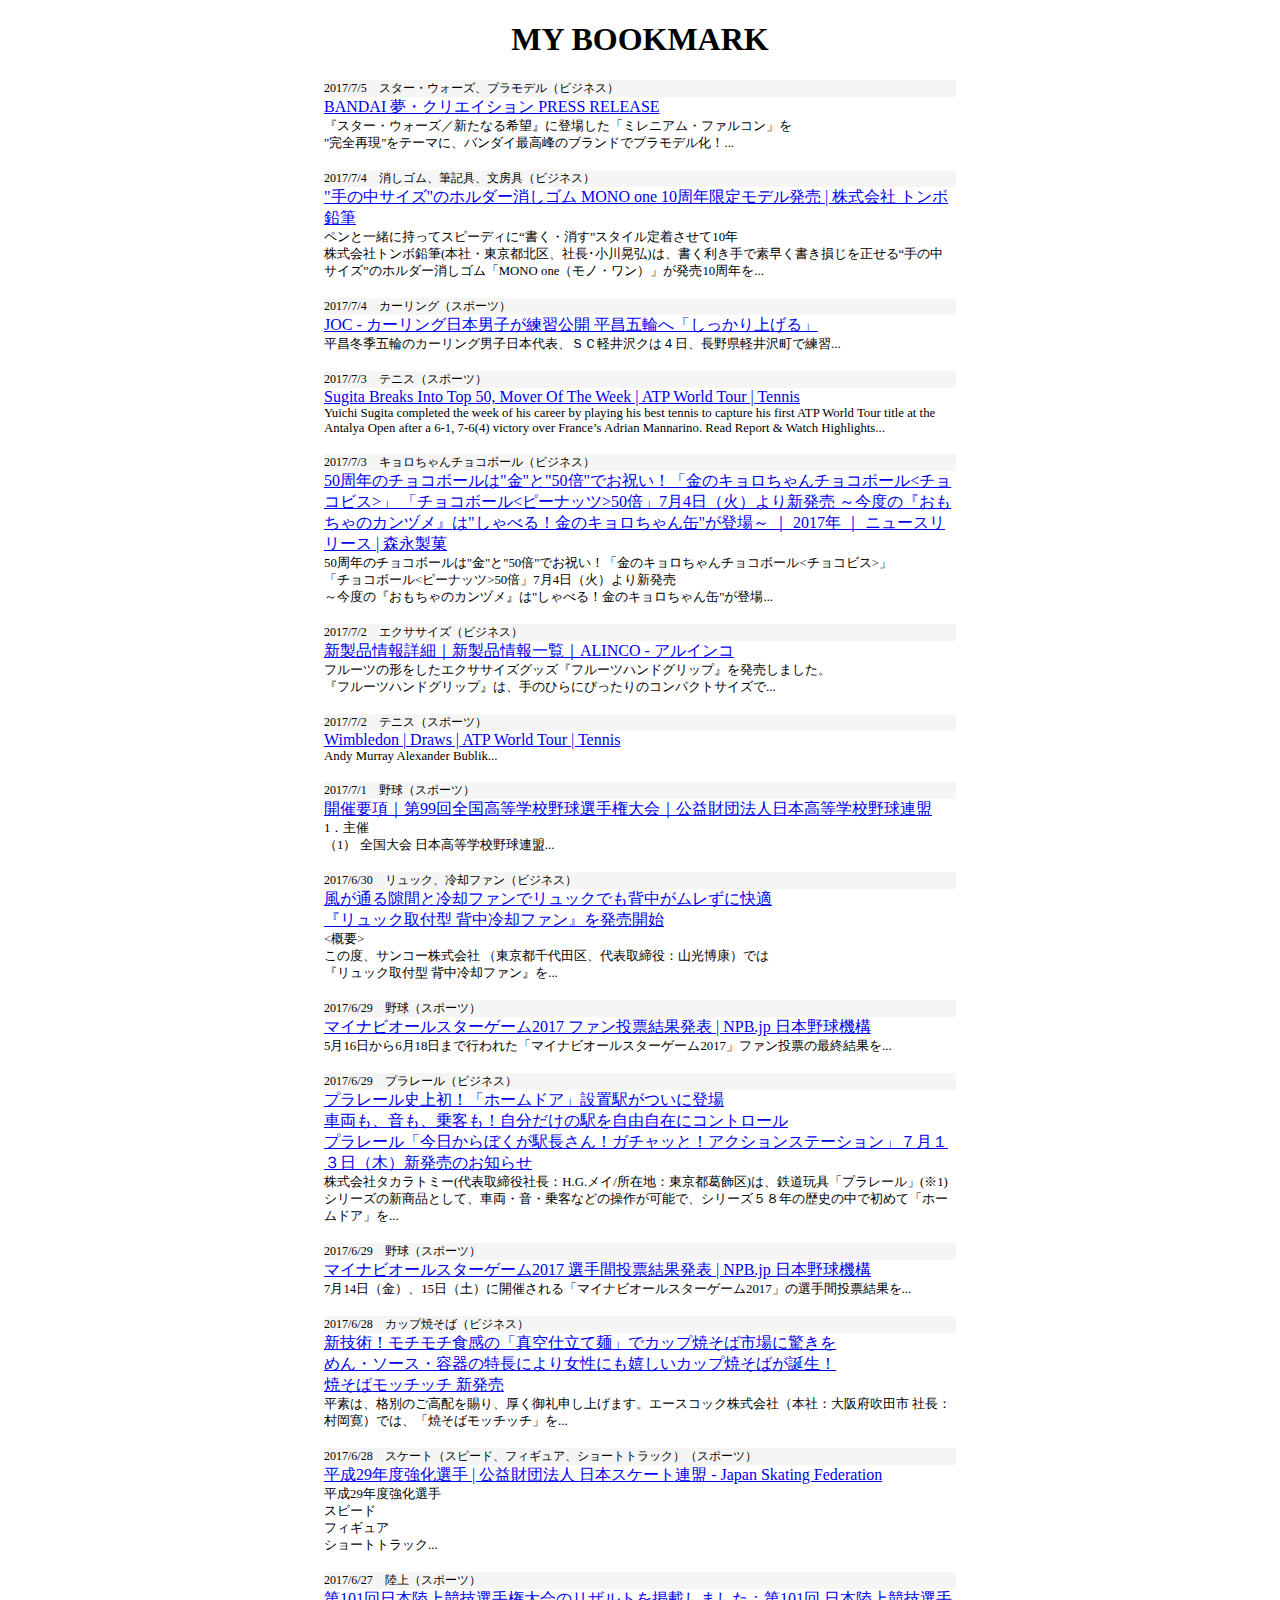
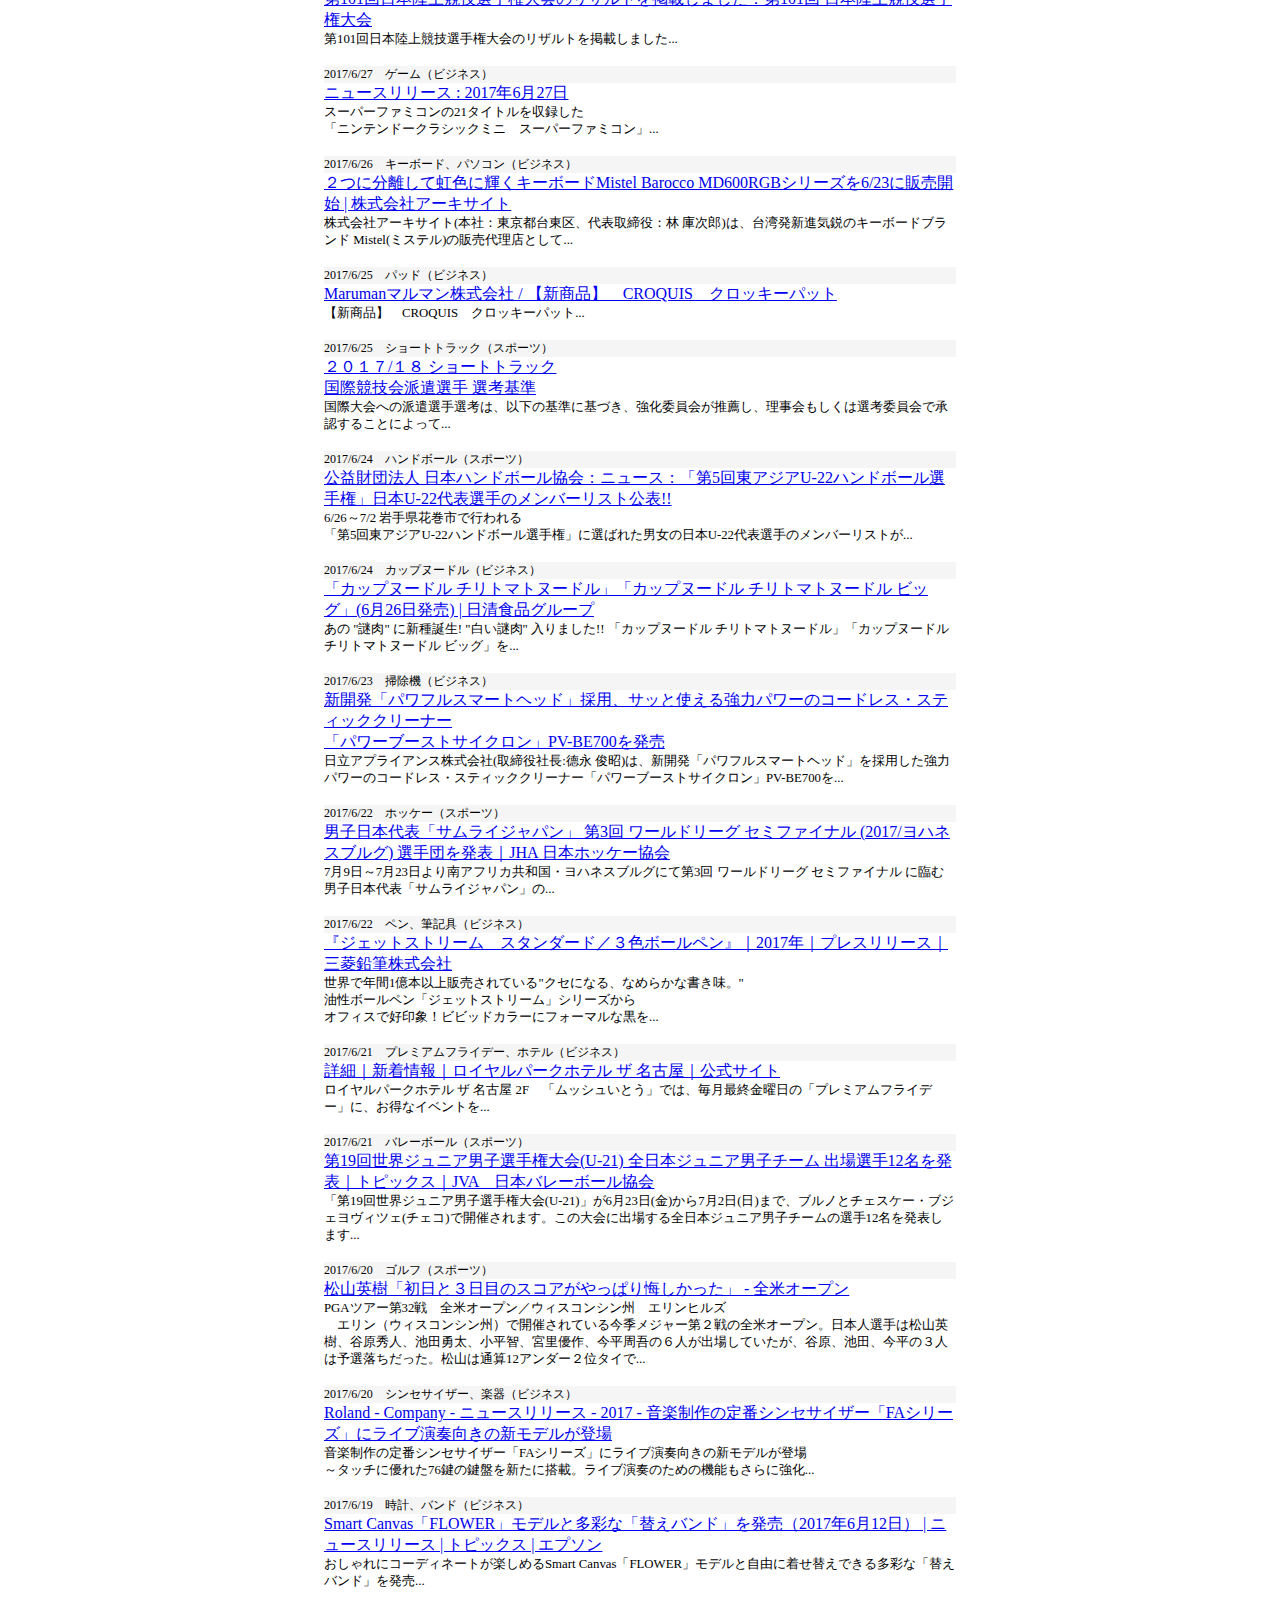
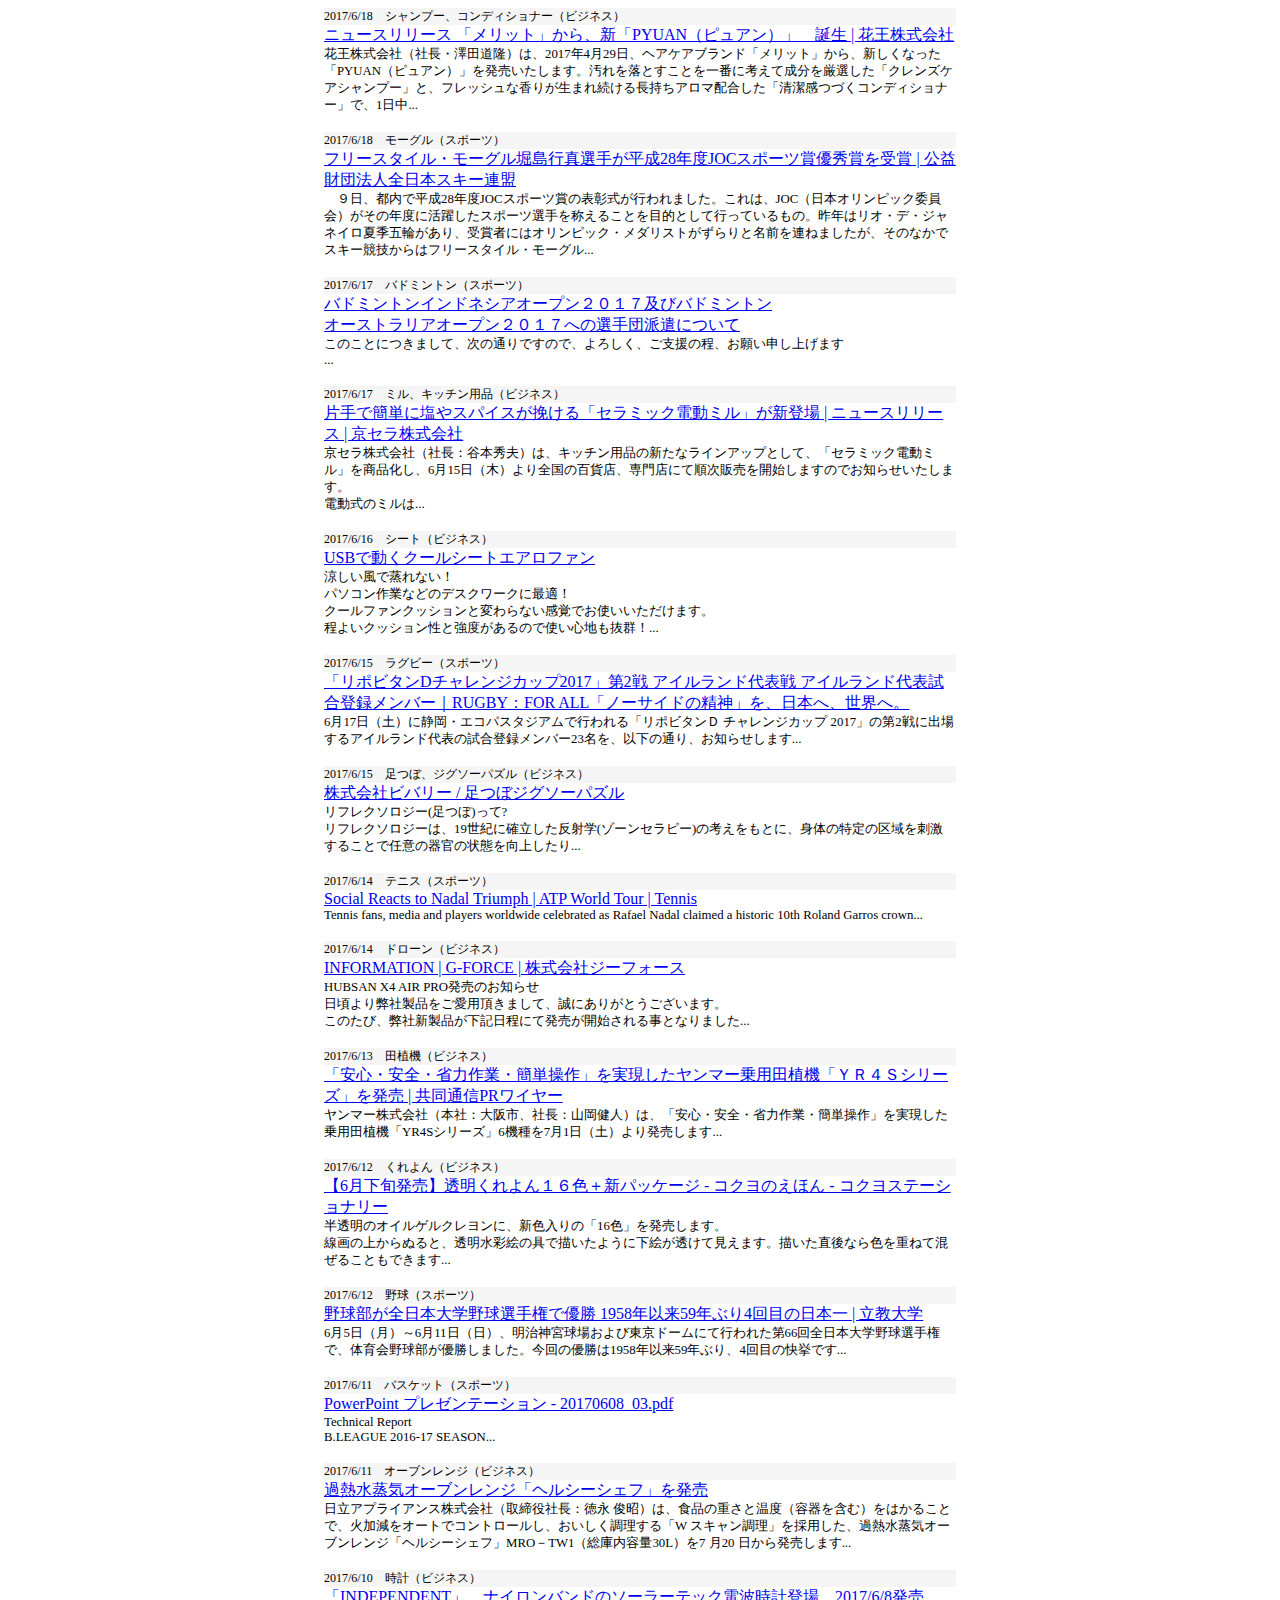
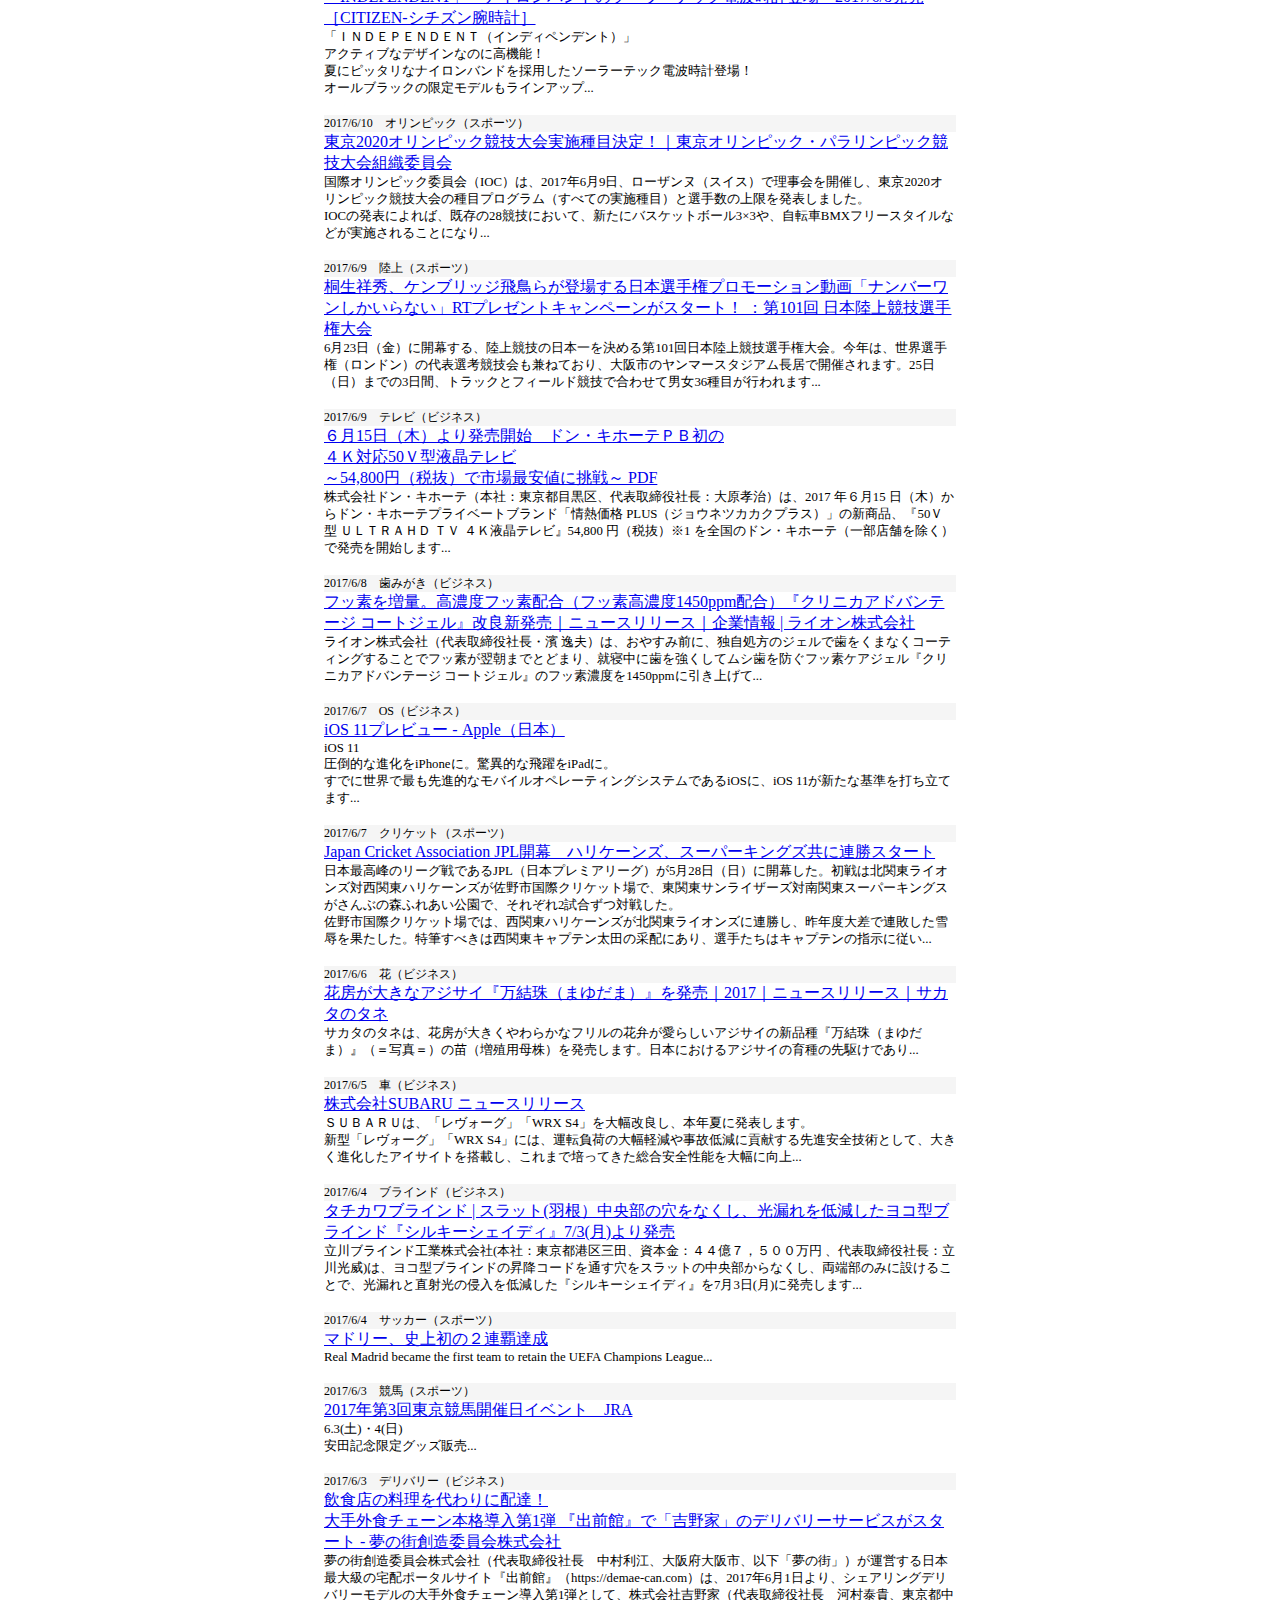
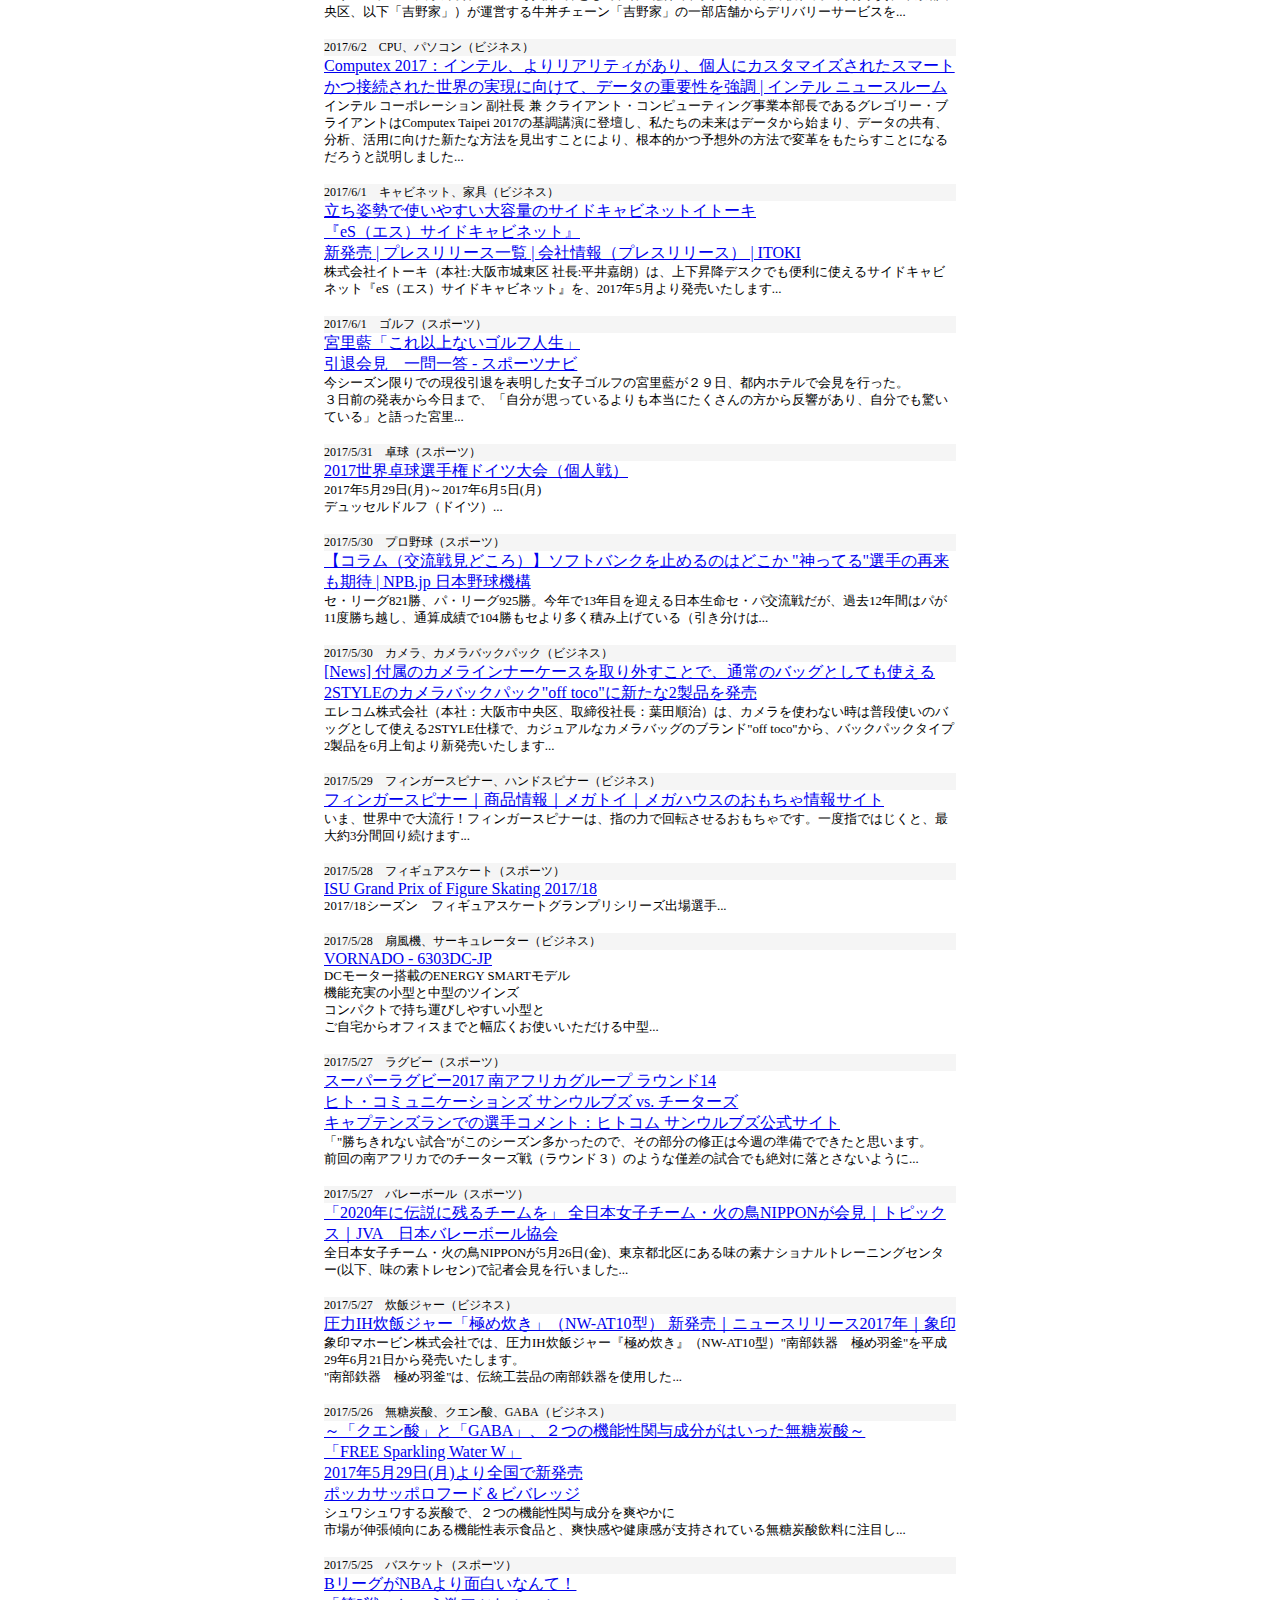
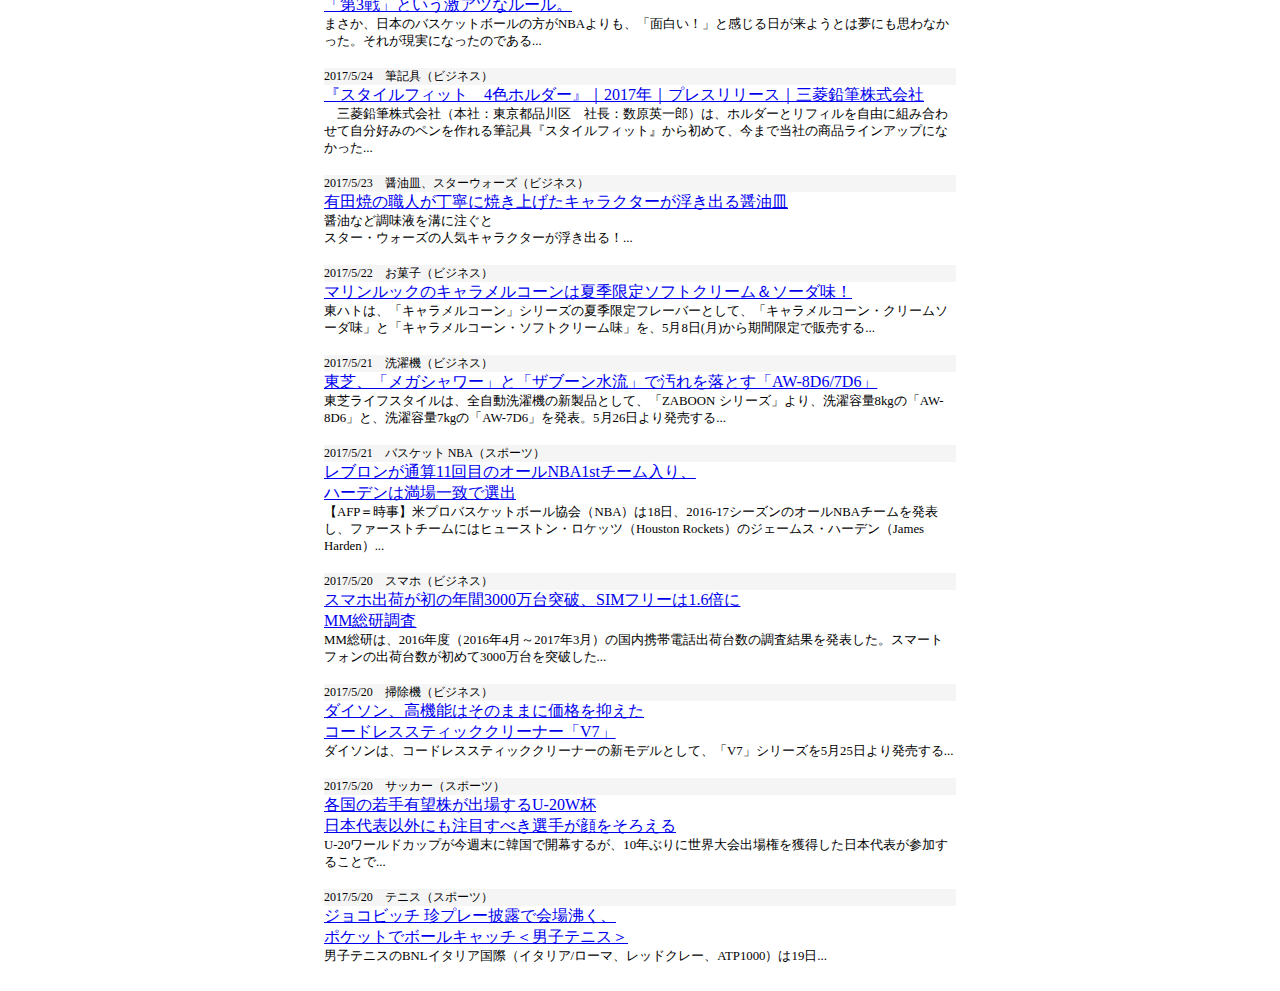
==== index.html @ 1d39c4dc "update" ====
<!DOCTYPE html>
<html>
<head>
<meta http-equiv="Content-Type" content="text/html; charset=UTF-8">
<link rel="stylesheet" type="text/css" href="./bookmark.css" media="all">
<title>MY BOOKMARK - yoshi's 記録</title>
</head>

<body>
<center>

<h1>MY BOOKMARK</h1>

<div class="bookmark-style">
<div class="category-style">2017/7/5&emsp;スター・ウォーズ、プラモデル（ビジネス）</div>
<div class="title-style"><a href="http://bandai-a.akamaihd.net/corp/press/100000569490130.pdf">BANDAI 夢・クリエイション PRESS RELEASE</a></div>
<div class="comment-style">『スター・ウォーズ／新たなる希望』に登場した「ミレニアム・ファルコン」を<br>&quot;完全再現&quot;をテーマに、バンダイ最高峰のブランドでプラモデル化！...</div>
</div>
<br>
<div class="bookmark-style">
<div class="category-style">2017/7/4&emsp;消しゴム、筆記具、文房具（ビジネス）</div>
<div class="title-style"><a href="http://www.tombow.com/press/170614/">&quot;手の中サイズ&quot;のホルダー消しゴム MONO one 10周年限定モデル発売 | 株式会社 トンボ鉛筆</a></div>
<div class="comment-style">ペンと一緒に持ってスピーディに“書く・消す”スタイル定着させて10年<br>株式会社トンボ鉛筆(本社・東京都北区、社長･小川晃弘)は、書く利き手で素早く書き損じを正せる“手の中サイズ”のホルダー消しゴム「MONO one（モノ・ワン）」が発売10周年を...</div>
</div>
<br>
<div class="bookmark-style">
<div class="category-style">2017/7/4&emsp;カーリング（スポーツ）</div>
<div class="title-style"><a href="http://www.joc.or.jp/news/detail.html?id=9106">JOC - カーリング日本男子が練習公開 平昌五輪へ「しっかり上げる」</a></div>
<div class="comment-style">平昌冬季五輪のカーリング男子日本代表、ＳＣ軽井沢クは４日、長野県軽井沢町で練習...</div>
</div>
<br>
<div class="bookmark-style">
<div class="category-style">2017/7/3&emsp;テニス（スポーツ）</div>
<div class="title-style"><a href="https://www.atpworldtour.com/en/news/sugita-emirates-atp-rankings-movers-3-july-2017">Sugita Breaks Into Top 50, Mover Of The Week | ATP World Tour | Tennis</a></div>
<div class="comment-style">Yuichi Sugita completed the week of his career by playing his best tennis to capture his first ATP World Tour title at the Antalya Open after a 6-1, 7-6(4) victory over France’s Adrian Mannarino. Read Report & Watch Highlights...</div>
</div>
<br>
<div class="bookmark-style">
<div class="category-style">2017/7/3&emsp;キョロちゃんチョコボール（ビジネス）</div>
<div class="title-style"><a href="http://www.morinaga.co.jp/company/newsrelease/detail.php?no=1478">50周年のチョコボールは&quot;金&quot;と&quot;50倍&quot;でお祝い！「金のキョロちゃんチョコボール&lt;チョコビス&gt;」 「チョコボール&lt;ピーナッツ&gt;50倍」7月4日（火）より新発売 ～今度の『おもちゃのカンヅメ』は&quot;しゃべる！金のキョロちゃん缶&quot;が登場～ ｜ 2017年 ｜ ニュースリリース | 森永製菓</a></div>
<div class="comment-style">50周年のチョコボールは&quot;金&quot;と&quot;50倍&quot;でお祝い！「金のキョロちゃんチョコボール&lt;チョコビス&gt;」<br>「チョコボール&lt;ピーナッツ&gt;50倍」7月4日（火）より新発売<br>～今度の『おもちゃのカンヅメ』は&quot;しゃべる！金のキョロちゃん缶&quot;が登場...</div>
</div>
<br>
<div class="bookmark-style">
<div class="category-style">2017/7/2&emsp;エクササイズ（ビジネス）</div>
<div class="title-style"><a href="https://www.alinco.co.jp/topic/detail.html?topicsId=T20170524001&y=2017">新製品情報詳細｜新製品情報一覧｜ALINCO - アルインコ</a></div>
<div class="comment-style">フルーツの形をしたエクササイズグッズ『フルーツハンドグリップ』を発売しました。<br>『フルーツハンドグリップ』は、手のひらにぴったりのコンパクトサイズで...</div>
</div>
<br>
<div class="bookmark-style">
<div class="category-style">2017/7/2&emsp;テニス（スポーツ）</div>
<div class="title-style"><a href="https://www.atpworldtour.com/en/scores/current/wimbledon/540/draws">Wimbledon | Draws | ATP World Tour | Tennis</a></div>
<div class="comment-style">Andy Murray Alexander Bublik...</div>
</div>
<br>
<div class="bookmark-style">
<div class="category-style">2017/7/1&emsp;野球（スポーツ）</div>
<div class="title-style"><a href="http://www.jhbf.or.jp/sensyuken/2017/guidance/">開催要項｜第99回全国高等学校野球選手権大会｜公益財団法人日本高等学校野球連盟</a></div>
<div class="comment-style">1．主催<br>（1） 全国大会 日本高等学校野球連盟...</div>
</div>
<br>
<div class="bookmark-style">
<div class="category-style">2017/6/30&emsp;リュック、冷却ファン（ビジネス）</div>
<div class="title-style"><a href="http://data.thanko.jp/media/170629BAKPKCL3.pdf">風が通る隙間と冷却ファンでリュックでも背中がムレずに快適<br>『リュック取付型 背中冷却ファン』を発売開始</a></div>
<div class="comment-style">&lt;概要&gt;<br>この度、サンコー株式会社 （東京都千代田区、代表取締役：山光博康）では<br>『リュック取付型 背中冷却ファン』を...</div>
</div>
<br>
<div class="bookmark-style">
<div class="category-style">2017/6/29&emsp;野球（スポーツ）</div>
<div class="title-style"><a href="http://npb.jp/news/detail/20170626_09.html">マイナビオールスターゲーム2017 ファン投票結果発表 | NPB.jp 日本野球機構</a></div>
<div class="comment-style">5月16日から6月18日まで行われた「マイナビオールスターゲーム2017」ファン投票の最終結果を...</div>
</div>
<br>
<div class="bookmark-style">
<div class="category-style">2017/6/29&emsp;プラレール（ビジネス）</div>
<div class="title-style"><a href="http://www.takaratomy.co.jp/product_release/pdf/p170626.pdf">プラレール史上初！「ホームドア」設置駅がついに登場<br>車両も、音も、乗客も！自分だけの駅を自由自在にコントロール<br>プラレール「今日からぼくが駅長さん！ガチャッと！アクションステーション」７月１３日（木）新発売のお知らせ </a></div>
<div class="comment-style">株式会社タカラトミー(代表取締役社長：H.G.メイ/所在地：東京都葛飾区)は、鉄道玩具「プラレール」(※1)シリーズの新商品として、車両・音・乗客などの操作が可能で、シリーズ５８年の歴史の中で初めて「ホームドア」を...</div>
</div>
<br>
<div class="bookmark-style">
<div class="category-style">2017/6/29&emsp;野球（スポーツ）</div>
<div class="title-style"><a href="http://npb.jp/news/detail/20170629_01.html">マイナビオールスターゲーム2017 選手間投票結果発表 | NPB.jp 日本野球機構</a></div>
<div class="comment-style">7月14日（金）、15日（土）に開催される「マイナビオールスターゲーム2017」の選手間投票結果を...</div>
</div>
<br>
<div class="bookmark-style">
<div class="category-style">2017/6/28&emsp;カップ焼そば（ビジネス）</div>
<div class="title-style"><a href="http://www.acecook.co.jp/news/pdf/1706_mocchi.pdf">新技術！モチモチ食感の「真空仕立て麺」でカップ焼そば市場に驚きを<br>めん・ソース・容器の特長により女性にも嬉しいカップ焼そばが誕生！<br>焼そばモッチッチ 新発売</a></div>
<div class="comment-style">平素は、格別のご高配を賜り、厚く御礼申し上げます。エースコック株式会社（本社：大阪府吹田市 社長：村岡寛）では、「焼そばモッチッチ」を...</div>
</div>
<br>
<div class="bookmark-style">
<div class="category-style">2017/6/28&emsp;スケート（スピード、フィギュア、ショートトラック）（スポーツ）</div>
<div class="title-style"><a href="http://www.skatingjapan.or.jp/whatsnew/detail.php?id=3301&kyodo=0&sports_id=2">平成29年度強化選手 | 公益財団法人 日本スケート連盟 - Japan Skating Federation</a></div>
<div class="comment-style">平成29年度強化選手<br>スピード<br>フィギュア<br>ショートトラック...</div>
</div>
<br>
<div class="bookmark-style">
<div class="category-style">2017/6/27&emsp;陸上（スポーツ）</div>
<div class="title-style"><a href="http://www.jaaf.or.jp/jch/101/news/article/10377/">第101回日本陸上競技選手権大会のリザルトを掲載しました：第101回 日本陸上競技選手権大会</a></div>
<div class="comment-style">第101回日本陸上競技選手権大会のリザルトを掲載しました...</div>
</div>
<br>
<div class="bookmark-style">
<div class="category-style">2017/6/27&emsp;ゲーム（ビジネス）</div>
<div class="title-style"><a href="https://www.nintendo.co.jp/corporate/release/2017/170627.html">ニュースリリース : 2017年6月27日</a></div>
<div class="comment-style">スーパーファミコンの21タイトルを収録した<br>「ニンテンドークラシックミニ　スーパーファミコン」...</div>
</div>
<br>
<div class="bookmark-style">
<div class="category-style">2017/6/26&emsp;キーボード、パソコン（ビジネス）</div>
<div class="title-style"><a href="http://www.archisite.co.jp/2017/06/23/baroccorgb-new/">２つに分離して虹色に輝くキーボードMistel Barocco MD600RGBシリーズを6/23に販売開始 | 株式会社アーキサイト</a></div>
<div class="comment-style">株式会社アーキサイト(本社：東京都台東区、代表取締役：林 庫次郎)は、台湾発新進気鋭のキーボードブランド Mistel(ミステル)の販売代理店として...</div>
</div>
<br>
<div class="bookmark-style">
<div class="category-style">2017/6/25&emsp;パッド（ビジネス）</div>
<div class="title-style"><a href="http://www.e-maruman.co.jp/news/detail.php?id=464">Marumanマルマン株式会社 / 【新商品】　CROQUIS　クロッキーパット</a></div>
<div class="comment-style">【新商品】　CROQUIS　クロッキーパット...</div>
</div>
<br>
<div class="bookmark-style">
<div class="category-style">2017/6/25&emsp;ショートトラック（スポーツ）</div>
<div class="title-style"><a href="http://www.skatingjapan.or.jp/image_data/fck/file/2017/170623_ST_Senkokijun.pdf">２０１７/１８ ショートトラック<br>国際競技会派遣選手 選考基準</a></div>
<div class="comment-style">国際大会への派遣選手選考は、以下の基準に基づき、強化委員会が推薦し、理事会もしくは選考委員会で承認することによって...</div>
</div>
<br>
<div class="bookmark-style">
<div class="category-style">2017/6/24&emsp;ハンドボール（スポーツ）</div>
<div class="title-style"><a href="http://www.handball.or.jp/system/prog/content.php?sd=g&c=1&sc=1&article_idno=54">公益財団法人 日本ハンドボール協会：ニュース：「第5回東アジアU-22ハンドボール選手権」日本U-22代表選手のメンバーリスト公表!!</a></div>
<div class="comment-style">6/26～7/2 岩手県花巻市で行われる<br>「第5回東アジアU-22ハンドボール選手権」に選ばれた男女の日本U-22代表選手のメンバーリストが...</div>
</div>
<br>
<div class="bookmark-style">
<div class="category-style">2017/6/24&emsp;カップヌードル（ビジネス）</div>
<div class="title-style"><a href="https://www.nissin.com/jp/news/6076">「カップヌードル チリトマトヌードル」「カップヌードル チリトマトヌードル ビッグ」(6月26日発売) | 日清食品グループ</a></div>
<div class="comment-style">あの &quot;謎肉&quot; に新種誕生! &quot;白い謎肉&quot; 入りました!! 「カップヌードル チリトマトヌードル」「カップヌードル チリトマトヌードル ビッグ」を...</div>
</div>
<br>
<div class="bookmark-style">
<div class="category-style">2017/6/23&emsp;掃除機（ビジネス）</div>
<div class="title-style"><a href="http://www.hitachi.co.jp/New/cnews/month/2017/06/0622.html">新開発「パワフルスマートヘッド」採用、サッと使える強力パワーのコードレス・スティッククリーナー<br>「パワーブーストサイクロン」PV-BE700を発売</a></div>
<div class="comment-style">日立アプライアンス株式会社(取締役社長:德永 俊昭)は、新開発「パワフルスマートヘッド」を採用した強力パワーのコードレス・スティッククリーナー「パワーブーストサイクロン」PV-BE700を...</div>
</div>
<br>
<div class="bookmark-style">
<div class="category-style">2017/6/22&emsp;ホッケー（スポーツ）</div>
<div class="title-style"><a href="http://www.hockey.or.jp/news/nt/me/smri/pt20170622112016.html">男子日本代表「サムライジャパン」 第3回 ワールドリーグ セミファイナル (2017/ヨハネスブルグ) 選手団を発表｜JHA 日本ホッケー協会</a></div>
<div class="comment-style">7月9日～7月23日より南アフリカ共和国・ヨハネスブルグにて第3回 ワールドリーグ セミファイナル に臨む男子日本代表「サムライジャパン」の...</div>
</div>
<br>
<div class="bookmark-style">
<div class="category-style">2017/6/22&emsp;ペン、筆記具（ビジネス）</div>
<div class="title-style"><a href="http://www.mpuni.co.jp/news/pressrelease/detail/20170530093647.html">『ジェットストリーム　スタンダード／３色ボールペン』｜2017年｜プレスリリース｜三菱鉛筆株式会社</a></div>
<div class="comment-style">世界で年間1億本以上販売されている&quot;クセになる、なめらかな書き味。&quot;<br>油性ボールペン「ジェットストリーム」シリーズから<br>オフィスで好印象！ビビッドカラーにフォーマルな黒を...</div>
</div>
<br>
<div class="bookmark-style">
<div class="category-style">2017/6/21&emsp;プレミアムフライデー、ホテル（ビジネス）</div>
<div class="title-style"><a href="https://www.rph-the.co.jp/nagoya/information/details.php?id=88">詳細｜新着情報｜ロイヤルパークホテル ザ 名古屋｜公式サイト</a></div>
<div class="comment-style">ロイヤルパークホテル ザ 名古屋 2F　「ムッシュいとう」では、毎月最終金曜日の「プレミアムフライデー」に、お得なイベントを...</div>
</div>
<br>
<div class="bookmark-style">
<div class="category-style">2017/6/21&emsp;バレーボール（スポーツ）</div>
<div class="title-style"><a href="https://www.jva.or.jp/index.php/topics/20170621-1">第19回世界ジュニア男子選手権大会(U-21) 全日本ジュニア男子チーム 出場選手12名を発表｜トピックス｜JVA　日本バレーボール協会</a></div>
<div class="comment-style">「第19回世界ジュニア男子選手権大会(U-21)」が6月23日(金)から7月2日(日)まで、ブルノとチェスケー・ブジェヨヴィツェ(チェコ)で開催されます。この大会に出場する全日本ジュニア男子チームの選手12名を発表します...</div>
</div>
<br>
<div class="bookmark-style">
<div class="category-style">2017/6/20&emsp;ゴルフ（スポーツ）</div>
<div class="title-style"><a href="https://jp.pgatour.com/pgatour/tournament/2017-r026/news/7606/">松山英樹「初日と３日目のスコアがやっぱり悔しかった」 - 全米オープン</a></div>
<div class="comment-style">PGAツアー第32戦　全米オープン／ウィスコンシン州　エリンヒルズ<br>　エリン（ウィスコンシン州）で開催されている今季メジャー第２戦の全米オープン。日本人選手は松山英樹、谷原秀人、池田勇太、小平智、宮里優作、今平周吾の６人が出場していたが、谷原、池田、今平の３人は予選落ちだった。松山は通算12アンダー２位タイで...</div>
</div>
<br>
<div class="bookmark-style">
<div class="category-style">2017/6/20&emsp;シンセサイザー、楽器（ビジネス）</div>
<div class="title-style"><a href="https://www.roland.com/jp/news/0750/">Roland - Company - ニュースリリース - 2017 - 音楽制作の定番シンセサイザー「FAシリーズ」にライブ演奏向きの新モデルが登場</a></div>
<div class="comment-style">音楽制作の定番シンセサイザー「FAシリーズ」にライブ演奏向きの新モデルが登場<br>～タッチに優れた76鍵の鍵盤を新たに搭載。ライブ演奏のための機能もさらに強化...</div>
</div>
<br>
<div class="bookmark-style">
<div class="category-style">2017/6/19&emsp;時計、バンド（ビジネス）</div>
<div class="title-style"><a href="http://www.epson.jp/osirase/2017/170612.htm">Smart Canvas「FLOWER」モデルと多彩な「替えバンド」を発売（2017年6月12日） | ニュースリリース | トピックス | エプソン</a></div>
<div class="comment-style">おしゃれにコーディネートが楽しめるSmart Canvas「FLOWER」モデルと自由に着せ替えできる多彩な「替えバンド」を発売...</div>
</div>
<br>
<div class="bookmark-style">
<div class="category-style">2017/6/18&emsp;シャンプー、コンディショナー（ビジネス）</div>
<div class="title-style"><a href="http://www.kao.com/jp/corp_news/2017/20170403_002.html">ニュースリリース 「メリット」から、新「PYUAN（ピュアン）」　誕生 | 花王株式会社</a></div>
<div class="comment-style">花王株式会社（社長・澤田道隆）は、2017年4月29日、ヘアケアブランド「メリット」から、新しくなった「PYUAN（ピュアン）」を発売いたします。汚れを落とすことを一番に考えて成分を厳選した「クレンズケアシャンプー」と、フレッシュな香りが生まれ続ける長持ちアロマ配合した「清潔感つづくコンディショナー」で、1日中...</div>
</div>
<br>
<div class="bookmark-style">
<div class="category-style">2017/6/18&emsp;モーグル（スポーツ）</div>
<div class="title-style"><a href="http://www.ski-japan.or.jp/game/16807/">フリースタイル・モーグル堀島行真選手が平成28年度JOCスポーツ賞優秀賞を受賞 | 公益財団法人全日本スキー連盟</a></div>
<div class="comment-style">　９日、都内で平成28年度JOCスポーツ賞の表彰式が行われました。これは、JOC（日本オリンピック委員会）がその年度に活躍したスポーツ選手を称えることを目的として行っているもの。昨年はリオ・デ・ジャネイロ夏季五輪があり、受賞者にはオリンピック・メダリストがずらりと名前を連ねましたが、そのなかでスキー競技からはフリースタイル・モーグル...</div>
</div>
<br>
<div class="bookmark-style">
<div class="category-style">2017/6/17&emsp;バドミントン（スポーツ）</div>
<div class="title-style"><a href="https://www.badminton.or.jp/news/2017/20170620_ina_aus.pdf">バドミントンインドネシアオープン２０１７及びバドミントン<br>オーストラリアオープン２０１７への選手団派遣について</a></div>
<div class="comment-style">このことにつきまして、次の通りですので、よろしく、ご支援の程、お願い申し上げます<br>...</div>
</div>
<br>
<div class="bookmark-style">
<div class="category-style">2017/6/17&emsp;ミル、キッチン用品（ビジネス）</div>
<div class="title-style"><a href="http://www.kyocera.co.jp/news/2017/0603_fpwa.html">片手で簡単に塩やスパイスが挽ける「セラミック電動ミル」が新登場 | ニュースリリース | 京セラ株式会社</a></div>
<div class="comment-style">京セラ株式会社（社長：谷本秀夫）は、キッチン用品の新たなラインアップとして、「セラミック電動ミル」を商品化し、6月15日（木）より全国の百貨店、専門店にて順次販売を開始しますのでお知らせいたします。 <br>電動式のミルは...</div>
</div>
<br>
<div class="bookmark-style">
<div class="category-style">2017/6/16&emsp;シート（ビジネス）</div>
<div class="title-style"><a href="http://www.e-balan.com/product/rm12g.html">USBで動くクールシートエアロファン</a></div>
<div class="comment-style">涼しい風で蒸れない！<br>パソコン作業などのデスクワークに最適！<br>クールファンクッションと変わらない感覚でお使いいただけます。<br>程よいクッション性と強度があるので使い心地も抜群！...</div>
</div>
<br>
<div class="bookmark-style">
<div class="category-style">2017/6/15&emsp;ラグビー（スポーツ）</div>
<div class="title-style"><a href="https://www.rugby-japan.jp/2017/06/15/irelandmember_0615/">「リポビタンDチャレンジカップ2017」第2戦 アイルランド代表戦 アイルランド代表試合登録メンバー｜RUGBY：FOR ALL「ノーサイドの精神」を、日本へ、世界へ。</a></div>
<div class="comment-style">6月17日（土）に静岡・エコパスタジアムで行われる「リポビタンＤ チャレンジカップ 2017」の第2戦に出場するアイルランド代表の試合登録メンバー23名を、以下の通り、お知らせします...</div>
</div>
<br>
<div class="bookmark-style">
<div class="category-style">2017/6/15&emsp;足つぼ、ジグソーパズル（ビジネス）</div>
<div class="title-style"><a href="https://www.be-en.co.jp/products/detail.php?product_id=3383">株式会社ビバリー / 足つぼジグソーパズル</a></div>
<div class="comment-style">リフレクソロジー(足つぼ)って?<br>リフレクソロジーは、19世紀に確立した反射学(ゾーンセラピー)の考えをもとに、身体の特定の区域を刺激することで任意の器官の状態を向上したり...</div>
</div>
<br>
<div class="bookmark-style">
<div class="category-style">2017/6/14&emsp;テニス（スポーツ）</div>
<div class="title-style"><a href="http://www.atpworldtour.com/en/news/social-reacts-to-nadal-triumph">Social Reacts to Nadal Triumph | ATP World Tour | Tennis</a></div>
<div class="comment-style">Tennis fans, media and players worldwide celebrated as Rafael Nadal claimed a historic 10th Roland Garros crown...</div>
</div>
<br>
<div class="bookmark-style">
<div class="category-style">2017/6/14&emsp;ドローン（ビジネス）</div>
<div class="title-style"><a href="http://www.gforce-hobby.jp/info/news/20170427.html">INFORMATION | G-FORCE | 株式会社ジーフォース</a></div>
<div class="comment-style">HUBSAN X4 AIR PRO発売のお知らせ<br>日頃より弊社製品をご愛用頂きまして、誠にありがとうございます。<br>このたび、弊社新製品が下記日程にて発売が開始される事となりました...</div>
</div>
<br>
<div class="bookmark-style">
<div class="category-style">2017/6/13&emsp;田植機（ビジネス）</div>
<div class="title-style"><a href="http://prw.kyodonews.jp/opn/release/201706122650/">「安心・安全・省力作業・簡単操作」を実現したヤンマー乗用田植機「ＹＲ４Ｓシリーズ」を発売 | 共同通信PRワイヤー</a></div>
<div class="comment-style">ヤンマー株式会社（本社：大阪市、社長：山岡健人）は、「安心・安全・省力作業・簡単操作」を実現した乗用田植機「YR4Sシリーズ」6機種を7月1日（土）より発売します...</div>
</div>
<br>
<div class="bookmark-style">
<div class="category-style">2017/6/12&emsp;くれよん（ビジネス）</div>
<div class="title-style"><a href="http://www.kokuyo-st.co.jp/stationery/ehon/artscrafts/post-keac26-28.html">【6月下旬発売】透明くれよん１６色＋新パッケージ - コクヨのえほん - コクヨステーショナリー</a></div>
<div class="comment-style">半透明のオイルゲルクレヨンに、新色入りの「16色」を発売します。<br>線画の上からぬると、透明水彩絵の具で描いたように下絵が透けて見えます。描いた直後なら色を重ねて混ぜることもできます...</div>
</div>
<br>
<div class="bookmark-style">
<div class="category-style">2017/6/12&emsp;野球（スポーツ）</div>
<div class="title-style"><a href="https://www.rikkyo.ac.jp/news/2017/06/qo9edr000000nwac.html">野球部が全日本大学野球選手権で優勝 1958年以来59年ぶり4回目の日本一 | 立教大学</a></div>
<div class="comment-style">6月5日（月）～6月11日（日）、明治神宮球場および東京ドームにて行われた第66回全日本大学野球選手権で、体育会野球部が優勝しました。今回の優勝は1958年以来59年ぶり、4回目の快挙です...</div>
</div>
<br>
<div class="bookmark-style">
<div class="category-style">2017/6/11&emsp;バスケット（スポーツ）</div>
<div class="title-style"><a href="https://www.bleague.jp/news/pdf/20170608_03.pdf">PowerPoint プレゼンテーション - 20170608_03.pdf</a></div>
<div class="comment-style">Technical Report<br>B.LEAGUE 2016-17 SEASON...</div>
</div>
<br>
<div class="bookmark-style">
<div class="category-style">2017/6/11&emsp;オーブンレンジ（ビジネス）</div>
<div class="title-style"><a href="http://www.hitachi.co.jp/New/cnews/month/2017/06/0609a.pdf">過熱水蒸気オーブンレンジ「ヘルシーシェフ」を発売</a></div>
<div class="comment-style">日立アプライアンス株式会社（取締役社長：徳永 俊昭）は、食品の重さと温度（容器を含む）をはかることで、火加減をオートでコントロールし、おいしく調理する「W スキャン調理」を採用した、過熱水蒸気オーブンレンジ「ヘルシーシェフ」MRO－TW1（総庫内容量30L）を7 月20 日から発売します...</div>
</div>
<br>
<div class="bookmark-style">
<div class="category-style">2017/6/10&emsp;時計（ビジネス）</div>
<div class="title-style"><a href="http://citizen.jp/news/2017/20170606.html">「INDEPENDENT」　ナイロンバンドのソーラーテック電波時計登場　2017/6/8発売 ［CITIZEN-シチズン腕時計］</a></div>
<div class="comment-style">「ＩＮＤＥＰＥＮＤＥＮＴ（インディペンデント）」<br>アクティブなデザインなのに高機能！<br>夏にピッタリなナイロンバンドを採用したソーラーテック電波時計登場！<br>オールブラックの限定モデルもラインアップ...</div>
</div>
<br>
<div class="bookmark-style">
<div class="category-style">2017/6/10&emsp;オリンピック（スポーツ）</div>
<div class="title-style"><a href="https://tokyo2020.jp/jp/news/notice/20170610-01.html">東京2020オリンピック競技大会実施種目決定！｜東京オリンピック・パラリンピック競技大会組織委員会</a></div>
<div class="comment-style">国際オリンピック委員会（IOC）は、2017年6月9日、ローザンヌ（スイス）で理事会を開催し、東京2020オリンピック競技大会の種目プログラム（すべての実施種目）と選手数の上限を発表しました。<br>IOCの発表によれば、既存の28競技において、新たにバスケットボール3×3や、自転車BMXフリースタイルなどが実施されることになり...</div>
</div>
<br>
<div class="bookmark-style">
<div class="category-style">2017/6/9&emsp;陸上（スポーツ）</div>
<div class="title-style"><a href="http://www.jaaf.or.jp/jch/101/news/article/10209/">桐生祥秀、ケンブリッジ飛鳥らが登場する日本選手権プロモーション動画「ナンバーワンしかいらない」RTプレゼントキャンペーンがスタート！ ：第101回 日本陸上競技選手権大会</a></div>
<div class="comment-style">6月23日（金）に開幕する、陸上競技の日本一を決める第101回日本陸上競技選手権大会。今年は、世界選手権（ロンドン）の代表選考競技会も兼ねており、大阪市のヤンマースタジアム長居で開催されます。25日（日）までの3日間、トラックとフィールド競技で合わせて男女36種目が行われます...</div>
</div>
<br>
<div class="bookmark-style">
<div class="category-style">2017/6/9&emsp;テレビ（ビジネス）</div>
<div class="title-style"><a href="http://www.donki.com/updata/news/170608_3oRhC.pdf">６月15日（木）より発売開始　ドン・キホーテＰＢ初の<br>４Ｋ対応50Ｖ型液晶テレビ<br>～54,800円（税抜）で市場最安値に挑戦～ PDF</a></div>
<div class="comment-style">株式会社ドン・キホーテ（本社：東京都目黒区、代表取締役社長：大原孝治）は、2017 年６月15 日（木）からドン・キホーテプライベートブランド「情熱価格 PLUS（ジョウネツカカクプラス）」の新商品、『50Ｖ型 ＵＬＴＲＡＨＤ ＴＶ ４Ｋ液晶テレビ』54,800 円（税抜）※1 を全国のドン・キホーテ（一部店舗を除く）で発売を開始します...</div>
</div>
<br>
<div class="bookmark-style">
<div class="category-style">2017/6/8&emsp;歯みがき（ビジネス）</div>
<div class="title-style"><a href="http://www.lion.co.jp/ja/company/press/2017/2278">フッ素を増量。高濃度フッ素配合（フッ素高濃度1450ppm配合）『クリニカアドバンテージ コートジェル』改良新発売｜ニュースリリース｜企業情報 | ライオン株式会社</a></div>
<div class="comment-style">ライオン株式会社（代表取締役社長・濱 逸夫）は、おやすみ前に、独自処方のジェルで歯をくまなくコーティングすることでフッ素が翌朝までとどまり、就寝中に歯を強くしてムシ歯を防ぐフッ素ケアジェル『クリニカアドバンテージ コートジェル』のフッ素濃度を1450ppmに引き上げて...</div>
</div>
<br>
<div class="bookmark-style">
<div class="category-style">2017/6/7&emsp;OS（ビジネス）</div>
<div class="title-style"><a href="https://www.apple.com/jp/ios/ios-11-preview/">iOS 11プレビュー - Apple（日本）</a></div>
<div class="comment-style">iOS 11<br>圧倒的な進化をiPhoneに。驚異的な飛躍をiPadに。<br>すでに世界で最も先進的なモバイルオペレーティングシステムであるiOSに、iOS 11が新たな基準を打ち立てます...</div>
</div>
<br>
<div class="bookmark-style">
<div class="category-style">2017/6/7&emsp;クリケット（スポーツ）</div>
<div class="title-style"><a href="http://cricket.or.jp/archives/5557">Japan Cricket Association JPL開幕　ハリケーンズ、スーパーキングズ共に連勝スタート</a></div>
<div class="comment-style">日本最高峰のリーグ戦であるJPL（日本プレミアリーグ）が5月28日（日）に開幕した。初戦は北関東ライオンズ対西関東ハリケーンズが佐野市国際クリケット場で、東関東サンライザーズ対南関東スーパーキングスがさんぶの森ふれあい公園で、それぞれ2試合ずつ対戦した。<br>佐野市国際クリケット場では、西関東ハリケーンズが北関東ライオンズに連勝し、昨年度大差で連敗した雪辱を果たした。特筆すべきは西関東キャプテン太田の采配にあり、選手たちはキャプテンの指示に従い...</div>
</div>
<br>
<div class="bookmark-style">
<div class="category-style">2017/6/6&emsp;花（ビジネス）</div>
<div class="title-style"><a href="http://www.sakataseed.co.jp/corporate/news/20170605.html">花房が大きなアジサイ『万結珠（まゆだま）』を発売｜2017｜ニュースリリース｜サカタのタネ</a></div>
<div class="comment-style">サカタのタネは、花房が大きくやわらかなフリルの花弁が愛らしいアジサイの新品種『万結珠（まゆだま）』（＝写真＝）の苗（増殖用母株）を発売します。日本におけるアジサイの育種の先駆けであり...</div>
</div>
<br>
<div class="bookmark-style">
<div class="category-style">2017/6/5&emsp;車（ビジネス）</div>
<div class="title-style"><a href="https://www.subaru.co.jp/press/news/2017_06_05_4245/">株式会社SUBARU ニュースリリース</a></div>
<div class="comment-style">ＳＵＢＡＲＵは、「レヴォーグ」「WRX S4」を大幅改良し、本年夏に発表します。<br>新型「レヴォーグ」「WRX S4」には、運転負荷の大幅軽減や事故低減に貢献する先進安全技術として、大きく進化したアイサイトを搭載し、これまで培ってきた総合安全性能を大幅に向上...</div>
</div>
<br>
<div class="bookmark-style">
<div class="category-style">2017/6/4&emsp;ブラインド（ビジネス）</div>
<div class="title-style"><a href="http://www.news.blind.co.jp/news/index.php?itemid=463&ref=rss20">タチカワブラインド | スラット(羽根）中央部の穴をなくし、光漏れを低減したヨコ型ブラインド『シルキーシェイディ』7/3(月)より発売</a></div>
<div class="comment-style">立川ブラインド工業株式会社(本社：東京都港区三田、資本金：４４億７，５００万円 、代表取締役社長：立川光威)は、ヨコ型ブラインドの昇降コードを通す穴をスラットの中央部からなくし、両端部のみに設けることで、光漏れと直射光の侵入を低減した『シルキーシェイディ』を7月3日(月)に発売します...</div>
</div>
<br>
<div class="bookmark-style">
<div class="category-style">2017/6/4&emsp;サッカー（スポーツ）</div>
<div class="title-style"><a href="http://www.uefa.com/uefachampionsleague/season=2017/matches/round=2000787/match=2019641/postmatch/report/">マドリー、史上初の２連覇達成</a></div>
<div class="comment-style">Real Madrid became the first team to retain the UEFA Champions League...</div>
</div>
<br>
<div class="bookmark-style">
<div class="category-style">2017/6/3&emsp;競馬（スポーツ）</div>
<div class="title-style"><a href="http://jra.jp/news/201703tokyo/index.html#ysd05">2017年第3回東京競馬開催日イベント　JRA</a></div>
<div class="comment-style">6.3(土)・4(日)<br>安田記念限定グッズ販売...</div>
</div>
<br>
<div class="bookmark-style">
<div class="category-style">2017/6/3&emsp;デリバリー（ビジネス）</div>
<div class="title-style"><a href="http://www.yumenomachi.co.jp/news-release/press/20170601-00.html">飲食店の料理を代わりに配達！<br>大手外食チェーン本格導入第1弾 『出前館』で「吉野家」のデリバリーサービスがスタート - 夢の街創造委員会株式会社</a></div>
<div class="comment-style">夢の街創造委員会株式会社（代表取締役社長　中村利江、大阪府大阪市、以下「夢の街」）が運営する日本最大級の宅配ポータルサイト『出前館』（https://demae-can.com）は、2017年6月1日より、シェアリングデリバリーモデルの大手外食チェーン導入第1弾として、株式会社吉野家（代表取締役社長　河村泰貴、東京都中央区、以下「吉野家」）が運営する牛丼チェーン「吉野家」の一部店舗からデリバリーサービスを...</div>
</div>
<br>
<div class="bookmark-style">
<div class="category-style">2017/6/2&emsp;CPU、パソコン（ビジネス）</div>
<div class="title-style"><a href="https://newsroom.intel.co.jp/news/2017-computex-intel-starts-with-data-to-build-a-more-immersive-personal-smart-and-connected-world/">Computex 2017：インテル、よりリアリティがあり、個人にカスタマイズされたスマートかつ接続された世界の実現に向けて、データの重要性を強調 | インテル ニュースルーム</a></div>
<div class="comment-style">インテル コーポレーション 副社長 兼 クライアント・コンピューティング事業本部長であるグレゴリー・ブライアントはComputex Taipei 2017の基調講演に登壇し、私たちの未来はデータから始まり、データの共有、分析、活用に向けた新たな方法を見出すことにより、根本的かつ予想外の方法で変革をもたらすことになるだろうと説明しました...</div>
</div>
<br>
<div class="bookmark-style">
<div class="category-style">2017/6/1&emsp;キャビネット、家具（ビジネス）</div>
<div class="title-style"><a href="https://www.itoki.jp/press/2017/1705_es.html">立ち姿勢で使いやすい大容量のサイドキャビネットイトーキ<br>『eS（エス）サイドキャビネット』<br>新発売 | プレスリリース一覧 | 会社情報（プレスリリース） | ITOKI</a></div>
<div class="comment-style">株式会社イトーキ（本社:大阪市城東区 社長:平井嘉朗）は、上下昇降デスクでも便利に使えるサイドキャビネット『eS（エス）サイドキャビネット』を、2017年5月より発売いたします...</div>
</div>
<br>
<div class="bookmark-style">
<div class="category-style">2017/6/1&emsp;ゴルフ（スポーツ）</div>
<div class="title-style"><a href="https://sports.yahoo.co.jp/column/detail/201705290002-spnavi">宮里藍「これ以上ないゴルフ人生」<br>引退会見　一問一答 - スポーツナビ</a></div>
<div class="comment-style">今シーズン限りでの現役引退を表明した女子ゴルフの宮里藍が２９日、都内ホテルで会見を行った。<br>３日前の発表から今日まで、「自分が思っているよりも本当にたくさんの方から反響があり、自分でも驚いている」と語った宮里...</div>
</div>
<br>
<div class="bookmark-style">
<div class="category-style">2017/5/31&emsp;卓球（スポーツ）</div>
<div class="title-style"><a href="http://www.jtta.or.jp/tournament/tabid/125/rptid/104/Default.aspx">2017世界卓球選手権ドイツ大会（個人戦）</a></div>
<div class="comment-style">2017年5月29日(月)～2017年6月5日(月)<br>デュッセルドルフ（ドイツ）...</div>
</div>
<br>
<div class="bookmark-style">
<div class="category-style">2017/5/30&emsp;プロ野球（スポーツ）</div>
<div class="title-style"><a href="http://npb.jp/news/detail/20170530_03.html">【コラム（交流戦見どころ）】ソフトバンクを止めるのはどこか &quot;神ってる&quot;選手の再来も期待 | NPB.jp 日本野球機構</a></div>
<div class="comment-style">セ・リーグ821勝、パ・リーグ925勝。今年で13年目を迎える日本生命セ・パ交流戦だが、過去12年間はパが11度勝ち越し、通算成績で104勝もセより多く積み上げている（引き分けは...</div>
</div>
<br>
<div class="bookmark-style">
<div class="category-style">2017/5/30&emsp;カメラ、カメラバックパック（ビジネス）</div>
<div class="title-style"><a href="http://www.elecom.co.jp/news/201705/dgb-s035_s036/index.html">[News] 付属のカメラインナーケースを取り外すことで、通常のバッグとしても使える2STYLEのカメラバックパック&quot;off toco&quot;に新たな2製品を発売</a></div>
<div class="comment-style">エレコム株式会社（本社：大阪市中央区、取締役社長：葉田順治）は、カメラを使わない時は普段使いのバッグとして使える2STYLE仕様で、カジュアルなカメラバッグのブランド&quot;off toco&quot;から、バックパックタイプ2製品を6月上旬より新発売いたします...</div>
</div>
<br>
<div class="bookmark-style">
<div class="category-style">2017/5/29&emsp;フィンガースピナー、ハンドスピナー（ビジネス）</div>
<div class="title-style"><a href="http://www.megahouse.co.jp/megatoy/products/item/2280/">フィンガースピナー｜商品情報｜メガトイ｜メガハウスのおもちゃ情報サイト</a></div>
<div class="comment-style">いま、世界中で大流行！フィンガースピナーは、指の力で回転させるおもちゃです。一度指ではじくと、最大約3分間回り続けます...</div>
</div>
<br>
<div class="bookmark-style">
<div class="category-style">2017/5/28&emsp;フィギュアスケート（スポーツ）</div>
<div class="title-style"><a href="http://skatingjapan.or.jp/image_data/fck/file/2017_Figure/2017-18_GP.pdf">ISU Grand Prix of Figure Skating 2017/18</a></div>
<div class="comment-style">2017/18シーズン　フィギュアスケートグランプリシリーズ出場選手...</div>
</div>
<br>
<div class="bookmark-style">
<div class="category-style">2017/5/28&emsp;扇風機、サーキュレーター（ビジネス）</div>
<div class="title-style"><a href="http://vornado.jp/products_item/6303DC-JP_5303DC-JP">VORNADO - 6303DC-JP</a></div>
<div class="comment-style">DCモーター搭載のENERGY SMARTモデル<br>機能充実の小型と中型のツインズ<br>コンパクトで持ち運びしやすい小型と<br>ご自宅からオフィスまでと幅広くお使いいただける中型...</div>
</div>
<br>
<div class="bookmark-style">
<div class="category-style">2017/5/27&emsp;ラグビー（スポーツ）</div>
<div class="title-style"><a href="https://sunwolves.or.jp/information/article/4411/">スーパーラグビー2017 南アフリカグループ ラウンド14<br>ヒト・コミュニケーションズ サンウルブズ vs. チーターズ<br>キャプテンズランでの選手コメント：ヒトコム サンウルブズ公式サイト</a></div>
<div class="comment-style">「&quot;勝ちきれない試合&quot;がこのシーズン多かったので、その部分の修正は今週の準備でできたと思います。<br>前回の南アフリカでのチーターズ戦（ラウンド３）のような僅差の試合でも絶対に落とさないように...</div>
</div>
<br>
<div class="bookmark-style">
<div class="category-style">2017/5/27&emsp;バレーボール（スポーツ）</div>
<div class="title-style"><a href="https://www.jva.or.jp/index.php/topics/20170526-3">「2020年に伝説に残るチームを」 全日本女子チーム・火の鳥NIPPONが会見｜トピックス｜JVA　日本バレーボール協会</a></div>
<div class="comment-style">全日本女子チーム・火の鳥NIPPONが5月26日(金)、東京都北区にある味の素ナショナルトレーニングセンター(以下、味の素トレセン)で記者会見を行いました...</div>
</div>
<br>
<div class="bookmark-style">
<div class="category-style">2017/5/27&emsp;炊飯ジャー（ビジネス）</div>
<div class="title-style"><a href="https://www.zojirushi.co.jp/corp/news/2017/170523/NWAT.html">圧力IH炊飯ジャー「極め炊き」（NW-AT10型） 新発売｜ニュースリリース2017年｜象印</a></div>
<div class="comment-style">象印マホービン株式会社では、圧力IH炊飯ジャー『極め炊き』（NW-AT10型）&quot;南部鉄器　極め羽釜&quot;を平成29年6月21日から発売いたします。<br>&quot;南部鉄器　極め羽釜&quot;は、伝統工芸品の南部鉄器を使用した...</div>
</div>
<br>
<div class="bookmark-style">
<div class="category-style">2017/5/26&emsp;無糖炭酸、クエン酸、GABA（ビジネス）</div>
<div class="title-style"><a href="https://www.pokkasapporo-fb.jp/company/news/release/170525_01.html">～「クエン酸」と「GABA」、２つの機能性関与成分がはいった無糖炭酸～<br>「FREE Sparkling Water W」<br>2017年5月29日(月)より全国で新発売<br>ポッカサッポロフード＆ビバレッジ</a></div>
<div class="comment-style">シュワシュワする炭酸で、２つの機能性関与成分を爽やかに<br>市場が伸張傾向にある機能性表示食品と、爽快感や健康感が支持されている無糖炭酸飲料に注目し...</div>
</div>
<br>
<div class="bookmark-style">
<div class="category-style">2017/5/25&emsp;バスケット（スポーツ）</div>
<div class="title-style"><a href="http://number.bunshun.jp/articles/-/828108?utm_source=headline.yahoo.co.jp&utm_medium=referral&utm_campaign=directLink">BリーグがNBAより面白いなんて！<br>「第3戦」という激アツなルール。</a></div>
<div class="comment-style">まさか、日本のバスケットボールの方がNBAよりも、「面白い！」と感じる日が来ようとは夢にも思わなかった。それが現実になったのである...</div>
</div>
<br>
<div class="bookmark-style">
<div class="category-style">2017/5/24&emsp;筆記具（ビジネス）</div>
<div class="title-style"><a href="http://www.mpuni.co.jp/news/pressrelease/detail/20170427150259.html">『スタイルフィット　4色ホルダー』｜2017年｜プレスリリース｜三菱鉛筆株式会社</a></div>
<div class="comment-style">　三菱鉛筆株式会社（本社：東京都品川区　社長：数原英一郎）は、ホルダーとリフィルを自由に組み合わせて自分好みのペンを作れる筆記具『スタイルフィット』から初めて、今まで当社の商品ラインアップになかった...</div>
</div>
<br>
<div class="bookmark-style">
<div class="category-style">2017/5/23&emsp;醤油皿、スターウォーズ（ビジネス）</div>
<div class="title-style"><a href="http://www.rowendesign.co.jp/sw/ssd">有田焼の職人が丁寧に焼き上げたキャラクターが浮き出る醤油皿</a></div>
<div class="comment-style">醤油など調味液を溝に注ぐと<br>スター・ウォーズの人気キャラクターが浮き出る！...</div>
</div>
<br>
<div class="bookmark-style">
<div class="category-style">2017/5/22&emsp;お菓子（ビジネス）</div>
<div class="title-style"><a href="https://topics.smt.docomo.ne.jp/article/walkerplus/region/walkerplus-106824?fm=latestnews">マリンルックのキャラメルコーンは夏季限定ソフトクリーム＆ソーダ味！</a></div>
<div class="comment-style">東ハトは、「キャラメルコーン」シリーズの夏季限定フレーバーとして、「キャラメルコーン・クリームソーダ味」と「キャラメルコーン・ソフトクリーム味」を、5月8日(月)から期間限定で販売する...</div>
</div>
<br>
<div class="bookmark-style">
<div class="category-style">2017/5/21&emsp;洗濯機（ビジネス）</div>
<div class="title-style"><a href="http://news.kakaku.com/prdnews/cd=kaden/ctcd=2110/id=64611/">東芝、「メガシャワー」と「ザブーン水流」で汚れを落とす「AW-8D6/7D6」</a></div>
<div class="comment-style">東芝ライフスタイルは、全自動洗濯機の新製品として、「ZABOON シリーズ」より、洗濯容量8kgの「AW-8D6」と、洗濯容量7kgの「AW-7D6」を発表。5月26日より発売する...</div>
</div>
<br>
<div class="bookmark-style">
<div class="category-style">2017/5/21&emsp;バスケット NBA（スポーツ）</div>
<div class="title-style"><a href="https://www.msn.com/ja-jp/sports/news/%e3%83%ac%e3%83%96%e3%83%ad%e3%83%b3%e3%81%8c%e9%80%9a%e7%ae%9711%e5%9b%9e%e7%9b%ae%e3%81%ae%e3%82%aa%e3%83%bc%e3%83%abnba1st%e3%83%81%e3%83%bc%e3%83%a0%e5%85%a5%e3%82%8a%e3%80%81%e3%83%8f%e3%83%bc%e3%83%87%e3%83%b3%e3%81%af%e6%ba%80%e5%a0%b4%e4%b8%80%e8%87%b4%e3%81%a7%e9%81%b8%e5%87%ba/ar-BBBig5g#page=2">レブロンが通算11回目のオールNBA1stチーム入り、<br>ハーデンは満場一致で選出</a></div>
<div class="comment-style">【AFP＝時事】米プロバスケットボール協会（NBA）は18日、2016-17シーズンのオールNBAチームを発表し、ファーストチームにはヒューストン・ロケッツ（Houston Rockets）のジェームス・ハーデン（James Harden）...</div>
</div>
<br>
<div class="bookmark-style">
<div class="category-style">2017/5/20&emsp;スマホ（ビジネス）</div>
<div class="title-style"><a href="http://k-tai.watch.impress.co.jp/docs/news/1060549.html">スマホ出荷が初の年間3000万台突破、SIMフリーは1.6倍に<br>MM総研調査</a></div>
<div class="comment-style">MM総研は、2016年度（2016年4月～2017年3月）の国内携帯電話出荷台数の調査結果を発表した。スマートフォンの出荷台数が初めて3000万台を突破した...</div>
</div>
<br>
<div class="bookmark-style">
<div class="category-style">2017/5/20&emsp;掃除機（ビジネス）</div>
<div class="title-style"><a href="http://kaden.watch.impress.co.jp/docs/news/1060365.html">ダイソン、高機能はそのままに価格を抑えた<br>コードレススティッククリーナー「V7」</a></div>
<div class="comment-style">ダイソンは、コードレススティッククリーナーの新モデルとして、「V7」シリーズを5月25日より発売する...</div>
</div>
<br>
<div class="bookmark-style">
<div class="category-style">2017/5/20&emsp;サッカー（スポーツ）</div>
<div class="title-style"><a href="http://www.jsports.co.jp/press/article/N2017051901275402.html">各国の若手有望株が出場するU-20W杯<br>日本代表以外にも注目すべき選手が顔をそろえる</a></div>
<div class="comment-style">U-20ワールドカップが今週末に韓国で開幕するが、10年ぶりに世界大会出場権を獲得した日本代表が参加することで...</div>
</div>
<br>
<div class="bookmark-style">
<div class="category-style">2017/5/20&emsp;テニス（スポーツ）</div>
<div class="title-style"><a href="https://headlines.yahoo.co.jp/hl?a=20170520-00010008-tennisnet-spo">ジョコビッチ 珍プレー披露で会場沸く、<br>ポケットでボールキャッチ＜男子テニス＞</a></div>
<div class="comment-style">男子テニスのBNLイタリア国際（イタリア/ローマ、レッドクレー、ATP1000）は19日...</div>
</div>
<br>


</center>
</body>
</html>
---- bookmark.css ----
.link-style {
	font-size: 80%;
}

.bookmark-style {
	width: 50%;
	text-align: left;
}

.category-style {
	background-color: WhiteSmoke;
	font-size: 75%;
}

.title-style {
	font-size: 100%;
}

.comment-style {
	font-size: 80%;
}
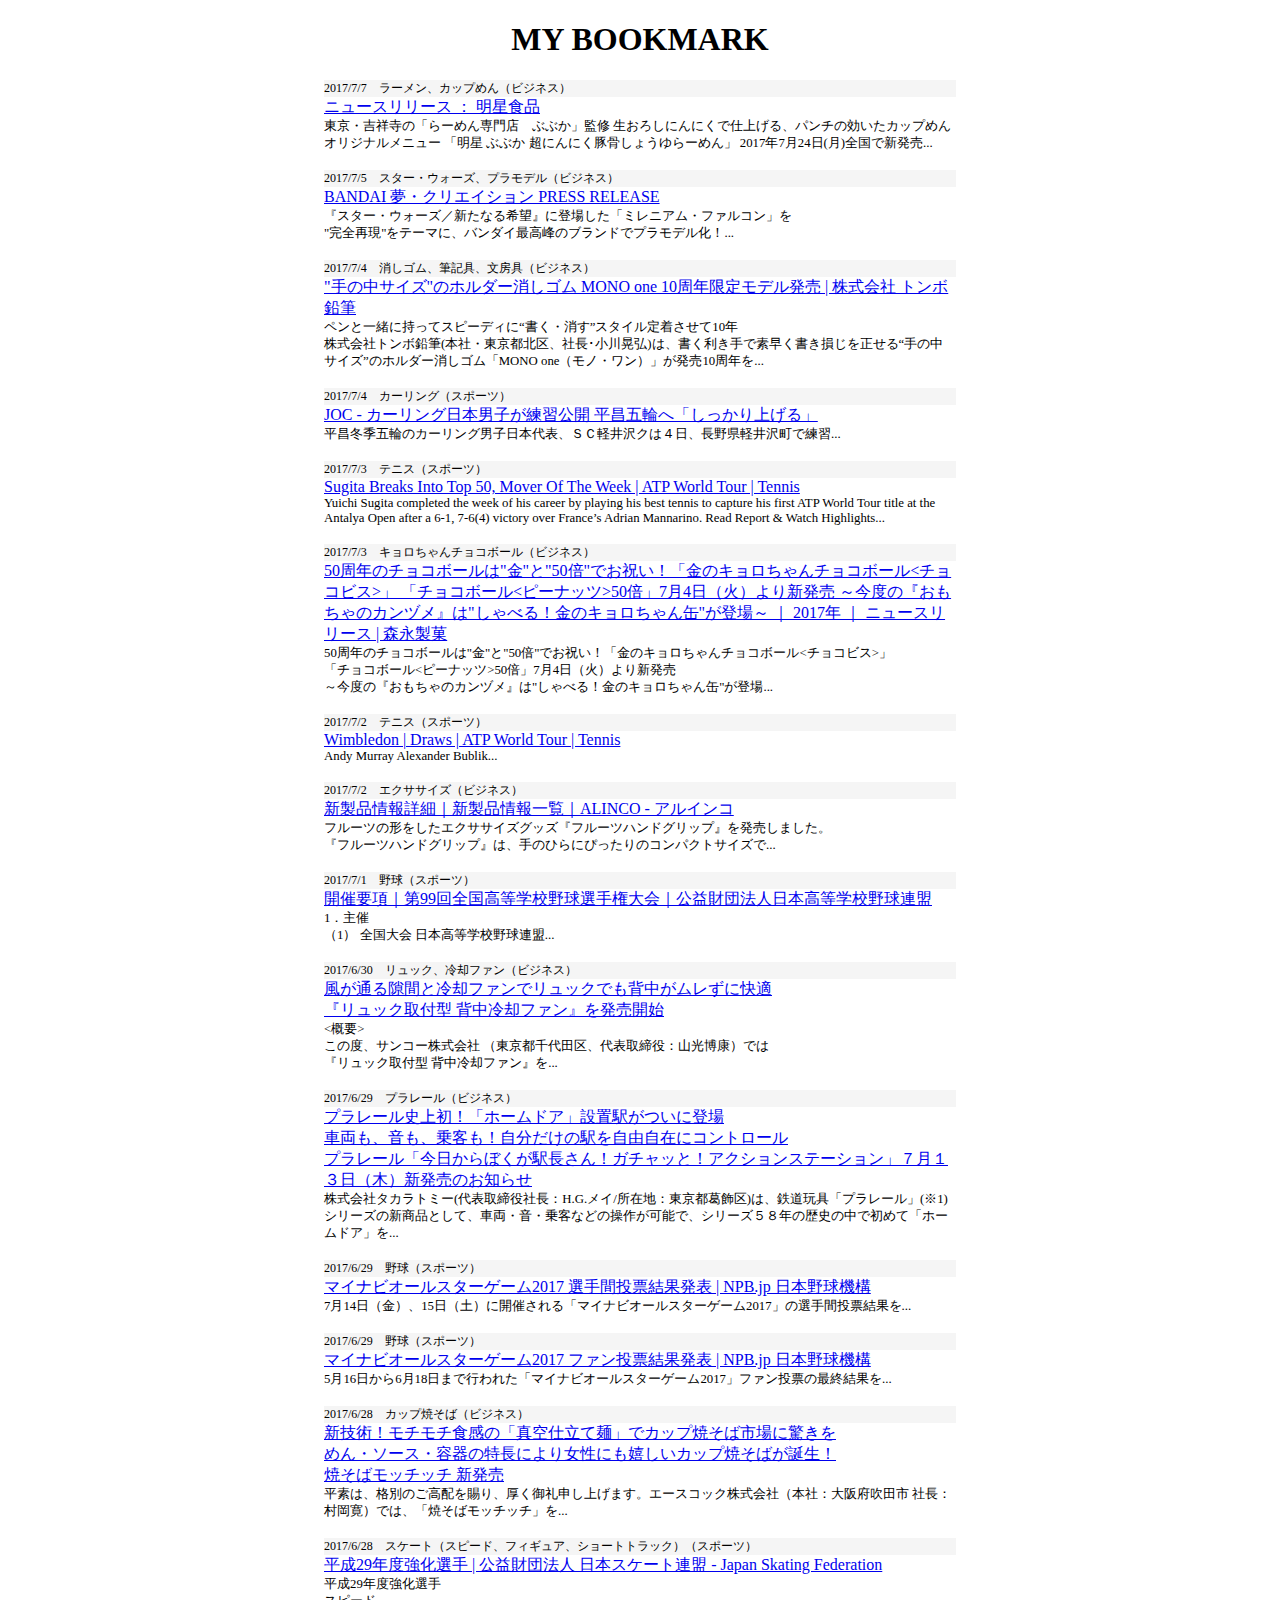
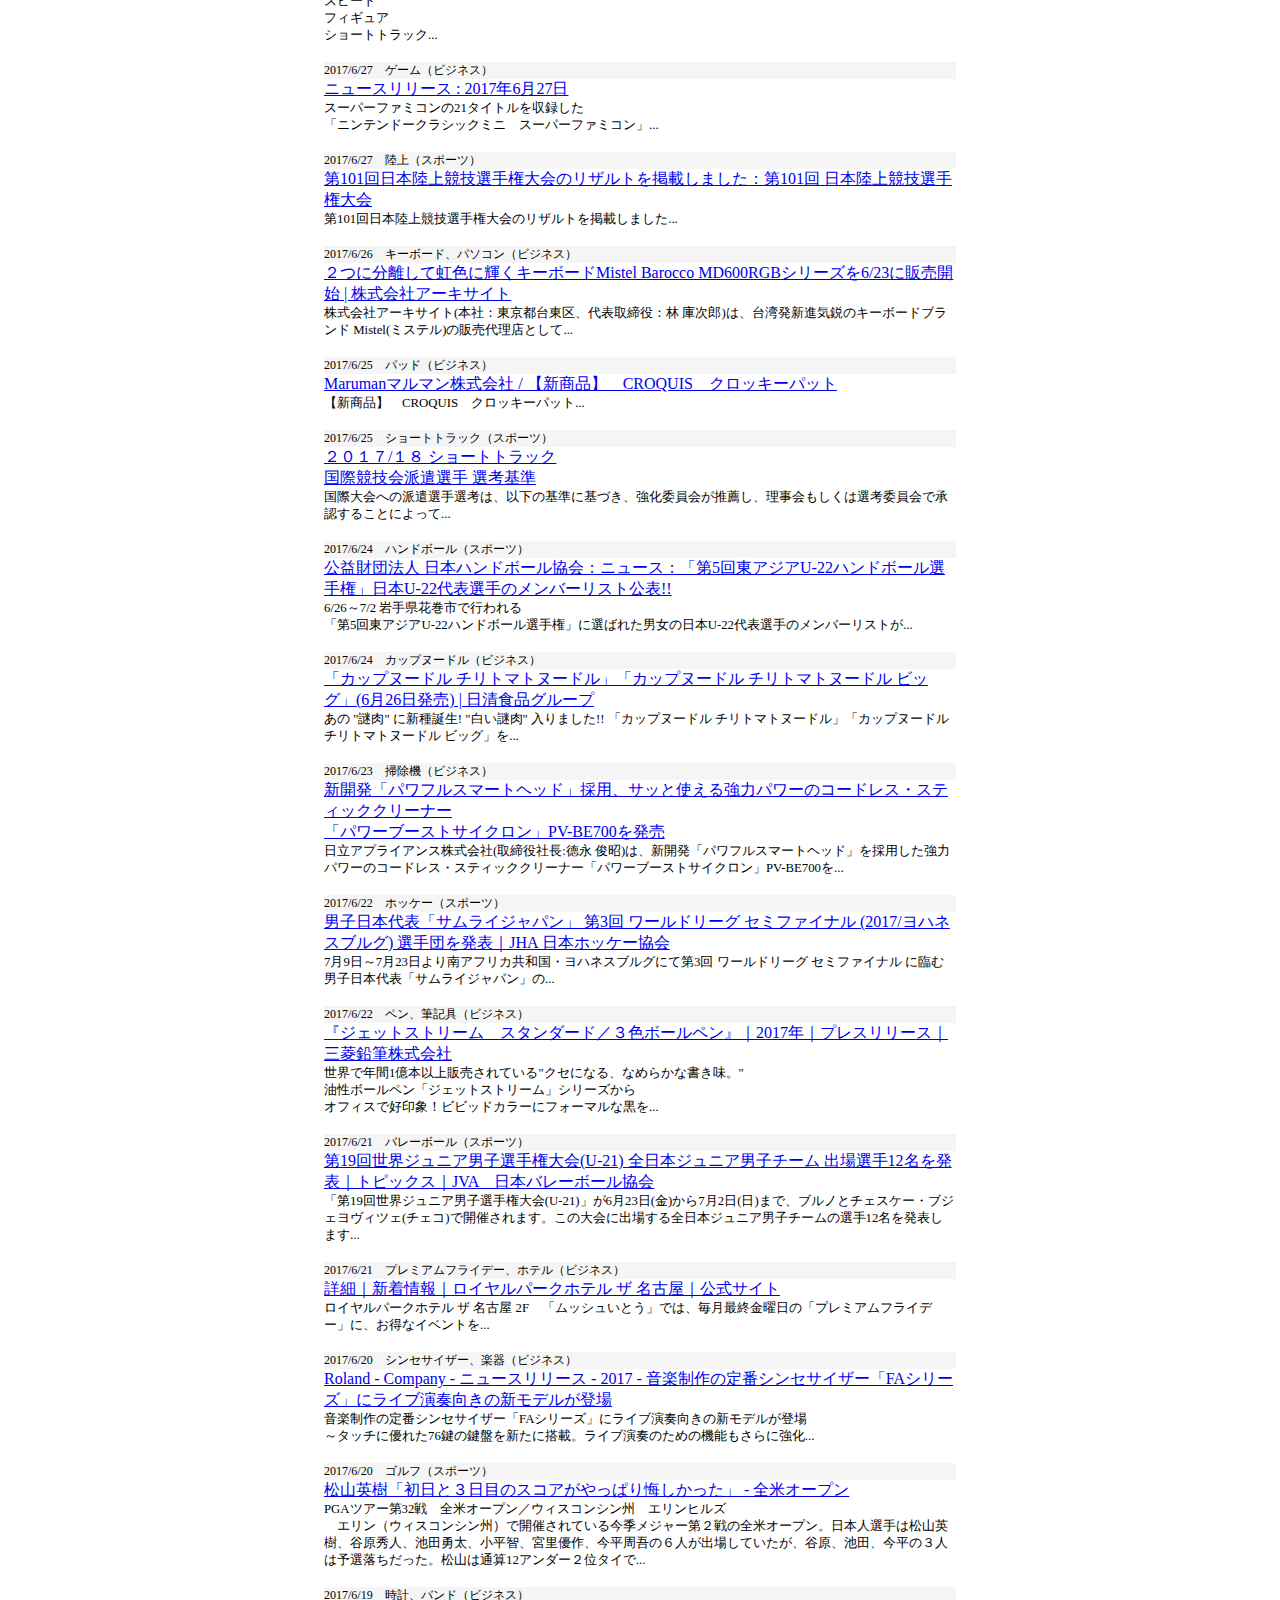
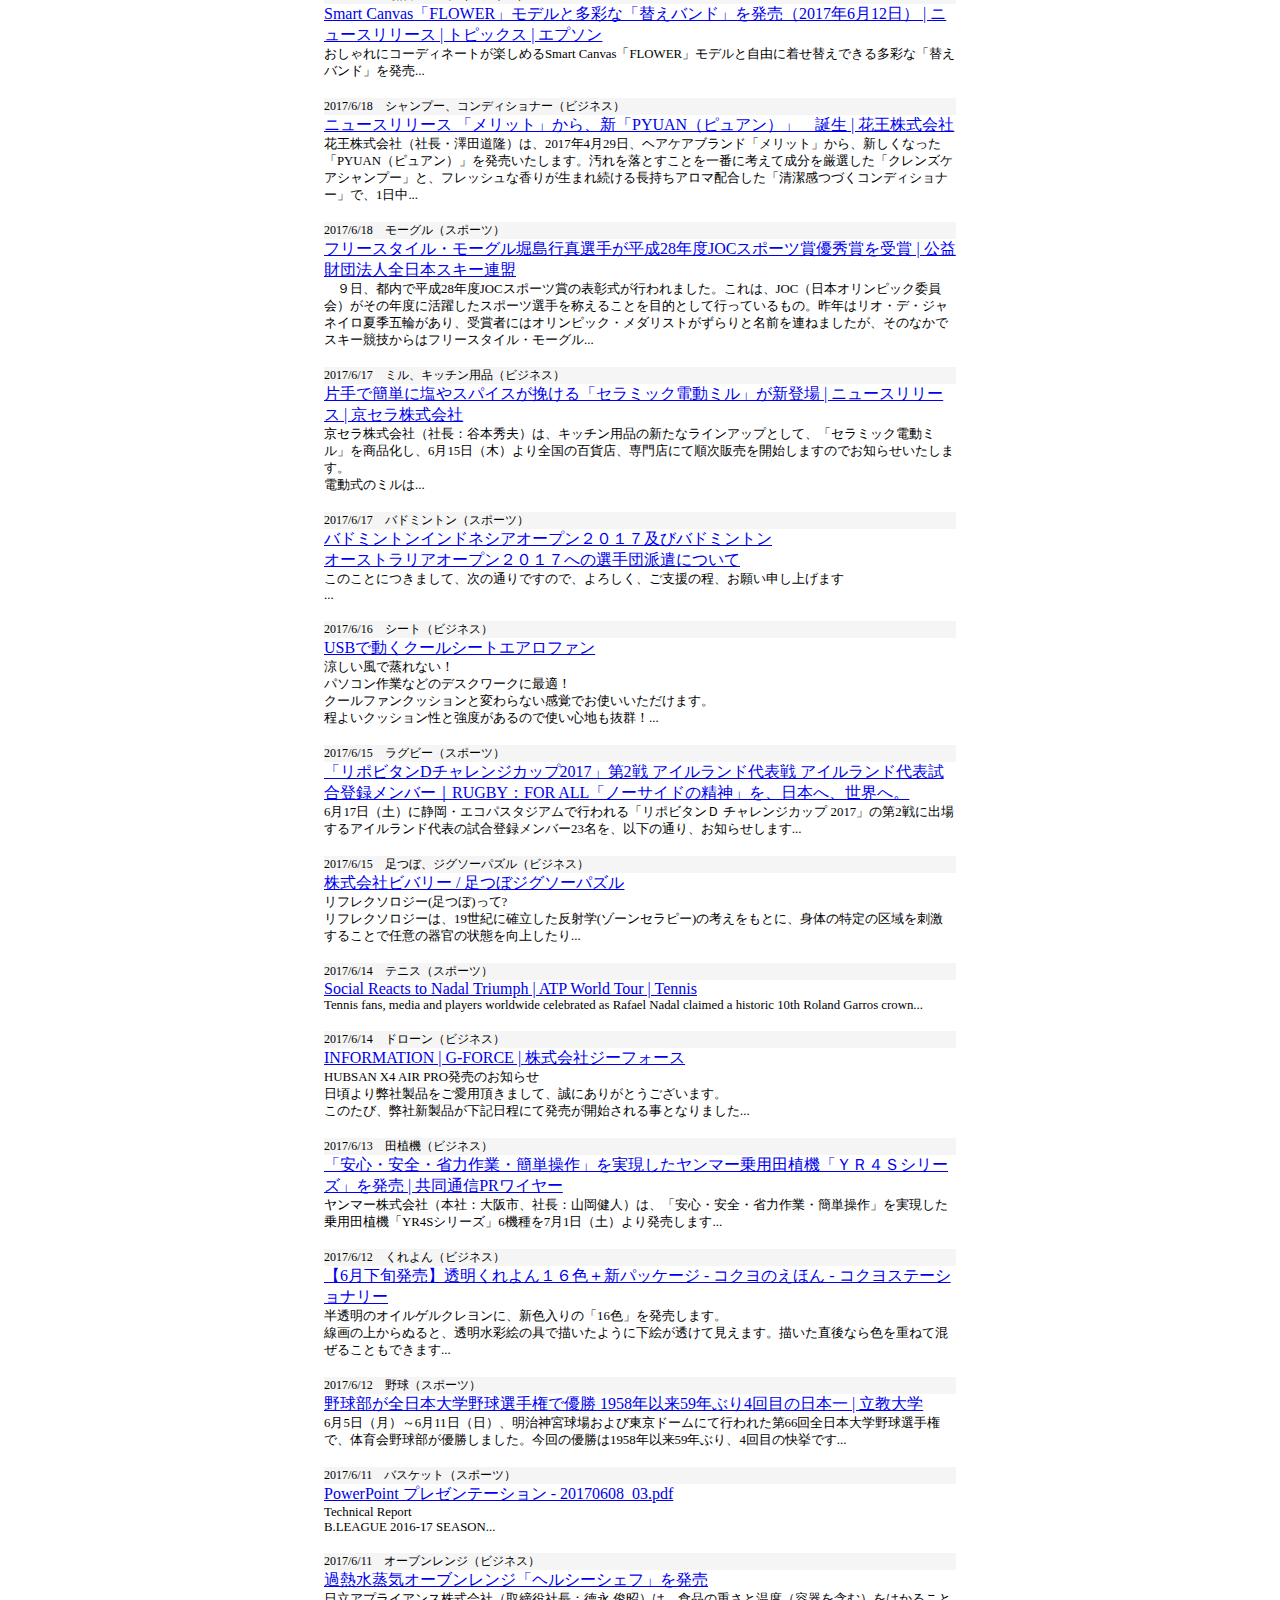
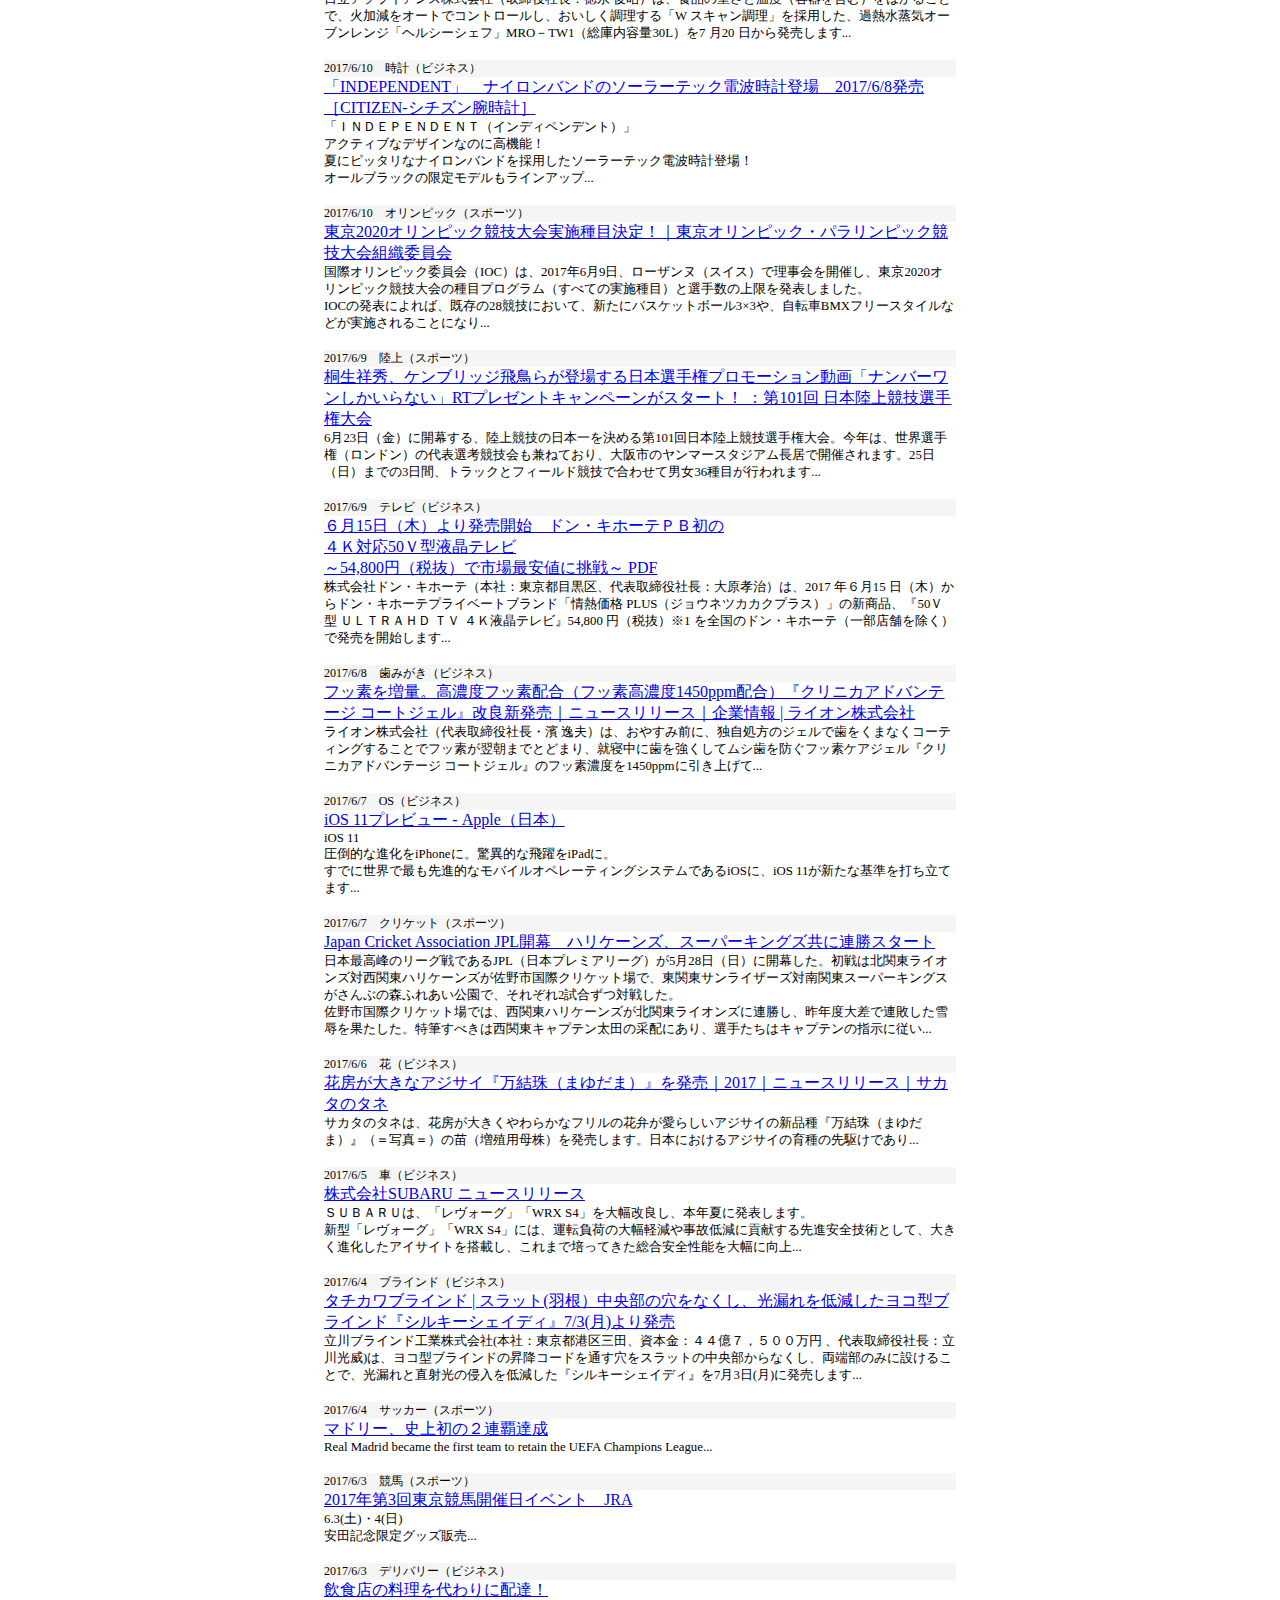
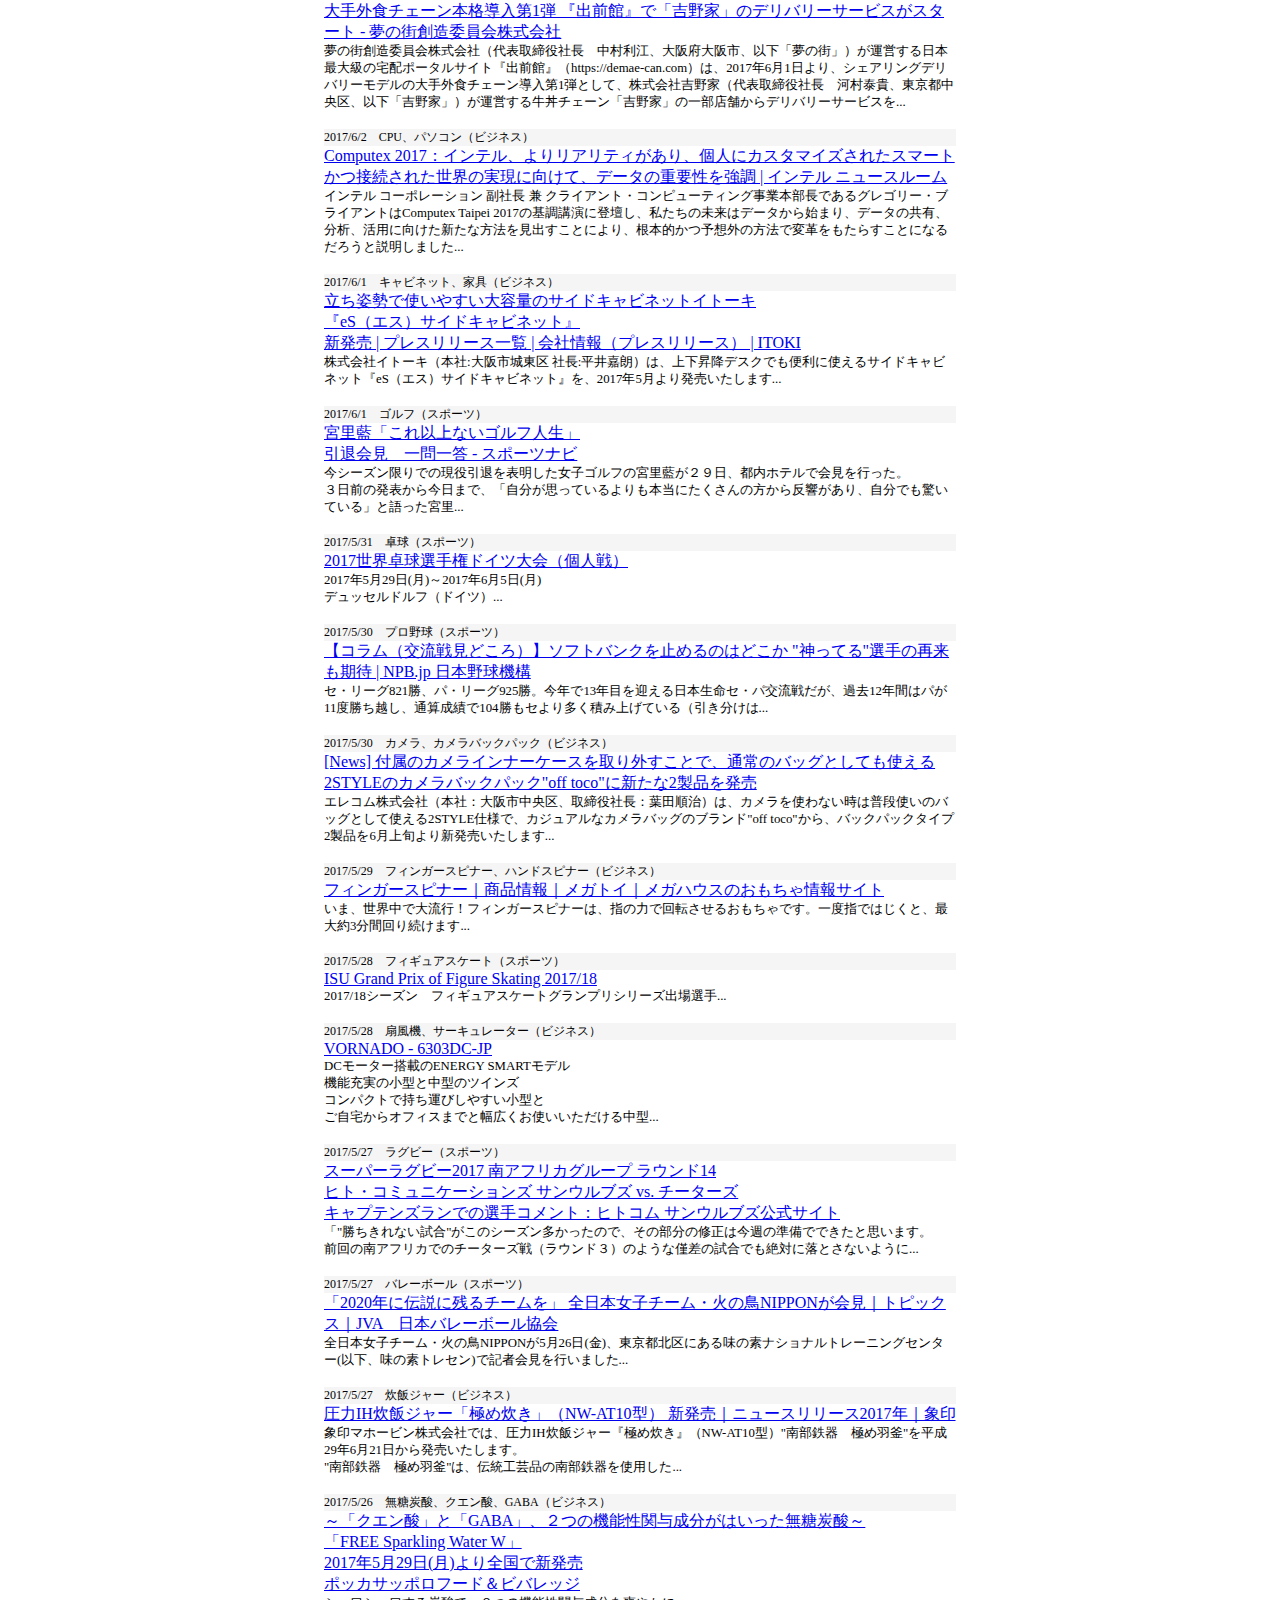
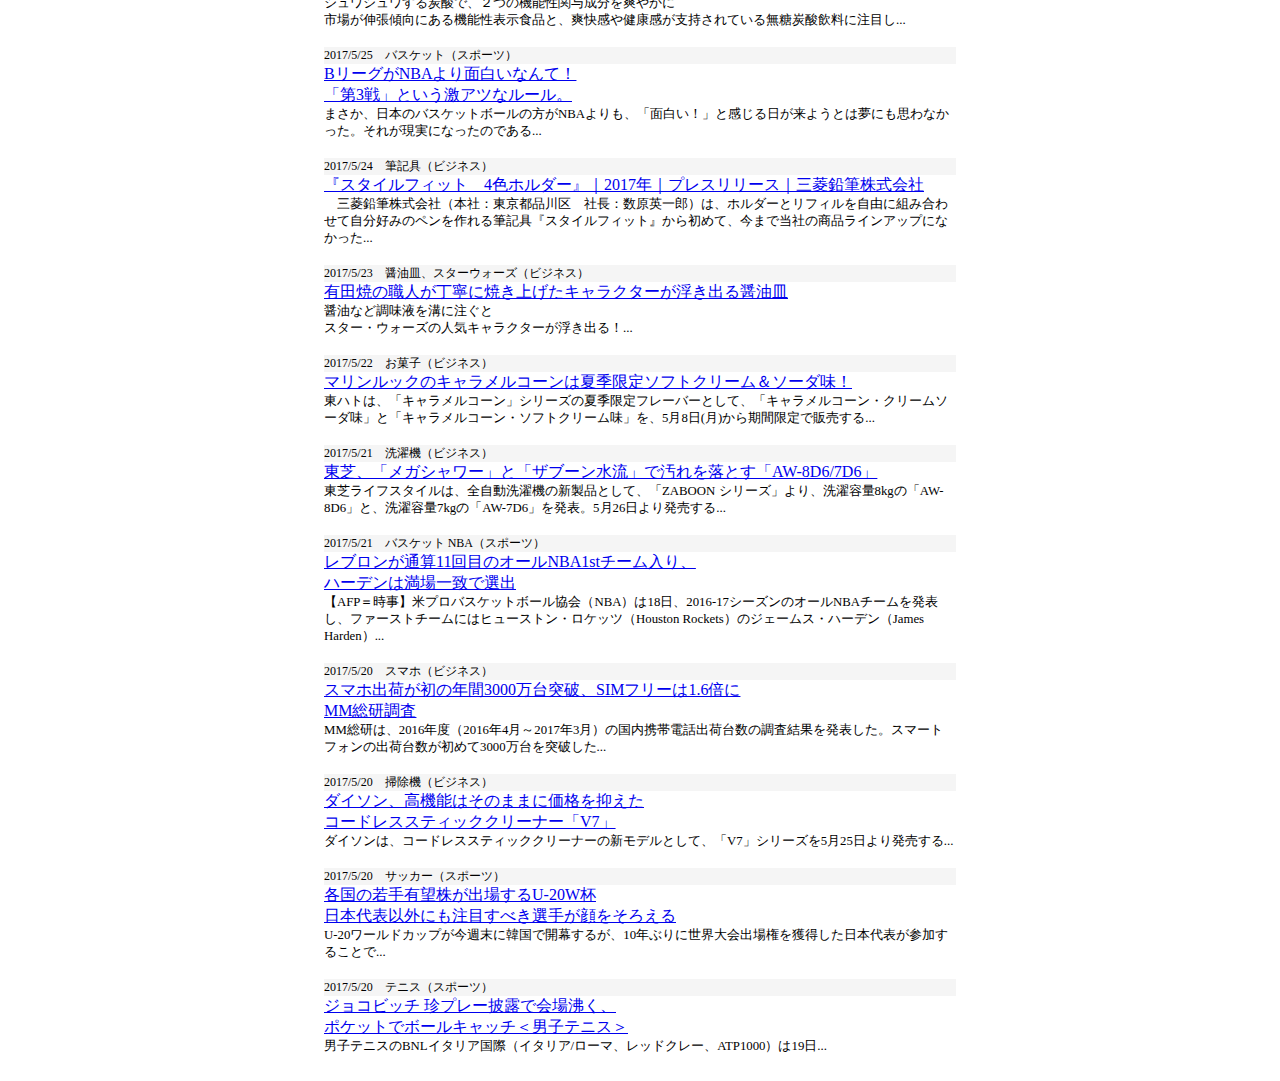
==== commit 6d8a7a12: "update" ====
--- a/index.html
+++ b/index.html
@@ -12,6 +12,12 @@
 <h1>MY BOOKMARK</h1>
 
 <div class="bookmark-style">
+<div class="category-style">2017/7/7&emsp;ラーメン、カップめん（ビジネス）</div>
+<div class="title-style"><a href="http://www.myojofoods.co.jp/news/6083.html">ニュースリリース ： 明星食品</a></div>
+<div class="comment-style">東京・吉祥寺の「らーめん専門店　ぶぶか」監修 生おろしにんにくで仕上げる、パンチの効いたカップめんオリジナルメニュー 「明星 ぶぶか 超にんにく豚骨しょうゆらーめん」 2017年7月24日(月)全国で新発売...</div>
+</div>
+<br>
+<div class="bookmark-style">
 <div class="category-style">2017/7/5&emsp;スター・ウォーズ、プラモデル（ビジネス）</div>
 <div class="title-style"><a href="http://bandai-a.akamaihd.net/corp/press/100000569490130.pdf">BANDAI 夢・クリエイション PRESS RELEASE</a></div>
 <div class="comment-style">『スター・ウォーズ／新たなる希望』に登場した「ミレニアム・ファルコン」を<br>&quot;完全再現&quot;をテーマに、バンダイ最高峰のブランドでプラモデル化！...</div>
@@ -42,18 +48,18 @@
 </div>
 <br>
 <div class="bookmark-style">
+<div class="category-style">2017/7/2&emsp;テニス（スポーツ）</div>
+<div class="title-style"><a href="https://www.atpworldtour.com/en/scores/current/wimbledon/540/draws">Wimbledon | Draws | ATP World Tour | Tennis</a></div>
+<div class="comment-style">Andy Murray Alexander Bublik...</div>
+</div>
+<br>
+<div class="bookmark-style">
 <div class="category-style">2017/7/2&emsp;エクササイズ（ビジネス）</div>
 <div class="title-style"><a href="https://www.alinco.co.jp/topic/detail.html?topicsId=T20170524001&y=2017">新製品情報詳細｜新製品情報一覧｜ALINCO - アルインコ</a></div>
 <div class="comment-style">フルーツの形をしたエクササイズグッズ『フルーツハンドグリップ』を発売しました。<br>『フルーツハンドグリップ』は、手のひらにぴったりのコンパクトサイズで...</div>
 </div>
 <br>
 <div class="bookmark-style">
-<div class="category-style">2017/7/2&emsp;テニス（スポーツ）</div>
-<div class="title-style"><a href="https://www.atpworldtour.com/en/scores/current/wimbledon/540/draws">Wimbledon | Draws | ATP World Tour | Tennis</a></div>
-<div class="comment-style">Andy Murray Alexander Bublik...</div>
-</div>
-<br>
-<div class="bookmark-style">
 <div class="category-style">2017/7/1&emsp;野球（スポーツ）</div>
 <div class="title-style"><a href="http://www.jhbf.or.jp/sensyuken/2017/guidance/">開催要項｜第99回全国高等学校野球選手権大会｜公益財団法人日本高等学校野球連盟</a></div>
 <div class="comment-style">1．主催<br>（1） 全国大会 日本高等学校野球連盟...</div>
@@ -66,24 +72,24 @@
 </div>
 <br>
 <div class="bookmark-style">
+<div class="category-style">2017/6/29&emsp;プラレール（ビジネス）</div>
+<div class="title-style"><a href="http://www.takaratomy.co.jp/product_release/pdf/p170626.pdf">プラレール史上初！「ホームドア」設置駅がついに登場<br>車両も、音も、乗客も！自分だけの駅を自由自在にコントロール<br>プラレール「今日からぼくが駅長さん！ガチャッと！アクションステーション」７月１３日（木）新発売のお知らせ </a></div>
+<div class="comment-style">株式会社タカラトミー(代表取締役社長：H.G.メイ/所在地：東京都葛飾区)は、鉄道玩具「プラレール」(※1)シリーズの新商品として、車両・音・乗客などの操作が可能で、シリーズ５８年の歴史の中で初めて「ホームドア」を...</div>
+</div>
+<br>
+<div class="bookmark-style">
+<div class="category-style">2017/6/29&emsp;野球（スポーツ）</div>
+<div class="title-style"><a href="http://npb.jp/news/detail/20170629_01.html">マイナビオールスターゲーム2017 選手間投票結果発表 | NPB.jp 日本野球機構</a></div>
+<div class="comment-style">7月14日（金）、15日（土）に開催される「マイナビオールスターゲーム2017」の選手間投票結果を...</div>
+</div>
+<br>
+<div class="bookmark-style">
 <div class="category-style">2017/6/29&emsp;野球（スポーツ）</div>
 <div class="title-style"><a href="http://npb.jp/news/detail/20170626_09.html">マイナビオールスターゲーム2017 ファン投票結果発表 | NPB.jp 日本野球機構</a></div>
 <div class="comment-style">5月16日から6月18日まで行われた「マイナビオールスターゲーム2017」ファン投票の最終結果を...</div>
 </div>
 <br>
 <div class="bookmark-style">
-<div class="category-style">2017/6/29&emsp;プラレール（ビジネス）</div>
-<div class="title-style"><a href="http://www.takaratomy.co.jp/product_release/pdf/p170626.pdf">プラレール史上初！「ホームドア」設置駅がついに登場<br>車両も、音も、乗客も！自分だけの駅を自由自在にコントロール<br>プラレール「今日からぼくが駅長さん！ガチャッと！アクションステーション」７月１３日（木）新発売のお知らせ </a></div>
-<div class="comment-style">株式会社タカラトミー(代表取締役社長：H.G.メイ/所在地：東京都葛飾区)は、鉄道玩具「プラレール」(※1)シリーズの新商品として、車両・音・乗客などの操作が可能で、シリーズ５８年の歴史の中で初めて「ホームドア」を...</div>
-</div>
-<br>
-<div class="bookmark-style">
-<div class="category-style">2017/6/29&emsp;野球（スポーツ）</div>
-<div class="title-style"><a href="http://npb.jp/news/detail/20170629_01.html">マイナビオールスターゲーム2017 選手間投票結果発表 | NPB.jp 日本野球機構</a></div>
-<div class="comment-style">7月14日（金）、15日（土）に開催される「マイナビオールスターゲーム2017」の選手間投票結果を...</div>
-</div>
-<br>
-<div class="bookmark-style">
 <div class="category-style">2017/6/28&emsp;カップ焼そば（ビジネス）</div>
 <div class="title-style"><a href="http://www.acecook.co.jp/news/pdf/1706_mocchi.pdf">新技術！モチモチ食感の「真空仕立て麺」でカップ焼そば市場に驚きを<br>めん・ソース・容器の特長により女性にも嬉しいカップ焼そばが誕生！<br>焼そばモッチッチ 新発売</a></div>
 <div class="comment-style">平素は、格別のご高配を賜り、厚く御礼申し上げます。エースコック株式会社（本社：大阪府吹田市 社長：村岡寛）では、「焼そばモッチッチ」を...</div>
@@ -96,18 +102,18 @@
 </div>
 <br>
 <div class="bookmark-style">
+<div class="category-style">2017/6/27&emsp;ゲーム（ビジネス）</div>
+<div class="title-style"><a href="https://www.nintendo.co.jp/corporate/release/2017/170627.html">ニュースリリース : 2017年6月27日</a></div>
+<div class="comment-style">スーパーファミコンの21タイトルを収録した<br>「ニンテンドークラシックミニ　スーパーファミコン」...</div>
+</div>
+<br>
+<div class="bookmark-style">
 <div class="category-style">2017/6/27&emsp;陸上（スポーツ）</div>
 <div class="title-style"><a href="http://www.jaaf.or.jp/jch/101/news/article/10377/">第101回日本陸上競技選手権大会のリザルトを掲載しました：第101回 日本陸上競技選手権大会</a></div>
 <div class="comment-style">第101回日本陸上競技選手権大会のリザルトを掲載しました...</div>
 </div>
 <br>
 <div class="bookmark-style">
-<div class="category-style">2017/6/27&emsp;ゲーム（ビジネス）</div>
-<div class="title-style"><a href="https://www.nintendo.co.jp/corporate/release/2017/170627.html">ニュースリリース : 2017年6月27日</a></div>
-<div class="comment-style">スーパーファミコンの21タイトルを収録した<br>「ニンテンドークラシックミニ　スーパーファミコン」...</div>
-</div>
-<br>
-<div class="bookmark-style">
 <div class="category-style">2017/6/26&emsp;キーボード、パソコン（ビジネス）</div>
 <div class="title-style"><a href="http://www.archisite.co.jp/2017/06/23/baroccorgb-new/">２つに分離して虹色に輝くキーボードMistel Barocco MD600RGBシリーズを6/23に販売開始 | 株式会社アーキサイト</a></div>
 <div class="comment-style">株式会社アーキサイト(本社：東京都台東区、代表取締役：林 庫次郎)は、台湾発新進気鋭のキーボードブランド Mistel(ミステル)の販売代理店として...</div>
@@ -156,15 +162,21 @@
 </div>
 <br>
 <div class="bookmark-style">
+<div class="category-style">2017/6/21&emsp;バレーボール（スポーツ）</div>
+<div class="title-style"><a href="https://www.jva.or.jp/index.php/topics/20170621-1">第19回世界ジュニア男子選手権大会(U-21) 全日本ジュニア男子チーム 出場選手12名を発表｜トピックス｜JVA　日本バレーボール協会</a></div>
+<div class="comment-style">「第19回世界ジュニア男子選手権大会(U-21)」が6月23日(金)から7月2日(日)まで、ブルノとチェスケー・ブジェヨヴィツェ(チェコ)で開催されます。この大会に出場する全日本ジュニア男子チームの選手12名を発表します...</div>
+</div>
+<br>
+<div class="bookmark-style">
 <div class="category-style">2017/6/21&emsp;プレミアムフライデー、ホテル（ビジネス）</div>
 <div class="title-style"><a href="https://www.rph-the.co.jp/nagoya/information/details.php?id=88">詳細｜新着情報｜ロイヤルパークホテル ザ 名古屋｜公式サイト</a></div>
 <div class="comment-style">ロイヤルパークホテル ザ 名古屋 2F　「ムッシュいとう」では、毎月最終金曜日の「プレミアムフライデー」に、お得なイベントを...</div>
 </div>
 <br>
 <div class="bookmark-style">
-<div class="category-style">2017/6/21&emsp;バレーボール（スポーツ）</div>
-<div class="title-style"><a href="https://www.jva.or.jp/index.php/topics/20170621-1">第19回世界ジュニア男子選手権大会(U-21) 全日本ジュニア男子チーム 出場選手12名を発表｜トピックス｜JVA　日本バレーボール協会</a></div>
-<div class="comment-style">「第19回世界ジュニア男子選手権大会(U-21)」が6月23日(金)から7月2日(日)まで、ブルノとチェスケー・ブジェヨヴィツェ(チェコ)で開催されます。この大会に出場する全日本ジュニア男子チームの選手12名を発表します...</div>
+<div class="category-style">2017/6/20&emsp;シンセサイザー、楽器（ビジネス）</div>
+<div class="title-style"><a href="https://www.roland.com/jp/news/0750/">Roland - Company - ニュースリリース - 2017 - 音楽制作の定番シンセサイザー「FAシリーズ」にライブ演奏向きの新モデルが登場</a></div>
+<div class="comment-style">音楽制作の定番シンセサイザー「FAシリーズ」にライブ演奏向きの新モデルが登場<br>～タッチに優れた76鍵の鍵盤を新たに搭載。ライブ演奏のための機能もさらに強化...</div>
 </div>
 <br>
 <div class="bookmark-style">
@@ -174,12 +186,6 @@
 </div>
 <br>
 <div class="bookmark-style">
-<div class="category-style">2017/6/20&emsp;シンセサイザー、楽器（ビジネス）</div>
-<div class="title-style"><a href="https://www.roland.com/jp/news/0750/">Roland - Company - ニュースリリース - 2017 - 音楽制作の定番シンセサイザー「FAシリーズ」にライブ演奏向きの新モデルが登場</a></div>
-<div class="comment-style">音楽制作の定番シンセサイザー「FAシリーズ」にライブ演奏向きの新モデルが登場<br>～タッチに優れた76鍵の鍵盤を新たに搭載。ライブ演奏のための機能もさらに強化...</div>
-</div>
-<br>
-<div class="bookmark-style">
 <div class="category-style">2017/6/19&emsp;時計、バンド（ビジネス）</div>
 <div class="title-style"><a href="http://www.epson.jp/osirase/2017/170612.htm">Smart Canvas「FLOWER」モデルと多彩な「替えバンド」を発売（2017年6月12日） | ニュースリリース | トピックス | エプソン</a></div>
 <div class="comment-style">おしゃれにコーディネートが楽しめるSmart Canvas「FLOWER」モデルと自由に着せ替えできる多彩な「替えバンド」を発売...</div>
@@ -198,18 +204,18 @@
 </div>
 <br>
 <div class="bookmark-style">
+<div class="category-style">2017/6/17&emsp;ミル、キッチン用品（ビジネス）</div>
+<div class="title-style"><a href="http://www.kyocera.co.jp/news/2017/0603_fpwa.html">片手で簡単に塩やスパイスが挽ける「セラミック電動ミル」が新登場 | ニュースリリース | 京セラ株式会社</a></div>
+<div class="comment-style">京セラ株式会社（社長：谷本秀夫）は、キッチン用品の新たなラインアップとして、「セラミック電動ミル」を商品化し、6月15日（木）より全国の百貨店、専門店にて順次販売を開始しますのでお知らせいたします。 <br>電動式のミルは...</div>
+</div>
+<br>
+<div class="bookmark-style">
 <div class="category-style">2017/6/17&emsp;バドミントン（スポーツ）</div>
 <div class="title-style"><a href="https://www.badminton.or.jp/news/2017/20170620_ina_aus.pdf">バドミントンインドネシアオープン２０１７及びバドミントン<br>オーストラリアオープン２０１７への選手団派遣について</a></div>
 <div class="comment-style">このことにつきまして、次の通りですので、よろしく、ご支援の程、お願い申し上げます<br>...</div>
 </div>
 <br>
 <div class="bookmark-style">
-<div class="category-style">2017/6/17&emsp;ミル、キッチン用品（ビジネス）</div>
-<div class="title-style"><a href="http://www.kyocera.co.jp/news/2017/0603_fpwa.html">片手で簡単に塩やスパイスが挽ける「セラミック電動ミル」が新登場 | ニュースリリース | 京セラ株式会社</a></div>
-<div class="comment-style">京セラ株式会社（社長：谷本秀夫）は、キッチン用品の新たなラインアップとして、「セラミック電動ミル」を商品化し、6月15日（木）より全国の百貨店、専門店にて順次販売を開始しますのでお知らせいたします。 <br>電動式のミルは...</div>
-</div>
-<br>
-<div class="bookmark-style">
 <div class="category-style">2017/6/16&emsp;シート（ビジネス）</div>
 <div class="title-style"><a href="http://www.e-balan.com/product/rm12g.html">USBで動くクールシートエアロファン</a></div>
 <div class="comment-style">涼しい風で蒸れない！<br>パソコン作業などのデスクワークに最適！<br>クールファンクッションと変わらない感覚でお使いいただけます。<br>程よいクッション性と強度があるので使い心地も抜群！...</div>
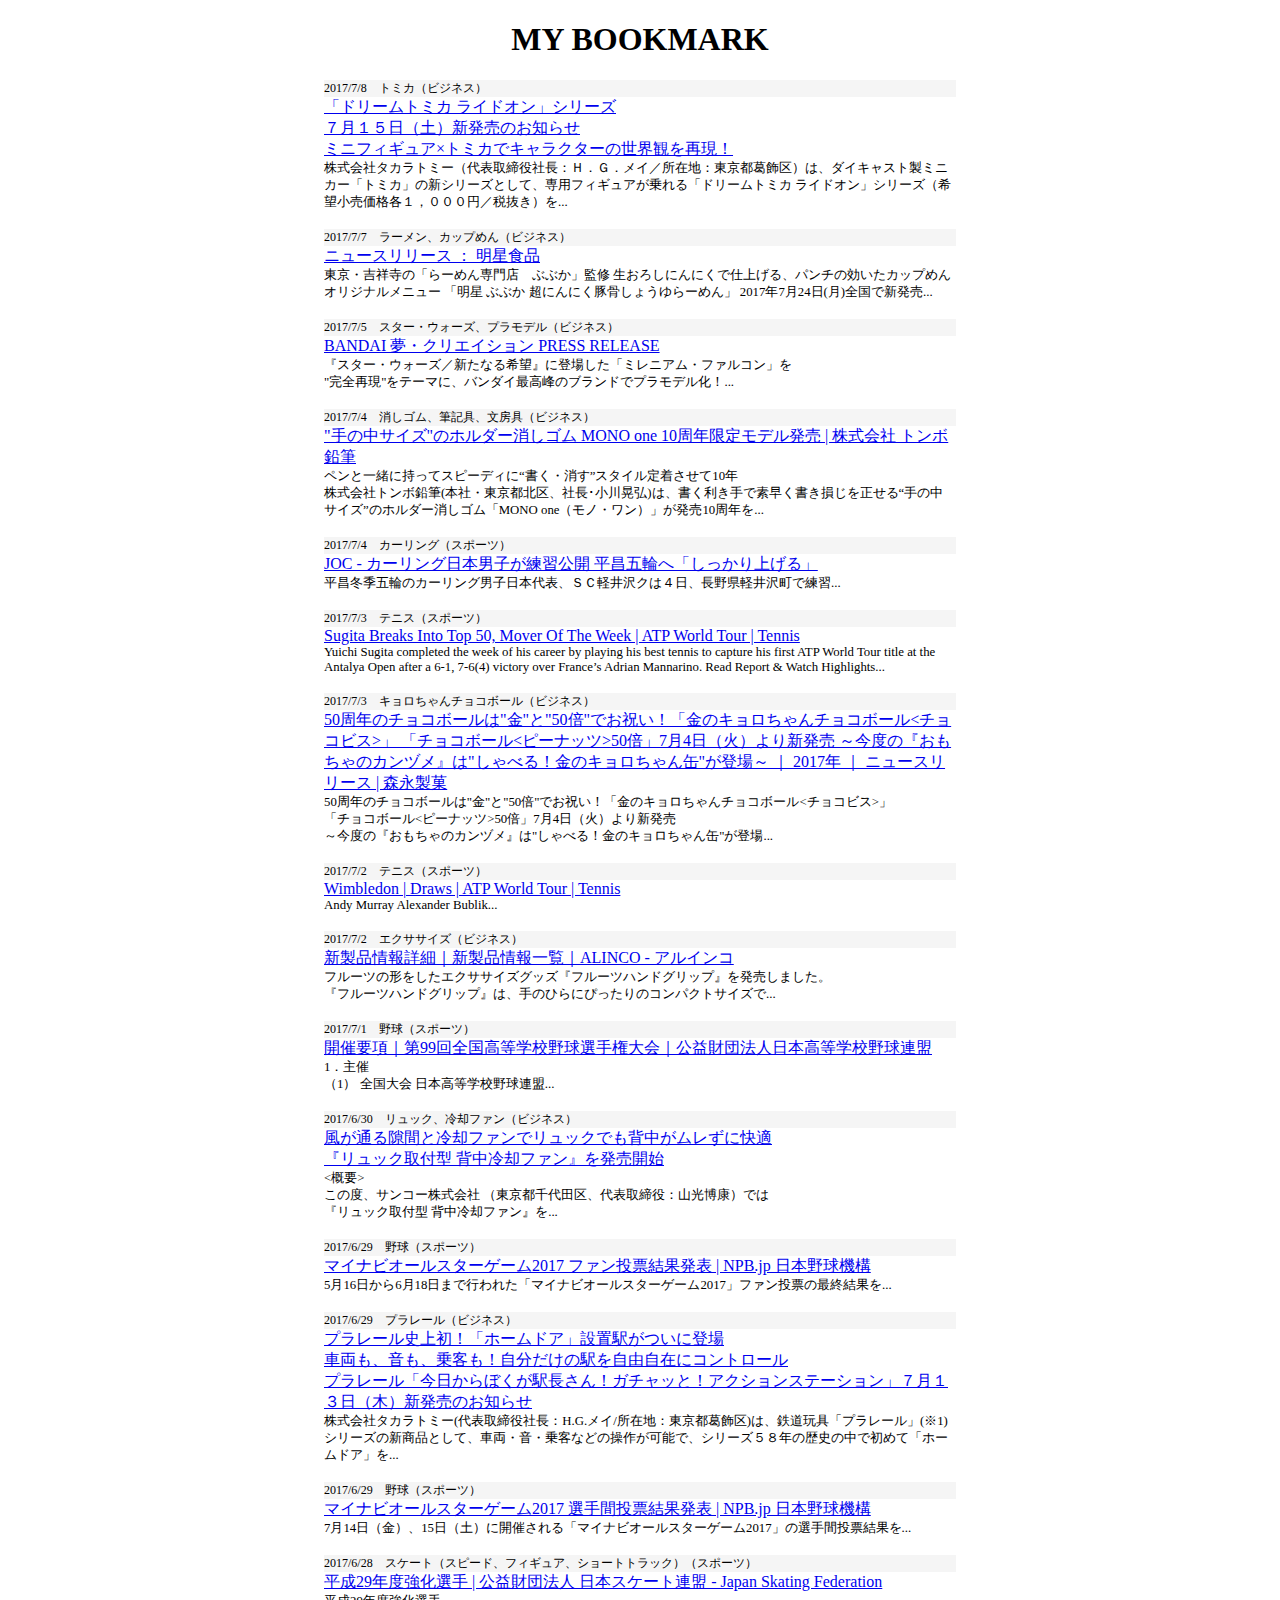
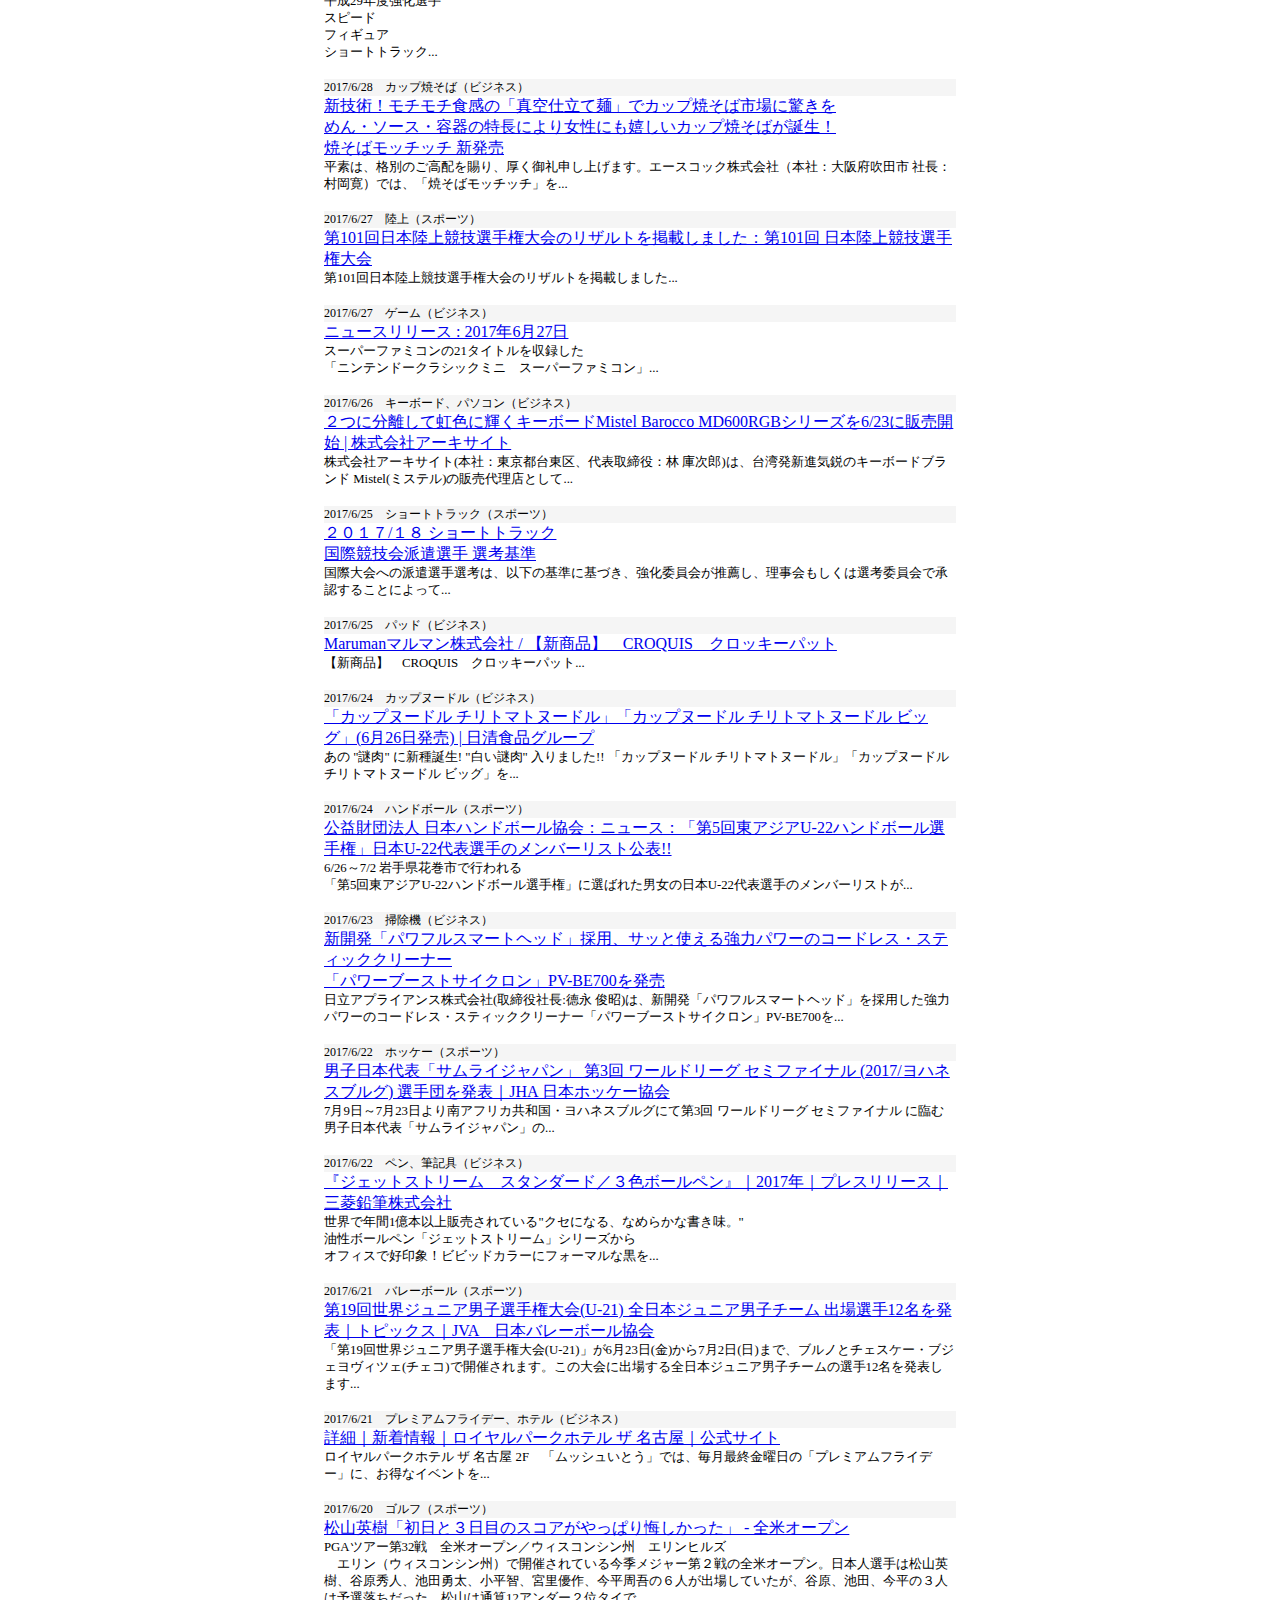
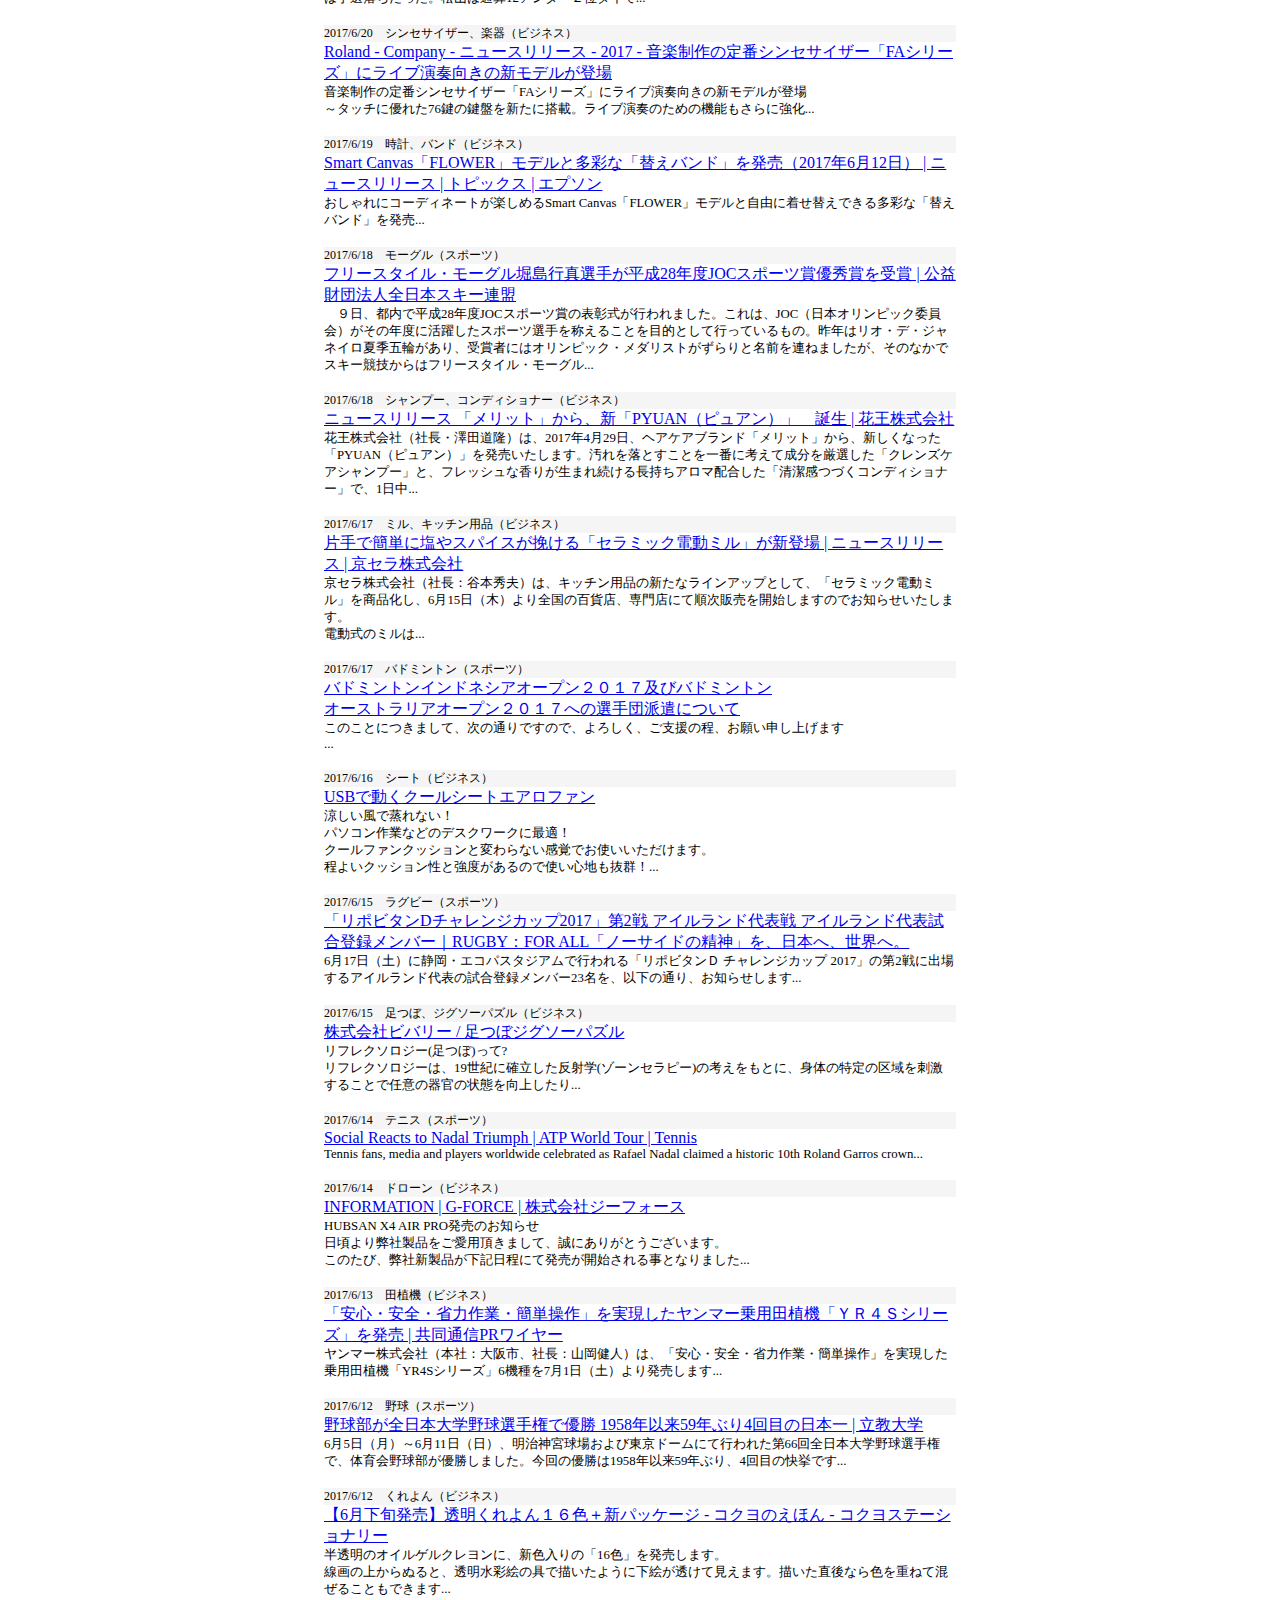
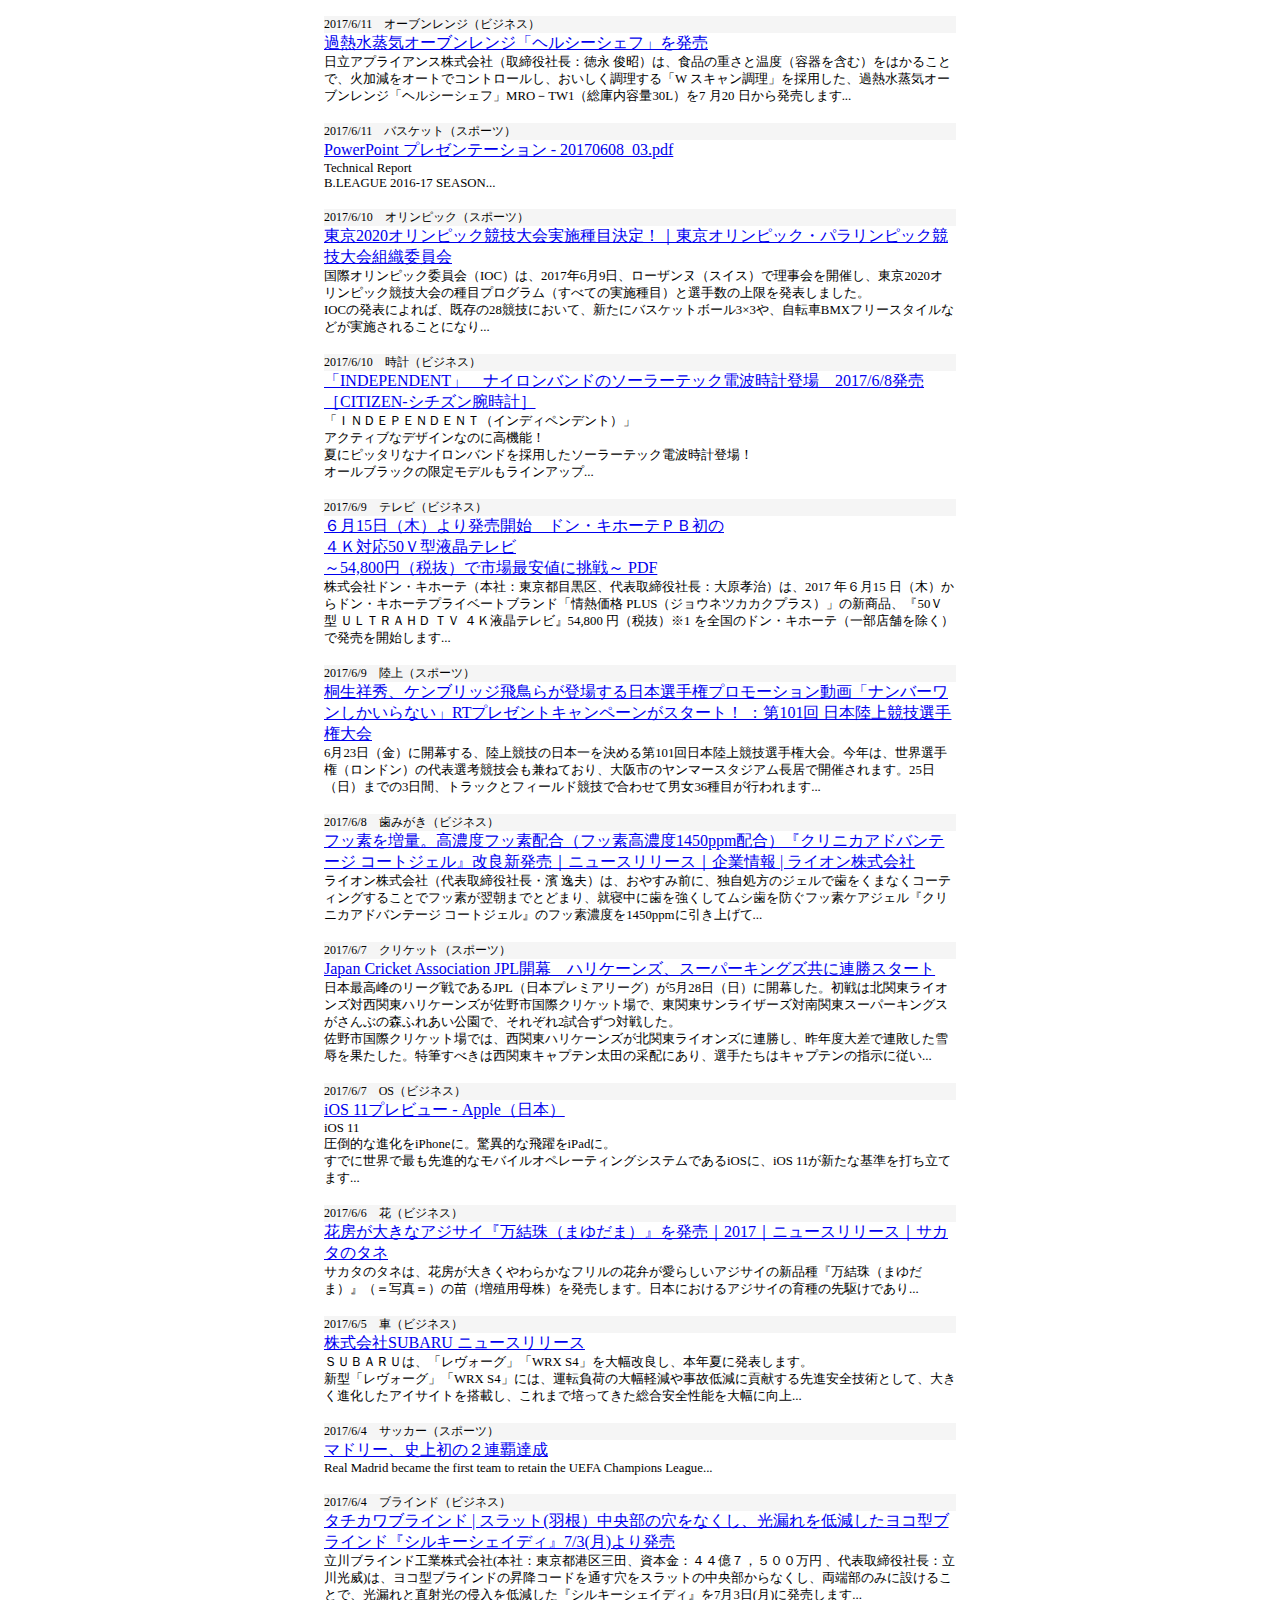
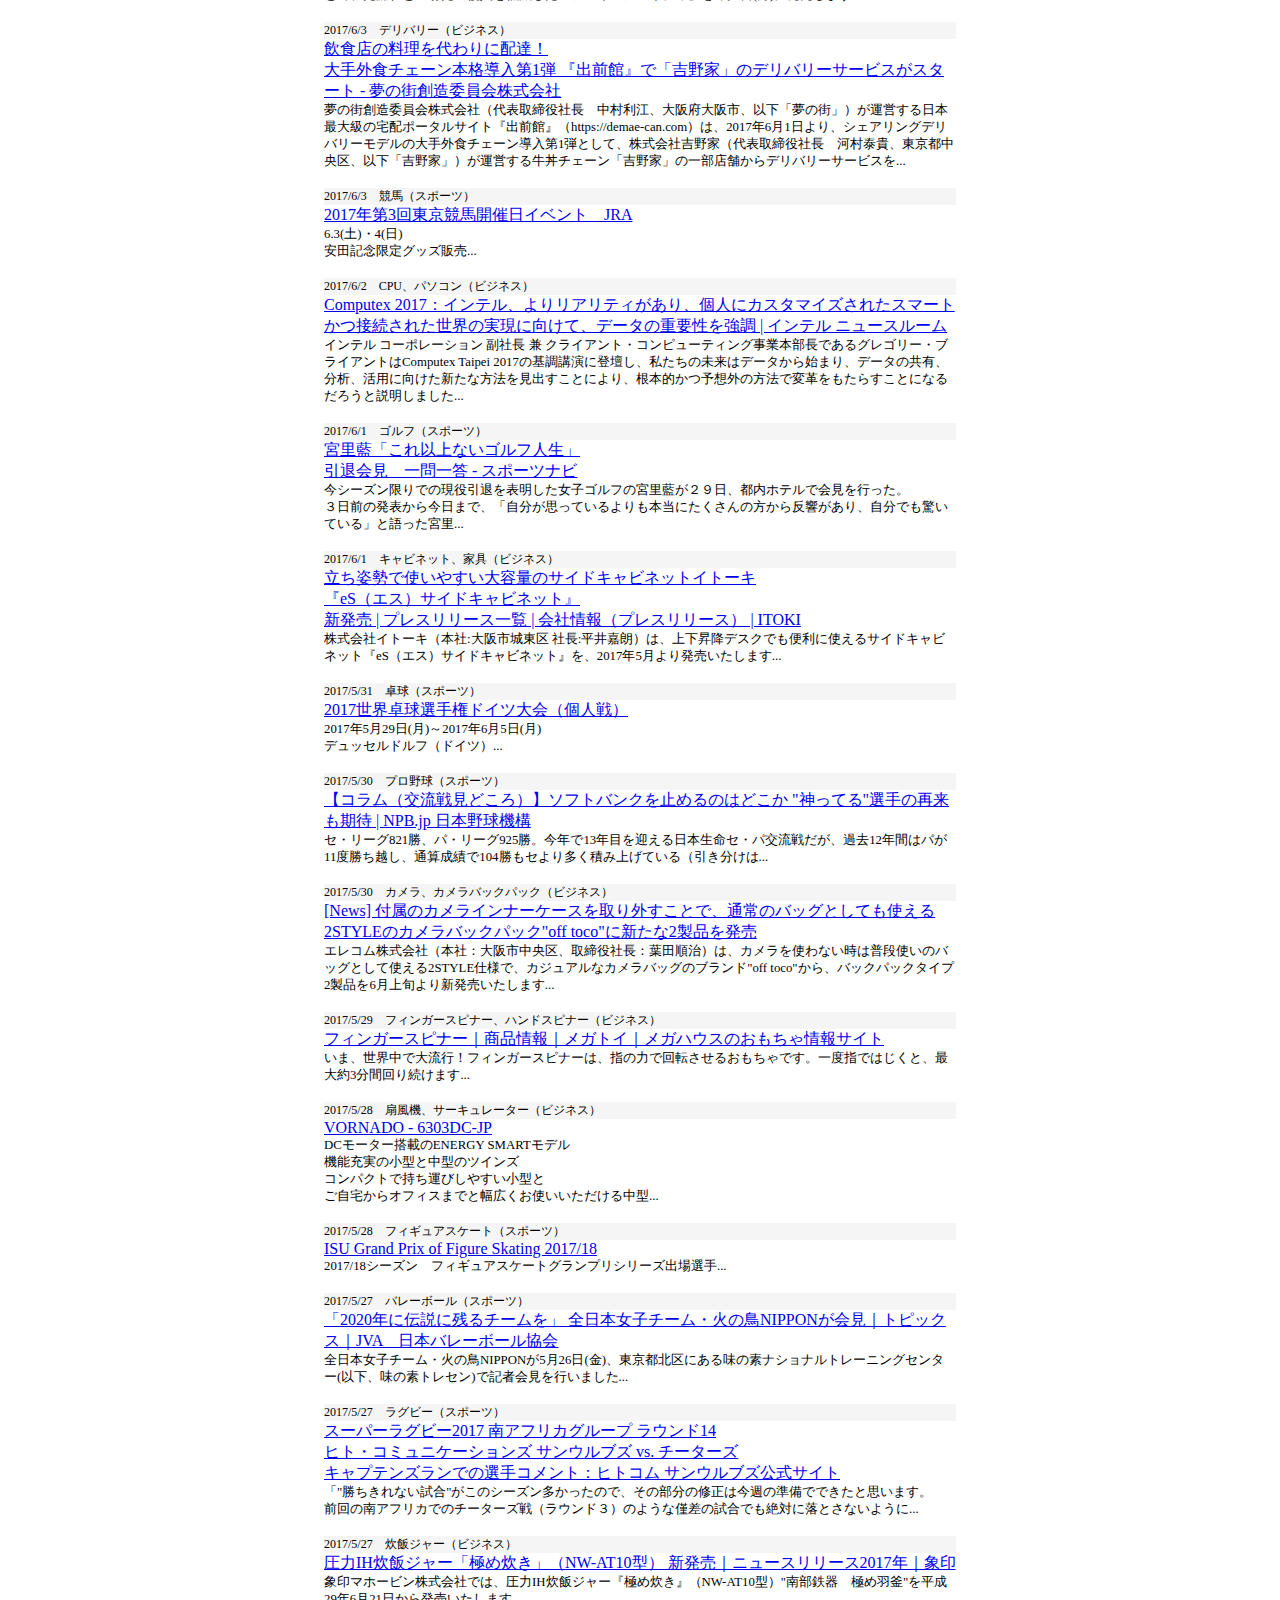
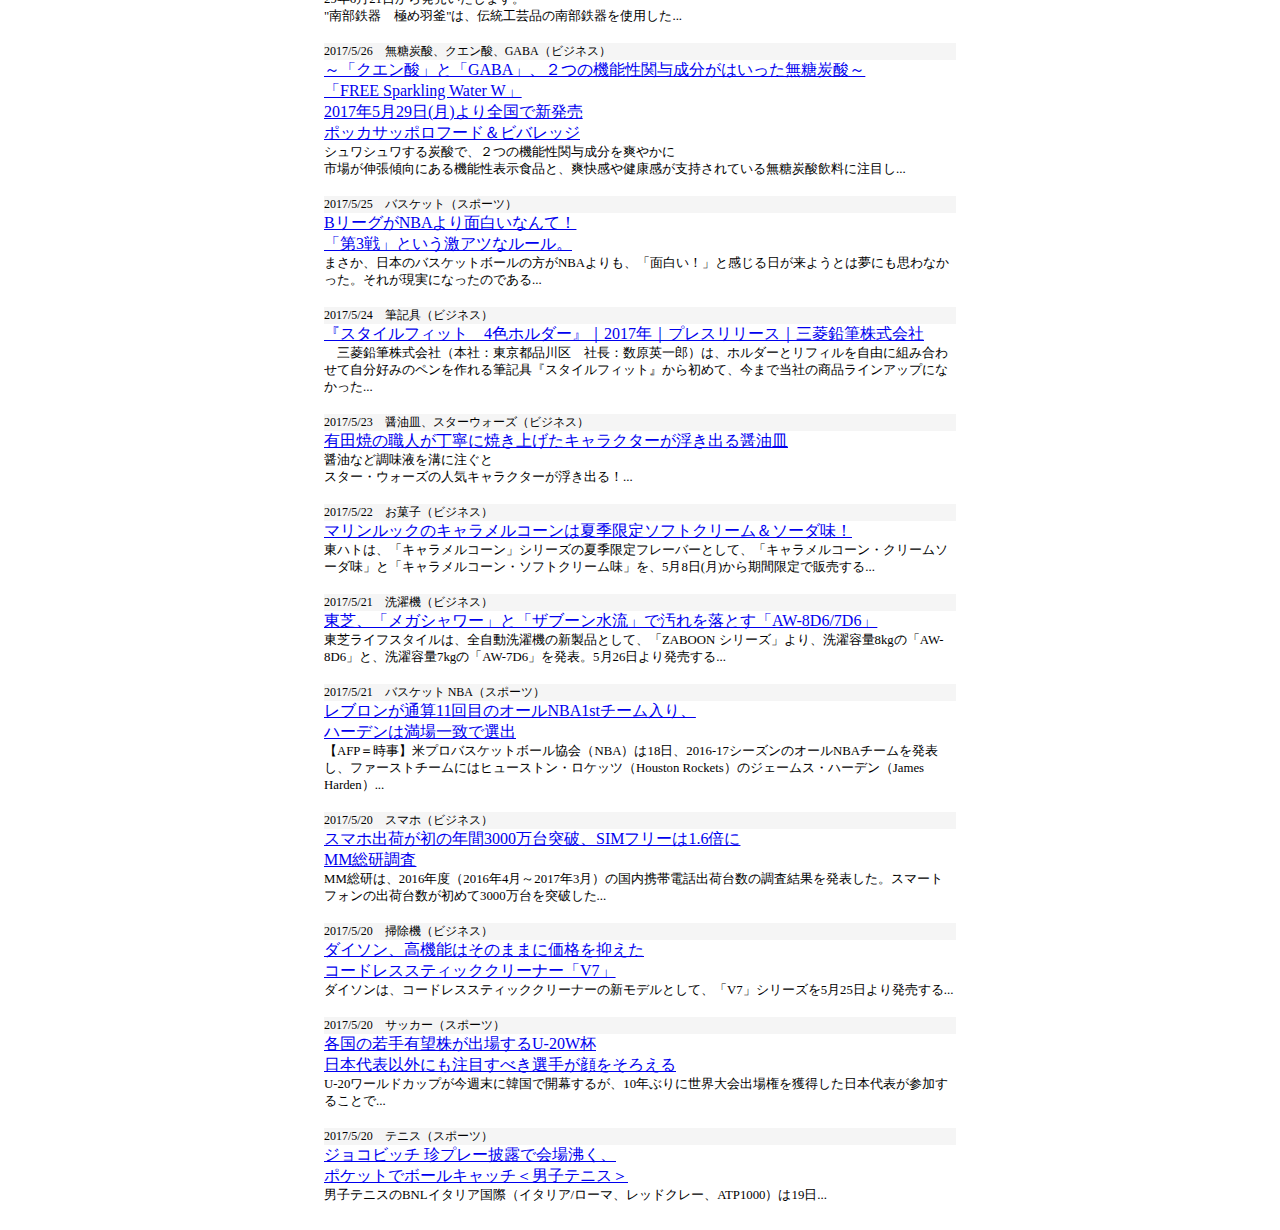
==== commit f0a203f6: "update" ====
--- a/index.html
+++ b/index.html
@@ -12,6 +12,12 @@
 <h1>MY BOOKMARK</h1>
 
 <div class="bookmark-style">
+<div class="category-style">2017/7/8&emsp;トミカ（ビジネス）</div>
+<div class="title-style"><a href="http://www.takaratomy.co.jp/product_release/pdf/p170706.pdf">「ドリームトミカ ライドオン」シリーズ<br>７月１５日（土）新発売のお知らせ<br>ミニフィギュア×トミカでキャラクターの世界観を再現！</a></div>
+<div class="comment-style">株式会社タカラトミー（代表取締役社長：Ｈ．Ｇ．メイ／所在地：東京都葛飾区）は、ダイキャスト製ミニカー「トミカ」の新シリーズとして、専用フィギュアが乗れる「ドリームトミカ ライドオン」シリーズ（希望小売価格各１，０００円／税抜き）を...</div>
+</div>
+<br>
+<div class="bookmark-style">
 <div class="category-style">2017/7/7&emsp;ラーメン、カップめん（ビジネス）</div>
 <div class="title-style"><a href="http://www.myojofoods.co.jp/news/6083.html">ニュースリリース ： 明星食品</a></div>
 <div class="comment-style">東京・吉祥寺の「らーめん専門店　ぶぶか」監修 生おろしにんにくで仕上げる、パンチの効いたカップめんオリジナルメニュー 「明星 ぶぶか 超にんにく豚骨しょうゆらーめん」 2017年7月24日(月)全国で新発売...</div>
@@ -72,6 +78,12 @@
 </div>
 <br>
 <div class="bookmark-style">
+<div class="category-style">2017/6/29&emsp;野球（スポーツ）</div>
+<div class="title-style"><a href="http://npb.jp/news/detail/20170626_09.html">マイナビオールスターゲーム2017 ファン投票結果発表 | NPB.jp 日本野球機構</a></div>
+<div class="comment-style">5月16日から6月18日まで行われた「マイナビオールスターゲーム2017」ファン投票の最終結果を...</div>
+</div>
+<br>
+<div class="bookmark-style">
 <div class="category-style">2017/6/29&emsp;プラレール（ビジネス）</div>
 <div class="title-style"><a href="http://www.takaratomy.co.jp/product_release/pdf/p170626.pdf">プラレール史上初！「ホームドア」設置駅がついに登場<br>車両も、音も、乗客も！自分だけの駅を自由自在にコントロール<br>プラレール「今日からぼくが駅長さん！ガチャッと！アクションステーション」７月１３日（木）新発売のお知らせ </a></div>
 <div class="comment-style">株式会社タカラトミー(代表取締役社長：H.G.メイ/所在地：東京都葛飾区)は、鉄道玩具「プラレール」(※1)シリーズの新商品として、車両・音・乗客などの操作が可能で、シリーズ５８年の歴史の中で初めて「ホームドア」を...</div>
@@ -84,9 +96,9 @@
 </div>
 <br>
 <div class="bookmark-style">
-<div class="category-style">2017/6/29&emsp;野球（スポーツ）</div>
-<div class="title-style"><a href="http://npb.jp/news/detail/20170626_09.html">マイナビオールスターゲーム2017 ファン投票結果発表 | NPB.jp 日本野球機構</a></div>
-<div class="comment-style">5月16日から6月18日まで行われた「マイナビオールスターゲーム2017」ファン投票の最終結果を...</div>
+<div class="category-style">2017/6/28&emsp;スケート（スピード、フィギュア、ショートトラック）（スポーツ）</div>
+<div class="title-style"><a href="http://www.skatingjapan.or.jp/whatsnew/detail.php?id=3301&kyodo=0&sports_id=2">平成29年度強化選手 | 公益財団法人 日本スケート連盟 - Japan Skating Federation</a></div>
+<div class="comment-style">平成29年度強化選手<br>スピード<br>フィギュア<br>ショートトラック...</div>
 </div>
 <br>
 <div class="bookmark-style">
@@ -96,9 +108,9 @@
 </div>
 <br>
 <div class="bookmark-style">
-<div class="category-style">2017/6/28&emsp;スケート（スピード、フィギュア、ショートトラック）（スポーツ）</div>
-<div class="title-style"><a href="http://www.skatingjapan.or.jp/whatsnew/detail.php?id=3301&kyodo=0&sports_id=2">平成29年度強化選手 | 公益財団法人 日本スケート連盟 - Japan Skating Federation</a></div>
-<div class="comment-style">平成29年度強化選手<br>スピード<br>フィギュア<br>ショートトラック...</div>
+<div class="category-style">2017/6/27&emsp;陸上（スポーツ）</div>
+<div class="title-style"><a href="http://www.jaaf.or.jp/jch/101/news/article/10377/">第101回日本陸上競技選手権大会のリザルトを掲載しました：第101回 日本陸上競技選手権大会</a></div>
+<div class="comment-style">第101回日本陸上競技選手権大会のリザルトを掲載しました...</div>
 </div>
 <br>
 <div class="bookmark-style">
@@ -108,27 +120,27 @@
 </div>
 <br>
 <div class="bookmark-style">
-<div class="category-style">2017/6/27&emsp;陸上（スポーツ）</div>
-<div class="title-style"><a href="http://www.jaaf.or.jp/jch/101/news/article/10377/">第101回日本陸上競技選手権大会のリザルトを掲載しました：第101回 日本陸上競技選手権大会</a></div>
-<div class="comment-style">第101回日本陸上競技選手権大会のリザルトを掲載しました...</div>
-</div>
-<br>
-<div class="bookmark-style">
 <div class="category-style">2017/6/26&emsp;キーボード、パソコン（ビジネス）</div>
 <div class="title-style"><a href="http://www.archisite.co.jp/2017/06/23/baroccorgb-new/">２つに分離して虹色に輝くキーボードMistel Barocco MD600RGBシリーズを6/23に販売開始 | 株式会社アーキサイト</a></div>
 <div class="comment-style">株式会社アーキサイト(本社：東京都台東区、代表取締役：林 庫次郎)は、台湾発新進気鋭のキーボードブランド Mistel(ミステル)の販売代理店として...</div>
 </div>
 <br>
 <div class="bookmark-style">
+<div class="category-style">2017/6/25&emsp;ショートトラック（スポーツ）</div>
+<div class="title-style"><a href="http://www.skatingjapan.or.jp/image_data/fck/file/2017/170623_ST_Senkokijun.pdf">２０１７/１８ ショートトラック<br>国際競技会派遣選手 選考基準</a></div>
+<div class="comment-style">国際大会への派遣選手選考は、以下の基準に基づき、強化委員会が推薦し、理事会もしくは選考委員会で承認することによって...</div>
+</div>
+<br>
+<div class="bookmark-style">
 <div class="category-style">2017/6/25&emsp;パッド（ビジネス）</div>
 <div class="title-style"><a href="http://www.e-maruman.co.jp/news/detail.php?id=464">Marumanマルマン株式会社 / 【新商品】　CROQUIS　クロッキーパット</a></div>
 <div class="comment-style">【新商品】　CROQUIS　クロッキーパット...</div>
 </div>
 <br>
 <div class="bookmark-style">
-<div class="category-style">2017/6/25&emsp;ショートトラック（スポーツ）</div>
-<div class="title-style"><a href="http://www.skatingjapan.or.jp/image_data/fck/file/2017/170623_ST_Senkokijun.pdf">２０１７/１８ ショートトラック<br>国際競技会派遣選手 選考基準</a></div>
-<div class="comment-style">国際大会への派遣選手選考は、以下の基準に基づき、強化委員会が推薦し、理事会もしくは選考委員会で承認することによって...</div>
+<div class="category-style">2017/6/24&emsp;カップヌードル（ビジネス）</div>
+<div class="title-style"><a href="https://www.nissin.com/jp/news/6076">「カップヌードル チリトマトヌードル」「カップヌードル チリトマトヌードル ビッグ」(6月26日発売) | 日清食品グループ</a></div>
+<div class="comment-style">あの &quot;謎肉&quot; に新種誕生! &quot;白い謎肉&quot; 入りました!! 「カップヌードル チリトマトヌードル」「カップヌードル チリトマトヌードル ビッグ」を...</div>
 </div>
 <br>
 <div class="bookmark-style">
@@ -138,12 +150,6 @@
 </div>
 <br>
 <div class="bookmark-style">
-<div class="category-style">2017/6/24&emsp;カップヌードル（ビジネス）</div>
-<div class="title-style"><a href="https://www.nissin.com/jp/news/6076">「カップヌードル チリトマトヌードル」「カップヌードル チリトマトヌードル ビッグ」(6月26日発売) | 日清食品グループ</a></div>
-<div class="comment-style">あの &quot;謎肉&quot; に新種誕生! &quot;白い謎肉&quot; 入りました!! 「カップヌードル チリトマトヌードル」「カップヌードル チリトマトヌードル ビッグ」を...</div>
-</div>
-<br>
-<div class="bookmark-style">
 <div class="category-style">2017/6/23&emsp;掃除機（ビジネス）</div>
 <div class="title-style"><a href="http://www.hitachi.co.jp/New/cnews/month/2017/06/0622.html">新開発「パワフルスマートヘッド」採用、サッと使える強力パワーのコードレス・スティッククリーナー<br>「パワーブーストサイクロン」PV-BE700を発売</a></div>
 <div class="comment-style">日立アプライアンス株式会社(取締役社長:德永 俊昭)は、新開発「パワフルスマートヘッド」を採用した強力パワーのコードレス・スティッククリーナー「パワーブーストサイクロン」PV-BE700を...</div>
@@ -174,36 +180,36 @@
 </div>
 <br>
 <div class="bookmark-style">
+<div class="category-style">2017/6/20&emsp;ゴルフ（スポーツ）</div>
+<div class="title-style"><a href="https://jp.pgatour.com/pgatour/tournament/2017-r026/news/7606/">松山英樹「初日と３日目のスコアがやっぱり悔しかった」 - 全米オープン</a></div>
+<div class="comment-style">PGAツアー第32戦　全米オープン／ウィスコンシン州　エリンヒルズ<br>　エリン（ウィスコンシン州）で開催されている今季メジャー第２戦の全米オープン。日本人選手は松山英樹、谷原秀人、池田勇太、小平智、宮里優作、今平周吾の６人が出場していたが、谷原、池田、今平の３人は予選落ちだった。松山は通算12アンダー２位タイで...</div>
+</div>
+<br>
+<div class="bookmark-style">
 <div class="category-style">2017/6/20&emsp;シンセサイザー、楽器（ビジネス）</div>
 <div class="title-style"><a href="https://www.roland.com/jp/news/0750/">Roland - Company - ニュースリリース - 2017 - 音楽制作の定番シンセサイザー「FAシリーズ」にライブ演奏向きの新モデルが登場</a></div>
 <div class="comment-style">音楽制作の定番シンセサイザー「FAシリーズ」にライブ演奏向きの新モデルが登場<br>～タッチに優れた76鍵の鍵盤を新たに搭載。ライブ演奏のための機能もさらに強化...</div>
 </div>
 <br>
 <div class="bookmark-style">
-<div class="category-style">2017/6/20&emsp;ゴルフ（スポーツ）</div>
-<div class="title-style"><a href="https://jp.pgatour.com/pgatour/tournament/2017-r026/news/7606/">松山英樹「初日と３日目のスコアがやっぱり悔しかった」 - 全米オープン</a></div>
-<div class="comment-style">PGAツアー第32戦　全米オープン／ウィスコンシン州　エリンヒルズ<br>　エリン（ウィスコンシン州）で開催されている今季メジャー第２戦の全米オープン。日本人選手は松山英樹、谷原秀人、池田勇太、小平智、宮里優作、今平周吾の６人が出場していたが、谷原、池田、今平の３人は予選落ちだった。松山は通算12アンダー２位タイで...</div>
-</div>
-<br>
-<div class="bookmark-style">
 <div class="category-style">2017/6/19&emsp;時計、バンド（ビジネス）</div>
 <div class="title-style"><a href="http://www.epson.jp/osirase/2017/170612.htm">Smart Canvas「FLOWER」モデルと多彩な「替えバンド」を発売（2017年6月12日） | ニュースリリース | トピックス | エプソン</a></div>
 <div class="comment-style">おしゃれにコーディネートが楽しめるSmart Canvas「FLOWER」モデルと自由に着せ替えできる多彩な「替えバンド」を発売...</div>
 </div>
 <br>
 <div class="bookmark-style">
+<div class="category-style">2017/6/18&emsp;モーグル（スポーツ）</div>
+<div class="title-style"><a href="http://www.ski-japan.or.jp/game/16807/">フリースタイル・モーグル堀島行真選手が平成28年度JOCスポーツ賞優秀賞を受賞 | 公益財団法人全日本スキー連盟</a></div>
+<div class="comment-style">　９日、都内で平成28年度JOCスポーツ賞の表彰式が行われました。これは、JOC（日本オリンピック委員会）がその年度に活躍したスポーツ選手を称えることを目的として行っているもの。昨年はリオ・デ・ジャネイロ夏季五輪があり、受賞者にはオリンピック・メダリストがずらりと名前を連ねましたが、そのなかでスキー競技からはフリースタイル・モーグル...</div>
+</div>
+<br>
+<div class="bookmark-style">
 <div class="category-style">2017/6/18&emsp;シャンプー、コンディショナー（ビジネス）</div>
 <div class="title-style"><a href="http://www.kao.com/jp/corp_news/2017/20170403_002.html">ニュースリリース 「メリット」から、新「PYUAN（ピュアン）」　誕生 | 花王株式会社</a></div>
 <div class="comment-style">花王株式会社（社長・澤田道隆）は、2017年4月29日、ヘアケアブランド「メリット」から、新しくなった「PYUAN（ピュアン）」を発売いたします。汚れを落とすことを一番に考えて成分を厳選した「クレンズケアシャンプー」と、フレッシュな香りが生まれ続ける長持ちアロマ配合した「清潔感つづくコンディショナー」で、1日中...</div>
 </div>
 <br>
 <div class="bookmark-style">
-<div class="category-style">2017/6/18&emsp;モーグル（スポーツ）</div>
-<div class="title-style"><a href="http://www.ski-japan.or.jp/game/16807/">フリースタイル・モーグル堀島行真選手が平成28年度JOCスポーツ賞優秀賞を受賞 | 公益財団法人全日本スキー連盟</a></div>
-<div class="comment-style">　９日、都内で平成28年度JOCスポーツ賞の表彰式が行われました。これは、JOC（日本オリンピック委員会）がその年度に活躍したスポーツ選手を称えることを目的として行っているもの。昨年はリオ・デ・ジャネイロ夏季五輪があり、受賞者にはオリンピック・メダリストがずらりと名前を連ねましたが、そのなかでスキー競技からはフリースタイル・モーグル...</div>
-</div>
-<br>
-<div class="bookmark-style">
 <div class="category-style">2017/6/17&emsp;ミル、キッチン用品（ビジネス）</div>
 <div class="title-style"><a href="http://www.kyocera.co.jp/news/2017/0603_fpwa.html">片手で簡単に塩やスパイスが挽ける「セラミック電動ミル」が新登場 | ニュースリリース | 京セラ株式会社</a></div>
 <div class="comment-style">京セラ株式会社（社長：谷本秀夫）は、キッチン用品の新たなラインアップとして、「セラミック電動ミル」を商品化し、6月15日（木）より全国の百貨店、専門店にて順次販売を開始しますのでお知らせいたします。 <br>電動式のミルは...</div>
@@ -252,15 +258,21 @@
 </div>
 <br>
 <div class="bookmark-style">
+<div class="category-style">2017/6/12&emsp;野球（スポーツ）</div>
+<div class="title-style"><a href="https://www.rikkyo.ac.jp/news/2017/06/qo9edr000000nwac.html">野球部が全日本大学野球選手権で優勝 1958年以来59年ぶり4回目の日本一 | 立教大学</a></div>
+<div class="comment-style">6月5日（月）～6月11日（日）、明治神宮球場および東京ドームにて行われた第66回全日本大学野球選手権で、体育会野球部が優勝しました。今回の優勝は1958年以来59年ぶり、4回目の快挙です...</div>
+</div>
+<br>
+<div class="bookmark-style">
 <div class="category-style">2017/6/12&emsp;くれよん（ビジネス）</div>
 <div class="title-style"><a href="http://www.kokuyo-st.co.jp/stationery/ehon/artscrafts/post-keac26-28.html">【6月下旬発売】透明くれよん１６色＋新パッケージ - コクヨのえほん - コクヨステーショナリー</a></div>
 <div class="comment-style">半透明のオイルゲルクレヨンに、新色入りの「16色」を発売します。<br>線画の上からぬると、透明水彩絵の具で描いたように下絵が透けて見えます。描いた直後なら色を重ねて混ぜることもできます...</div>
 </div>
 <br>
 <div class="bookmark-style">
-<div class="category-style">2017/6/12&emsp;野球（スポーツ）</div>
-<div class="title-style"><a href="https://www.rikkyo.ac.jp/news/2017/06/qo9edr000000nwac.html">野球部が全日本大学野球選手権で優勝 1958年以来59年ぶり4回目の日本一 | 立教大学</a></div>
-<div class="comment-style">6月5日（月）～6月11日（日）、明治神宮球場および東京ドームにて行われた第66回全日本大学野球選手権で、体育会野球部が優勝しました。今回の優勝は1958年以来59年ぶり、4回目の快挙です...</div>
+<div class="category-style">2017/6/11&emsp;オーブンレンジ（ビジネス）</div>
+<div class="title-style"><a href="http://www.hitachi.co.jp/New/cnews/month/2017/06/0609a.pdf">過熱水蒸気オーブンレンジ「ヘルシーシェフ」を発売</a></div>
+<div class="comment-style">日立アプライアンス株式会社（取締役社長：徳永 俊昭）は、食品の重さと温度（容器を含む）をはかることで、火加減をオートでコントロールし、おいしく調理する「W スキャン調理」を採用した、過熱水蒸気オーブンレンジ「ヘルシーシェフ」MRO－TW1（総庫内容量30L）を7 月20 日から発売します...</div>
 </div>
 <br>
 <div class="bookmark-style">
@@ -270,9 +282,9 @@
 </div>
 <br>
 <div class="bookmark-style">
-<div class="category-style">2017/6/11&emsp;オーブンレンジ（ビジネス）</div>
-<div class="title-style"><a href="http://www.hitachi.co.jp/New/cnews/month/2017/06/0609a.pdf">過熱水蒸気オーブンレンジ「ヘルシーシェフ」を発売</a></div>
-<div class="comment-style">日立アプライアンス株式会社（取締役社長：徳永 俊昭）は、食品の重さと温度（容器を含む）をはかることで、火加減をオートでコントロールし、おいしく調理する「W スキャン調理」を採用した、過熱水蒸気オーブンレンジ「ヘルシーシェフ」MRO－TW1（総庫内容量30L）を7 月20 日から発売します...</div>
+<div class="category-style">2017/6/10&emsp;オリンピック（スポーツ）</div>
+<div class="title-style"><a href="https://tokyo2020.jp/jp/news/notice/20170610-01.html">東京2020オリンピック競技大会実施種目決定！｜東京オリンピック・パラリンピック競技大会組織委員会</a></div>
+<div class="comment-style">国際オリンピック委員会（IOC）は、2017年6月9日、ローザンヌ（スイス）で理事会を開催し、東京2020オリンピック競技大会の種目プログラム（すべての実施種目）と選手数の上限を発表しました。<br>IOCの発表によれば、既存の28競技において、新たにバスケットボール3×3や、自転車BMXフリースタイルなどが実施されることになり...</div>
 </div>
 <br>
 <div class="bookmark-style">
@@ -282,9 +294,9 @@
 </div>
 <br>
 <div class="bookmark-style">
-<div class="category-style">2017/6/10&emsp;オリンピック（スポーツ）</div>
-<div class="title-style"><a href="https://tokyo2020.jp/jp/news/notice/20170610-01.html">東京2020オリンピック競技大会実施種目決定！｜東京オリンピック・パラリンピック競技大会組織委員会</a></div>
-<div class="comment-style">国際オリンピック委員会（IOC）は、2017年6月9日、ローザンヌ（スイス）で理事会を開催し、東京2020オリンピック競技大会の種目プログラム（すべての実施種目）と選手数の上限を発表しました。<br>IOCの発表によれば、既存の28競技において、新たにバスケットボール3×3や、自転車BMXフリースタイルなどが実施されることになり...</div>
+<div class="category-style">2017/6/9&emsp;テレビ（ビジネス）</div>
+<div class="title-style"><a href="http://www.donki.com/updata/news/170608_3oRhC.pdf">６月15日（木）より発売開始　ドン・キホーテＰＢ初の<br>４Ｋ対応50Ｖ型液晶テレビ<br>～54,800円（税抜）で市場最安値に挑戦～ PDF</a></div>
+<div class="comment-style">株式会社ドン・キホーテ（本社：東京都目黒区、代表取締役社長：大原孝治）は、2017 年６月15 日（木）からドン・キホーテプライベートブランド「情熱価格 PLUS（ジョウネツカカクプラス）」の新商品、『50Ｖ型 ＵＬＴＲＡＨＤ ＴＶ ４Ｋ液晶テレビ』54,800 円（税抜）※1 を全国のドン・キホーテ（一部店舗を除く）で発売を開始します...</div>
 </div>
 <br>
 <div class="bookmark-style">
@@ -294,30 +306,24 @@
 </div>
 <br>
 <div class="bookmark-style">
-<div class="category-style">2017/6/9&emsp;テレビ（ビジネス）</div>
-<div class="title-style"><a href="http://www.donki.com/updata/news/170608_3oRhC.pdf">６月15日（木）より発売開始　ドン・キホーテＰＢ初の<br>４Ｋ対応50Ｖ型液晶テレビ<br>～54,800円（税抜）で市場最安値に挑戦～ PDF</a></div>
-<div class="comment-style">株式会社ドン・キホーテ（本社：東京都目黒区、代表取締役社長：大原孝治）は、2017 年６月15 日（木）からドン・キホーテプライベートブランド「情熱価格 PLUS（ジョウネツカカクプラス）」の新商品、『50Ｖ型 ＵＬＴＲＡＨＤ ＴＶ ４Ｋ液晶テレビ』54,800 円（税抜）※1 を全国のドン・キホーテ（一部店舗を除く）で発売を開始します...</div>
-</div>
-<br>
-<div class="bookmark-style">
 <div class="category-style">2017/6/8&emsp;歯みがき（ビジネス）</div>
 <div class="title-style"><a href="http://www.lion.co.jp/ja/company/press/2017/2278">フッ素を増量。高濃度フッ素配合（フッ素高濃度1450ppm配合）『クリニカアドバンテージ コートジェル』改良新発売｜ニュースリリース｜企業情報 | ライオン株式会社</a></div>
 <div class="comment-style">ライオン株式会社（代表取締役社長・濱 逸夫）は、おやすみ前に、独自処方のジェルで歯をくまなくコーティングすることでフッ素が翌朝までとどまり、就寝中に歯を強くしてムシ歯を防ぐフッ素ケアジェル『クリニカアドバンテージ コートジェル』のフッ素濃度を1450ppmに引き上げて...</div>
 </div>
 <br>
 <div class="bookmark-style">
+<div class="category-style">2017/6/7&emsp;クリケット（スポーツ）</div>
+<div class="title-style"><a href="http://cricket.or.jp/archives/5557">Japan Cricket Association JPL開幕　ハリケーンズ、スーパーキングズ共に連勝スタート</a></div>
+<div class="comment-style">日本最高峰のリーグ戦であるJPL（日本プレミアリーグ）が5月28日（日）に開幕した。初戦は北関東ライオンズ対西関東ハリケーンズが佐野市国際クリケット場で、東関東サンライザーズ対南関東スーパーキングスがさんぶの森ふれあい公園で、それぞれ2試合ずつ対戦した。<br>佐野市国際クリケット場では、西関東ハリケーンズが北関東ライオンズに連勝し、昨年度大差で連敗した雪辱を果たした。特筆すべきは西関東キャプテン太田の采配にあり、選手たちはキャプテンの指示に従い...</div>
+</div>
+<br>
+<div class="bookmark-style">
 <div class="category-style">2017/6/7&emsp;OS（ビジネス）</div>
 <div class="title-style"><a href="https://www.apple.com/jp/ios/ios-11-preview/">iOS 11プレビュー - Apple（日本）</a></div>
 <div class="comment-style">iOS 11<br>圧倒的な進化をiPhoneに。驚異的な飛躍をiPadに。<br>すでに世界で最も先進的なモバイルオペレーティングシステムであるiOSに、iOS 11が新たな基準を打ち立てます...</div>
 </div>
 <br>
 <div class="bookmark-style">
-<div class="category-style">2017/6/7&emsp;クリケット（スポーツ）</div>
-<div class="title-style"><a href="http://cricket.or.jp/archives/5557">Japan Cricket Association JPL開幕　ハリケーンズ、スーパーキングズ共に連勝スタート</a></div>
-<div class="comment-style">日本最高峰のリーグ戦であるJPL（日本プレミアリーグ）が5月28日（日）に開幕した。初戦は北関東ライオンズ対西関東ハリケーンズが佐野市国際クリケット場で、東関東サンライザーズ対南関東スーパーキングスがさんぶの森ふれあい公園で、それぞれ2試合ずつ対戦した。<br>佐野市国際クリケット場では、西関東ハリケーンズが北関東ライオンズに連勝し、昨年度大差で連敗した雪辱を果たした。特筆すべきは西関東キャプテン太田の采配にあり、選手たちはキャプテンの指示に従い...</div>
-</div>
-<br>
-<div class="bookmark-style">
 <div class="category-style">2017/6/6&emsp;花（ビジネス）</div>
 <div class="title-style"><a href="http://www.sakataseed.co.jp/corporate/news/20170605.html">花房が大きなアジサイ『万結珠（まゆだま）』を発売｜2017｜ニュースリリース｜サカタのタネ</a></div>
 <div class="comment-style">サカタのタネは、花房が大きくやわらかなフリルの花弁が愛らしいアジサイの新品種『万結珠（まゆだま）』（＝写真＝）の苗（増殖用母株）を発売します。日本におけるアジサイの育種の先駆けであり...</div>
@@ -330,15 +336,21 @@
 </div>
 <br>
 <div class="bookmark-style">
+<div class="category-style">2017/6/4&emsp;サッカー（スポーツ）</div>
+<div class="title-style"><a href="http://www.uefa.com/uefachampionsleague/season=2017/matches/round=2000787/match=2019641/postmatch/report/">マドリー、史上初の２連覇達成</a></div>
+<div class="comment-style">Real Madrid became the first team to retain the UEFA Champions League...</div>
+</div>
+<br>
+<div class="bookmark-style">
 <div class="category-style">2017/6/4&emsp;ブラインド（ビジネス）</div>
 <div class="title-style"><a href="http://www.news.blind.co.jp/news/index.php?itemid=463&ref=rss20">タチカワブラインド | スラット(羽根）中央部の穴をなくし、光漏れを低減したヨコ型ブラインド『シルキーシェイディ』7/3(月)より発売</a></div>
 <div class="comment-style">立川ブラインド工業株式会社(本社：東京都港区三田、資本金：４４億７，５００万円 、代表取締役社長：立川光威)は、ヨコ型ブラインドの昇降コードを通す穴をスラットの中央部からなくし、両端部のみに設けることで、光漏れと直射光の侵入を低減した『シルキーシェイディ』を7月3日(月)に発売します...</div>
 </div>
 <br>
 <div class="bookmark-style">
-<div class="category-style">2017/6/4&emsp;サッカー（スポーツ）</div>
-<div class="title-style"><a href="http://www.uefa.com/uefachampionsleague/season=2017/matches/round=2000787/match=2019641/postmatch/report/">マドリー、史上初の２連覇達成</a></div>
-<div class="comment-style">Real Madrid became the first team to retain the UEFA Champions League...</div>
+<div class="category-style">2017/6/3&emsp;デリバリー（ビジネス）</div>
+<div class="title-style"><a href="http://www.yumenomachi.co.jp/news-release/press/20170601-00.html">飲食店の料理を代わりに配達！<br>大手外食チェーン本格導入第1弾 『出前館』で「吉野家」のデリバリーサービスがスタート - 夢の街創造委員会株式会社</a></div>
+<div class="comment-style">夢の街創造委員会株式会社（代表取締役社長　中村利江、大阪府大阪市、以下「夢の街」）が運営する日本最大級の宅配ポータルサイト『出前館』（https://demae-can.com）は、2017年6月1日より、シェアリングデリバリーモデルの大手外食チェーン導入第1弾として、株式会社吉野家（代表取締役社長　河村泰貴、東京都中央区、以下「吉野家」）が運営する牛丼チェーン「吉野家」の一部店舗からデリバリーサービスを...</div>
 </div>
 <br>
 <div class="bookmark-style">
@@ -348,30 +360,24 @@
 </div>
 <br>
 <div class="bookmark-style">
-<div class="category-style">2017/6/3&emsp;デリバリー（ビジネス）</div>
-<div class="title-style"><a href="http://www.yumenomachi.co.jp/news-release/press/20170601-00.html">飲食店の料理を代わりに配達！<br>大手外食チェーン本格導入第1弾 『出前館』で「吉野家」のデリバリーサービスがスタート - 夢の街創造委員会株式会社</a></div>
-<div class="comment-style">夢の街創造委員会株式会社（代表取締役社長　中村利江、大阪府大阪市、以下「夢の街」）が運営する日本最大級の宅配ポータルサイト『出前館』（https://demae-can.com）は、2017年6月1日より、シェアリングデリバリーモデルの大手外食チェーン導入第1弾として、株式会社吉野家（代表取締役社長　河村泰貴、東京都中央区、以下「吉野家」）が運営する牛丼チェーン「吉野家」の一部店舗からデリバリーサービスを...</div>
-</div>
-<br>
-<div class="bookmark-style">
 <div class="category-style">2017/6/2&emsp;CPU、パソコン（ビジネス）</div>
 <div class="title-style"><a href="https://newsroom.intel.co.jp/news/2017-computex-intel-starts-with-data-to-build-a-more-immersive-personal-smart-and-connected-world/">Computex 2017：インテル、よりリアリティがあり、個人にカスタマイズされたスマートかつ接続された世界の実現に向けて、データの重要性を強調 | インテル ニュースルーム</a></div>
 <div class="comment-style">インテル コーポレーション 副社長 兼 クライアント・コンピューティング事業本部長であるグレゴリー・ブライアントはComputex Taipei 2017の基調講演に登壇し、私たちの未来はデータから始まり、データの共有、分析、活用に向けた新たな方法を見出すことにより、根本的かつ予想外の方法で変革をもたらすことになるだろうと説明しました...</div>
 </div>
 <br>
 <div class="bookmark-style">
+<div class="category-style">2017/6/1&emsp;ゴルフ（スポーツ）</div>
+<div class="title-style"><a href="https://sports.yahoo.co.jp/column/detail/201705290002-spnavi">宮里藍「これ以上ないゴルフ人生」<br>引退会見　一問一答 - スポーツナビ</a></div>
+<div class="comment-style">今シーズン限りでの現役引退を表明した女子ゴルフの宮里藍が２９日、都内ホテルで会見を行った。<br>３日前の発表から今日まで、「自分が思っているよりも本当にたくさんの方から反響があり、自分でも驚いている」と語った宮里...</div>
+</div>
+<br>
+<div class="bookmark-style">
 <div class="category-style">2017/6/1&emsp;キャビネット、家具（ビジネス）</div>
 <div class="title-style"><a href="https://www.itoki.jp/press/2017/1705_es.html">立ち姿勢で使いやすい大容量のサイドキャビネットイトーキ<br>『eS（エス）サイドキャビネット』<br>新発売 | プレスリリース一覧 | 会社情報（プレスリリース） | ITOKI</a></div>
 <div class="comment-style">株式会社イトーキ（本社:大阪市城東区 社長:平井嘉朗）は、上下昇降デスクでも便利に使えるサイドキャビネット『eS（エス）サイドキャビネット』を、2017年5月より発売いたします...</div>
 </div>
 <br>
 <div class="bookmark-style">
-<div class="category-style">2017/6/1&emsp;ゴルフ（スポーツ）</div>
-<div class="title-style"><a href="https://sports.yahoo.co.jp/column/detail/201705290002-spnavi">宮里藍「これ以上ないゴルフ人生」<br>引退会見　一問一答 - スポーツナビ</a></div>
-<div class="comment-style">今シーズン限りでの現役引退を表明した女子ゴルフの宮里藍が２９日、都内ホテルで会見を行った。<br>３日前の発表から今日まで、「自分が思っているよりも本当にたくさんの方から反響があり、自分でも驚いている」と語った宮里...</div>
-</div>
-<br>
-<div class="bookmark-style">
 <div class="category-style">2017/5/31&emsp;卓球（スポーツ）</div>
 <div class="title-style"><a href="http://www.jtta.or.jp/tournament/tabid/125/rptid/104/Default.aspx">2017世界卓球選手権ドイツ大会（個人戦）</a></div>
 <div class="comment-style">2017年5月29日(月)～2017年6月5日(月)<br>デュッセルドルフ（ドイツ）...</div>
@@ -396,27 +402,27 @@
 </div>
 <br>
 <div class="bookmark-style">
+<div class="category-style">2017/5/28&emsp;扇風機、サーキュレーター（ビジネス）</div>
+<div class="title-style"><a href="http://vornado.jp/products_item/6303DC-JP_5303DC-JP">VORNADO - 6303DC-JP</a></div>
+<div class="comment-style">DCモーター搭載のENERGY SMARTモデル<br>機能充実の小型と中型のツインズ<br>コンパクトで持ち運びしやすい小型と<br>ご自宅からオフィスまでと幅広くお使いいただける中型...</div>
+</div>
+<br>
+<div class="bookmark-style">
 <div class="category-style">2017/5/28&emsp;フィギュアスケート（スポーツ）</div>
 <div class="title-style"><a href="http://skatingjapan.or.jp/image_data/fck/file/2017_Figure/2017-18_GP.pdf">ISU Grand Prix of Figure Skating 2017/18</a></div>
 <div class="comment-style">2017/18シーズン　フィギュアスケートグランプリシリーズ出場選手...</div>
 </div>
 <br>
 <div class="bookmark-style">
-<div class="category-style">2017/5/28&emsp;扇風機、サーキュレーター（ビジネス）</div>
-<div class="title-style"><a href="http://vornado.jp/products_item/6303DC-JP_5303DC-JP">VORNADO - 6303DC-JP</a></div>
-<div class="comment-style">DCモーター搭載のENERGY SMARTモデル<br>機能充実の小型と中型のツインズ<br>コンパクトで持ち運びしやすい小型と<br>ご自宅からオフィスまでと幅広くお使いいただける中型...</div>
+<div class="category-style">2017/5/27&emsp;バレーボール（スポーツ）</div>
+<div class="title-style"><a href="https://www.jva.or.jp/index.php/topics/20170526-3">「2020年に伝説に残るチームを」 全日本女子チーム・火の鳥NIPPONが会見｜トピックス｜JVA　日本バレーボール協会</a></div>
+<div class="comment-style">全日本女子チーム・火の鳥NIPPONが5月26日(金)、東京都北区にある味の素ナショナルトレーニングセンター(以下、味の素トレセン)で記者会見を行いました...</div>
 </div>
 <br>
 <div class="bookmark-style">
 <div class="category-style">2017/5/27&emsp;ラグビー（スポーツ）</div>
 <div class="title-style"><a href="https://sunwolves.or.jp/information/article/4411/">スーパーラグビー2017 南アフリカグループ ラウンド14<br>ヒト・コミュニケーションズ サンウルブズ vs. チーターズ<br>キャプテンズランでの選手コメント：ヒトコム サンウルブズ公式サイト</a></div>
 <div class="comment-style">「&quot;勝ちきれない試合&quot;がこのシーズン多かったので、その部分の修正は今週の準備でできたと思います。<br>前回の南アフリカでのチーターズ戦（ラウンド３）のような僅差の試合でも絶対に落とさないように...</div>
-</div>
-<br>
-<div class="bookmark-style">
-<div class="category-style">2017/5/27&emsp;バレーボール（スポーツ）</div>
-<div class="title-style"><a href="https://www.jva.or.jp/index.php/topics/20170526-3">「2020年に伝説に残るチームを」 全日本女子チーム・火の鳥NIPPONが会見｜トピックス｜JVA　日本バレーボール協会</a></div>
-<div class="comment-style">全日本女子チーム・火の鳥NIPPONが5月26日(金)、東京都北区にある味の素ナショナルトレーニングセンター(以下、味の素トレセン)で記者会見を行いました...</div>
 </div>
 <br>
 <div class="bookmark-style">
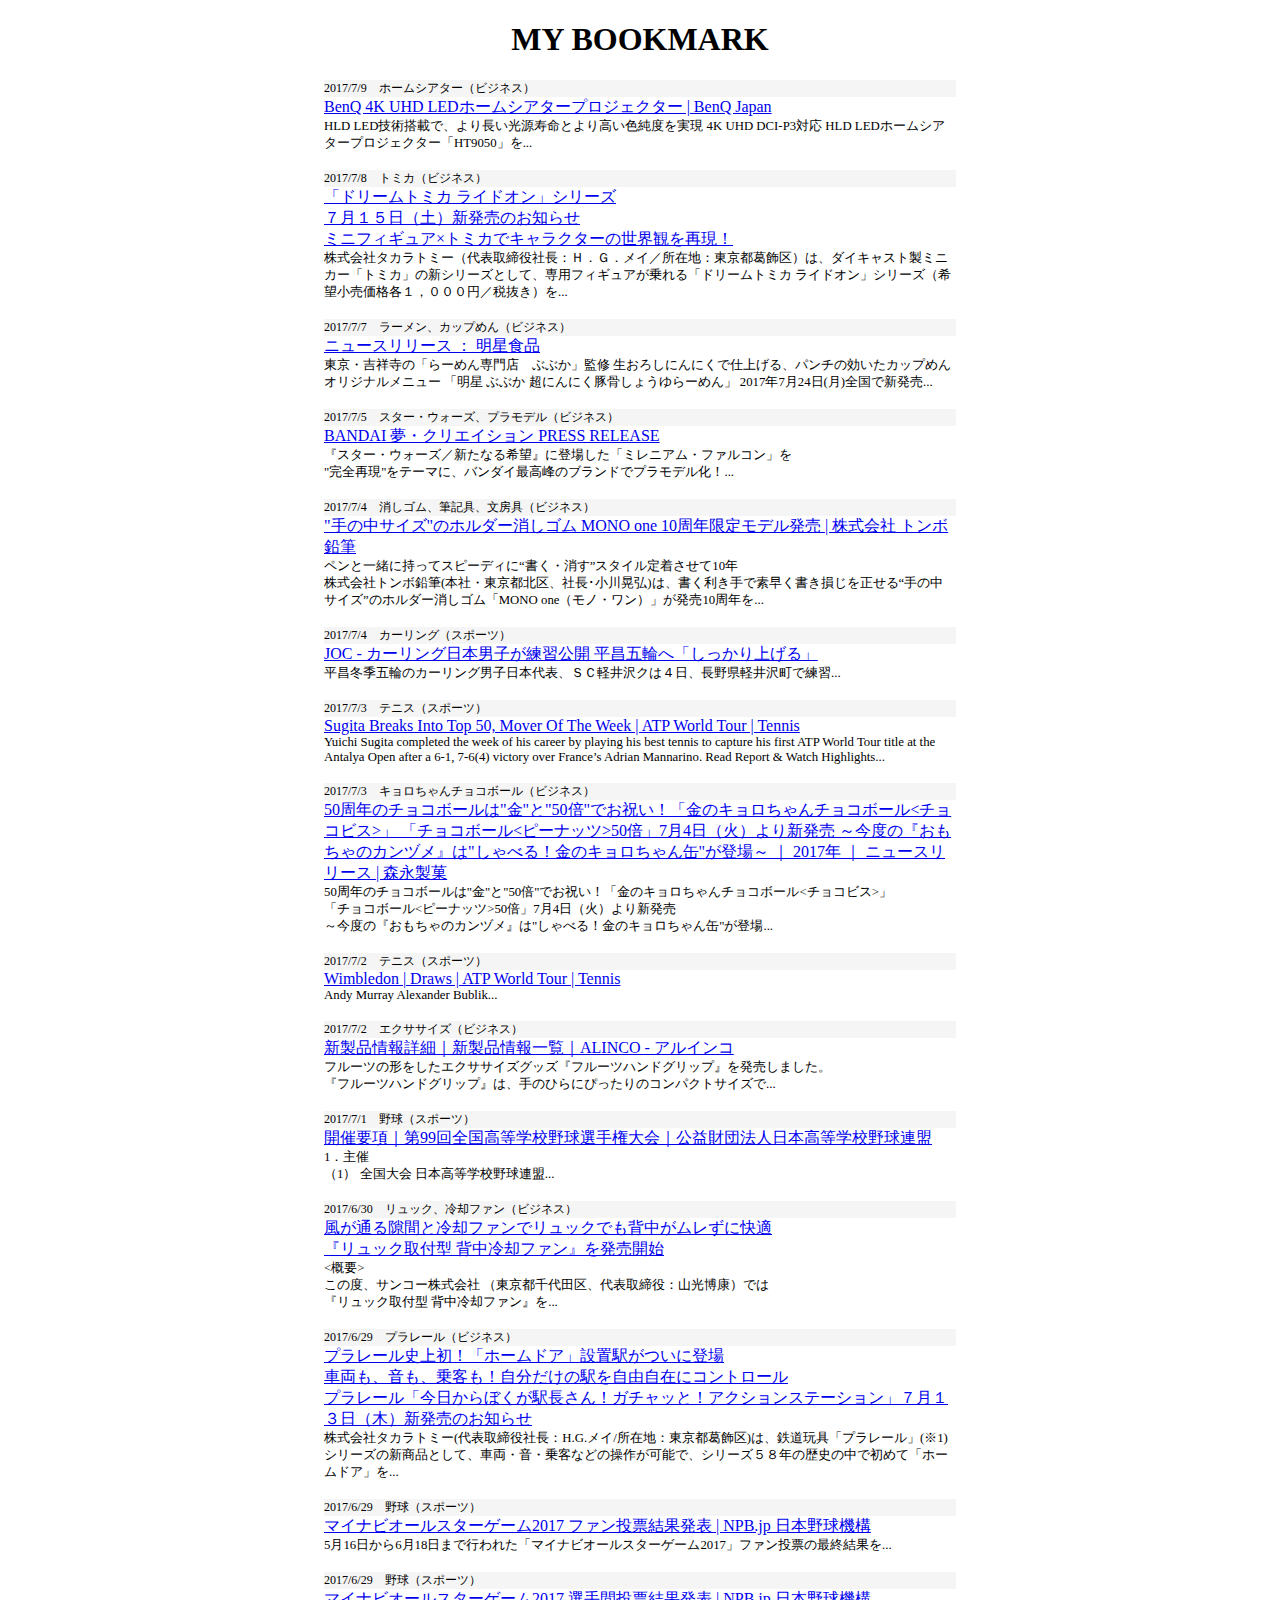
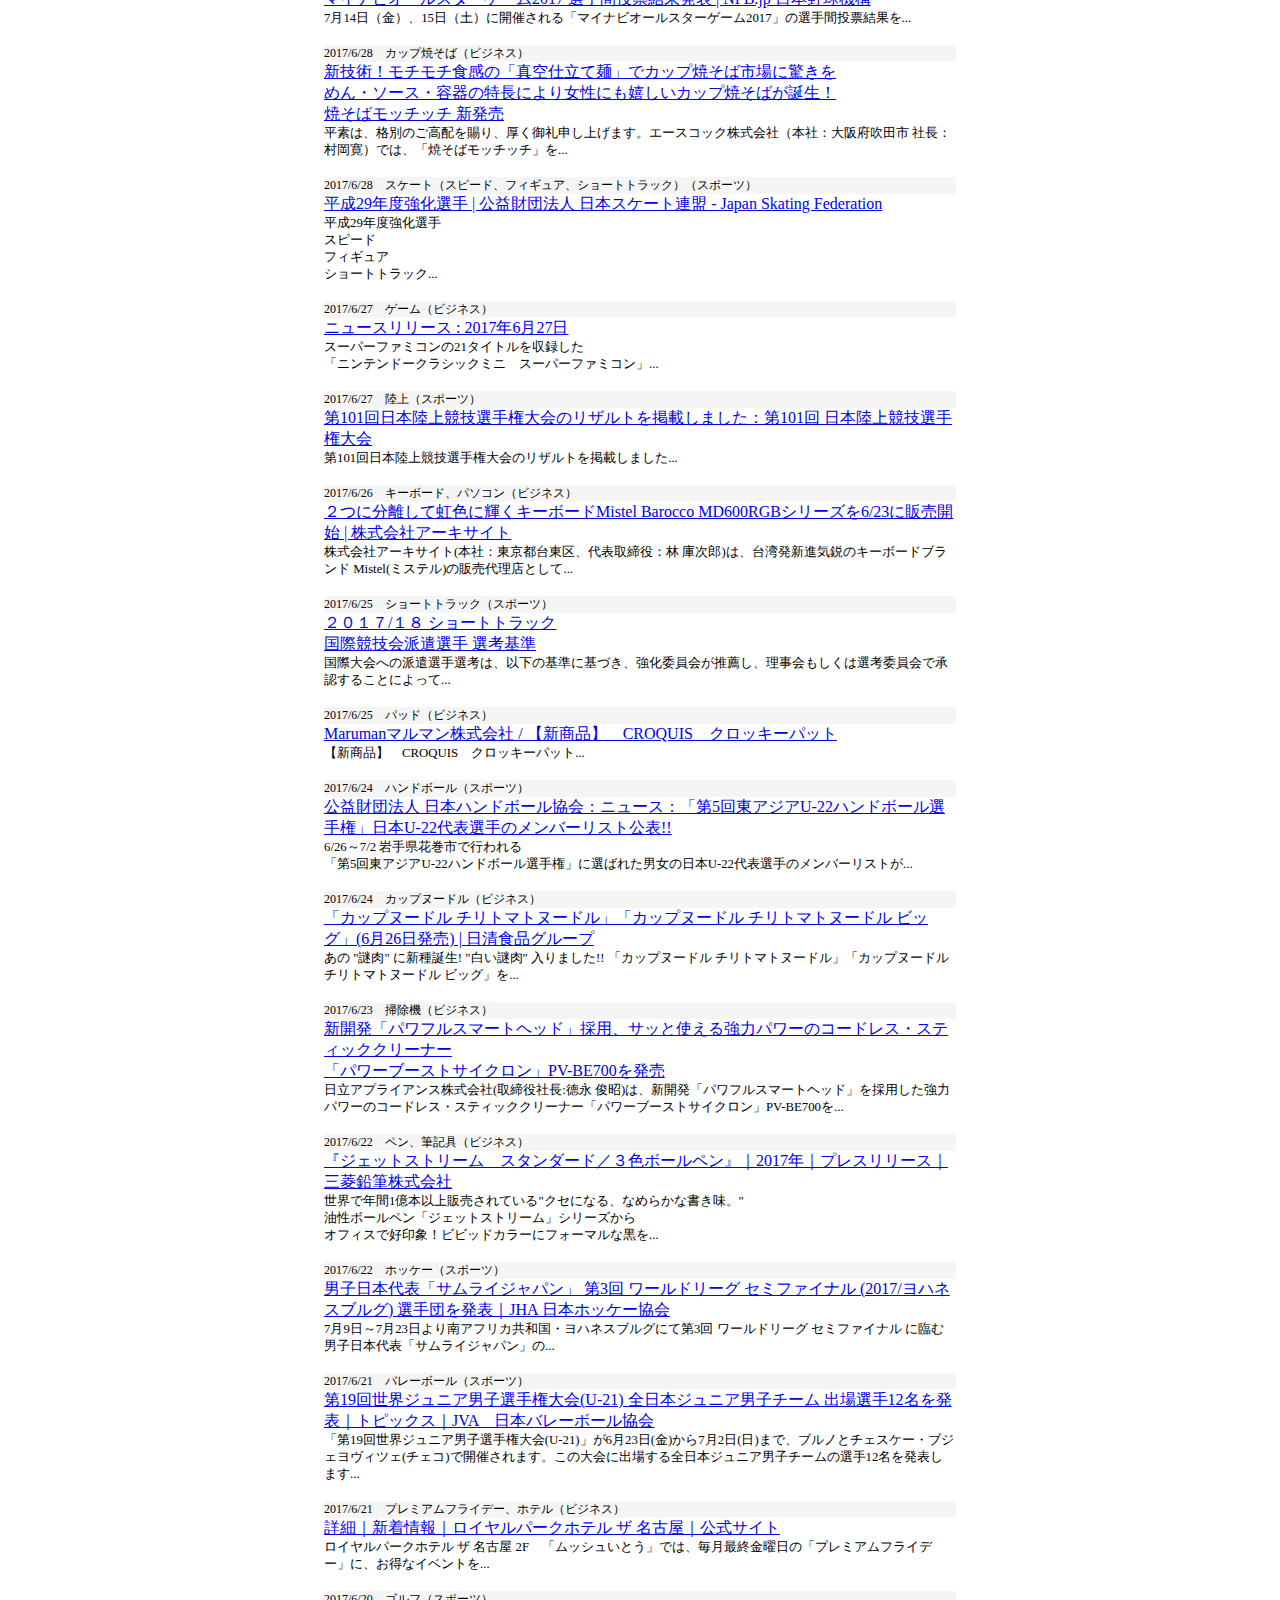
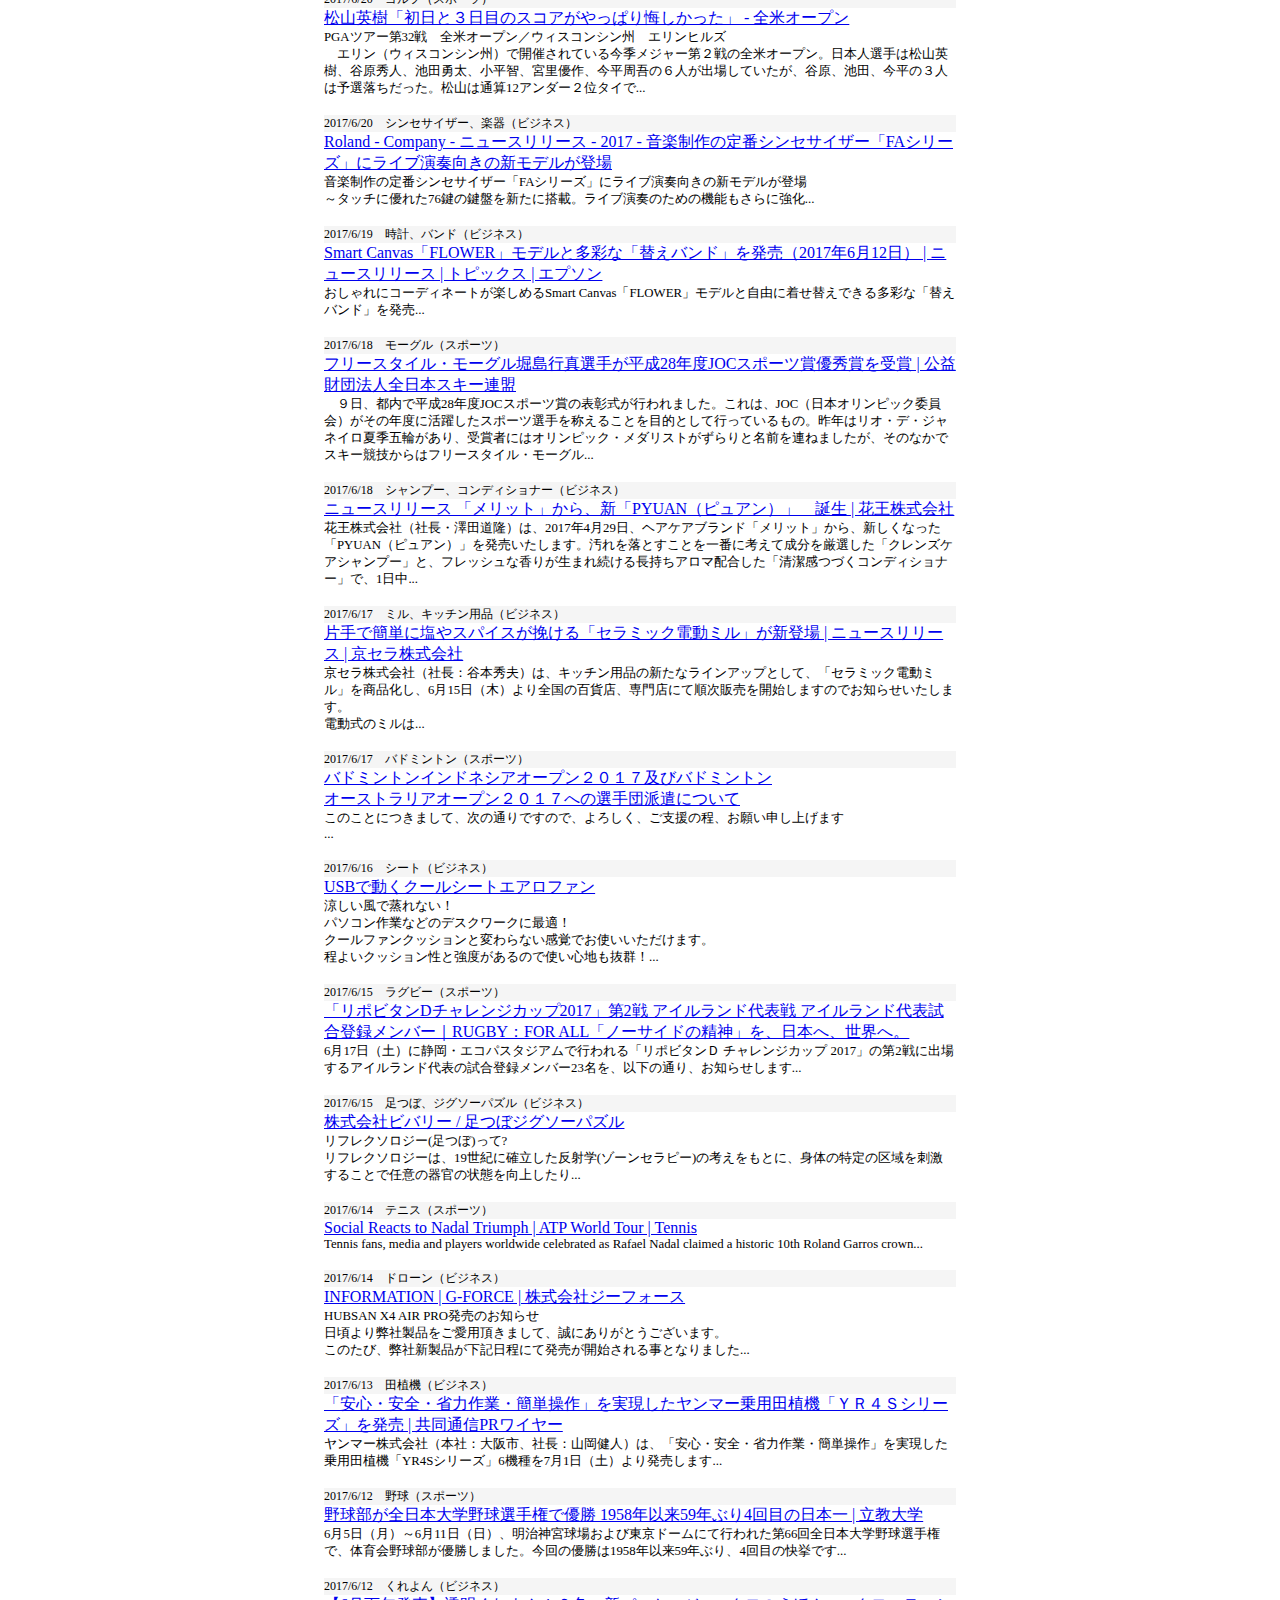
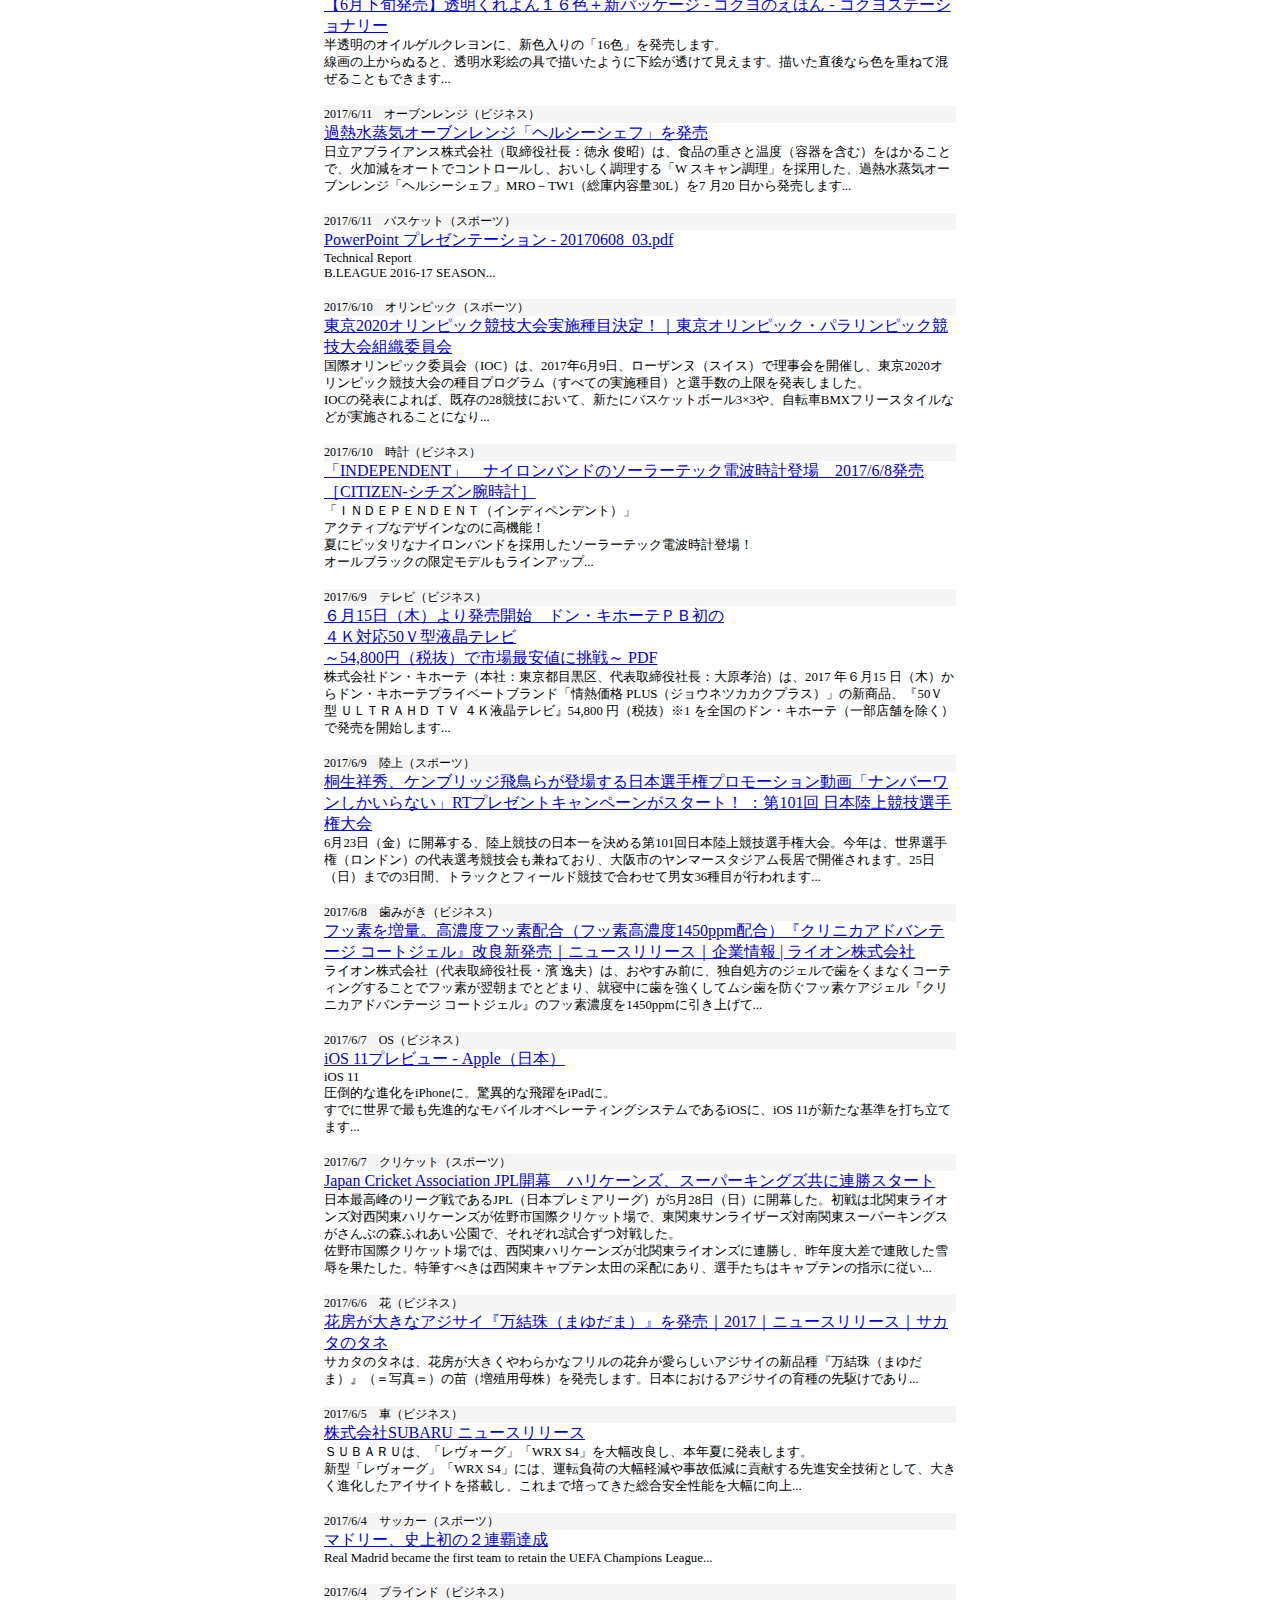
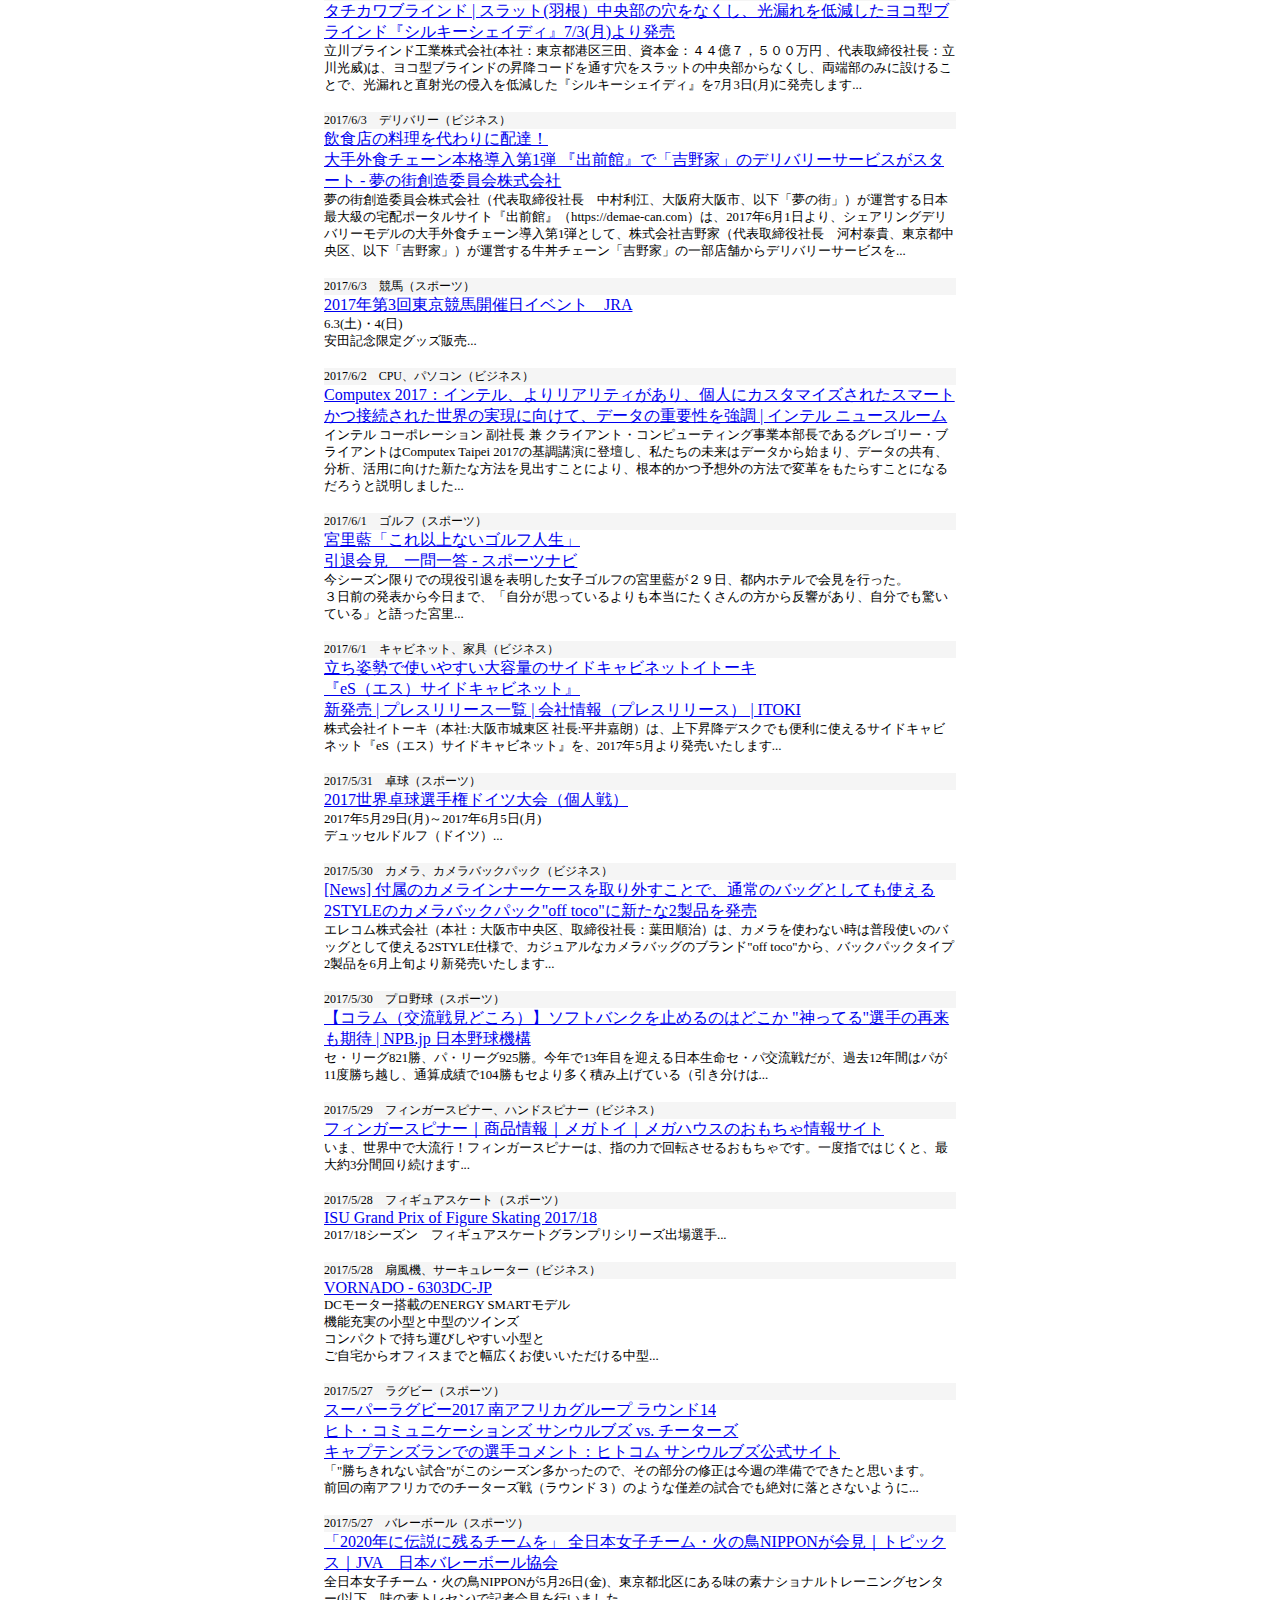
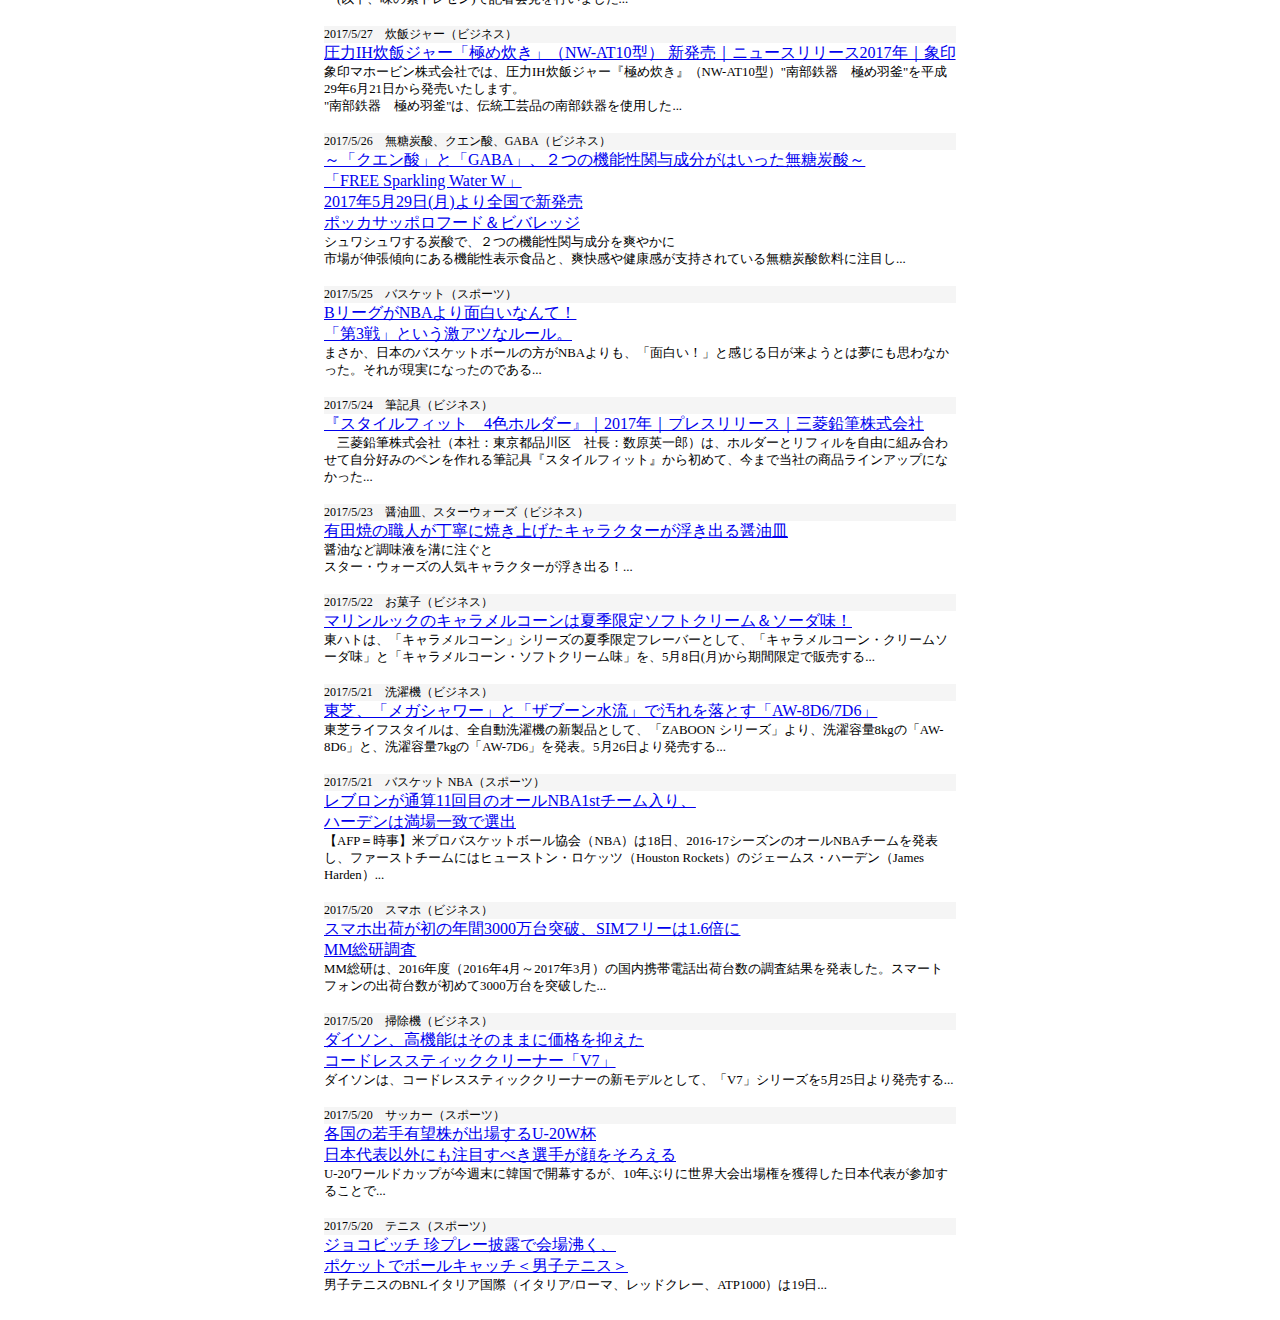
==== commit ad8ba973: "update" ====
--- a/index.html
+++ b/index.html
@@ -12,6 +12,12 @@
 <h1>MY BOOKMARK</h1>
 
 <div class="bookmark-style">
+<div class="category-style">2017/7/9&emsp;ホームシアター（ビジネス）</div>
+<div class="title-style"><a href="http://www.benq.co.jp/news/1499332550_45_257.html/">BenQ 4K UHD LEDホームシアタープロジェクター | BenQ Japan</a></div>
+<div class="comment-style">HLD LED技術搭載で、より長い光源寿命とより高い色純度を実現 4K UHD DCI-P3対応 HLD LEDホームシアタープロジェクター「HT9050」を...</div>
+</div>
+<br>
+<div class="bookmark-style">
 <div class="category-style">2017/7/8&emsp;トミカ（ビジネス）</div>
 <div class="title-style"><a href="http://www.takaratomy.co.jp/product_release/pdf/p170706.pdf">「ドリームトミカ ライドオン」シリーズ<br>７月１５日（土）新発売のお知らせ<br>ミニフィギュア×トミカでキャラクターの世界観を再現！</a></div>
 <div class="comment-style">株式会社タカラトミー（代表取締役社長：Ｈ．Ｇ．メイ／所在地：東京都葛飾区）は、ダイキャスト製ミニカー「トミカ」の新シリーズとして、専用フィギュアが乗れる「ドリームトミカ ライドオン」シリーズ（希望小売価格各１，０００円／税抜き）を...</div>
@@ -78,33 +84,39 @@
 </div>
 <br>
 <div class="bookmark-style">
+<div class="category-style">2017/6/29&emsp;プラレール（ビジネス）</div>
+<div class="title-style"><a href="http://www.takaratomy.co.jp/product_release/pdf/p170626.pdf">プラレール史上初！「ホームドア」設置駅がついに登場<br>車両も、音も、乗客も！自分だけの駅を自由自在にコントロール<br>プラレール「今日からぼくが駅長さん！ガチャッと！アクションステーション」７月１３日（木）新発売のお知らせ </a></div>
+<div class="comment-style">株式会社タカラトミー(代表取締役社長：H.G.メイ/所在地：東京都葛飾区)は、鉄道玩具「プラレール」(※1)シリーズの新商品として、車両・音・乗客などの操作が可能で、シリーズ５８年の歴史の中で初めて「ホームドア」を...</div>
+</div>
+<br>
+<div class="bookmark-style">
 <div class="category-style">2017/6/29&emsp;野球（スポーツ）</div>
 <div class="title-style"><a href="http://npb.jp/news/detail/20170626_09.html">マイナビオールスターゲーム2017 ファン投票結果発表 | NPB.jp 日本野球機構</a></div>
 <div class="comment-style">5月16日から6月18日まで行われた「マイナビオールスターゲーム2017」ファン投票の最終結果を...</div>
 </div>
 <br>
 <div class="bookmark-style">
-<div class="category-style">2017/6/29&emsp;プラレール（ビジネス）</div>
-<div class="title-style"><a href="http://www.takaratomy.co.jp/product_release/pdf/p170626.pdf">プラレール史上初！「ホームドア」設置駅がついに登場<br>車両も、音も、乗客も！自分だけの駅を自由自在にコントロール<br>プラレール「今日からぼくが駅長さん！ガチャッと！アクションステーション」７月１３日（木）新発売のお知らせ </a></div>
-<div class="comment-style">株式会社タカラトミー(代表取締役社長：H.G.メイ/所在地：東京都葛飾区)は、鉄道玩具「プラレール」(※1)シリーズの新商品として、車両・音・乗客などの操作が可能で、シリーズ５８年の歴史の中で初めて「ホームドア」を...</div>
-</div>
-<br>
-<div class="bookmark-style">
 <div class="category-style">2017/6/29&emsp;野球（スポーツ）</div>
 <div class="title-style"><a href="http://npb.jp/news/detail/20170629_01.html">マイナビオールスターゲーム2017 選手間投票結果発表 | NPB.jp 日本野球機構</a></div>
 <div class="comment-style">7月14日（金）、15日（土）に開催される「マイナビオールスターゲーム2017」の選手間投票結果を...</div>
 </div>
 <br>
 <div class="bookmark-style">
+<div class="category-style">2017/6/28&emsp;カップ焼そば（ビジネス）</div>
+<div class="title-style"><a href="http://www.acecook.co.jp/news/pdf/1706_mocchi.pdf">新技術！モチモチ食感の「真空仕立て麺」でカップ焼そば市場に驚きを<br>めん・ソース・容器の特長により女性にも嬉しいカップ焼そばが誕生！<br>焼そばモッチッチ 新発売</a></div>
+<div class="comment-style">平素は、格別のご高配を賜り、厚く御礼申し上げます。エースコック株式会社（本社：大阪府吹田市 社長：村岡寛）では、「焼そばモッチッチ」を...</div>
+</div>
+<br>
+<div class="bookmark-style">
 <div class="category-style">2017/6/28&emsp;スケート（スピード、フィギュア、ショートトラック）（スポーツ）</div>
 <div class="title-style"><a href="http://www.skatingjapan.or.jp/whatsnew/detail.php?id=3301&kyodo=0&sports_id=2">平成29年度強化選手 | 公益財団法人 日本スケート連盟 - Japan Skating Federation</a></div>
 <div class="comment-style">平成29年度強化選手<br>スピード<br>フィギュア<br>ショートトラック...</div>
 </div>
 <br>
 <div class="bookmark-style">
-<div class="category-style">2017/6/28&emsp;カップ焼そば（ビジネス）</div>
-<div class="title-style"><a href="http://www.acecook.co.jp/news/pdf/1706_mocchi.pdf">新技術！モチモチ食感の「真空仕立て麺」でカップ焼そば市場に驚きを<br>めん・ソース・容器の特長により女性にも嬉しいカップ焼そばが誕生！<br>焼そばモッチッチ 新発売</a></div>
-<div class="comment-style">平素は、格別のご高配を賜り、厚く御礼申し上げます。エースコック株式会社（本社：大阪府吹田市 社長：村岡寛）では、「焼そばモッチッチ」を...</div>
+<div class="category-style">2017/6/27&emsp;ゲーム（ビジネス）</div>
+<div class="title-style"><a href="https://www.nintendo.co.jp/corporate/release/2017/170627.html">ニュースリリース : 2017年6月27日</a></div>
+<div class="comment-style">スーパーファミコンの21タイトルを収録した<br>「ニンテンドークラシックミニ　スーパーファミコン」...</div>
 </div>
 <br>
 <div class="bookmark-style">
@@ -114,12 +126,6 @@
 </div>
 <br>
 <div class="bookmark-style">
-<div class="category-style">2017/6/27&emsp;ゲーム（ビジネス）</div>
-<div class="title-style"><a href="https://www.nintendo.co.jp/corporate/release/2017/170627.html">ニュースリリース : 2017年6月27日</a></div>
-<div class="comment-style">スーパーファミコンの21タイトルを収録した<br>「ニンテンドークラシックミニ　スーパーファミコン」...</div>
-</div>
-<br>
-<div class="bookmark-style">
 <div class="category-style">2017/6/26&emsp;キーボード、パソコン（ビジネス）</div>
 <div class="title-style"><a href="http://www.archisite.co.jp/2017/06/23/baroccorgb-new/">２つに分離して虹色に輝くキーボードMistel Barocco MD600RGBシリーズを6/23に販売開始 | 株式会社アーキサイト</a></div>
 <div class="comment-style">株式会社アーキサイト(本社：東京都台東区、代表取締役：林 庫次郎)は、台湾発新進気鋭のキーボードブランド Mistel(ミステル)の販売代理店として...</div>
@@ -138,36 +144,36 @@
 </div>
 <br>
 <div class="bookmark-style">
+<div class="category-style">2017/6/24&emsp;ハンドボール（スポーツ）</div>
+<div class="title-style"><a href="http://www.handball.or.jp/system/prog/content.php?sd=g&c=1&sc=1&article_idno=54">公益財団法人 日本ハンドボール協会：ニュース：「第5回東アジアU-22ハンドボール選手権」日本U-22代表選手のメンバーリスト公表!!</a></div>
+<div class="comment-style">6/26～7/2 岩手県花巻市で行われる<br>「第5回東アジアU-22ハンドボール選手権」に選ばれた男女の日本U-22代表選手のメンバーリストが...</div>
+</div>
+<br>
+<div class="bookmark-style">
 <div class="category-style">2017/6/24&emsp;カップヌードル（ビジネス）</div>
 <div class="title-style"><a href="https://www.nissin.com/jp/news/6076">「カップヌードル チリトマトヌードル」「カップヌードル チリトマトヌードル ビッグ」(6月26日発売) | 日清食品グループ</a></div>
 <div class="comment-style">あの &quot;謎肉&quot; に新種誕生! &quot;白い謎肉&quot; 入りました!! 「カップヌードル チリトマトヌードル」「カップヌードル チリトマトヌードル ビッグ」を...</div>
 </div>
 <br>
 <div class="bookmark-style">
-<div class="category-style">2017/6/24&emsp;ハンドボール（スポーツ）</div>
-<div class="title-style"><a href="http://www.handball.or.jp/system/prog/content.php?sd=g&c=1&sc=1&article_idno=54">公益財団法人 日本ハンドボール協会：ニュース：「第5回東アジアU-22ハンドボール選手権」日本U-22代表選手のメンバーリスト公表!!</a></div>
-<div class="comment-style">6/26～7/2 岩手県花巻市で行われる<br>「第5回東アジアU-22ハンドボール選手権」に選ばれた男女の日本U-22代表選手のメンバーリストが...</div>
-</div>
-<br>
-<div class="bookmark-style">
 <div class="category-style">2017/6/23&emsp;掃除機（ビジネス）</div>
 <div class="title-style"><a href="http://www.hitachi.co.jp/New/cnews/month/2017/06/0622.html">新開発「パワフルスマートヘッド」採用、サッと使える強力パワーのコードレス・スティッククリーナー<br>「パワーブーストサイクロン」PV-BE700を発売</a></div>
 <div class="comment-style">日立アプライアンス株式会社(取締役社長:德永 俊昭)は、新開発「パワフルスマートヘッド」を採用した強力パワーのコードレス・スティッククリーナー「パワーブーストサイクロン」PV-BE700を...</div>
 </div>
 <br>
 <div class="bookmark-style">
+<div class="category-style">2017/6/22&emsp;ペン、筆記具（ビジネス）</div>
+<div class="title-style"><a href="http://www.mpuni.co.jp/news/pressrelease/detail/20170530093647.html">『ジェットストリーム　スタンダード／３色ボールペン』｜2017年｜プレスリリース｜三菱鉛筆株式会社</a></div>
+<div class="comment-style">世界で年間1億本以上販売されている&quot;クセになる、なめらかな書き味。&quot;<br>油性ボールペン「ジェットストリーム」シリーズから<br>オフィスで好印象！ビビッドカラーにフォーマルな黒を...</div>
+</div>
+<br>
+<div class="bookmark-style">
 <div class="category-style">2017/6/22&emsp;ホッケー（スポーツ）</div>
 <div class="title-style"><a href="http://www.hockey.or.jp/news/nt/me/smri/pt20170622112016.html">男子日本代表「サムライジャパン」 第3回 ワールドリーグ セミファイナル (2017/ヨハネスブルグ) 選手団を発表｜JHA 日本ホッケー協会</a></div>
 <div class="comment-style">7月9日～7月23日より南アフリカ共和国・ヨハネスブルグにて第3回 ワールドリーグ セミファイナル に臨む男子日本代表「サムライジャパン」の...</div>
 </div>
 <br>
 <div class="bookmark-style">
-<div class="category-style">2017/6/22&emsp;ペン、筆記具（ビジネス）</div>
-<div class="title-style"><a href="http://www.mpuni.co.jp/news/pressrelease/detail/20170530093647.html">『ジェットストリーム　スタンダード／３色ボールペン』｜2017年｜プレスリリース｜三菱鉛筆株式会社</a></div>
-<div class="comment-style">世界で年間1億本以上販売されている&quot;クセになる、なめらかな書き味。&quot;<br>油性ボールペン「ジェットストリーム」シリーズから<br>オフィスで好印象！ビビッドカラーにフォーマルな黒を...</div>
-</div>
-<br>
-<div class="bookmark-style">
 <div class="category-style">2017/6/21&emsp;バレーボール（スポーツ）</div>
 <div class="title-style"><a href="https://www.jva.or.jp/index.php/topics/20170621-1">第19回世界ジュニア男子選手権大会(U-21) 全日本ジュニア男子チーム 出場選手12名を発表｜トピックス｜JVA　日本バレーボール協会</a></div>
 <div class="comment-style">「第19回世界ジュニア男子選手権大会(U-21)」が6月23日(金)から7月2日(日)まで、ブルノとチェスケー・ブジェヨヴィツェ(チェコ)で開催されます。この大会に出場する全日本ジュニア男子チームの選手12名を発表します...</div>
@@ -312,18 +318,18 @@
 </div>
 <br>
 <div class="bookmark-style">
+<div class="category-style">2017/6/7&emsp;OS（ビジネス）</div>
+<div class="title-style"><a href="https://www.apple.com/jp/ios/ios-11-preview/">iOS 11プレビュー - Apple（日本）</a></div>
+<div class="comment-style">iOS 11<br>圧倒的な進化をiPhoneに。驚異的な飛躍をiPadに。<br>すでに世界で最も先進的なモバイルオペレーティングシステムであるiOSに、iOS 11が新たな基準を打ち立てます...</div>
+</div>
+<br>
+<div class="bookmark-style">
 <div class="category-style">2017/6/7&emsp;クリケット（スポーツ）</div>
 <div class="title-style"><a href="http://cricket.or.jp/archives/5557">Japan Cricket Association JPL開幕　ハリケーンズ、スーパーキングズ共に連勝スタート</a></div>
 <div class="comment-style">日本最高峰のリーグ戦であるJPL（日本プレミアリーグ）が5月28日（日）に開幕した。初戦は北関東ライオンズ対西関東ハリケーンズが佐野市国際クリケット場で、東関東サンライザーズ対南関東スーパーキングスがさんぶの森ふれあい公園で、それぞれ2試合ずつ対戦した。<br>佐野市国際クリケット場では、西関東ハリケーンズが北関東ライオンズに連勝し、昨年度大差で連敗した雪辱を果たした。特筆すべきは西関東キャプテン太田の采配にあり、選手たちはキャプテンの指示に従い...</div>
 </div>
 <br>
 <div class="bookmark-style">
-<div class="category-style">2017/6/7&emsp;OS（ビジネス）</div>
-<div class="title-style"><a href="https://www.apple.com/jp/ios/ios-11-preview/">iOS 11プレビュー - Apple（日本）</a></div>
-<div class="comment-style">iOS 11<br>圧倒的な進化をiPhoneに。驚異的な飛躍をiPadに。<br>すでに世界で最も先進的なモバイルオペレーティングシステムであるiOSに、iOS 11が新たな基準を打ち立てます...</div>
-</div>
-<br>
-<div class="bookmark-style">
 <div class="category-style">2017/6/6&emsp;花（ビジネス）</div>
 <div class="title-style"><a href="http://www.sakataseed.co.jp/corporate/news/20170605.html">花房が大きなアジサイ『万結珠（まゆだま）』を発売｜2017｜ニュースリリース｜サカタのタネ</a></div>
 <div class="comment-style">サカタのタネは、花房が大きくやわらかなフリルの花弁が愛らしいアジサイの新品種『万結珠（まゆだま）』（＝写真＝）の苗（増殖用母株）を発売します。日本におけるアジサイの育種の先駆けであり...</div>
@@ -384,45 +390,45 @@
 </div>
 <br>
 <div class="bookmark-style">
+<div class="category-style">2017/5/30&emsp;カメラ、カメラバックパック（ビジネス）</div>
+<div class="title-style"><a href="http://www.elecom.co.jp/news/201705/dgb-s035_s036/index.html">[News] 付属のカメラインナーケースを取り外すことで、通常のバッグとしても使える2STYLEのカメラバックパック&quot;off toco&quot;に新たな2製品を発売</a></div>
+<div class="comment-style">エレコム株式会社（本社：大阪市中央区、取締役社長：葉田順治）は、カメラを使わない時は普段使いのバッグとして使える2STYLE仕様で、カジュアルなカメラバッグのブランド&quot;off toco&quot;から、バックパックタイプ2製品を6月上旬より新発売いたします...</div>
+</div>
+<br>
+<div class="bookmark-style">
 <div class="category-style">2017/5/30&emsp;プロ野球（スポーツ）</div>
 <div class="title-style"><a href="http://npb.jp/news/detail/20170530_03.html">【コラム（交流戦見どころ）】ソフトバンクを止めるのはどこか &quot;神ってる&quot;選手の再来も期待 | NPB.jp 日本野球機構</a></div>
 <div class="comment-style">セ・リーグ821勝、パ・リーグ925勝。今年で13年目を迎える日本生命セ・パ交流戦だが、過去12年間はパが11度勝ち越し、通算成績で104勝もセより多く積み上げている（引き分けは...</div>
 </div>
 <br>
 <div class="bookmark-style">
-<div class="category-style">2017/5/30&emsp;カメラ、カメラバックパック（ビジネス）</div>
-<div class="title-style"><a href="http://www.elecom.co.jp/news/201705/dgb-s035_s036/index.html">[News] 付属のカメラインナーケースを取り外すことで、通常のバッグとしても使える2STYLEのカメラバックパック&quot;off toco&quot;に新たな2製品を発売</a></div>
-<div class="comment-style">エレコム株式会社（本社：大阪市中央区、取締役社長：葉田順治）は、カメラを使わない時は普段使いのバッグとして使える2STYLE仕様で、カジュアルなカメラバッグのブランド&quot;off toco&quot;から、バックパックタイプ2製品を6月上旬より新発売いたします...</div>
-</div>
-<br>
-<div class="bookmark-style">
 <div class="category-style">2017/5/29&emsp;フィンガースピナー、ハンドスピナー（ビジネス）</div>
 <div class="title-style"><a href="http://www.megahouse.co.jp/megatoy/products/item/2280/">フィンガースピナー｜商品情報｜メガトイ｜メガハウスのおもちゃ情報サイト</a></div>
 <div class="comment-style">いま、世界中で大流行！フィンガースピナーは、指の力で回転させるおもちゃです。一度指ではじくと、最大約3分間回り続けます...</div>
 </div>
 <br>
 <div class="bookmark-style">
+<div class="category-style">2017/5/28&emsp;フィギュアスケート（スポーツ）</div>
+<div class="title-style"><a href="http://skatingjapan.or.jp/image_data/fck/file/2017_Figure/2017-18_GP.pdf">ISU Grand Prix of Figure Skating 2017/18</a></div>
+<div class="comment-style">2017/18シーズン　フィギュアスケートグランプリシリーズ出場選手...</div>
+</div>
+<br>
+<div class="bookmark-style">
 <div class="category-style">2017/5/28&emsp;扇風機、サーキュレーター（ビジネス）</div>
 <div class="title-style"><a href="http://vornado.jp/products_item/6303DC-JP_5303DC-JP">VORNADO - 6303DC-JP</a></div>
 <div class="comment-style">DCモーター搭載のENERGY SMARTモデル<br>機能充実の小型と中型のツインズ<br>コンパクトで持ち運びしやすい小型と<br>ご自宅からオフィスまでと幅広くお使いいただける中型...</div>
 </div>
 <br>
 <div class="bookmark-style">
-<div class="category-style">2017/5/28&emsp;フィギュアスケート（スポーツ）</div>
-<div class="title-style"><a href="http://skatingjapan.or.jp/image_data/fck/file/2017_Figure/2017-18_GP.pdf">ISU Grand Prix of Figure Skating 2017/18</a></div>
-<div class="comment-style">2017/18シーズン　フィギュアスケートグランプリシリーズ出場選手...</div>
+<div class="category-style">2017/5/27&emsp;ラグビー（スポーツ）</div>
+<div class="title-style"><a href="https://sunwolves.or.jp/information/article/4411/">スーパーラグビー2017 南アフリカグループ ラウンド14<br>ヒト・コミュニケーションズ サンウルブズ vs. チーターズ<br>キャプテンズランでの選手コメント：ヒトコム サンウルブズ公式サイト</a></div>
+<div class="comment-style">「&quot;勝ちきれない試合&quot;がこのシーズン多かったので、その部分の修正は今週の準備でできたと思います。<br>前回の南アフリカでのチーターズ戦（ラウンド３）のような僅差の試合でも絶対に落とさないように...</div>
 </div>
 <br>
 <div class="bookmark-style">
 <div class="category-style">2017/5/27&emsp;バレーボール（スポーツ）</div>
 <div class="title-style"><a href="https://www.jva.or.jp/index.php/topics/20170526-3">「2020年に伝説に残るチームを」 全日本女子チーム・火の鳥NIPPONが会見｜トピックス｜JVA　日本バレーボール協会</a></div>
 <div class="comment-style">全日本女子チーム・火の鳥NIPPONが5月26日(金)、東京都北区にある味の素ナショナルトレーニングセンター(以下、味の素トレセン)で記者会見を行いました...</div>
-</div>
-<br>
-<div class="bookmark-style">
-<div class="category-style">2017/5/27&emsp;ラグビー（スポーツ）</div>
-<div class="title-style"><a href="https://sunwolves.or.jp/information/article/4411/">スーパーラグビー2017 南アフリカグループ ラウンド14<br>ヒト・コミュニケーションズ サンウルブズ vs. チーターズ<br>キャプテンズランでの選手コメント：ヒトコム サンウルブズ公式サイト</a></div>
-<div class="comment-style">「&quot;勝ちきれない試合&quot;がこのシーズン多かったので、その部分の修正は今週の準備でできたと思います。<br>前回の南アフリカでのチーターズ戦（ラウンド３）のような僅差の試合でも絶対に落とさないように...</div>
 </div>
 <br>
 <div class="bookmark-style">
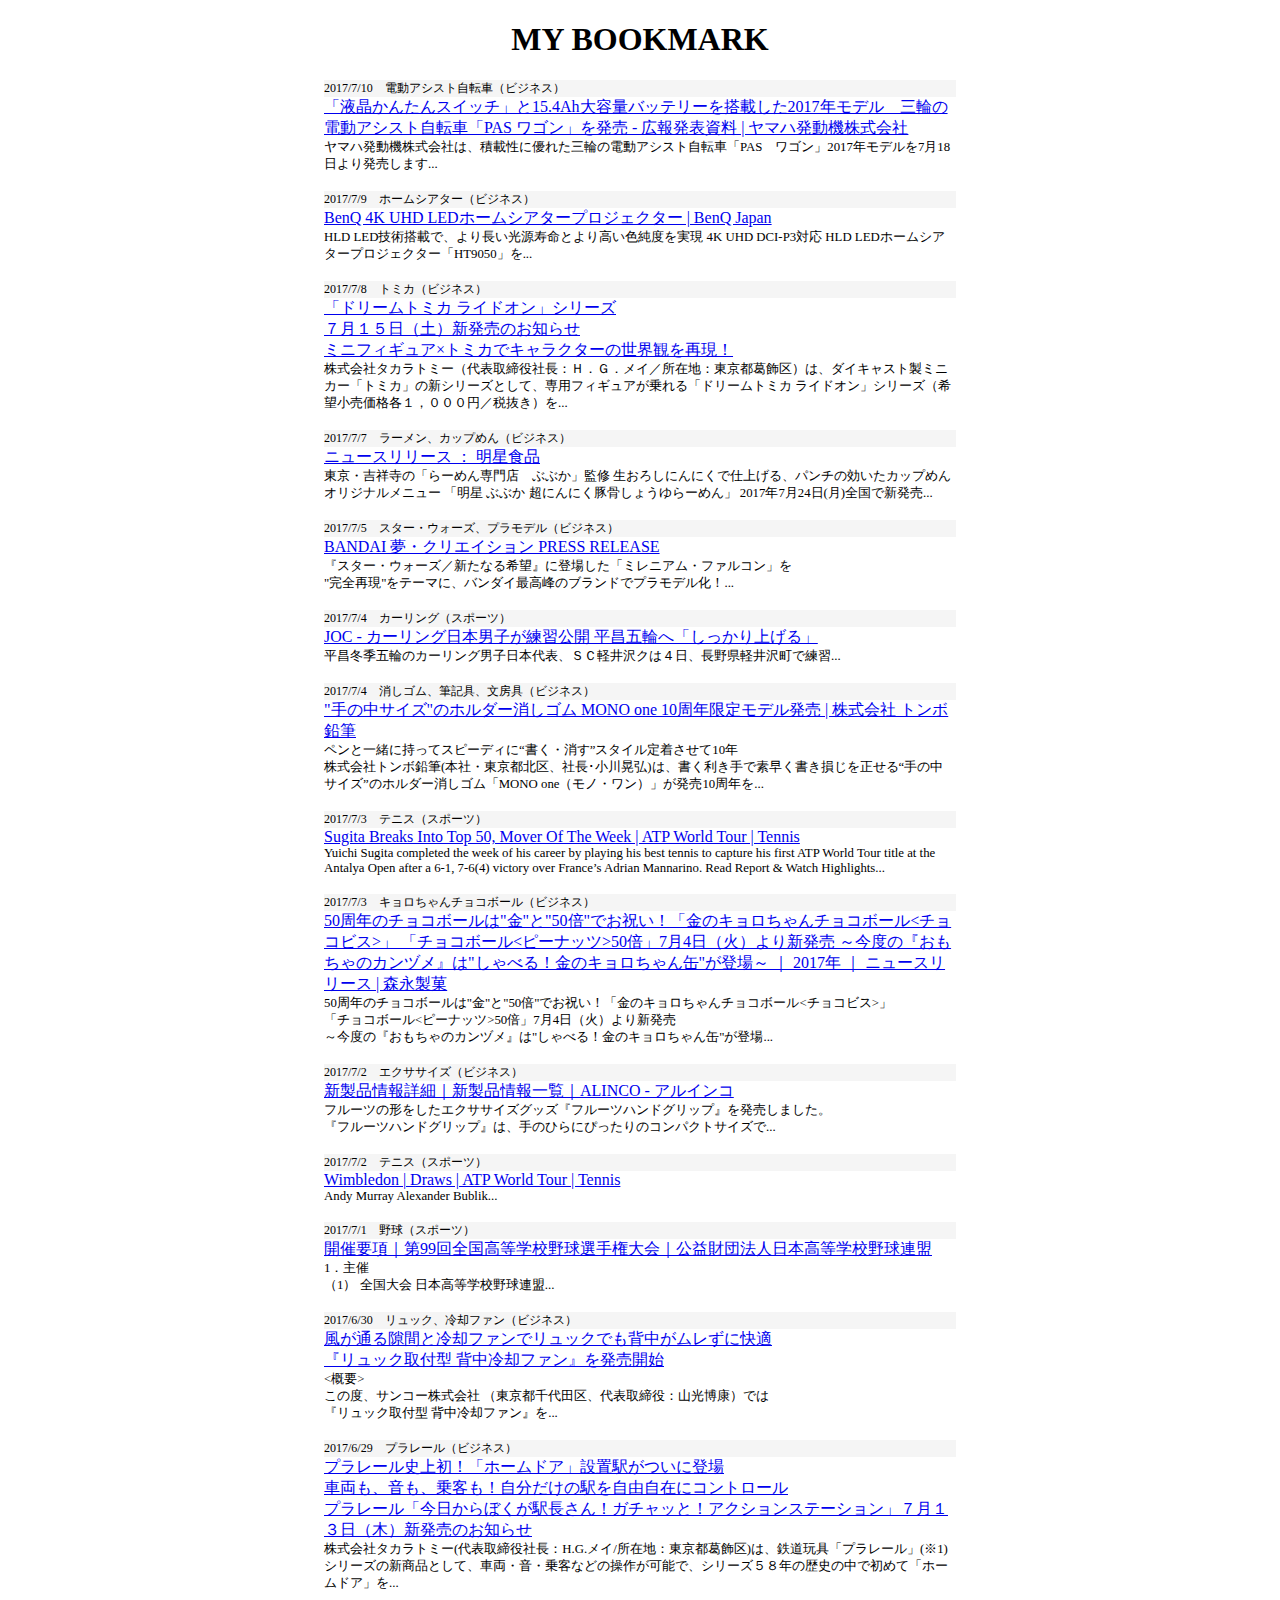
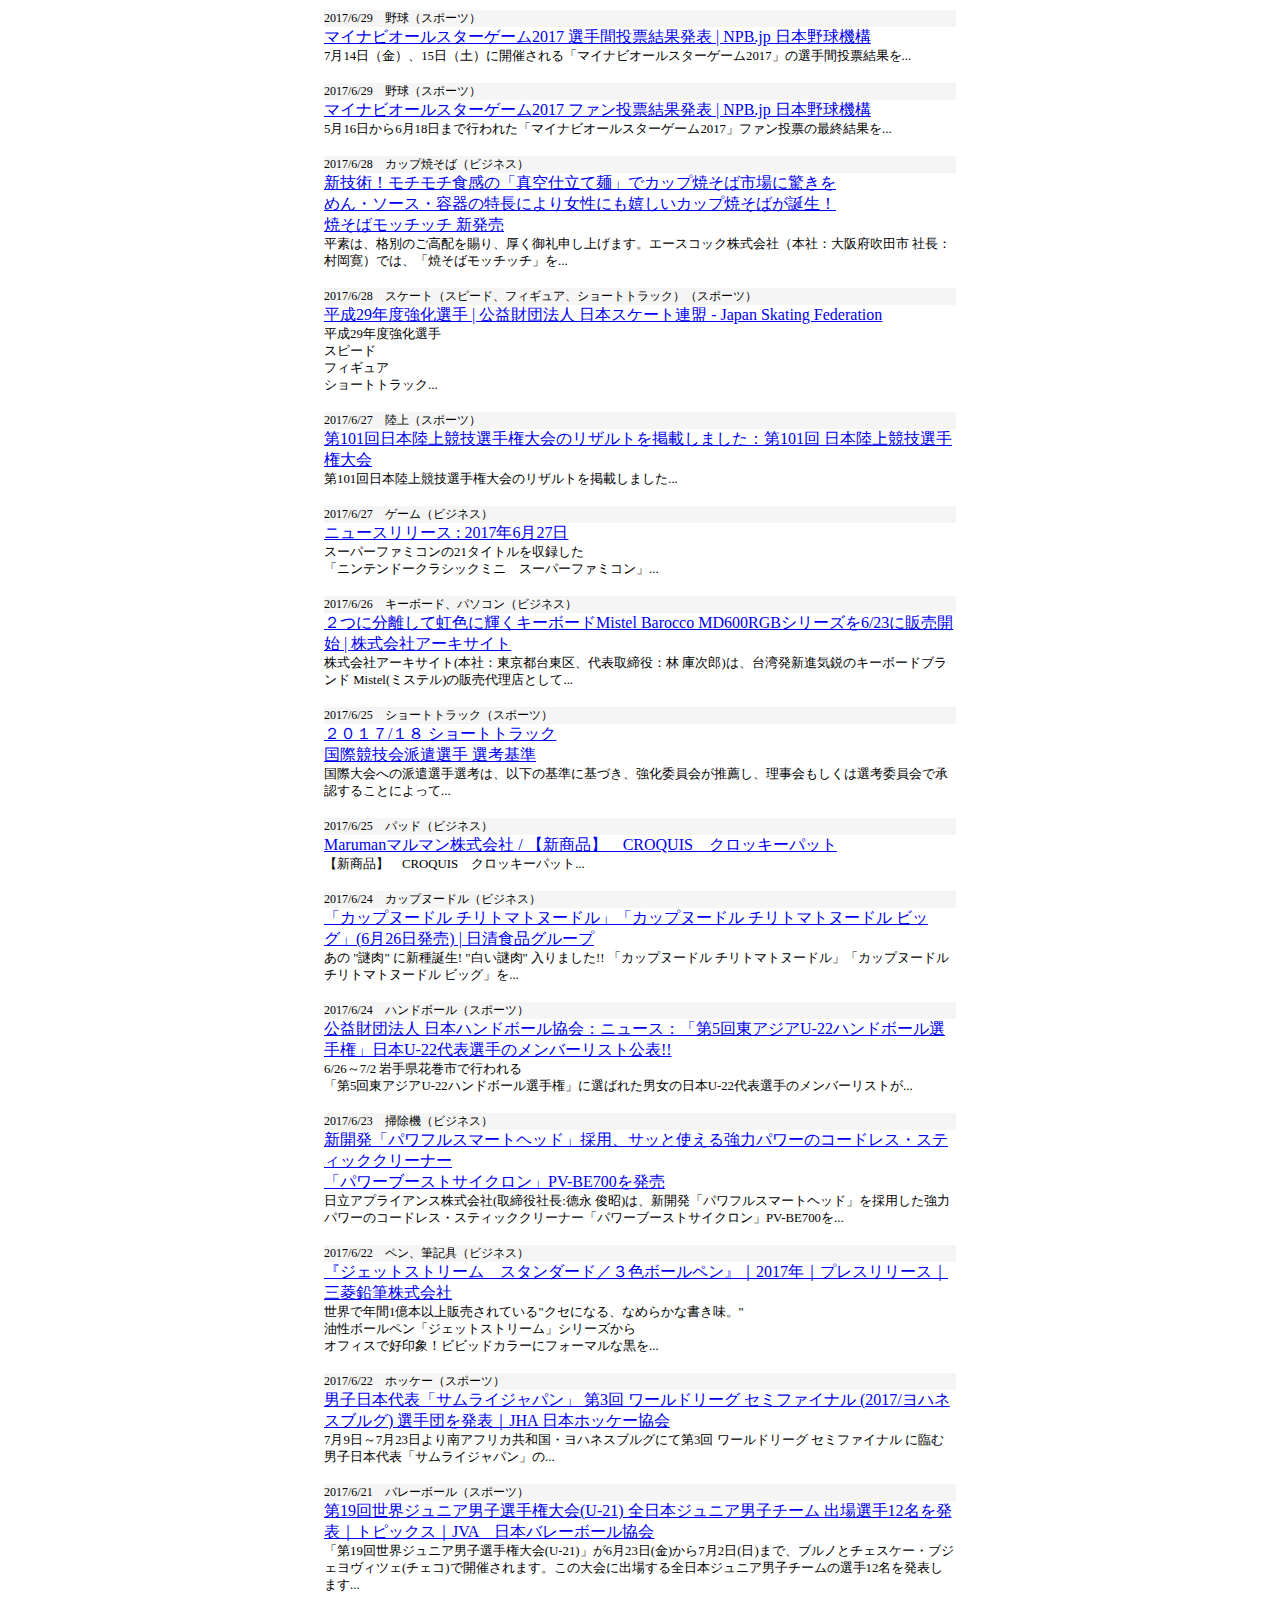
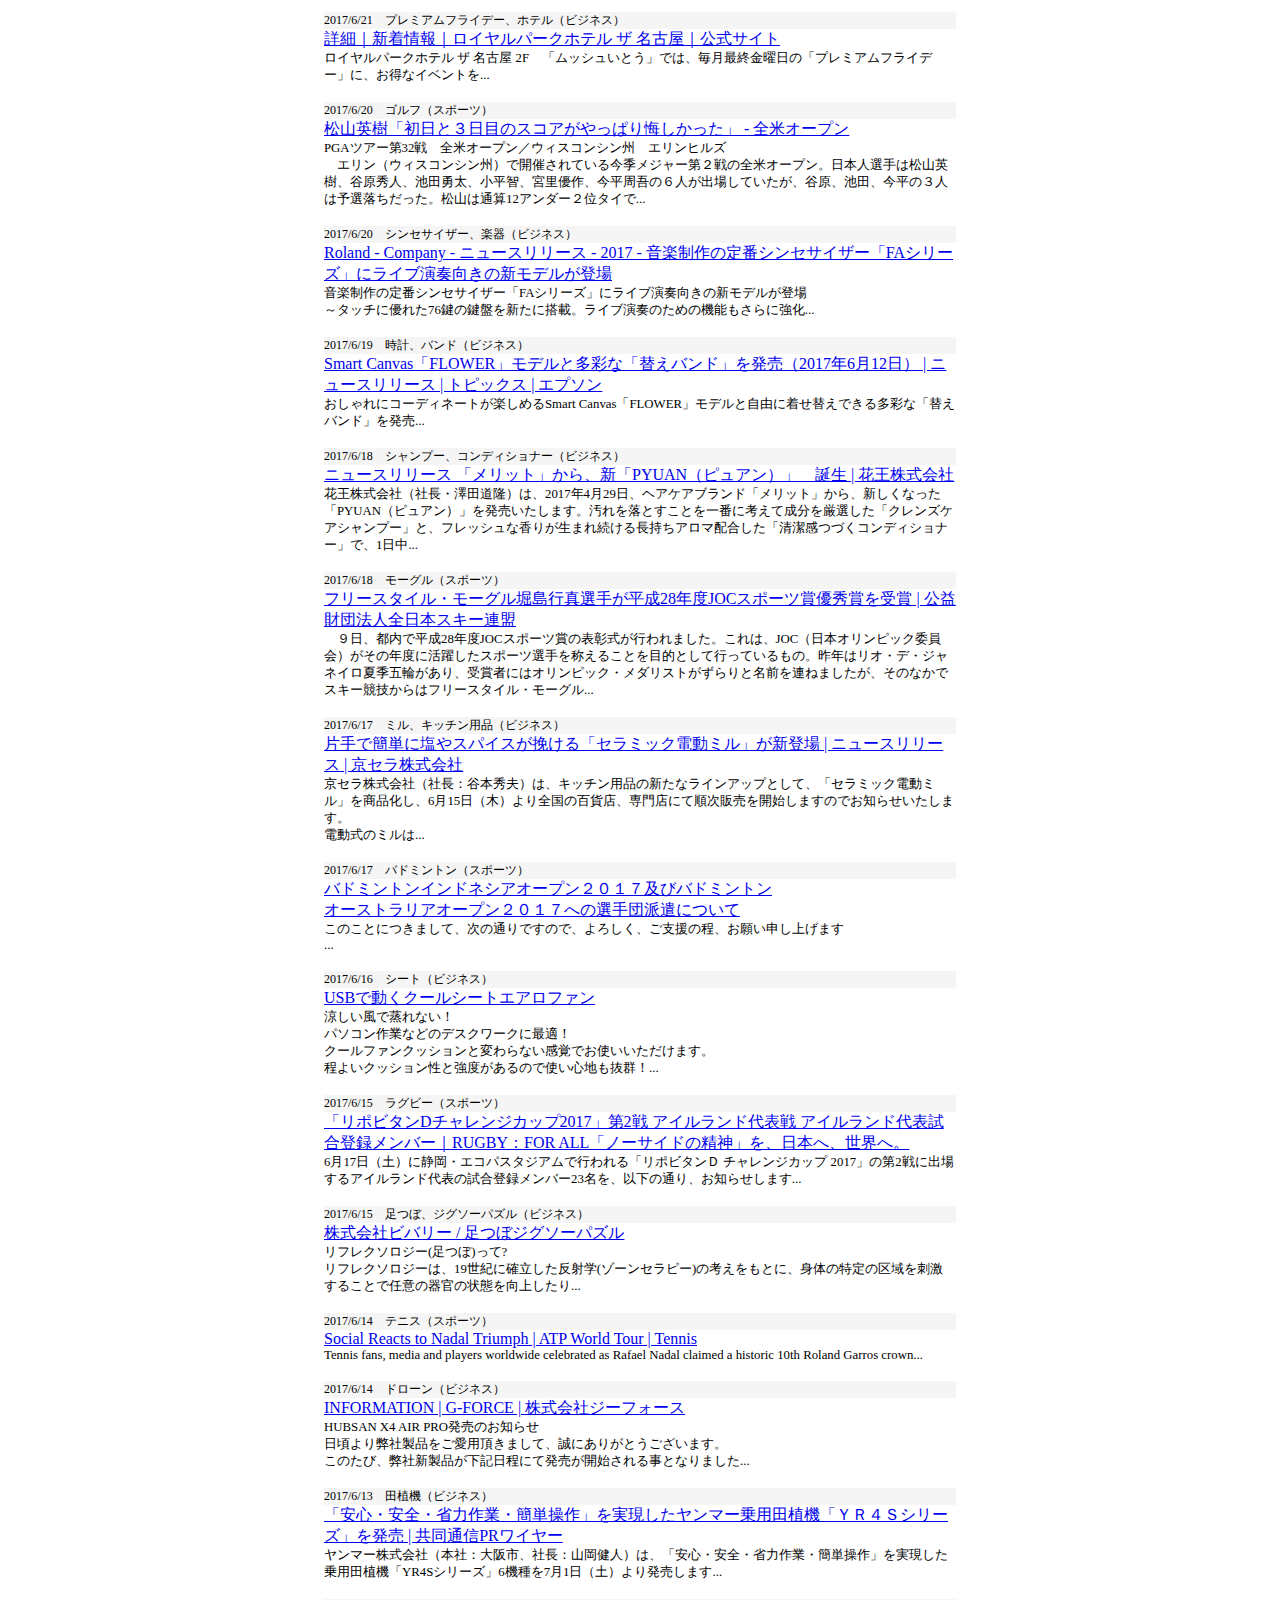
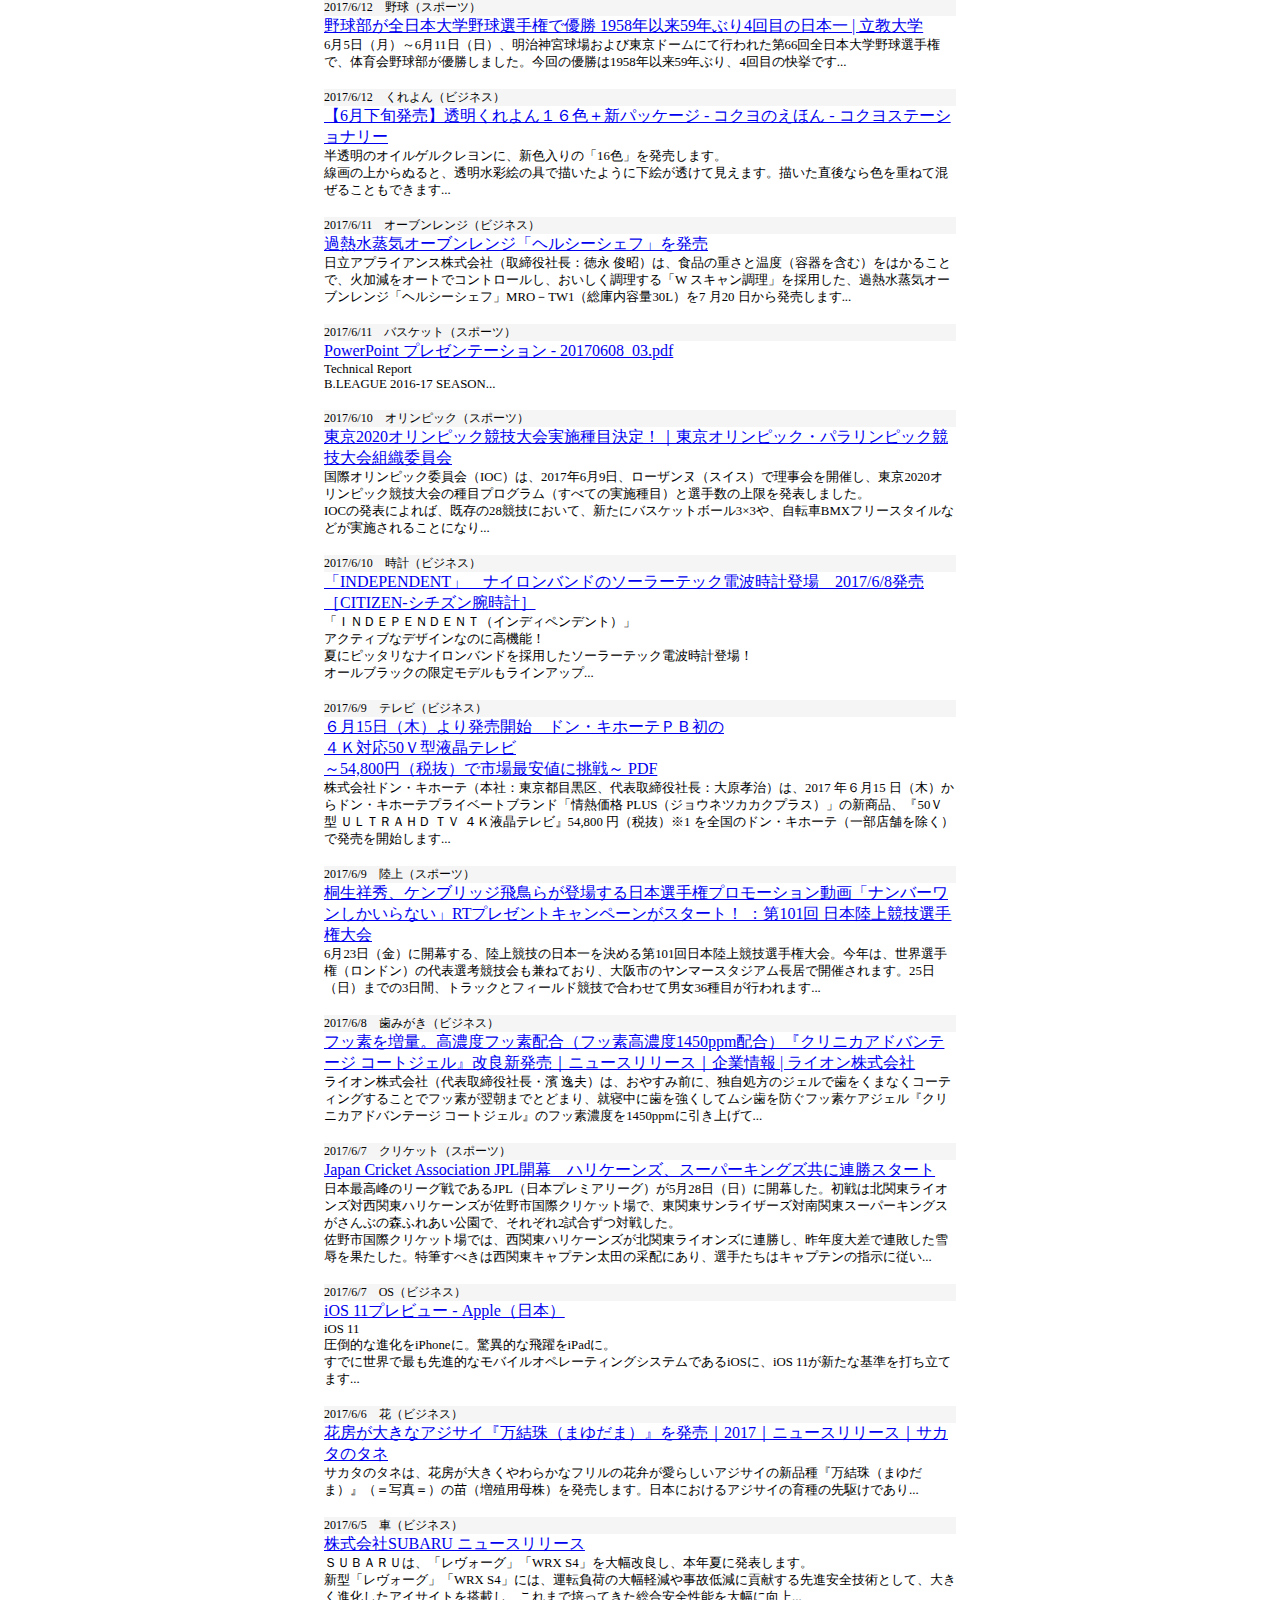
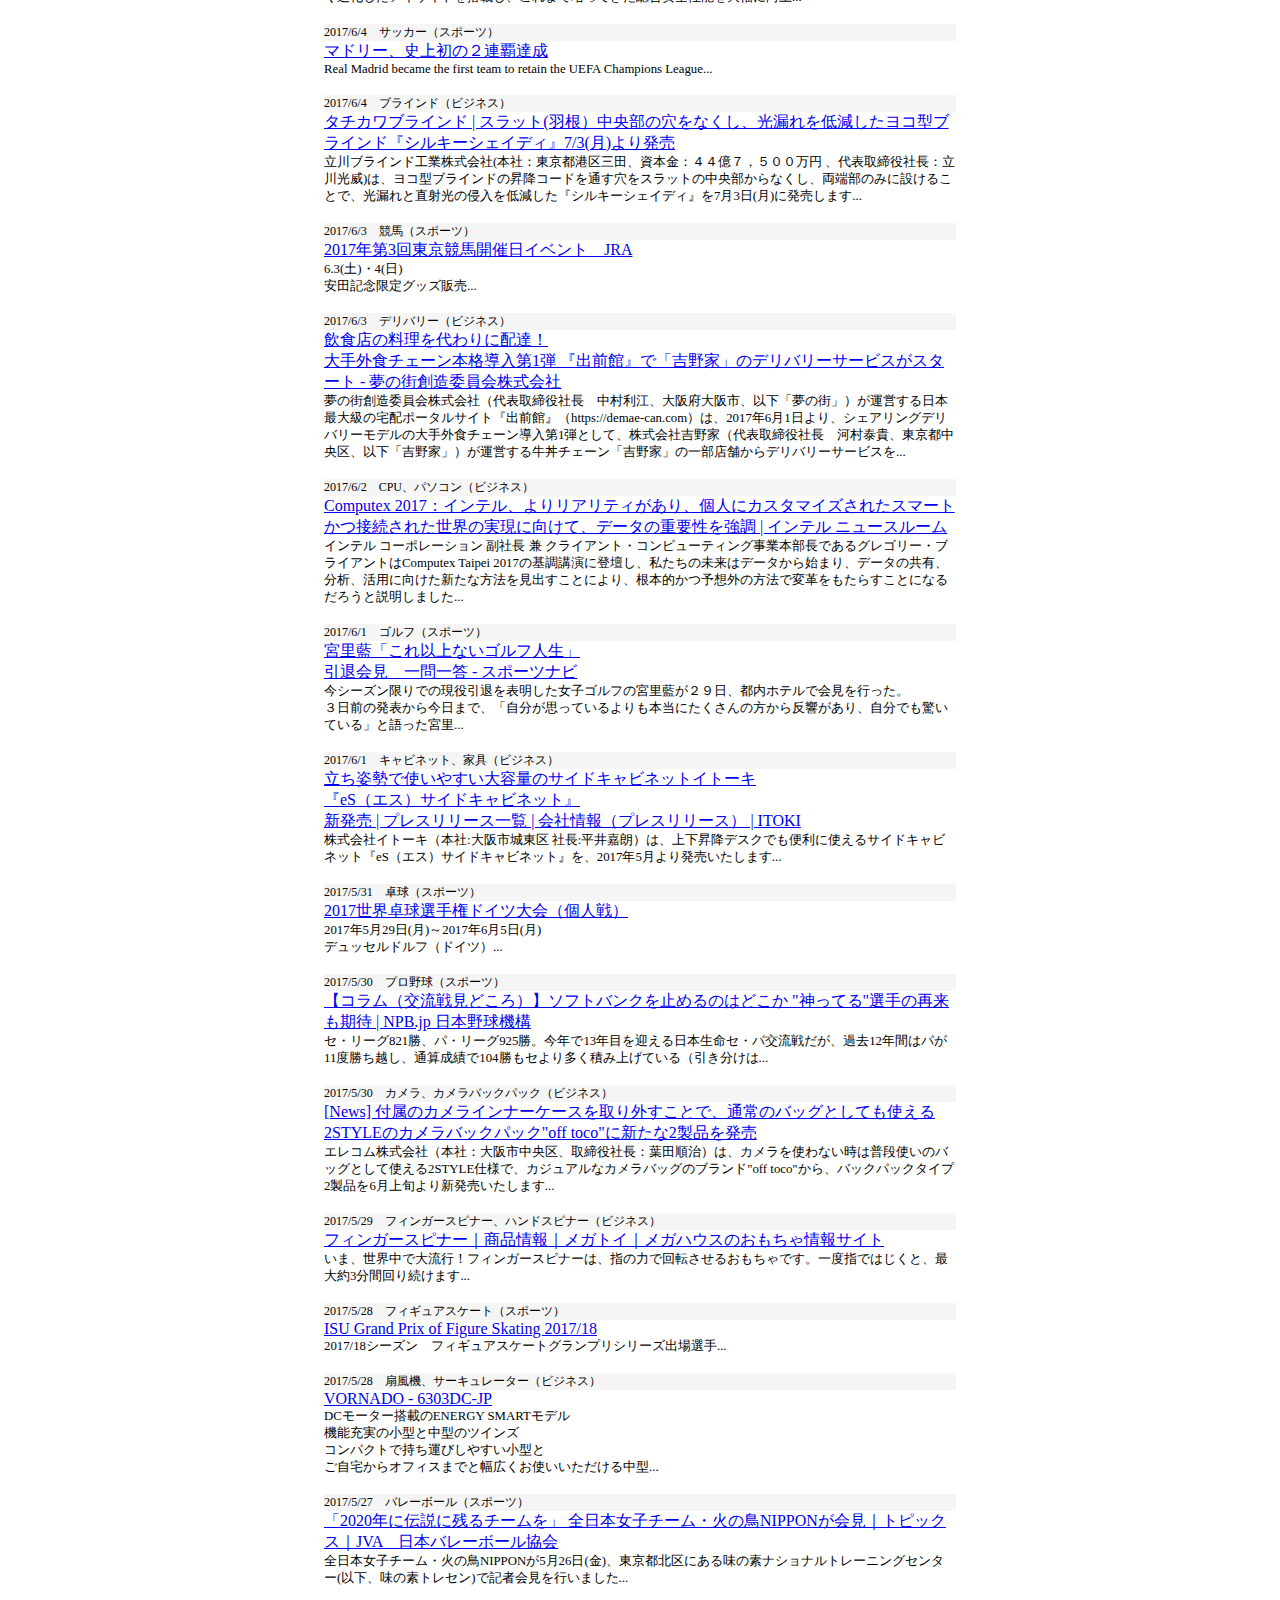
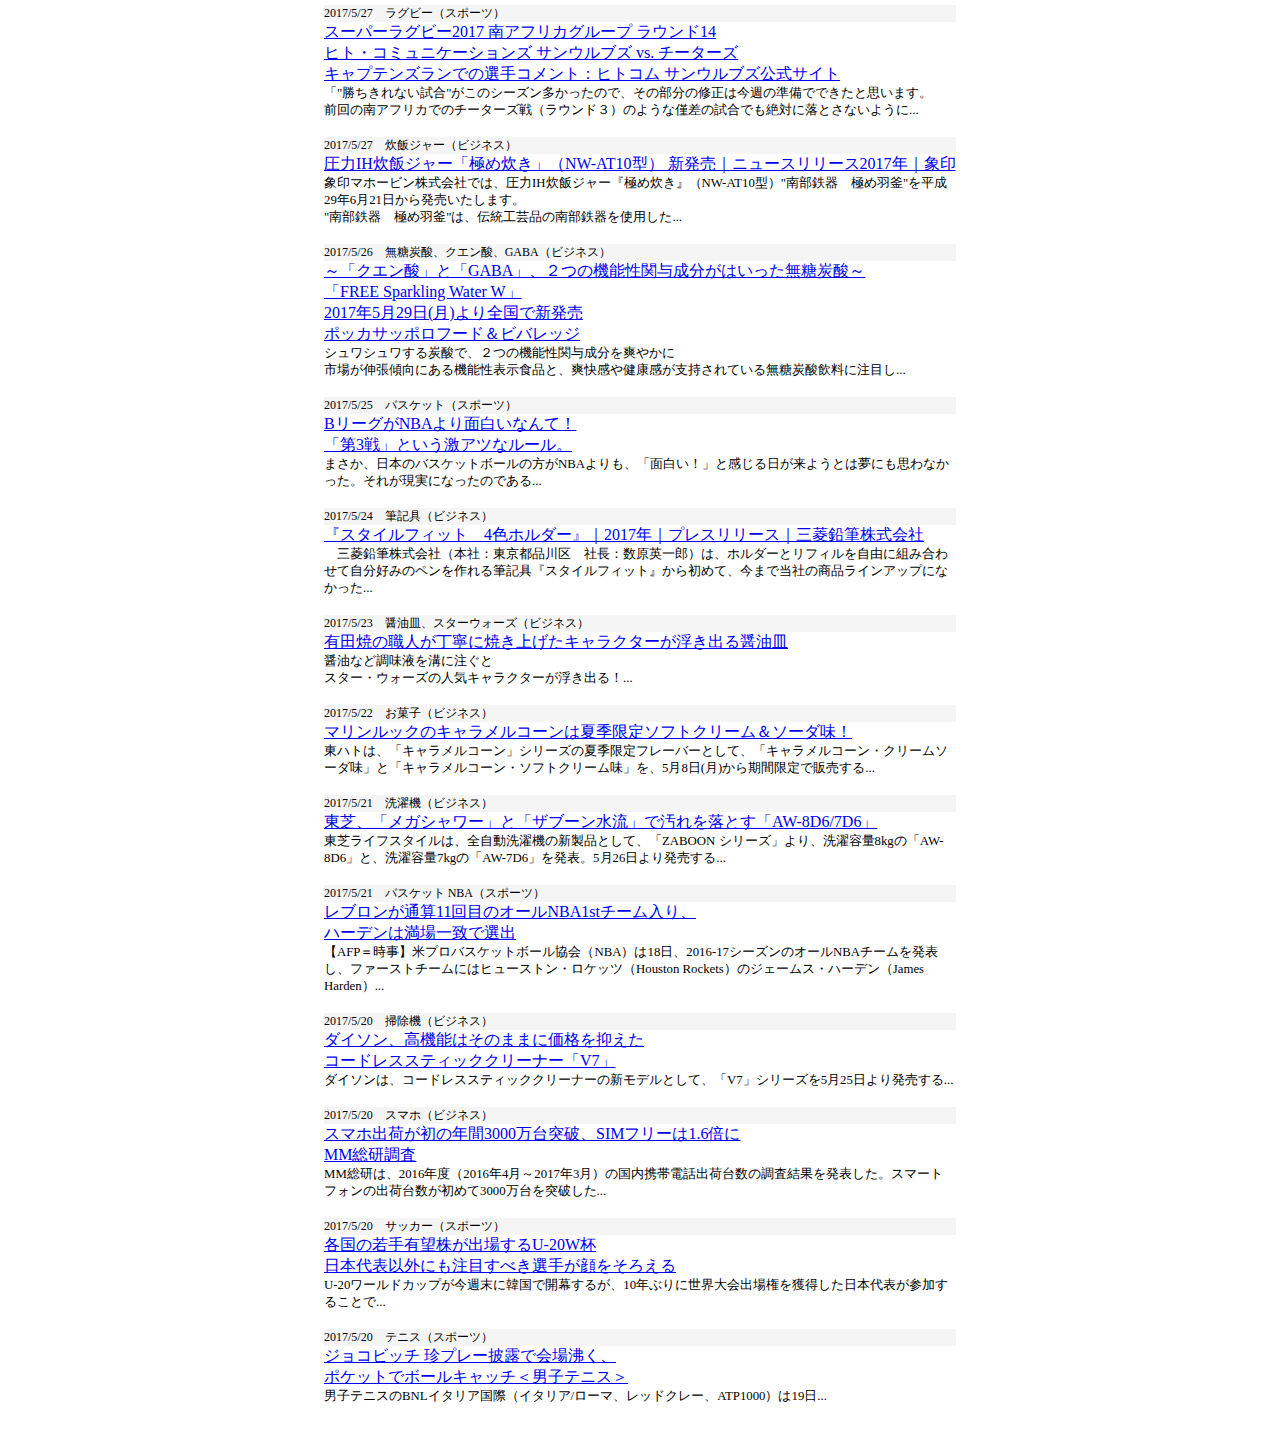
==== commit 93c88d3a: "update" ====
--- a/index.html
+++ b/index.html
@@ -12,6 +12,12 @@
 <h1>MY BOOKMARK</h1>
 
 <div class="bookmark-style">
+<div class="category-style">2017/7/10&emsp;電動アシスト自転車（ビジネス）</div>
+<div class="title-style"><a href="https://global.yamaha-motor.com/jp/news/2017/0609/wagon.html#_ga=2.200199534.1106695686.1499631148-1352979321.1499631148">「液晶かんたんスイッチ」と15.4Ah大容量バッテリーを搭載した2017年モデル　三輪の電動アシスト自転車「PAS ワゴン」を発売 - 広報発表資料 | ヤマハ発動機株式会社</a></div>
+<div class="comment-style">ヤマハ発動機株式会社は、積載性に優れた三輪の電動アシスト自転車「PAS　ワゴン」2017年モデルを7月18日より発売します...</div>
+</div>
+<br>
+<div class="bookmark-style">
 <div class="category-style">2017/7/9&emsp;ホームシアター（ビジネス）</div>
 <div class="title-style"><a href="http://www.benq.co.jp/news/1499332550_45_257.html/">BenQ 4K UHD LEDホームシアタープロジェクター | BenQ Japan</a></div>
 <div class="comment-style">HLD LED技術搭載で、より長い光源寿命とより高い色純度を実現 4K UHD DCI-P3対応 HLD LEDホームシアタープロジェクター「HT9050」を...</div>
@@ -36,18 +42,18 @@
 </div>
 <br>
 <div class="bookmark-style">
+<div class="category-style">2017/7/4&emsp;カーリング（スポーツ）</div>
+<div class="title-style"><a href="http://www.joc.or.jp/news/detail.html?id=9106">JOC - カーリング日本男子が練習公開 平昌五輪へ「しっかり上げる」</a></div>
+<div class="comment-style">平昌冬季五輪のカーリング男子日本代表、ＳＣ軽井沢クは４日、長野県軽井沢町で練習...</div>
+</div>
+<br>
+<div class="bookmark-style">
 <div class="category-style">2017/7/4&emsp;消しゴム、筆記具、文房具（ビジネス）</div>
 <div class="title-style"><a href="http://www.tombow.com/press/170614/">&quot;手の中サイズ&quot;のホルダー消しゴム MONO one 10周年限定モデル発売 | 株式会社 トンボ鉛筆</a></div>
 <div class="comment-style">ペンと一緒に持ってスピーディに“書く・消す”スタイル定着させて10年<br>株式会社トンボ鉛筆(本社・東京都北区、社長･小川晃弘)は、書く利き手で素早く書き損じを正せる“手の中サイズ”のホルダー消しゴム「MONO one（モノ・ワン）」が発売10周年を...</div>
 </div>
 <br>
 <div class="bookmark-style">
-<div class="category-style">2017/7/4&emsp;カーリング（スポーツ）</div>
-<div class="title-style"><a href="http://www.joc.or.jp/news/detail.html?id=9106">JOC - カーリング日本男子が練習公開 平昌五輪へ「しっかり上げる」</a></div>
-<div class="comment-style">平昌冬季五輪のカーリング男子日本代表、ＳＣ軽井沢クは４日、長野県軽井沢町で練習...</div>
-</div>
-<br>
-<div class="bookmark-style">
 <div class="category-style">2017/7/3&emsp;テニス（スポーツ）</div>
 <div class="title-style"><a href="https://www.atpworldtour.com/en/news/sugita-emirates-atp-rankings-movers-3-july-2017">Sugita Breaks Into Top 50, Mover Of The Week | ATP World Tour | Tennis</a></div>
 <div class="comment-style">Yuichi Sugita completed the week of his career by playing his best tennis to capture his first ATP World Tour title at the Antalya Open after a 6-1, 7-6(4) victory over France’s Adrian Mannarino. Read Report & Watch Highlights...</div>
@@ -60,18 +66,18 @@
 </div>
 <br>
 <div class="bookmark-style">
+<div class="category-style">2017/7/2&emsp;エクササイズ（ビジネス）</div>
+<div class="title-style"><a href="https://www.alinco.co.jp/topic/detail.html?topicsId=T20170524001&y=2017">新製品情報詳細｜新製品情報一覧｜ALINCO - アルインコ</a></div>
+<div class="comment-style">フルーツの形をしたエクササイズグッズ『フルーツハンドグリップ』を発売しました。<br>『フルーツハンドグリップ』は、手のひらにぴったりのコンパクトサイズで...</div>
+</div>
+<br>
+<div class="bookmark-style">
 <div class="category-style">2017/7/2&emsp;テニス（スポーツ）</div>
 <div class="title-style"><a href="https://www.atpworldtour.com/en/scores/current/wimbledon/540/draws">Wimbledon | Draws | ATP World Tour | Tennis</a></div>
 <div class="comment-style">Andy Murray Alexander Bublik...</div>
 </div>
 <br>
 <div class="bookmark-style">
-<div class="category-style">2017/7/2&emsp;エクササイズ（ビジネス）</div>
-<div class="title-style"><a href="https://www.alinco.co.jp/topic/detail.html?topicsId=T20170524001&y=2017">新製品情報詳細｜新製品情報一覧｜ALINCO - アルインコ</a></div>
-<div class="comment-style">フルーツの形をしたエクササイズグッズ『フルーツハンドグリップ』を発売しました。<br>『フルーツハンドグリップ』は、手のひらにぴったりのコンパクトサイズで...</div>
-</div>
-<br>
-<div class="bookmark-style">
 <div class="category-style">2017/7/1&emsp;野球（スポーツ）</div>
 <div class="title-style"><a href="http://www.jhbf.or.jp/sensyuken/2017/guidance/">開催要項｜第99回全国高等学校野球選手権大会｜公益財団法人日本高等学校野球連盟</a></div>
 <div class="comment-style">1．主催<br>（1） 全国大会 日本高等学校野球連盟...</div>
@@ -91,14 +97,14 @@
 <br>
 <div class="bookmark-style">
 <div class="category-style">2017/6/29&emsp;野球（スポーツ）</div>
+<div class="title-style"><a href="http://npb.jp/news/detail/20170629_01.html">マイナビオールスターゲーム2017 選手間投票結果発表 | NPB.jp 日本野球機構</a></div>
+<div class="comment-style">7月14日（金）、15日（土）に開催される「マイナビオールスターゲーム2017」の選手間投票結果を...</div>
+</div>
+<br>
+<div class="bookmark-style">
+<div class="category-style">2017/6/29&emsp;野球（スポーツ）</div>
 <div class="title-style"><a href="http://npb.jp/news/detail/20170626_09.html">マイナビオールスターゲーム2017 ファン投票結果発表 | NPB.jp 日本野球機構</a></div>
 <div class="comment-style">5月16日から6月18日まで行われた「マイナビオールスターゲーム2017」ファン投票の最終結果を...</div>
-</div>
-<br>
-<div class="bookmark-style">
-<div class="category-style">2017/6/29&emsp;野球（スポーツ）</div>
-<div class="title-style"><a href="http://npb.jp/news/detail/20170629_01.html">マイナビオールスターゲーム2017 選手間投票結果発表 | NPB.jp 日本野球機構</a></div>
-<div class="comment-style">7月14日（金）、15日（土）に開催される「マイナビオールスターゲーム2017」の選手間投票結果を...</div>
 </div>
 <br>
 <div class="bookmark-style">
@@ -114,18 +120,18 @@
 </div>
 <br>
 <div class="bookmark-style">
+<div class="category-style">2017/6/27&emsp;陸上（スポーツ）</div>
+<div class="title-style"><a href="http://www.jaaf.or.jp/jch/101/news/article/10377/">第101回日本陸上競技選手権大会のリザルトを掲載しました：第101回 日本陸上競技選手権大会</a></div>
+<div class="comment-style">第101回日本陸上競技選手権大会のリザルトを掲載しました...</div>
+</div>
+<br>
+<div class="bookmark-style">
 <div class="category-style">2017/6/27&emsp;ゲーム（ビジネス）</div>
 <div class="title-style"><a href="https://www.nintendo.co.jp/corporate/release/2017/170627.html">ニュースリリース : 2017年6月27日</a></div>
 <div class="comment-style">スーパーファミコンの21タイトルを収録した<br>「ニンテンドークラシックミニ　スーパーファミコン」...</div>
 </div>
 <br>
 <div class="bookmark-style">
-<div class="category-style">2017/6/27&emsp;陸上（スポーツ）</div>
-<div class="title-style"><a href="http://www.jaaf.or.jp/jch/101/news/article/10377/">第101回日本陸上競技選手権大会のリザルトを掲載しました：第101回 日本陸上競技選手権大会</a></div>
-<div class="comment-style">第101回日本陸上競技選手権大会のリザルトを掲載しました...</div>
-</div>
-<br>
-<div class="bookmark-style">
 <div class="category-style">2017/6/26&emsp;キーボード、パソコン（ビジネス）</div>
 <div class="title-style"><a href="http://www.archisite.co.jp/2017/06/23/baroccorgb-new/">２つに分離して虹色に輝くキーボードMistel Barocco MD600RGBシリーズを6/23に販売開始 | 株式会社アーキサイト</a></div>
 <div class="comment-style">株式会社アーキサイト(本社：東京都台東区、代表取締役：林 庫次郎)は、台湾発新進気鋭のキーボードブランド Mistel(ミステル)の販売代理店として...</div>
@@ -144,18 +150,18 @@
 </div>
 <br>
 <div class="bookmark-style">
+<div class="category-style">2017/6/24&emsp;カップヌードル（ビジネス）</div>
+<div class="title-style"><a href="https://www.nissin.com/jp/news/6076">「カップヌードル チリトマトヌードル」「カップヌードル チリトマトヌードル ビッグ」(6月26日発売) | 日清食品グループ</a></div>
+<div class="comment-style">あの &quot;謎肉&quot; に新種誕生! &quot;白い謎肉&quot; 入りました!! 「カップヌードル チリトマトヌードル」「カップヌードル チリトマトヌードル ビッグ」を...</div>
+</div>
+<br>
+<div class="bookmark-style">
 <div class="category-style">2017/6/24&emsp;ハンドボール（スポーツ）</div>
 <div class="title-style"><a href="http://www.handball.or.jp/system/prog/content.php?sd=g&c=1&sc=1&article_idno=54">公益財団法人 日本ハンドボール協会：ニュース：「第5回東アジアU-22ハンドボール選手権」日本U-22代表選手のメンバーリスト公表!!</a></div>
 <div class="comment-style">6/26～7/2 岩手県花巻市で行われる<br>「第5回東アジアU-22ハンドボール選手権」に選ばれた男女の日本U-22代表選手のメンバーリストが...</div>
 </div>
 <br>
 <div class="bookmark-style">
-<div class="category-style">2017/6/24&emsp;カップヌードル（ビジネス）</div>
-<div class="title-style"><a href="https://www.nissin.com/jp/news/6076">「カップヌードル チリトマトヌードル」「カップヌードル チリトマトヌードル ビッグ」(6月26日発売) | 日清食品グループ</a></div>
-<div class="comment-style">あの &quot;謎肉&quot; に新種誕生! &quot;白い謎肉&quot; 入りました!! 「カップヌードル チリトマトヌードル」「カップヌードル チリトマトヌードル ビッグ」を...</div>
-</div>
-<br>
-<div class="bookmark-style">
 <div class="category-style">2017/6/23&emsp;掃除機（ビジネス）</div>
 <div class="title-style"><a href="http://www.hitachi.co.jp/New/cnews/month/2017/06/0622.html">新開発「パワフルスマートヘッド」採用、サッと使える強力パワーのコードレス・スティッククリーナー<br>「パワーブーストサイクロン」PV-BE700を発売</a></div>
 <div class="comment-style">日立アプライアンス株式会社(取締役社長:德永 俊昭)は、新開発「パワフルスマートヘッド」を採用した強力パワーのコードレス・スティッククリーナー「パワーブーストサイクロン」PV-BE700を...</div>
@@ -204,18 +210,18 @@
 </div>
 <br>
 <div class="bookmark-style">
+<div class="category-style">2017/6/18&emsp;シャンプー、コンディショナー（ビジネス）</div>
+<div class="title-style"><a href="http://www.kao.com/jp/corp_news/2017/20170403_002.html">ニュースリリース 「メリット」から、新「PYUAN（ピュアン）」　誕生 | 花王株式会社</a></div>
+<div class="comment-style">花王株式会社（社長・澤田道隆）は、2017年4月29日、ヘアケアブランド「メリット」から、新しくなった「PYUAN（ピュアン）」を発売いたします。汚れを落とすことを一番に考えて成分を厳選した「クレンズケアシャンプー」と、フレッシュな香りが生まれ続ける長持ちアロマ配合した「清潔感つづくコンディショナー」で、1日中...</div>
+</div>
+<br>
+<div class="bookmark-style">
 <div class="category-style">2017/6/18&emsp;モーグル（スポーツ）</div>
 <div class="title-style"><a href="http://www.ski-japan.or.jp/game/16807/">フリースタイル・モーグル堀島行真選手が平成28年度JOCスポーツ賞優秀賞を受賞 | 公益財団法人全日本スキー連盟</a></div>
 <div class="comment-style">　９日、都内で平成28年度JOCスポーツ賞の表彰式が行われました。これは、JOC（日本オリンピック委員会）がその年度に活躍したスポーツ選手を称えることを目的として行っているもの。昨年はリオ・デ・ジャネイロ夏季五輪があり、受賞者にはオリンピック・メダリストがずらりと名前を連ねましたが、そのなかでスキー競技からはフリースタイル・モーグル...</div>
 </div>
 <br>
 <div class="bookmark-style">
-<div class="category-style">2017/6/18&emsp;シャンプー、コンディショナー（ビジネス）</div>
-<div class="title-style"><a href="http://www.kao.com/jp/corp_news/2017/20170403_002.html">ニュースリリース 「メリット」から、新「PYUAN（ピュアン）」　誕生 | 花王株式会社</a></div>
-<div class="comment-style">花王株式会社（社長・澤田道隆）は、2017年4月29日、ヘアケアブランド「メリット」から、新しくなった「PYUAN（ピュアン）」を発売いたします。汚れを落とすことを一番に考えて成分を厳選した「クレンズケアシャンプー」と、フレッシュな香りが生まれ続ける長持ちアロマ配合した「清潔感つづくコンディショナー」で、1日中...</div>
-</div>
-<br>
-<div class="bookmark-style">
 <div class="category-style">2017/6/17&emsp;ミル、キッチン用品（ビジネス）</div>
 <div class="title-style"><a href="http://www.kyocera.co.jp/news/2017/0603_fpwa.html">片手で簡単に塩やスパイスが挽ける「セラミック電動ミル」が新登場 | ニュースリリース | 京セラ株式会社</a></div>
 <div class="comment-style">京セラ株式会社（社長：谷本秀夫）は、キッチン用品の新たなラインアップとして、「セラミック電動ミル」を商品化し、6月15日（木）より全国の百貨店、専門店にて順次販売を開始しますのでお知らせいたします。 <br>電動式のミルは...</div>
@@ -318,18 +324,18 @@
 </div>
 <br>
 <div class="bookmark-style">
+<div class="category-style">2017/6/7&emsp;クリケット（スポーツ）</div>
+<div class="title-style"><a href="http://cricket.or.jp/archives/5557">Japan Cricket Association JPL開幕　ハリケーンズ、スーパーキングズ共に連勝スタート</a></div>
+<div class="comment-style">日本最高峰のリーグ戦であるJPL（日本プレミアリーグ）が5月28日（日）に開幕した。初戦は北関東ライオンズ対西関東ハリケーンズが佐野市国際クリケット場で、東関東サンライザーズ対南関東スーパーキングスがさんぶの森ふれあい公園で、それぞれ2試合ずつ対戦した。<br>佐野市国際クリケット場では、西関東ハリケーンズが北関東ライオンズに連勝し、昨年度大差で連敗した雪辱を果たした。特筆すべきは西関東キャプテン太田の采配にあり、選手たちはキャプテンの指示に従い...</div>
+</div>
+<br>
+<div class="bookmark-style">
 <div class="category-style">2017/6/7&emsp;OS（ビジネス）</div>
 <div class="title-style"><a href="https://www.apple.com/jp/ios/ios-11-preview/">iOS 11プレビュー - Apple（日本）</a></div>
 <div class="comment-style">iOS 11<br>圧倒的な進化をiPhoneに。驚異的な飛躍をiPadに。<br>すでに世界で最も先進的なモバイルオペレーティングシステムであるiOSに、iOS 11が新たな基準を打ち立てます...</div>
 </div>
 <br>
 <div class="bookmark-style">
-<div class="category-style">2017/6/7&emsp;クリケット（スポーツ）</div>
-<div class="title-style"><a href="http://cricket.or.jp/archives/5557">Japan Cricket Association JPL開幕　ハリケーンズ、スーパーキングズ共に連勝スタート</a></div>
-<div class="comment-style">日本最高峰のリーグ戦であるJPL（日本プレミアリーグ）が5月28日（日）に開幕した。初戦は北関東ライオンズ対西関東ハリケーンズが佐野市国際クリケット場で、東関東サンライザーズ対南関東スーパーキングスがさんぶの森ふれあい公園で、それぞれ2試合ずつ対戦した。<br>佐野市国際クリケット場では、西関東ハリケーンズが北関東ライオンズに連勝し、昨年度大差で連敗した雪辱を果たした。特筆すべきは西関東キャプテン太田の采配にあり、選手たちはキャプテンの指示に従い...</div>
-</div>
-<br>
-<div class="bookmark-style">
 <div class="category-style">2017/6/6&emsp;花（ビジネス）</div>
 <div class="title-style"><a href="http://www.sakataseed.co.jp/corporate/news/20170605.html">花房が大きなアジサイ『万結珠（まゆだま）』を発売｜2017｜ニュースリリース｜サカタのタネ</a></div>
 <div class="comment-style">サカタのタネは、花房が大きくやわらかなフリルの花弁が愛らしいアジサイの新品種『万結珠（まゆだま）』（＝写真＝）の苗（増殖用母株）を発売します。日本におけるアジサイの育種の先駆けであり...</div>
@@ -354,18 +360,18 @@
 </div>
 <br>
 <div class="bookmark-style">
+<div class="category-style">2017/6/3&emsp;競馬（スポーツ）</div>
+<div class="title-style"><a href="http://jra.jp/news/201703tokyo/index.html#ysd05">2017年第3回東京競馬開催日イベント　JRA</a></div>
+<div class="comment-style">6.3(土)・4(日)<br>安田記念限定グッズ販売...</div>
+</div>
+<br>
+<div class="bookmark-style">
 <div class="category-style">2017/6/3&emsp;デリバリー（ビジネス）</div>
 <div class="title-style"><a href="http://www.yumenomachi.co.jp/news-release/press/20170601-00.html">飲食店の料理を代わりに配達！<br>大手外食チェーン本格導入第1弾 『出前館』で「吉野家」のデリバリーサービスがスタート - 夢の街創造委員会株式会社</a></div>
 <div class="comment-style">夢の街創造委員会株式会社（代表取締役社長　中村利江、大阪府大阪市、以下「夢の街」）が運営する日本最大級の宅配ポータルサイト『出前館』（https://demae-can.com）は、2017年6月1日より、シェアリングデリバリーモデルの大手外食チェーン導入第1弾として、株式会社吉野家（代表取締役社長　河村泰貴、東京都中央区、以下「吉野家」）が運営する牛丼チェーン「吉野家」の一部店舗からデリバリーサービスを...</div>
 </div>
 <br>
 <div class="bookmark-style">
-<div class="category-style">2017/6/3&emsp;競馬（スポーツ）</div>
-<div class="title-style"><a href="http://jra.jp/news/201703tokyo/index.html#ysd05">2017年第3回東京競馬開催日イベント　JRA</a></div>
-<div class="comment-style">6.3(土)・4(日)<br>安田記念限定グッズ販売...</div>
-</div>
-<br>
-<div class="bookmark-style">
 <div class="category-style">2017/6/2&emsp;CPU、パソコン（ビジネス）</div>
 <div class="title-style"><a href="https://newsroom.intel.co.jp/news/2017-computex-intel-starts-with-data-to-build-a-more-immersive-personal-smart-and-connected-world/">Computex 2017：インテル、よりリアリティがあり、個人にカスタマイズされたスマートかつ接続された世界の実現に向けて、データの重要性を強調 | インテル ニュースルーム</a></div>
 <div class="comment-style">インテル コーポレーション 副社長 兼 クライアント・コンピューティング事業本部長であるグレゴリー・ブライアントはComputex Taipei 2017の基調講演に登壇し、私たちの未来はデータから始まり、データの共有、分析、活用に向けた新たな方法を見出すことにより、根本的かつ予想外の方法で変革をもたらすことになるだろうと説明しました...</div>
@@ -390,18 +396,18 @@
 </div>
 <br>
 <div class="bookmark-style">
+<div class="category-style">2017/5/30&emsp;プロ野球（スポーツ）</div>
+<div class="title-style"><a href="http://npb.jp/news/detail/20170530_03.html">【コラム（交流戦見どころ）】ソフトバンクを止めるのはどこか &quot;神ってる&quot;選手の再来も期待 | NPB.jp 日本野球機構</a></div>
+<div class="comment-style">セ・リーグ821勝、パ・リーグ925勝。今年で13年目を迎える日本生命セ・パ交流戦だが、過去12年間はパが11度勝ち越し、通算成績で104勝もセより多く積み上げている（引き分けは...</div>
+</div>
+<br>
+<div class="bookmark-style">
 <div class="category-style">2017/5/30&emsp;カメラ、カメラバックパック（ビジネス）</div>
 <div class="title-style"><a href="http://www.elecom.co.jp/news/201705/dgb-s035_s036/index.html">[News] 付属のカメラインナーケースを取り外すことで、通常のバッグとしても使える2STYLEのカメラバックパック&quot;off toco&quot;に新たな2製品を発売</a></div>
 <div class="comment-style">エレコム株式会社（本社：大阪市中央区、取締役社長：葉田順治）は、カメラを使わない時は普段使いのバッグとして使える2STYLE仕様で、カジュアルなカメラバッグのブランド&quot;off toco&quot;から、バックパックタイプ2製品を6月上旬より新発売いたします...</div>
 </div>
 <br>
 <div class="bookmark-style">
-<div class="category-style">2017/5/30&emsp;プロ野球（スポーツ）</div>
-<div class="title-style"><a href="http://npb.jp/news/detail/20170530_03.html">【コラム（交流戦見どころ）】ソフトバンクを止めるのはどこか &quot;神ってる&quot;選手の再来も期待 | NPB.jp 日本野球機構</a></div>
-<div class="comment-style">セ・リーグ821勝、パ・リーグ925勝。今年で13年目を迎える日本生命セ・パ交流戦だが、過去12年間はパが11度勝ち越し、通算成績で104勝もセより多く積み上げている（引き分けは...</div>
-</div>
-<br>
-<div class="bookmark-style">
 <div class="category-style">2017/5/29&emsp;フィンガースピナー、ハンドスピナー（ビジネス）</div>
 <div class="title-style"><a href="http://www.megahouse.co.jp/megatoy/products/item/2280/">フィンガースピナー｜商品情報｜メガトイ｜メガハウスのおもちゃ情報サイト</a></div>
 <div class="comment-style">いま、世界中で大流行！フィンガースピナーは、指の力で回転させるおもちゃです。一度指ではじくと、最大約3分間回り続けます...</div>
@@ -420,18 +426,18 @@
 </div>
 <br>
 <div class="bookmark-style">
+<div class="category-style">2017/5/27&emsp;バレーボール（スポーツ）</div>
+<div class="title-style"><a href="https://www.jva.or.jp/index.php/topics/20170526-3">「2020年に伝説に残るチームを」 全日本女子チーム・火の鳥NIPPONが会見｜トピックス｜JVA　日本バレーボール協会</a></div>
+<div class="comment-style">全日本女子チーム・火の鳥NIPPONが5月26日(金)、東京都北区にある味の素ナショナルトレーニングセンター(以下、味の素トレセン)で記者会見を行いました...</div>
+</div>
+<br>
+<div class="bookmark-style">
 <div class="category-style">2017/5/27&emsp;ラグビー（スポーツ）</div>
 <div class="title-style"><a href="https://sunwolves.or.jp/information/article/4411/">スーパーラグビー2017 南アフリカグループ ラウンド14<br>ヒト・コミュニケーションズ サンウルブズ vs. チーターズ<br>キャプテンズランでの選手コメント：ヒトコム サンウルブズ公式サイト</a></div>
 <div class="comment-style">「&quot;勝ちきれない試合&quot;がこのシーズン多かったので、その部分の修正は今週の準備でできたと思います。<br>前回の南アフリカでのチーターズ戦（ラウンド３）のような僅差の試合でも絶対に落とさないように...</div>
 </div>
 <br>
 <div class="bookmark-style">
-<div class="category-style">2017/5/27&emsp;バレーボール（スポーツ）</div>
-<div class="title-style"><a href="https://www.jva.or.jp/index.php/topics/20170526-3">「2020年に伝説に残るチームを」 全日本女子チーム・火の鳥NIPPONが会見｜トピックス｜JVA　日本バレーボール協会</a></div>
-<div class="comment-style">全日本女子チーム・火の鳥NIPPONが5月26日(金)、東京都北区にある味の素ナショナルトレーニングセンター(以下、味の素トレセン)で記者会見を行いました...</div>
-</div>
-<br>
-<div class="bookmark-style">
 <div class="category-style">2017/5/27&emsp;炊飯ジャー（ビジネス）</div>
 <div class="title-style"><a href="https://www.zojirushi.co.jp/corp/news/2017/170523/NWAT.html">圧力IH炊飯ジャー「極め炊き」（NW-AT10型） 新発売｜ニュースリリース2017年｜象印</a></div>
 <div class="comment-style">象印マホービン株式会社では、圧力IH炊飯ジャー『極め炊き』（NW-AT10型）&quot;南部鉄器　極め羽釜&quot;を平成29年6月21日から発売いたします。<br>&quot;南部鉄器　極め羽釜&quot;は、伝統工芸品の南部鉄器を使用した...</div>
@@ -480,15 +486,15 @@
 </div>
 <br>
 <div class="bookmark-style">
+<div class="category-style">2017/5/20&emsp;掃除機（ビジネス）</div>
+<div class="title-style"><a href="http://kaden.watch.impress.co.jp/docs/news/1060365.html">ダイソン、高機能はそのままに価格を抑えた<br>コードレススティッククリーナー「V7」</a></div>
+<div class="comment-style">ダイソンは、コードレススティッククリーナーの新モデルとして、「V7」シリーズを5月25日より発売する...</div>
+</div>
+<br>
+<div class="bookmark-style">
 <div class="category-style">2017/5/20&emsp;スマホ（ビジネス）</div>
 <div class="title-style"><a href="http://k-tai.watch.impress.co.jp/docs/news/1060549.html">スマホ出荷が初の年間3000万台突破、SIMフリーは1.6倍に<br>MM総研調査</a></div>
 <div class="comment-style">MM総研は、2016年度（2016年4月～2017年3月）の国内携帯電話出荷台数の調査結果を発表した。スマートフォンの出荷台数が初めて3000万台を突破した...</div>
-</div>
-<br>
-<div class="bookmark-style">
-<div class="category-style">2017/5/20&emsp;掃除機（ビジネス）</div>
-<div class="title-style"><a href="http://kaden.watch.impress.co.jp/docs/news/1060365.html">ダイソン、高機能はそのままに価格を抑えた<br>コードレススティッククリーナー「V7」</a></div>
-<div class="comment-style">ダイソンは、コードレススティッククリーナーの新モデルとして、「V7」シリーズを5月25日より発売する...</div>
 </div>
 <br>
 <div class="bookmark-style">
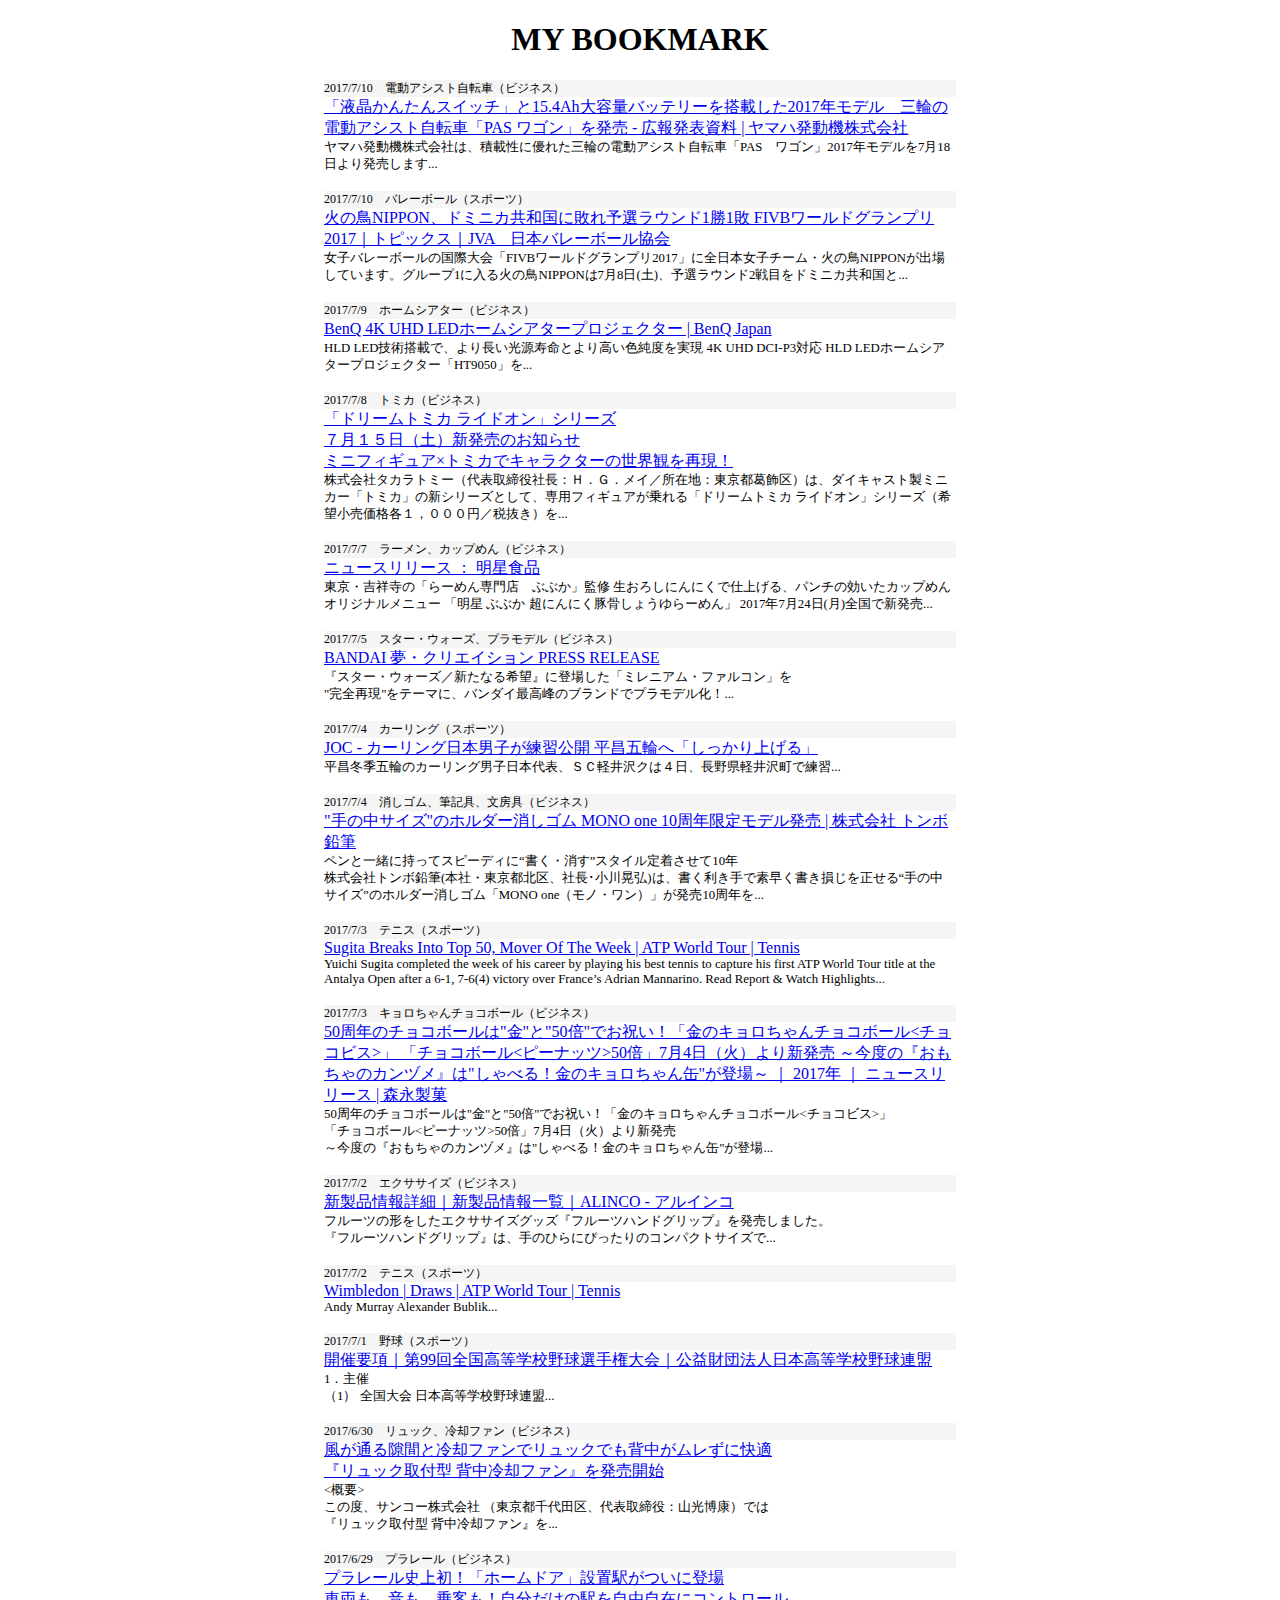
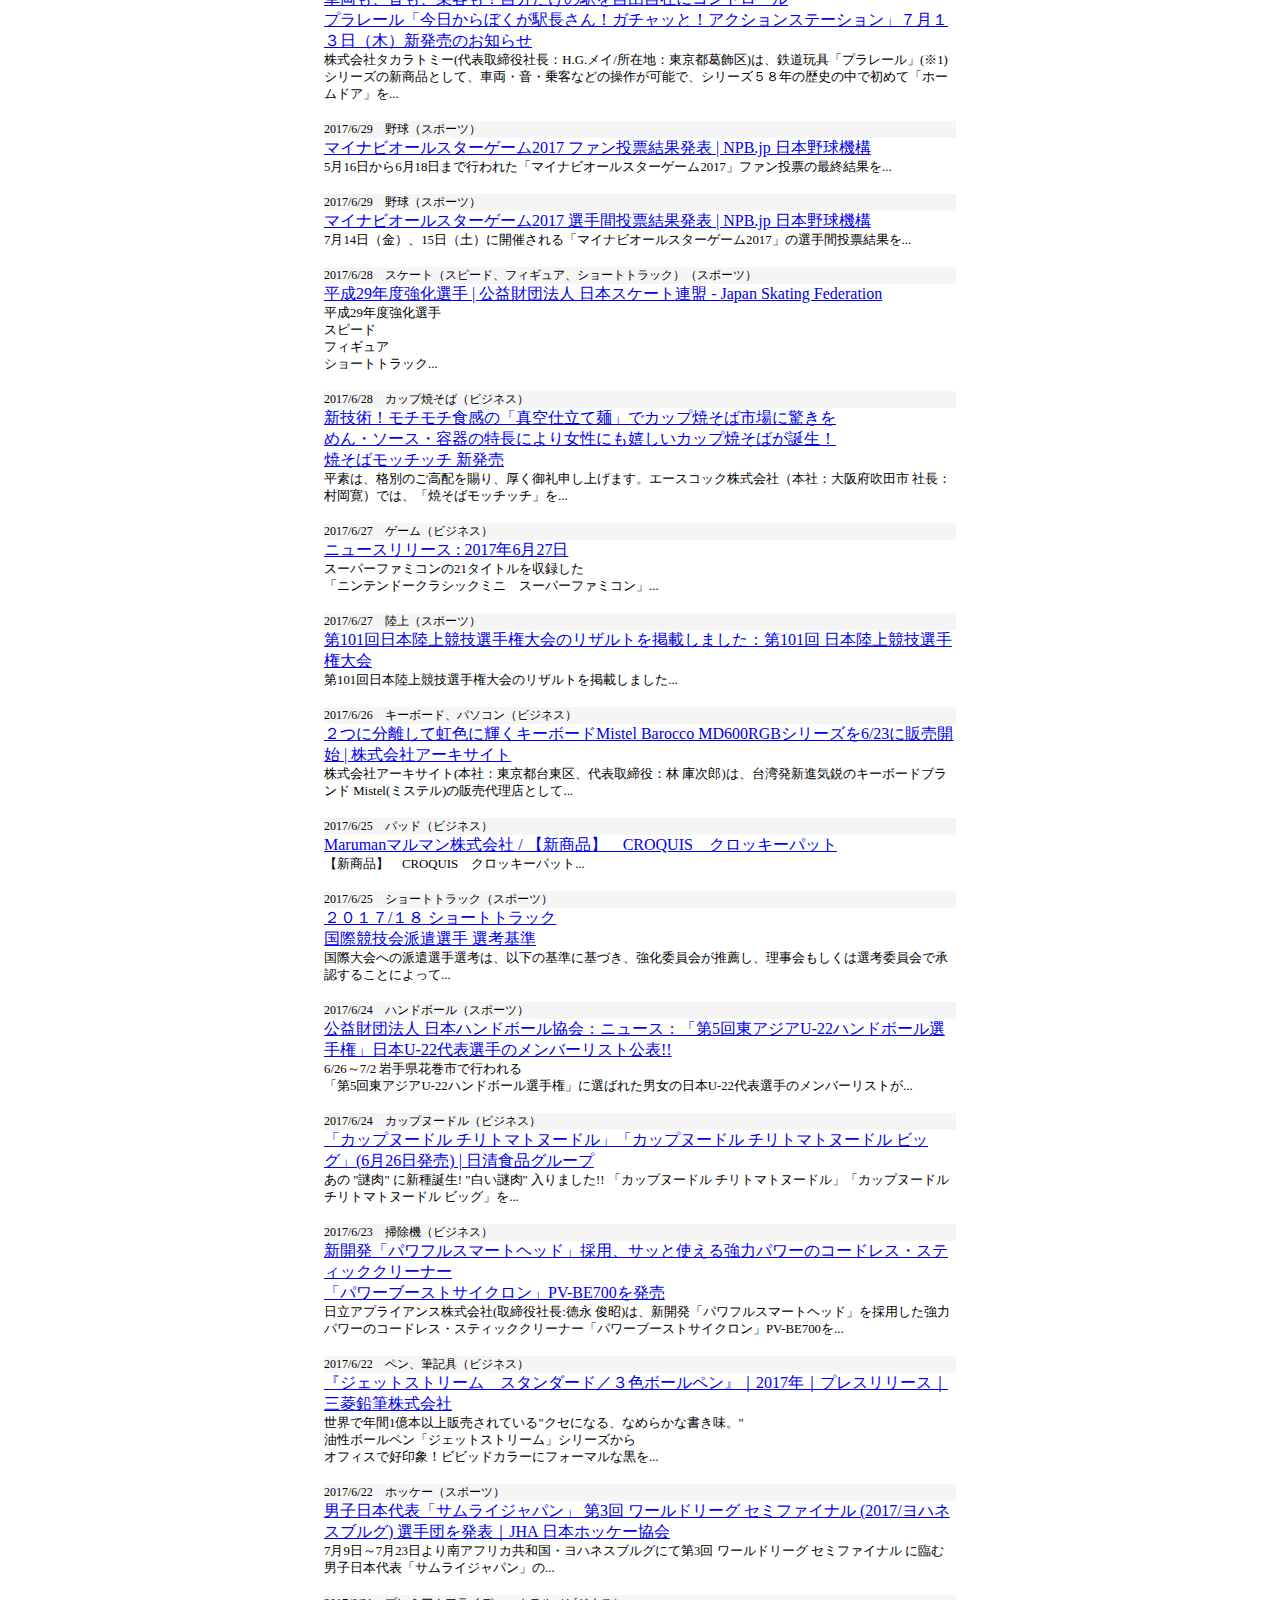
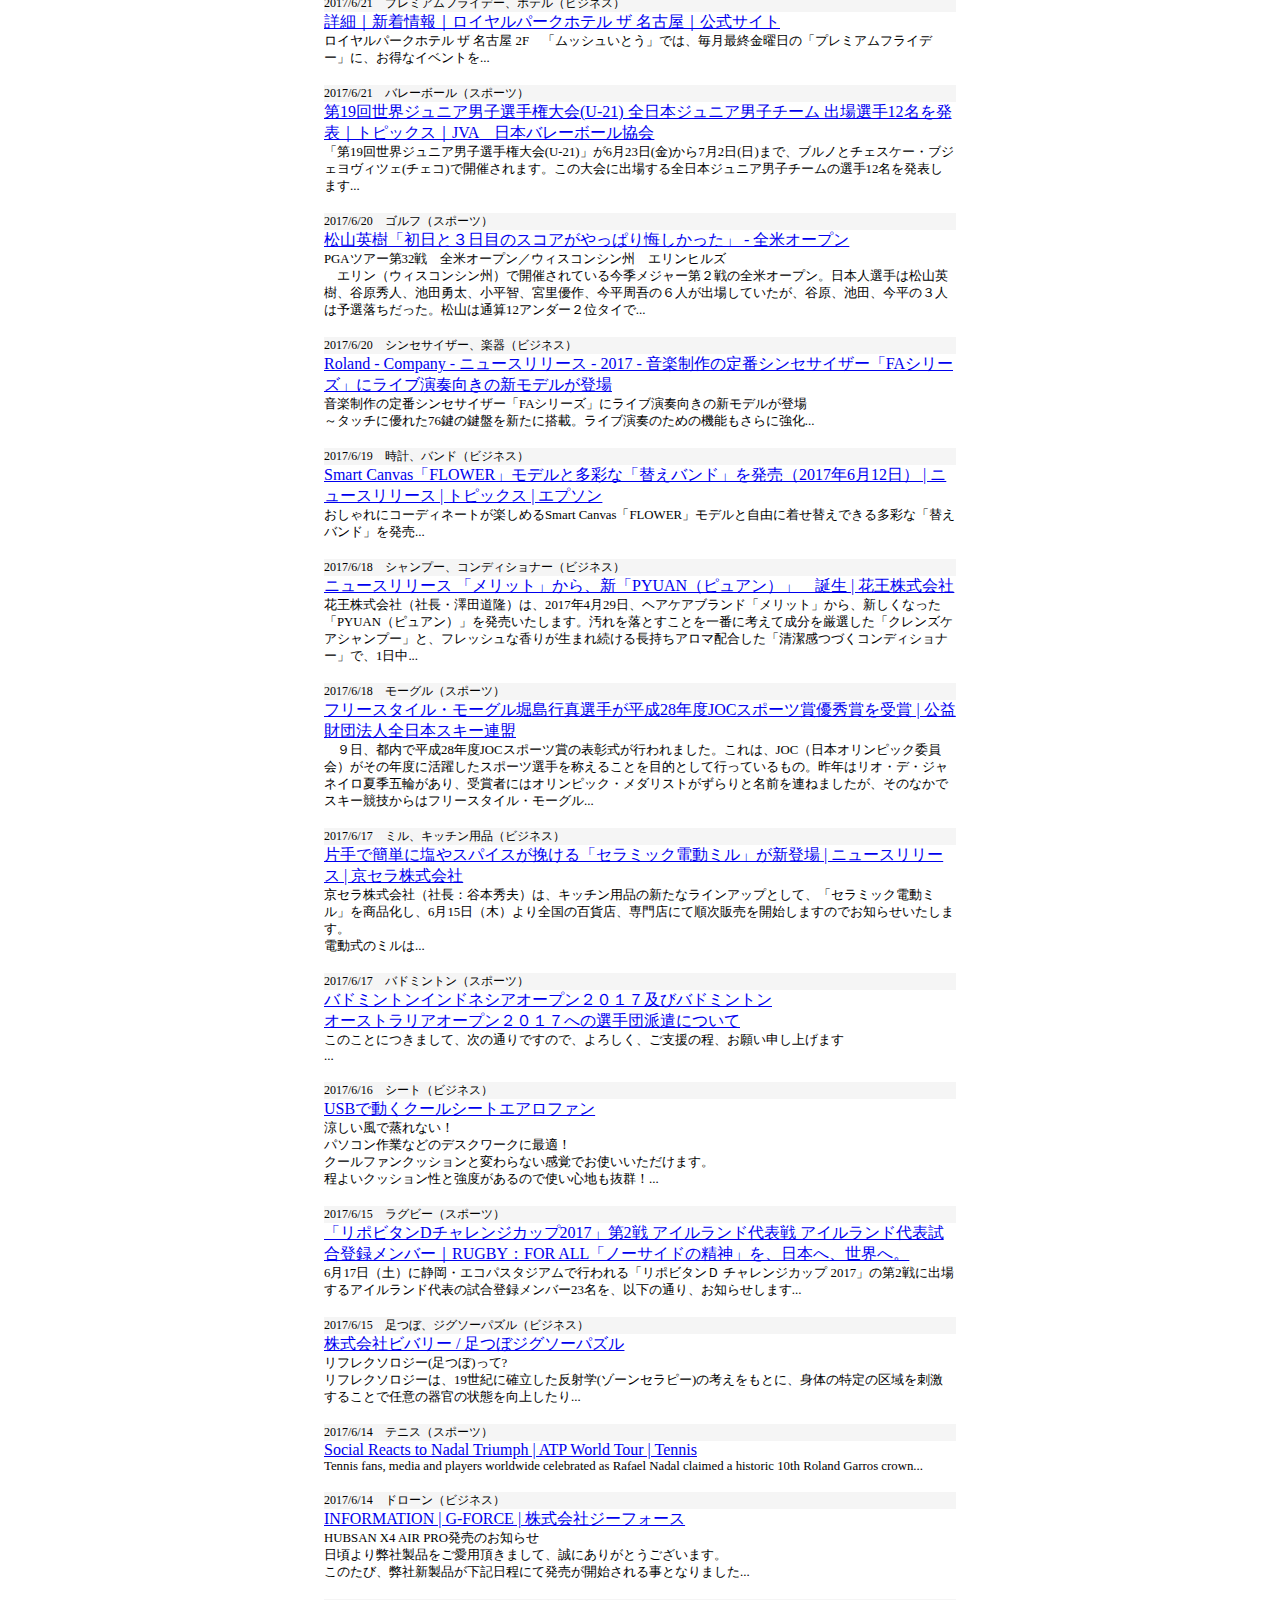
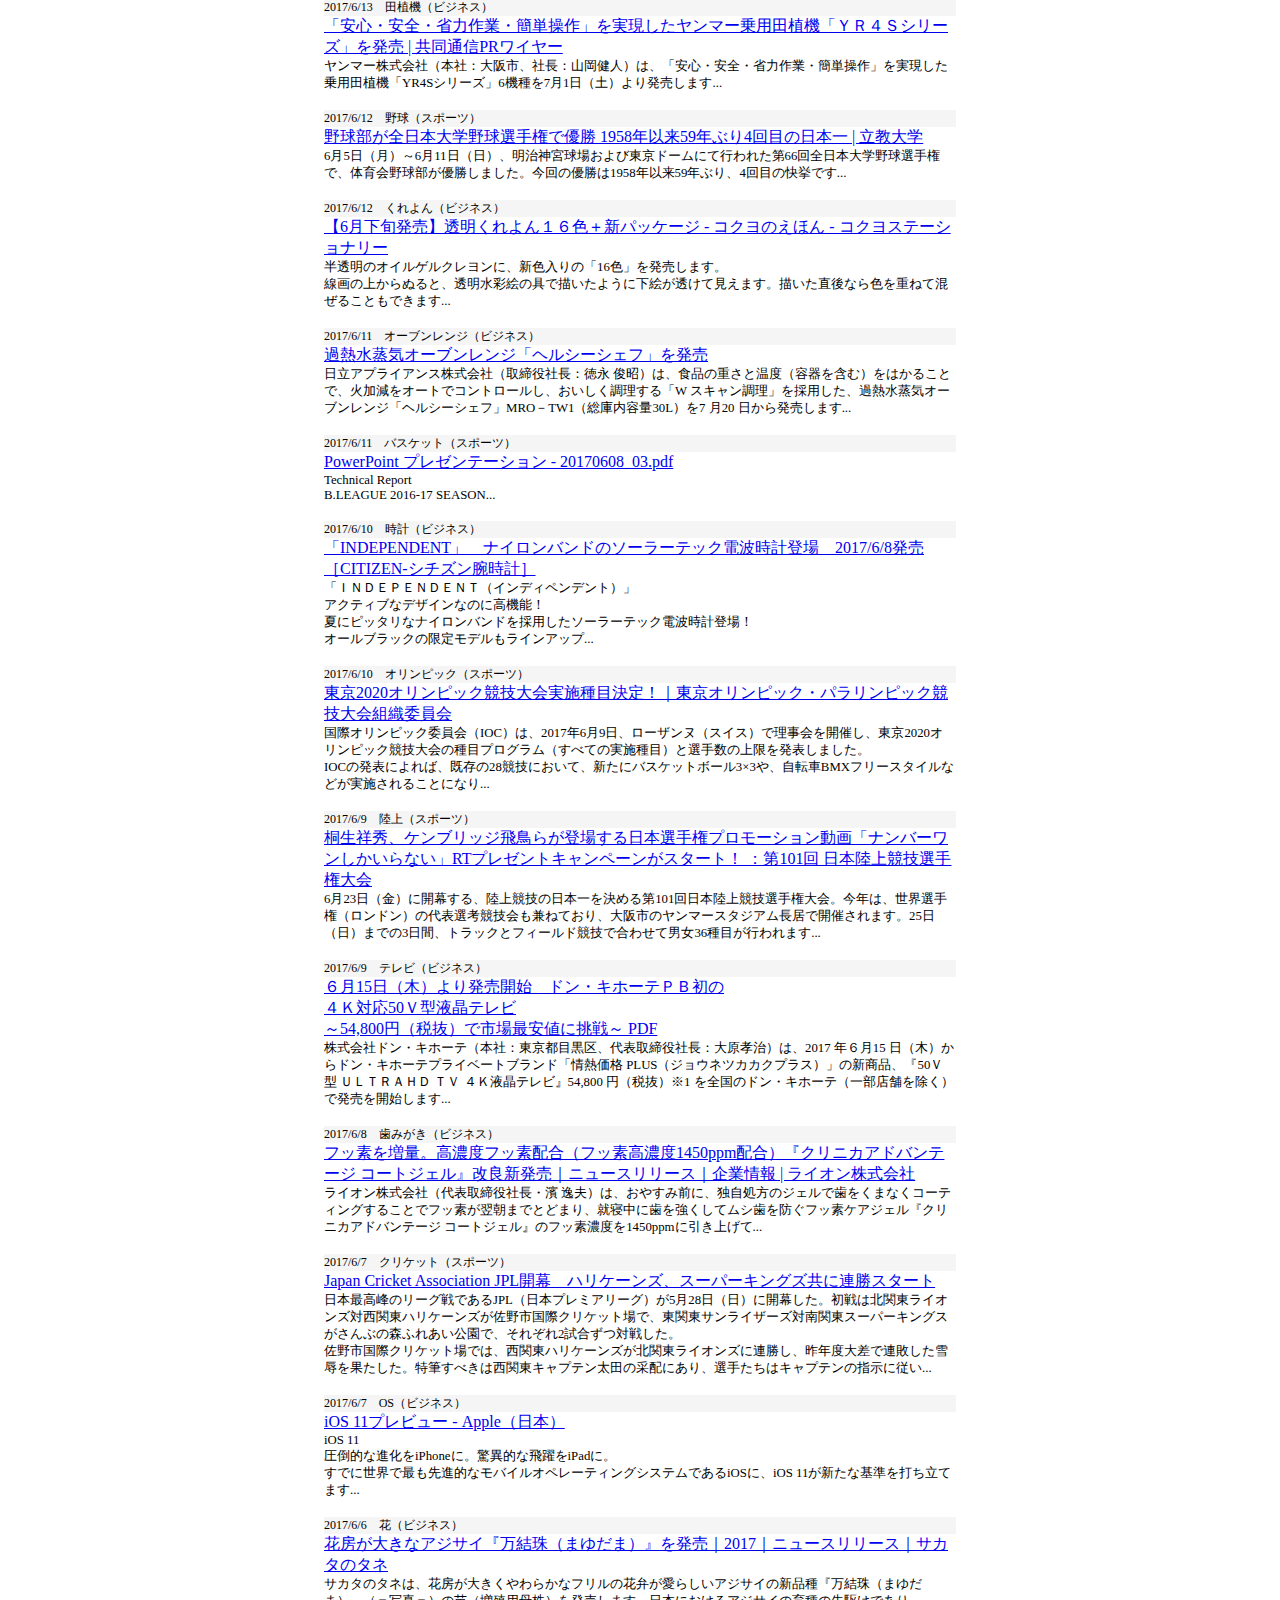
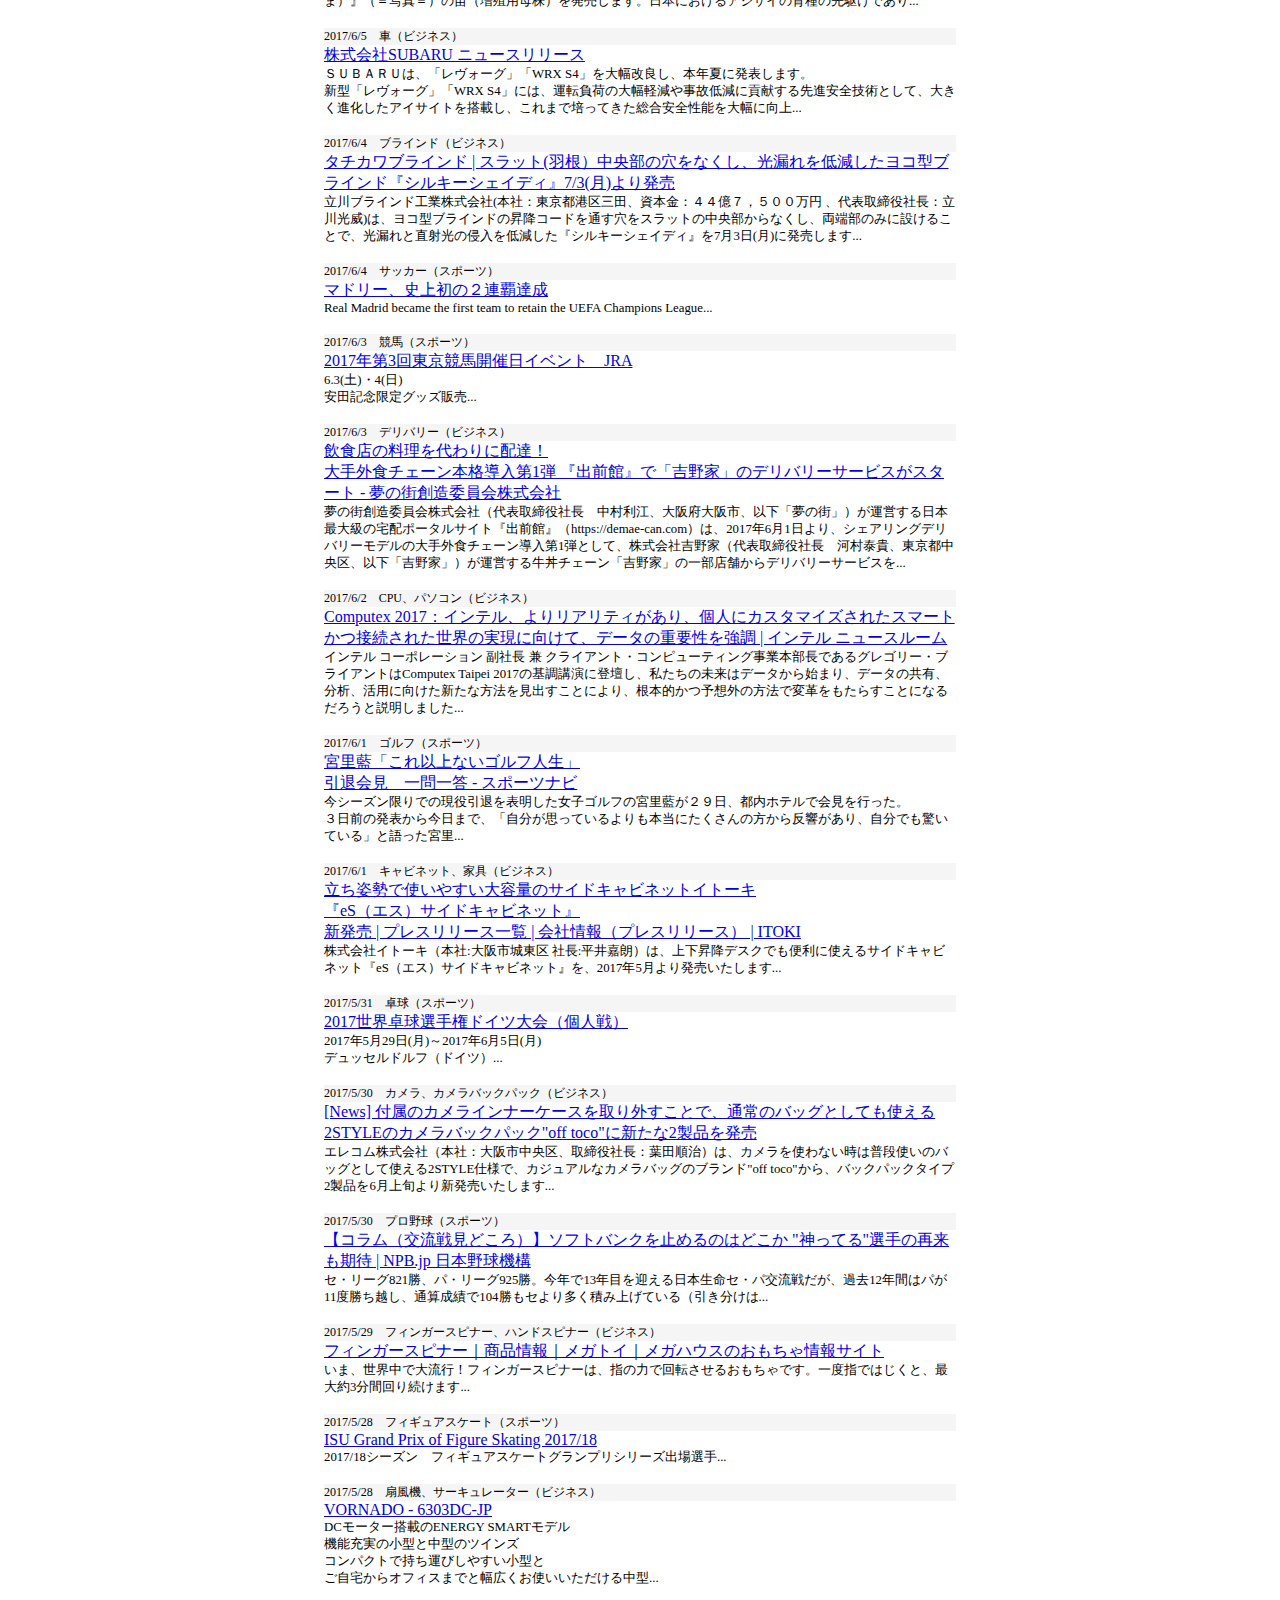
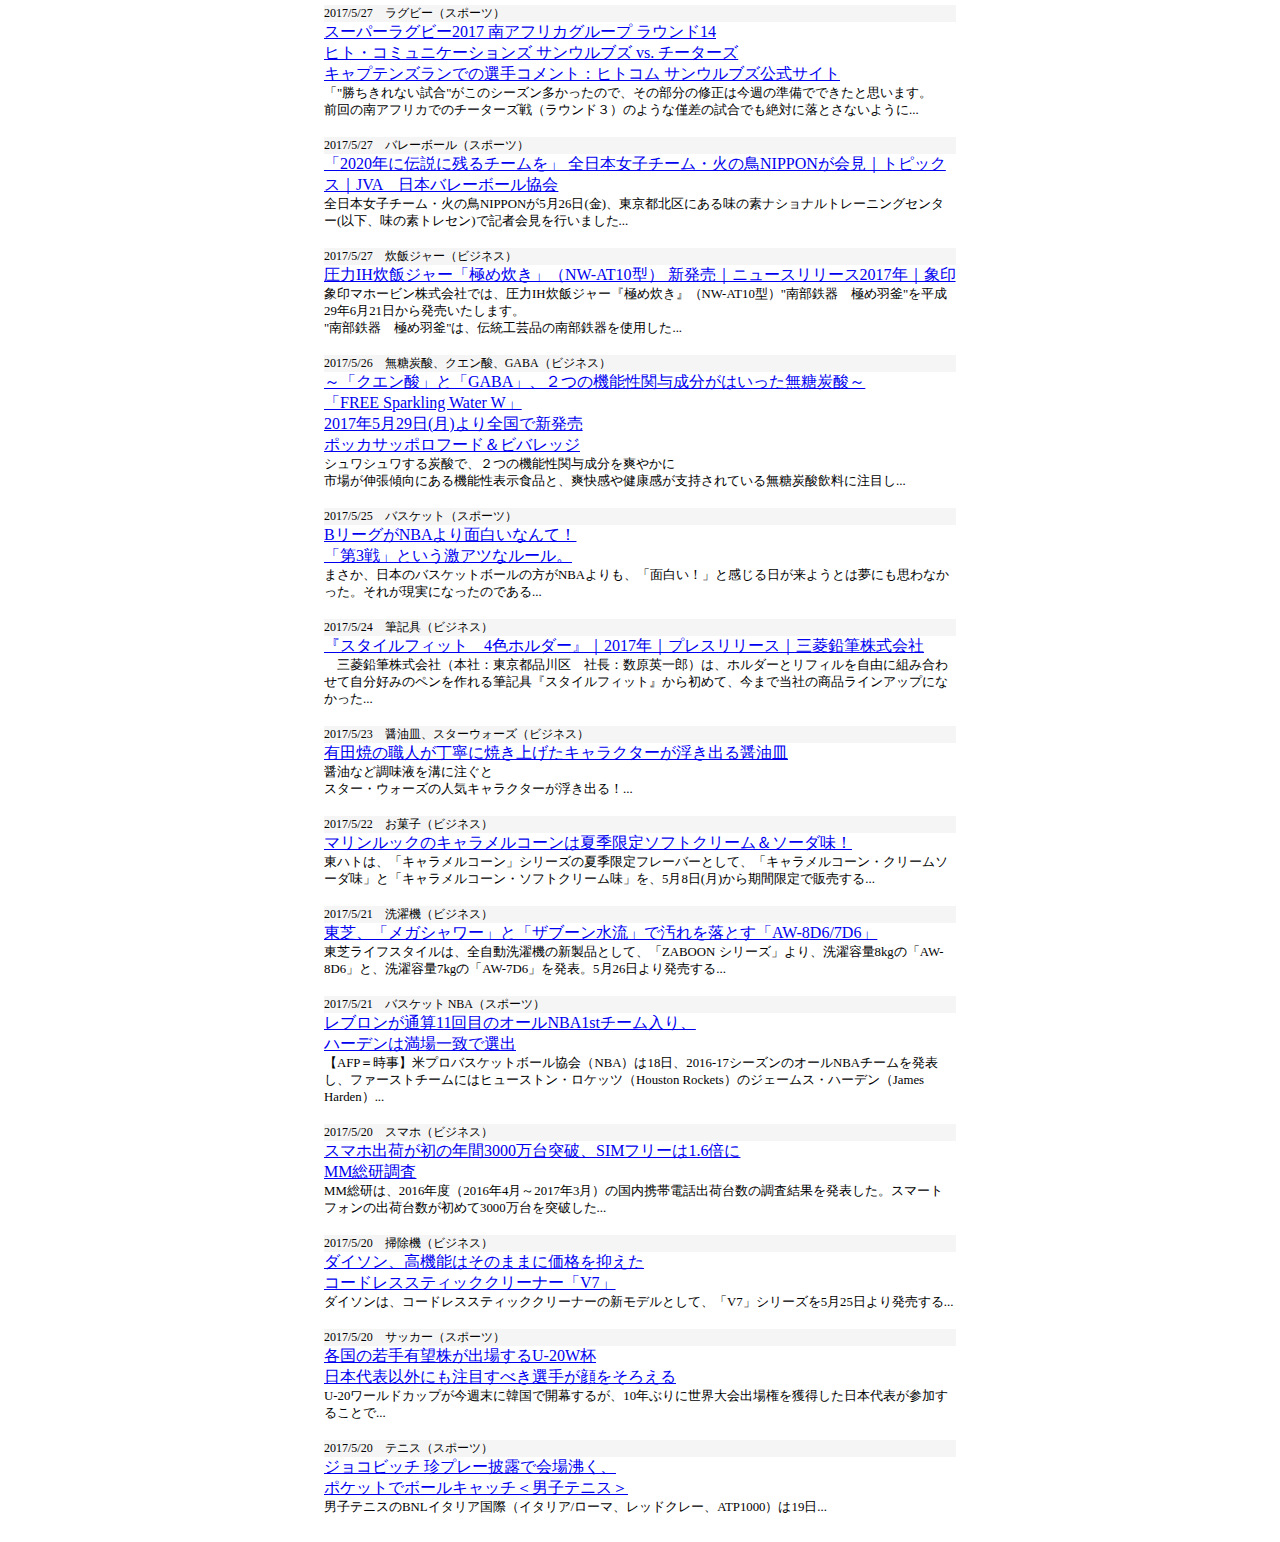
==== commit addb2d41: "update" ====
--- a/index.html
+++ b/index.html
@@ -18,6 +18,12 @@
 </div>
 <br>
 <div class="bookmark-style">
+<div class="category-style">2017/7/10&emsp;バレーボール（スポーツ）</div>
+<div class="title-style"><a href="http://www.jva.or.jp/index.php/topics/20170709-1">火の鳥NIPPON、ドミニカ共和国に敗れ予選ラウンド1勝1敗 FIVBワールドグランプリ2017｜トピックス｜JVA　日本バレーボール協会</a></div>
+<div class="comment-style">女子バレーボールの国際大会「FIVBワールドグランプリ2017」に全日本女子チーム・火の鳥NIPPONが出場しています。グループ1に入る火の鳥NIPPONは7月8日(土)、予選ラウンド2戦目をドミニカ共和国と...</div>
+</div>
+<br>
+<div class="bookmark-style">
 <div class="category-style">2017/7/9&emsp;ホームシアター（ビジネス）</div>
 <div class="title-style"><a href="http://www.benq.co.jp/news/1499332550_45_257.html/">BenQ 4K UHD LEDホームシアタープロジェクター | BenQ Japan</a></div>
 <div class="comment-style">HLD LED技術搭載で、より長い光源寿命とより高い色純度を実現 4K UHD DCI-P3対応 HLD LEDホームシアタープロジェクター「HT9050」を...</div>
@@ -97,14 +103,20 @@
 <br>
 <div class="bookmark-style">
 <div class="category-style">2017/6/29&emsp;野球（スポーツ）</div>
+<div class="title-style"><a href="http://npb.jp/news/detail/20170626_09.html">マイナビオールスターゲーム2017 ファン投票結果発表 | NPB.jp 日本野球機構</a></div>
+<div class="comment-style">5月16日から6月18日まで行われた「マイナビオールスターゲーム2017」ファン投票の最終結果を...</div>
+</div>
+<br>
+<div class="bookmark-style">
+<div class="category-style">2017/6/29&emsp;野球（スポーツ）</div>
 <div class="title-style"><a href="http://npb.jp/news/detail/20170629_01.html">マイナビオールスターゲーム2017 選手間投票結果発表 | NPB.jp 日本野球機構</a></div>
 <div class="comment-style">7月14日（金）、15日（土）に開催される「マイナビオールスターゲーム2017」の選手間投票結果を...</div>
 </div>
 <br>
 <div class="bookmark-style">
-<div class="category-style">2017/6/29&emsp;野球（スポーツ）</div>
-<div class="title-style"><a href="http://npb.jp/news/detail/20170626_09.html">マイナビオールスターゲーム2017 ファン投票結果発表 | NPB.jp 日本野球機構</a></div>
-<div class="comment-style">5月16日から6月18日まで行われた「マイナビオールスターゲーム2017」ファン投票の最終結果を...</div>
+<div class="category-style">2017/6/28&emsp;スケート（スピード、フィギュア、ショートトラック）（スポーツ）</div>
+<div class="title-style"><a href="http://www.skatingjapan.or.jp/whatsnew/detail.php?id=3301&kyodo=0&sports_id=2">平成29年度強化選手 | 公益財団法人 日本スケート連盟 - Japan Skating Federation</a></div>
+<div class="comment-style">平成29年度強化選手<br>スピード<br>フィギュア<br>ショートトラック...</div>
 </div>
 <br>
 <div class="bookmark-style">
@@ -114,9 +126,9 @@
 </div>
 <br>
 <div class="bookmark-style">
-<div class="category-style">2017/6/28&emsp;スケート（スピード、フィギュア、ショートトラック）（スポーツ）</div>
-<div class="title-style"><a href="http://www.skatingjapan.or.jp/whatsnew/detail.php?id=3301&kyodo=0&sports_id=2">平成29年度強化選手 | 公益財団法人 日本スケート連盟 - Japan Skating Federation</a></div>
-<div class="comment-style">平成29年度強化選手<br>スピード<br>フィギュア<br>ショートトラック...</div>
+<div class="category-style">2017/6/27&emsp;ゲーム（ビジネス）</div>
+<div class="title-style"><a href="https://www.nintendo.co.jp/corporate/release/2017/170627.html">ニュースリリース : 2017年6月27日</a></div>
+<div class="comment-style">スーパーファミコンの21タイトルを収録した<br>「ニンテンドークラシックミニ　スーパーファミコン」...</div>
 </div>
 <br>
 <div class="bookmark-style">
@@ -126,27 +138,27 @@
 </div>
 <br>
 <div class="bookmark-style">
-<div class="category-style">2017/6/27&emsp;ゲーム（ビジネス）</div>
-<div class="title-style"><a href="https://www.nintendo.co.jp/corporate/release/2017/170627.html">ニュースリリース : 2017年6月27日</a></div>
-<div class="comment-style">スーパーファミコンの21タイトルを収録した<br>「ニンテンドークラシックミニ　スーパーファミコン」...</div>
-</div>
-<br>
-<div class="bookmark-style">
 <div class="category-style">2017/6/26&emsp;キーボード、パソコン（ビジネス）</div>
 <div class="title-style"><a href="http://www.archisite.co.jp/2017/06/23/baroccorgb-new/">２つに分離して虹色に輝くキーボードMistel Barocco MD600RGBシリーズを6/23に販売開始 | 株式会社アーキサイト</a></div>
 <div class="comment-style">株式会社アーキサイト(本社：東京都台東区、代表取締役：林 庫次郎)は、台湾発新進気鋭のキーボードブランド Mistel(ミステル)の販売代理店として...</div>
 </div>
 <br>
 <div class="bookmark-style">
+<div class="category-style">2017/6/25&emsp;パッド（ビジネス）</div>
+<div class="title-style"><a href="http://www.e-maruman.co.jp/news/detail.php?id=464">Marumanマルマン株式会社 / 【新商品】　CROQUIS　クロッキーパット</a></div>
+<div class="comment-style">【新商品】　CROQUIS　クロッキーパット...</div>
+</div>
+<br>
+<div class="bookmark-style">
 <div class="category-style">2017/6/25&emsp;ショートトラック（スポーツ）</div>
 <div class="title-style"><a href="http://www.skatingjapan.or.jp/image_data/fck/file/2017/170623_ST_Senkokijun.pdf">２０１７/１８ ショートトラック<br>国際競技会派遣選手 選考基準</a></div>
 <div class="comment-style">国際大会への派遣選手選考は、以下の基準に基づき、強化委員会が推薦し、理事会もしくは選考委員会で承認することによって...</div>
 </div>
 <br>
 <div class="bookmark-style">
-<div class="category-style">2017/6/25&emsp;パッド（ビジネス）</div>
-<div class="title-style"><a href="http://www.e-maruman.co.jp/news/detail.php?id=464">Marumanマルマン株式会社 / 【新商品】　CROQUIS　クロッキーパット</a></div>
-<div class="comment-style">【新商品】　CROQUIS　クロッキーパット...</div>
+<div class="category-style">2017/6/24&emsp;ハンドボール（スポーツ）</div>
+<div class="title-style"><a href="http://www.handball.or.jp/system/prog/content.php?sd=g&c=1&sc=1&article_idno=54">公益財団法人 日本ハンドボール協会：ニュース：「第5回東アジアU-22ハンドボール選手権」日本U-22代表選手のメンバーリスト公表!!</a></div>
+<div class="comment-style">6/26～7/2 岩手県花巻市で行われる<br>「第5回東アジアU-22ハンドボール選手権」に選ばれた男女の日本U-22代表選手のメンバーリストが...</div>
 </div>
 <br>
 <div class="bookmark-style">
@@ -156,12 +168,6 @@
 </div>
 <br>
 <div class="bookmark-style">
-<div class="category-style">2017/6/24&emsp;ハンドボール（スポーツ）</div>
-<div class="title-style"><a href="http://www.handball.or.jp/system/prog/content.php?sd=g&c=1&sc=1&article_idno=54">公益財団法人 日本ハンドボール協会：ニュース：「第5回東アジアU-22ハンドボール選手権」日本U-22代表選手のメンバーリスト公表!!</a></div>
-<div class="comment-style">6/26～7/2 岩手県花巻市で行われる<br>「第5回東アジアU-22ハンドボール選手権」に選ばれた男女の日本U-22代表選手のメンバーリストが...</div>
-</div>
-<br>
-<div class="bookmark-style">
 <div class="category-style">2017/6/23&emsp;掃除機（ビジネス）</div>
 <div class="title-style"><a href="http://www.hitachi.co.jp/New/cnews/month/2017/06/0622.html">新開発「パワフルスマートヘッド」採用、サッと使える強力パワーのコードレス・スティッククリーナー<br>「パワーブーストサイクロン」PV-BE700を発売</a></div>
 <div class="comment-style">日立アプライアンス株式会社(取締役社長:德永 俊昭)は、新開発「パワフルスマートヘッド」を採用した強力パワーのコードレス・スティッククリーナー「パワーブーストサイクロン」PV-BE700を...</div>
@@ -180,18 +186,18 @@
 </div>
 <br>
 <div class="bookmark-style">
+<div class="category-style">2017/6/21&emsp;プレミアムフライデー、ホテル（ビジネス）</div>
+<div class="title-style"><a href="https://www.rph-the.co.jp/nagoya/information/details.php?id=88">詳細｜新着情報｜ロイヤルパークホテル ザ 名古屋｜公式サイト</a></div>
+<div class="comment-style">ロイヤルパークホテル ザ 名古屋 2F　「ムッシュいとう」では、毎月最終金曜日の「プレミアムフライデー」に、お得なイベントを...</div>
+</div>
+<br>
+<div class="bookmark-style">
 <div class="category-style">2017/6/21&emsp;バレーボール（スポーツ）</div>
 <div class="title-style"><a href="https://www.jva.or.jp/index.php/topics/20170621-1">第19回世界ジュニア男子選手権大会(U-21) 全日本ジュニア男子チーム 出場選手12名を発表｜トピックス｜JVA　日本バレーボール協会</a></div>
 <div class="comment-style">「第19回世界ジュニア男子選手権大会(U-21)」が6月23日(金)から7月2日(日)まで、ブルノとチェスケー・ブジェヨヴィツェ(チェコ)で開催されます。この大会に出場する全日本ジュニア男子チームの選手12名を発表します...</div>
 </div>
 <br>
 <div class="bookmark-style">
-<div class="category-style">2017/6/21&emsp;プレミアムフライデー、ホテル（ビジネス）</div>
-<div class="title-style"><a href="https://www.rph-the.co.jp/nagoya/information/details.php?id=88">詳細｜新着情報｜ロイヤルパークホテル ザ 名古屋｜公式サイト</a></div>
-<div class="comment-style">ロイヤルパークホテル ザ 名古屋 2F　「ムッシュいとう」では、毎月最終金曜日の「プレミアムフライデー」に、お得なイベントを...</div>
-</div>
-<br>
-<div class="bookmark-style">
 <div class="category-style">2017/6/20&emsp;ゴルフ（スポーツ）</div>
 <div class="title-style"><a href="https://jp.pgatour.com/pgatour/tournament/2017-r026/news/7606/">松山英樹「初日と３日目のスコアがやっぱり悔しかった」 - 全米オープン</a></div>
 <div class="comment-style">PGAツアー第32戦　全米オープン／ウィスコンシン州　エリンヒルズ<br>　エリン（ウィスコンシン州）で開催されている今季メジャー第２戦の全米オープン。日本人選手は松山英樹、谷原秀人、池田勇太、小平智、宮里優作、今平周吾の６人が出場していたが、谷原、池田、今平の３人は予選落ちだった。松山は通算12アンダー２位タイで...</div>
@@ -294,15 +300,21 @@
 </div>
 <br>
 <div class="bookmark-style">
+<div class="category-style">2017/6/10&emsp;時計（ビジネス）</div>
+<div class="title-style"><a href="http://citizen.jp/news/2017/20170606.html">「INDEPENDENT」　ナイロンバンドのソーラーテック電波時計登場　2017/6/8発売 ［CITIZEN-シチズン腕時計］</a></div>
+<div class="comment-style">「ＩＮＤＥＰＥＮＤＥＮＴ（インディペンデント）」<br>アクティブなデザインなのに高機能！<br>夏にピッタリなナイロンバンドを採用したソーラーテック電波時計登場！<br>オールブラックの限定モデルもラインアップ...</div>
+</div>
+<br>
+<div class="bookmark-style">
 <div class="category-style">2017/6/10&emsp;オリンピック（スポーツ）</div>
 <div class="title-style"><a href="https://tokyo2020.jp/jp/news/notice/20170610-01.html">東京2020オリンピック競技大会実施種目決定！｜東京オリンピック・パラリンピック競技大会組織委員会</a></div>
 <div class="comment-style">国際オリンピック委員会（IOC）は、2017年6月9日、ローザンヌ（スイス）で理事会を開催し、東京2020オリンピック競技大会の種目プログラム（すべての実施種目）と選手数の上限を発表しました。<br>IOCの発表によれば、既存の28競技において、新たにバスケットボール3×3や、自転車BMXフリースタイルなどが実施されることになり...</div>
 </div>
 <br>
 <div class="bookmark-style">
-<div class="category-style">2017/6/10&emsp;時計（ビジネス）</div>
-<div class="title-style"><a href="http://citizen.jp/news/2017/20170606.html">「INDEPENDENT」　ナイロンバンドのソーラーテック電波時計登場　2017/6/8発売 ［CITIZEN-シチズン腕時計］</a></div>
-<div class="comment-style">「ＩＮＤＥＰＥＮＤＥＮＴ（インディペンデント）」<br>アクティブなデザインなのに高機能！<br>夏にピッタリなナイロンバンドを採用したソーラーテック電波時計登場！<br>オールブラックの限定モデルもラインアップ...</div>
+<div class="category-style">2017/6/9&emsp;陸上（スポーツ）</div>
+<div class="title-style"><a href="http://www.jaaf.or.jp/jch/101/news/article/10209/">桐生祥秀、ケンブリッジ飛鳥らが登場する日本選手権プロモーション動画「ナンバーワンしかいらない」RTプレゼントキャンペーンがスタート！ ：第101回 日本陸上競技選手権大会</a></div>
+<div class="comment-style">6月23日（金）に開幕する、陸上競技の日本一を決める第101回日本陸上競技選手権大会。今年は、世界選手権（ロンドン）の代表選考競技会も兼ねており、大阪市のヤンマースタジアム長居で開催されます。25日（日）までの3日間、トラックとフィールド競技で合わせて男女36種目が行われます...</div>
 </div>
 <br>
 <div class="bookmark-style">
@@ -312,12 +324,6 @@
 </div>
 <br>
 <div class="bookmark-style">
-<div class="category-style">2017/6/9&emsp;陸上（スポーツ）</div>
-<div class="title-style"><a href="http://www.jaaf.or.jp/jch/101/news/article/10209/">桐生祥秀、ケンブリッジ飛鳥らが登場する日本選手権プロモーション動画「ナンバーワンしかいらない」RTプレゼントキャンペーンがスタート！ ：第101回 日本陸上競技選手権大会</a></div>
-<div class="comment-style">6月23日（金）に開幕する、陸上競技の日本一を決める第101回日本陸上競技選手権大会。今年は、世界選手権（ロンドン）の代表選考競技会も兼ねており、大阪市のヤンマースタジアム長居で開催されます。25日（日）までの3日間、トラックとフィールド競技で合わせて男女36種目が行われます...</div>
-</div>
-<br>
-<div class="bookmark-style">
 <div class="category-style">2017/6/8&emsp;歯みがき（ビジネス）</div>
 <div class="title-style"><a href="http://www.lion.co.jp/ja/company/press/2017/2278">フッ素を増量。高濃度フッ素配合（フッ素高濃度1450ppm配合）『クリニカアドバンテージ コートジェル』改良新発売｜ニュースリリース｜企業情報 | ライオン株式会社</a></div>
 <div class="comment-style">ライオン株式会社（代表取締役社長・濱 逸夫）は、おやすみ前に、独自処方のジェルで歯をくまなくコーティングすることでフッ素が翌朝までとどまり、就寝中に歯を強くしてムシ歯を防ぐフッ素ケアジェル『クリニカアドバンテージ コートジェル』のフッ素濃度を1450ppmに引き上げて...</div>
@@ -348,18 +354,18 @@
 </div>
 <br>
 <div class="bookmark-style">
+<div class="category-style">2017/6/4&emsp;ブラインド（ビジネス）</div>
+<div class="title-style"><a href="http://www.news.blind.co.jp/news/index.php?itemid=463&ref=rss20">タチカワブラインド | スラット(羽根）中央部の穴をなくし、光漏れを低減したヨコ型ブラインド『シルキーシェイディ』7/3(月)より発売</a></div>
+<div class="comment-style">立川ブラインド工業株式会社(本社：東京都港区三田、資本金：４４億７，５００万円 、代表取締役社長：立川光威)は、ヨコ型ブラインドの昇降コードを通す穴をスラットの中央部からなくし、両端部のみに設けることで、光漏れと直射光の侵入を低減した『シルキーシェイディ』を7月3日(月)に発売します...</div>
+</div>
+<br>
+<div class="bookmark-style">
 <div class="category-style">2017/6/4&emsp;サッカー（スポーツ）</div>
 <div class="title-style"><a href="http://www.uefa.com/uefachampionsleague/season=2017/matches/round=2000787/match=2019641/postmatch/report/">マドリー、史上初の２連覇達成</a></div>
 <div class="comment-style">Real Madrid became the first team to retain the UEFA Champions League...</div>
 </div>
 <br>
 <div class="bookmark-style">
-<div class="category-style">2017/6/4&emsp;ブラインド（ビジネス）</div>
-<div class="title-style"><a href="http://www.news.blind.co.jp/news/index.php?itemid=463&ref=rss20">タチカワブラインド | スラット(羽根）中央部の穴をなくし、光漏れを低減したヨコ型ブラインド『シルキーシェイディ』7/3(月)より発売</a></div>
-<div class="comment-style">立川ブラインド工業株式会社(本社：東京都港区三田、資本金：４４億７，５００万円 、代表取締役社長：立川光威)は、ヨコ型ブラインドの昇降コードを通す穴をスラットの中央部からなくし、両端部のみに設けることで、光漏れと直射光の侵入を低減した『シルキーシェイディ』を7月3日(月)に発売します...</div>
-</div>
-<br>
-<div class="bookmark-style">
 <div class="category-style">2017/6/3&emsp;競馬（スポーツ）</div>
 <div class="title-style"><a href="http://jra.jp/news/201703tokyo/index.html#ysd05">2017年第3回東京競馬開催日イベント　JRA</a></div>
 <div class="comment-style">6.3(土)・4(日)<br>安田記念限定グッズ販売...</div>
@@ -396,18 +402,18 @@
 </div>
 <br>
 <div class="bookmark-style">
+<div class="category-style">2017/5/30&emsp;カメラ、カメラバックパック（ビジネス）</div>
+<div class="title-style"><a href="http://www.elecom.co.jp/news/201705/dgb-s035_s036/index.html">[News] 付属のカメラインナーケースを取り外すことで、通常のバッグとしても使える2STYLEのカメラバックパック&quot;off toco&quot;に新たな2製品を発売</a></div>
+<div class="comment-style">エレコム株式会社（本社：大阪市中央区、取締役社長：葉田順治）は、カメラを使わない時は普段使いのバッグとして使える2STYLE仕様で、カジュアルなカメラバッグのブランド&quot;off toco&quot;から、バックパックタイプ2製品を6月上旬より新発売いたします...</div>
+</div>
+<br>
+<div class="bookmark-style">
 <div class="category-style">2017/5/30&emsp;プロ野球（スポーツ）</div>
 <div class="title-style"><a href="http://npb.jp/news/detail/20170530_03.html">【コラム（交流戦見どころ）】ソフトバンクを止めるのはどこか &quot;神ってる&quot;選手の再来も期待 | NPB.jp 日本野球機構</a></div>
 <div class="comment-style">セ・リーグ821勝、パ・リーグ925勝。今年で13年目を迎える日本生命セ・パ交流戦だが、過去12年間はパが11度勝ち越し、通算成績で104勝もセより多く積み上げている（引き分けは...</div>
 </div>
 <br>
 <div class="bookmark-style">
-<div class="category-style">2017/5/30&emsp;カメラ、カメラバックパック（ビジネス）</div>
-<div class="title-style"><a href="http://www.elecom.co.jp/news/201705/dgb-s035_s036/index.html">[News] 付属のカメラインナーケースを取り外すことで、通常のバッグとしても使える2STYLEのカメラバックパック&quot;off toco&quot;に新たな2製品を発売</a></div>
-<div class="comment-style">エレコム株式会社（本社：大阪市中央区、取締役社長：葉田順治）は、カメラを使わない時は普段使いのバッグとして使える2STYLE仕様で、カジュアルなカメラバッグのブランド&quot;off toco&quot;から、バックパックタイプ2製品を6月上旬より新発売いたします...</div>
-</div>
-<br>
-<div class="bookmark-style">
 <div class="category-style">2017/5/29&emsp;フィンガースピナー、ハンドスピナー（ビジネス）</div>
 <div class="title-style"><a href="http://www.megahouse.co.jp/megatoy/products/item/2280/">フィンガースピナー｜商品情報｜メガトイ｜メガハウスのおもちゃ情報サイト</a></div>
 <div class="comment-style">いま、世界中で大流行！フィンガースピナーは、指の力で回転させるおもちゃです。一度指ではじくと、最大約3分間回り続けます...</div>
@@ -426,18 +432,18 @@
 </div>
 <br>
 <div class="bookmark-style">
+<div class="category-style">2017/5/27&emsp;ラグビー（スポーツ）</div>
+<div class="title-style"><a href="https://sunwolves.or.jp/information/article/4411/">スーパーラグビー2017 南アフリカグループ ラウンド14<br>ヒト・コミュニケーションズ サンウルブズ vs. チーターズ<br>キャプテンズランでの選手コメント：ヒトコム サンウルブズ公式サイト</a></div>
+<div class="comment-style">「&quot;勝ちきれない試合&quot;がこのシーズン多かったので、その部分の修正は今週の準備でできたと思います。<br>前回の南アフリカでのチーターズ戦（ラウンド３）のような僅差の試合でも絶対に落とさないように...</div>
+</div>
+<br>
+<div class="bookmark-style">
 <div class="category-style">2017/5/27&emsp;バレーボール（スポーツ）</div>
 <div class="title-style"><a href="https://www.jva.or.jp/index.php/topics/20170526-3">「2020年に伝説に残るチームを」 全日本女子チーム・火の鳥NIPPONが会見｜トピックス｜JVA　日本バレーボール協会</a></div>
 <div class="comment-style">全日本女子チーム・火の鳥NIPPONが5月26日(金)、東京都北区にある味の素ナショナルトレーニングセンター(以下、味の素トレセン)で記者会見を行いました...</div>
 </div>
 <br>
 <div class="bookmark-style">
-<div class="category-style">2017/5/27&emsp;ラグビー（スポーツ）</div>
-<div class="title-style"><a href="https://sunwolves.or.jp/information/article/4411/">スーパーラグビー2017 南アフリカグループ ラウンド14<br>ヒト・コミュニケーションズ サンウルブズ vs. チーターズ<br>キャプテンズランでの選手コメント：ヒトコム サンウルブズ公式サイト</a></div>
-<div class="comment-style">「&quot;勝ちきれない試合&quot;がこのシーズン多かったので、その部分の修正は今週の準備でできたと思います。<br>前回の南アフリカでのチーターズ戦（ラウンド３）のような僅差の試合でも絶対に落とさないように...</div>
-</div>
-<br>
-<div class="bookmark-style">
 <div class="category-style">2017/5/27&emsp;炊飯ジャー（ビジネス）</div>
 <div class="title-style"><a href="https://www.zojirushi.co.jp/corp/news/2017/170523/NWAT.html">圧力IH炊飯ジャー「極め炊き」（NW-AT10型） 新発売｜ニュースリリース2017年｜象印</a></div>
 <div class="comment-style">象印マホービン株式会社では、圧力IH炊飯ジャー『極め炊き』（NW-AT10型）&quot;南部鉄器　極め羽釜&quot;を平成29年6月21日から発売いたします。<br>&quot;南部鉄器　極め羽釜&quot;は、伝統工芸品の南部鉄器を使用した...</div>
@@ -486,15 +492,15 @@
 </div>
 <br>
 <div class="bookmark-style">
+<div class="category-style">2017/5/20&emsp;スマホ（ビジネス）</div>
+<div class="title-style"><a href="http://k-tai.watch.impress.co.jp/docs/news/1060549.html">スマホ出荷が初の年間3000万台突破、SIMフリーは1.6倍に<br>MM総研調査</a></div>
+<div class="comment-style">MM総研は、2016年度（2016年4月～2017年3月）の国内携帯電話出荷台数の調査結果を発表した。スマートフォンの出荷台数が初めて3000万台を突破した...</div>
+</div>
+<br>
+<div class="bookmark-style">
 <div class="category-style">2017/5/20&emsp;掃除機（ビジネス）</div>
 <div class="title-style"><a href="http://kaden.watch.impress.co.jp/docs/news/1060365.html">ダイソン、高機能はそのままに価格を抑えた<br>コードレススティッククリーナー「V7」</a></div>
 <div class="comment-style">ダイソンは、コードレススティッククリーナーの新モデルとして、「V7」シリーズを5月25日より発売する...</div>
-</div>
-<br>
-<div class="bookmark-style">
-<div class="category-style">2017/5/20&emsp;スマホ（ビジネス）</div>
-<div class="title-style"><a href="http://k-tai.watch.impress.co.jp/docs/news/1060549.html">スマホ出荷が初の年間3000万台突破、SIMフリーは1.6倍に<br>MM総研調査</a></div>
-<div class="comment-style">MM総研は、2016年度（2016年4月～2017年3月）の国内携帯電話出荷台数の調査結果を発表した。スマートフォンの出荷台数が初めて3000万台を突破した...</div>
 </div>
 <br>
 <div class="bookmark-style">
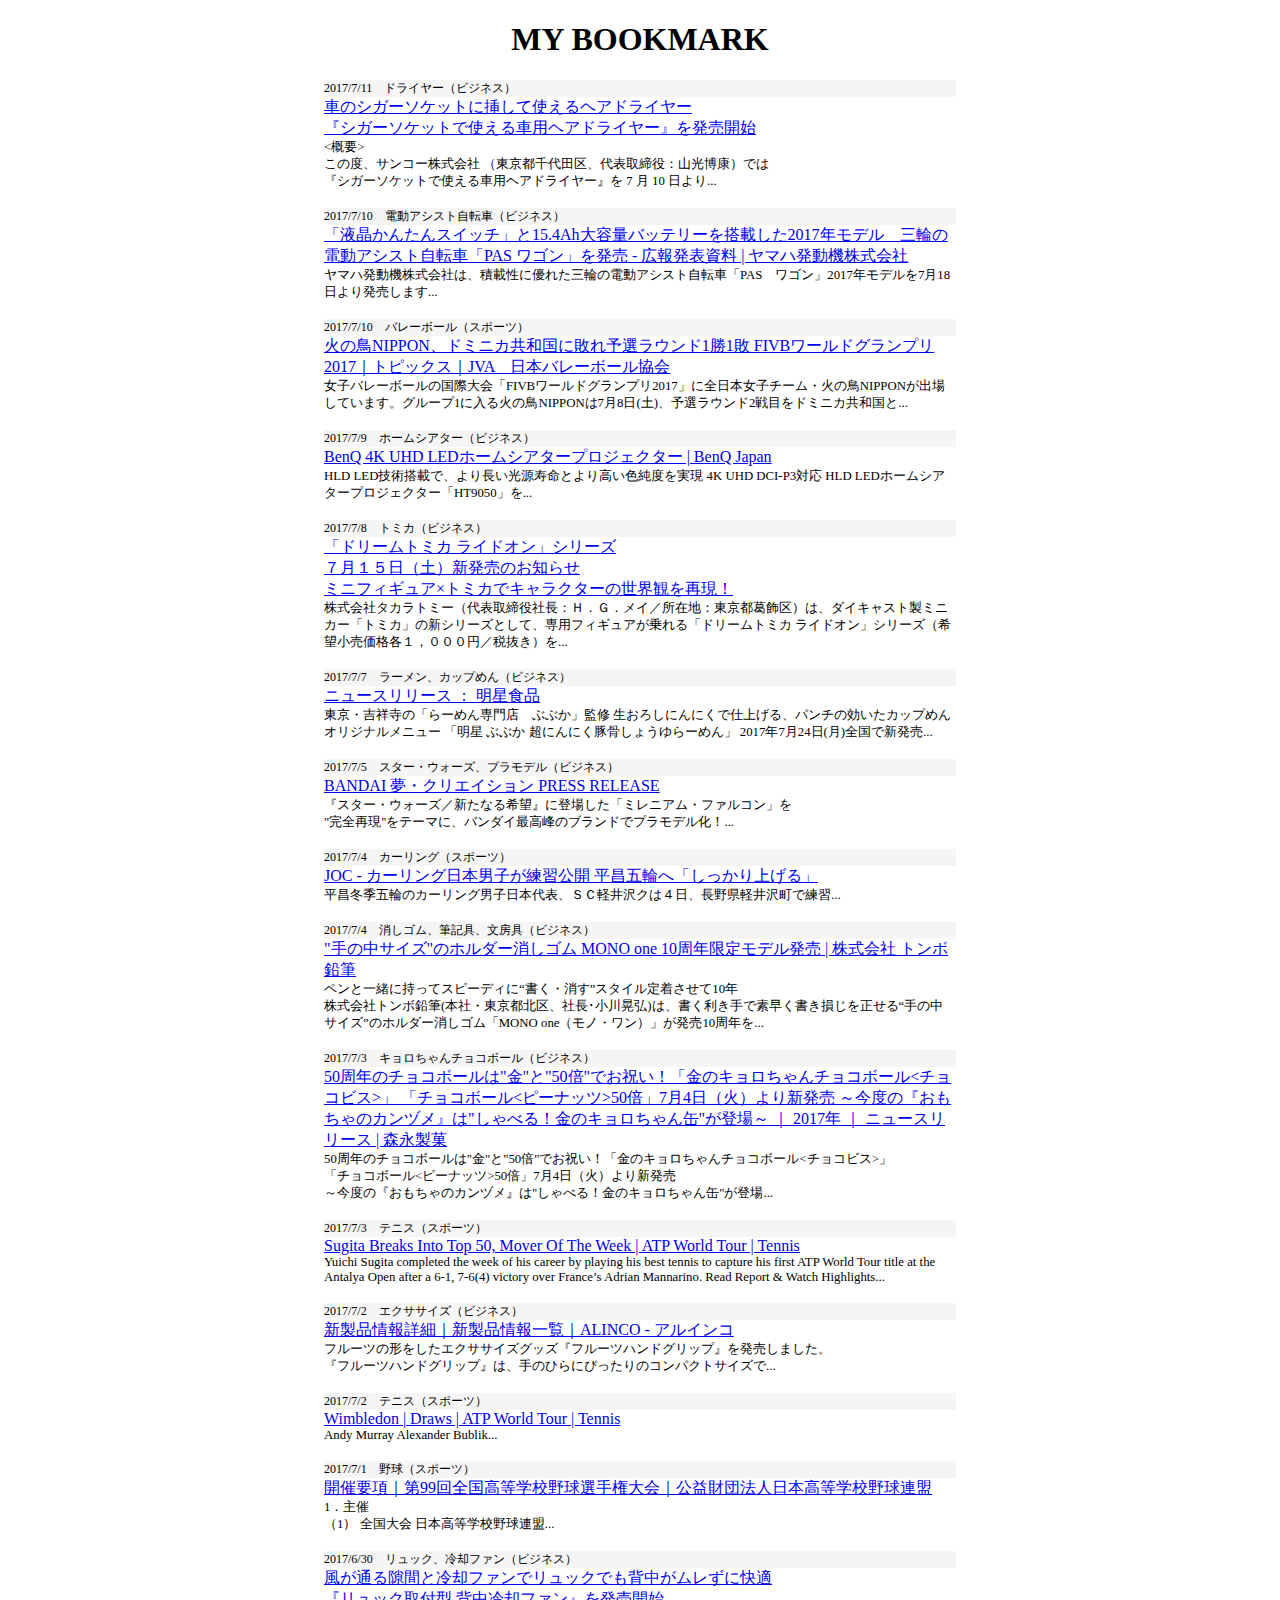
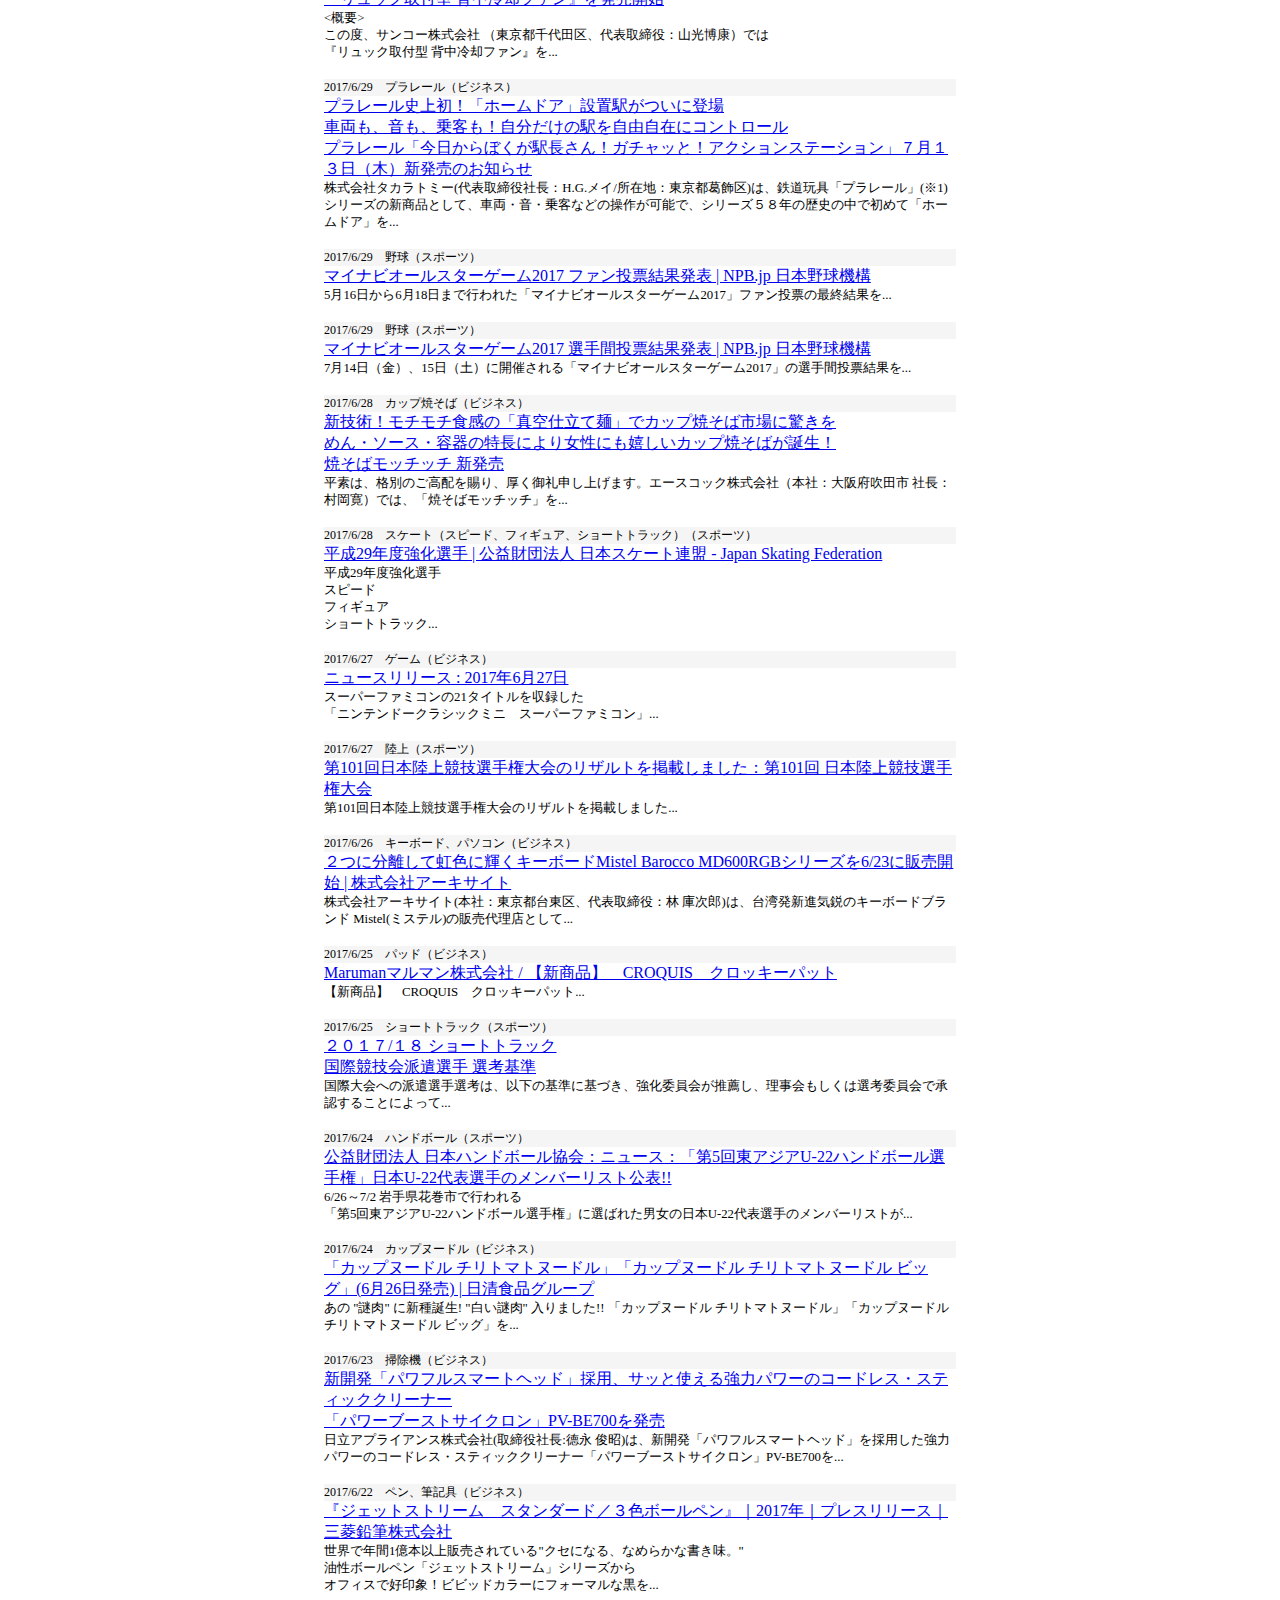
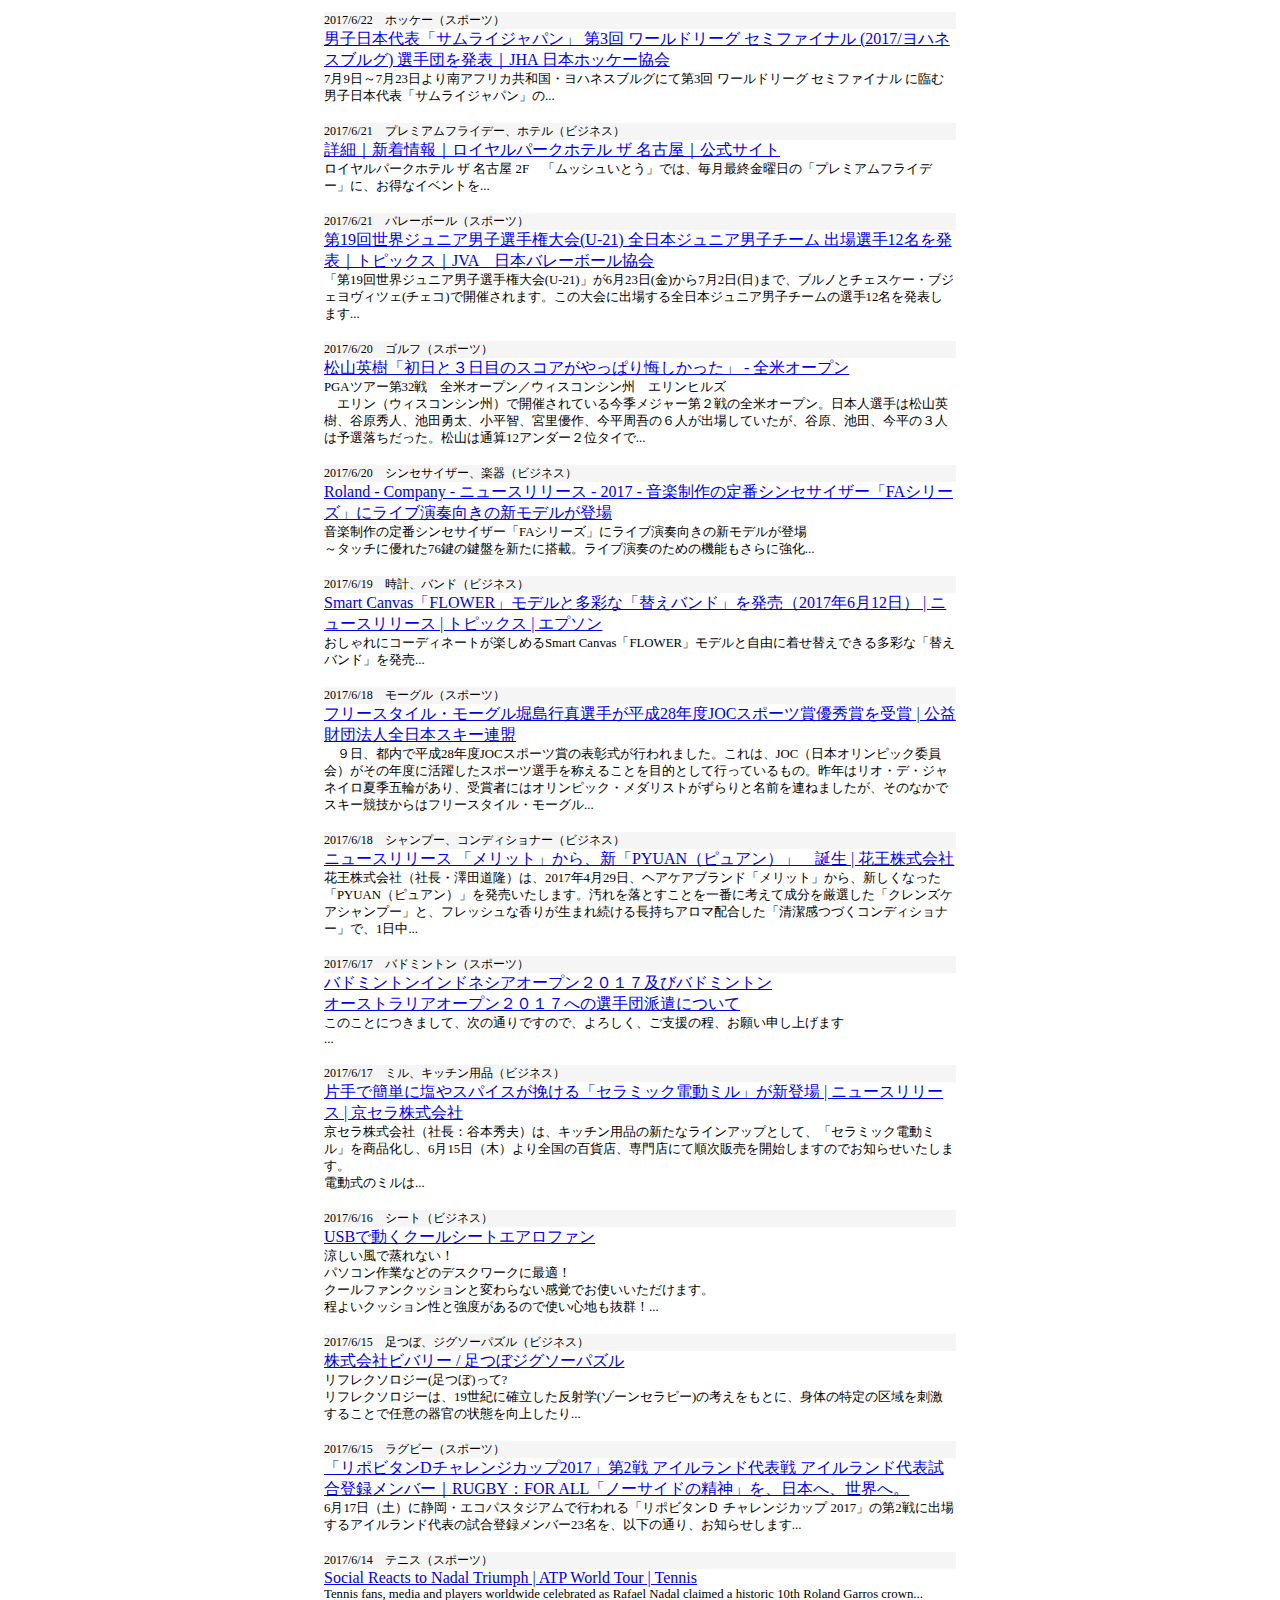
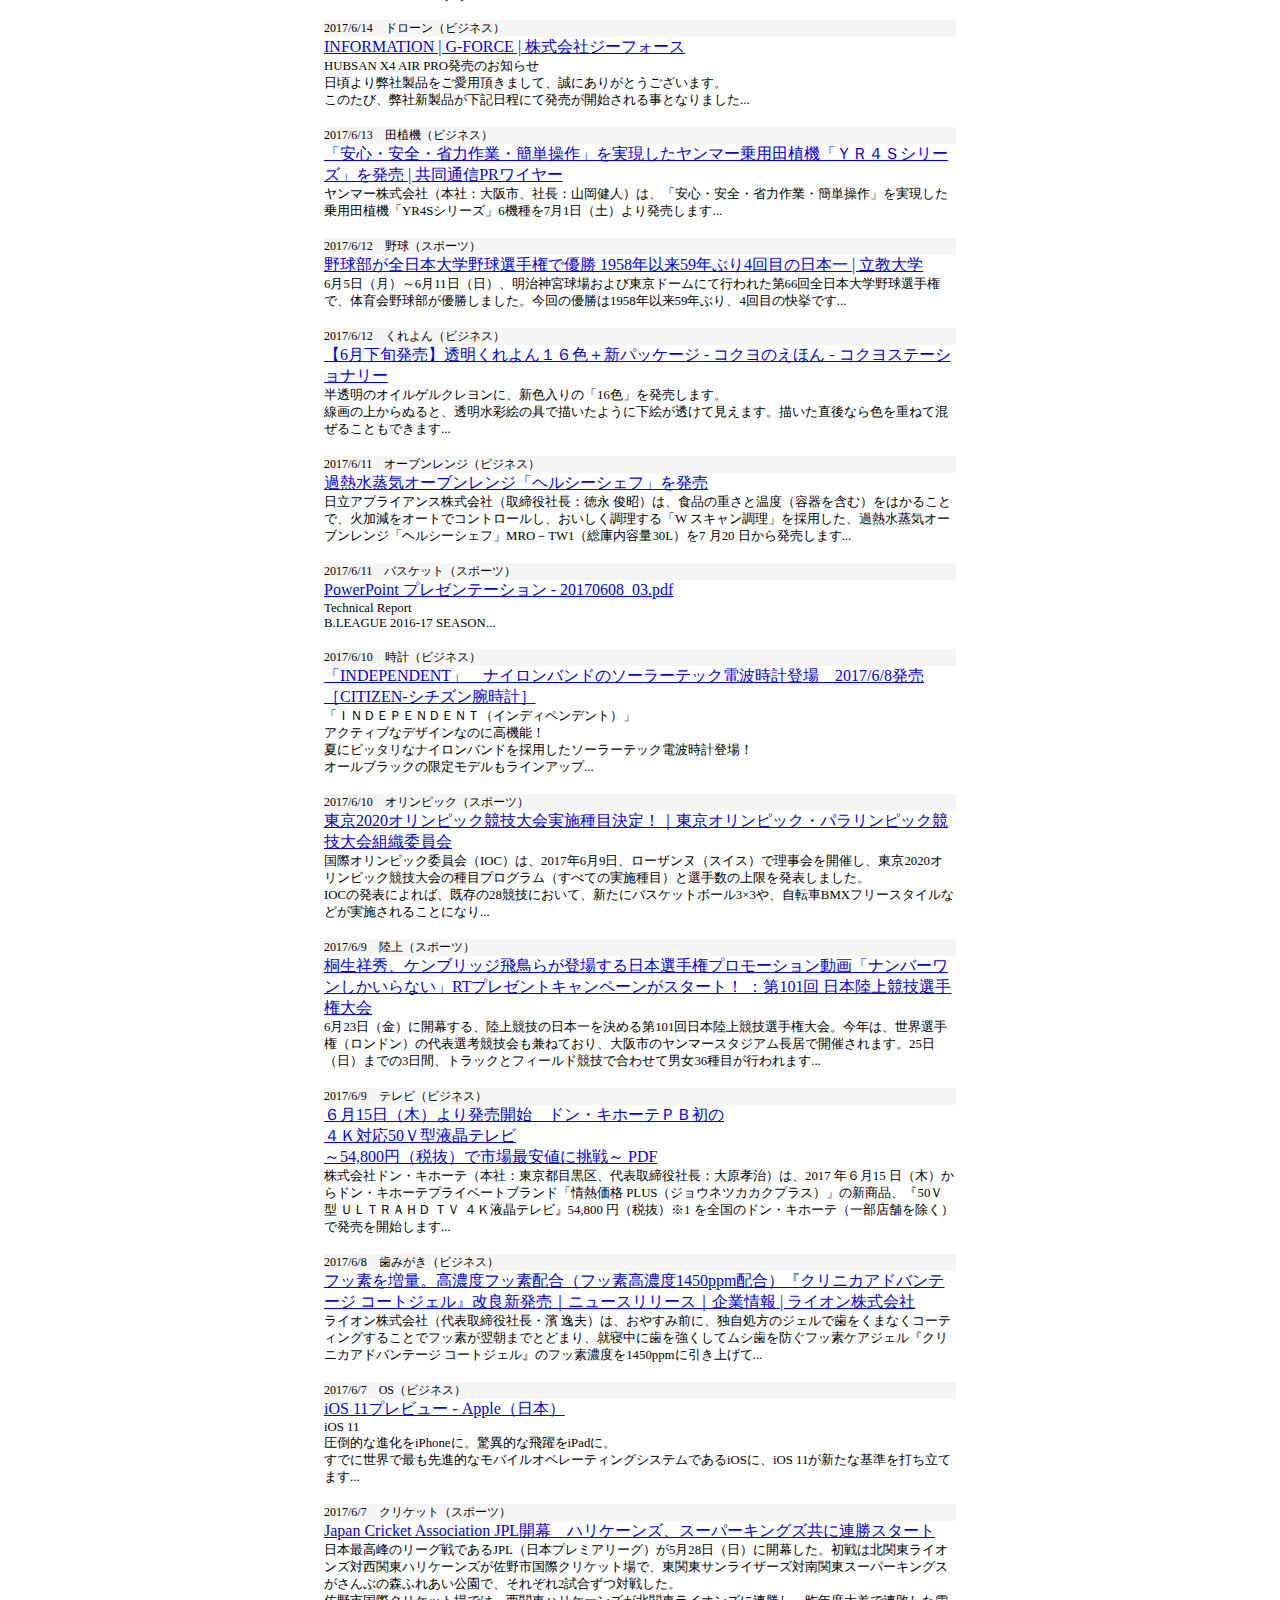
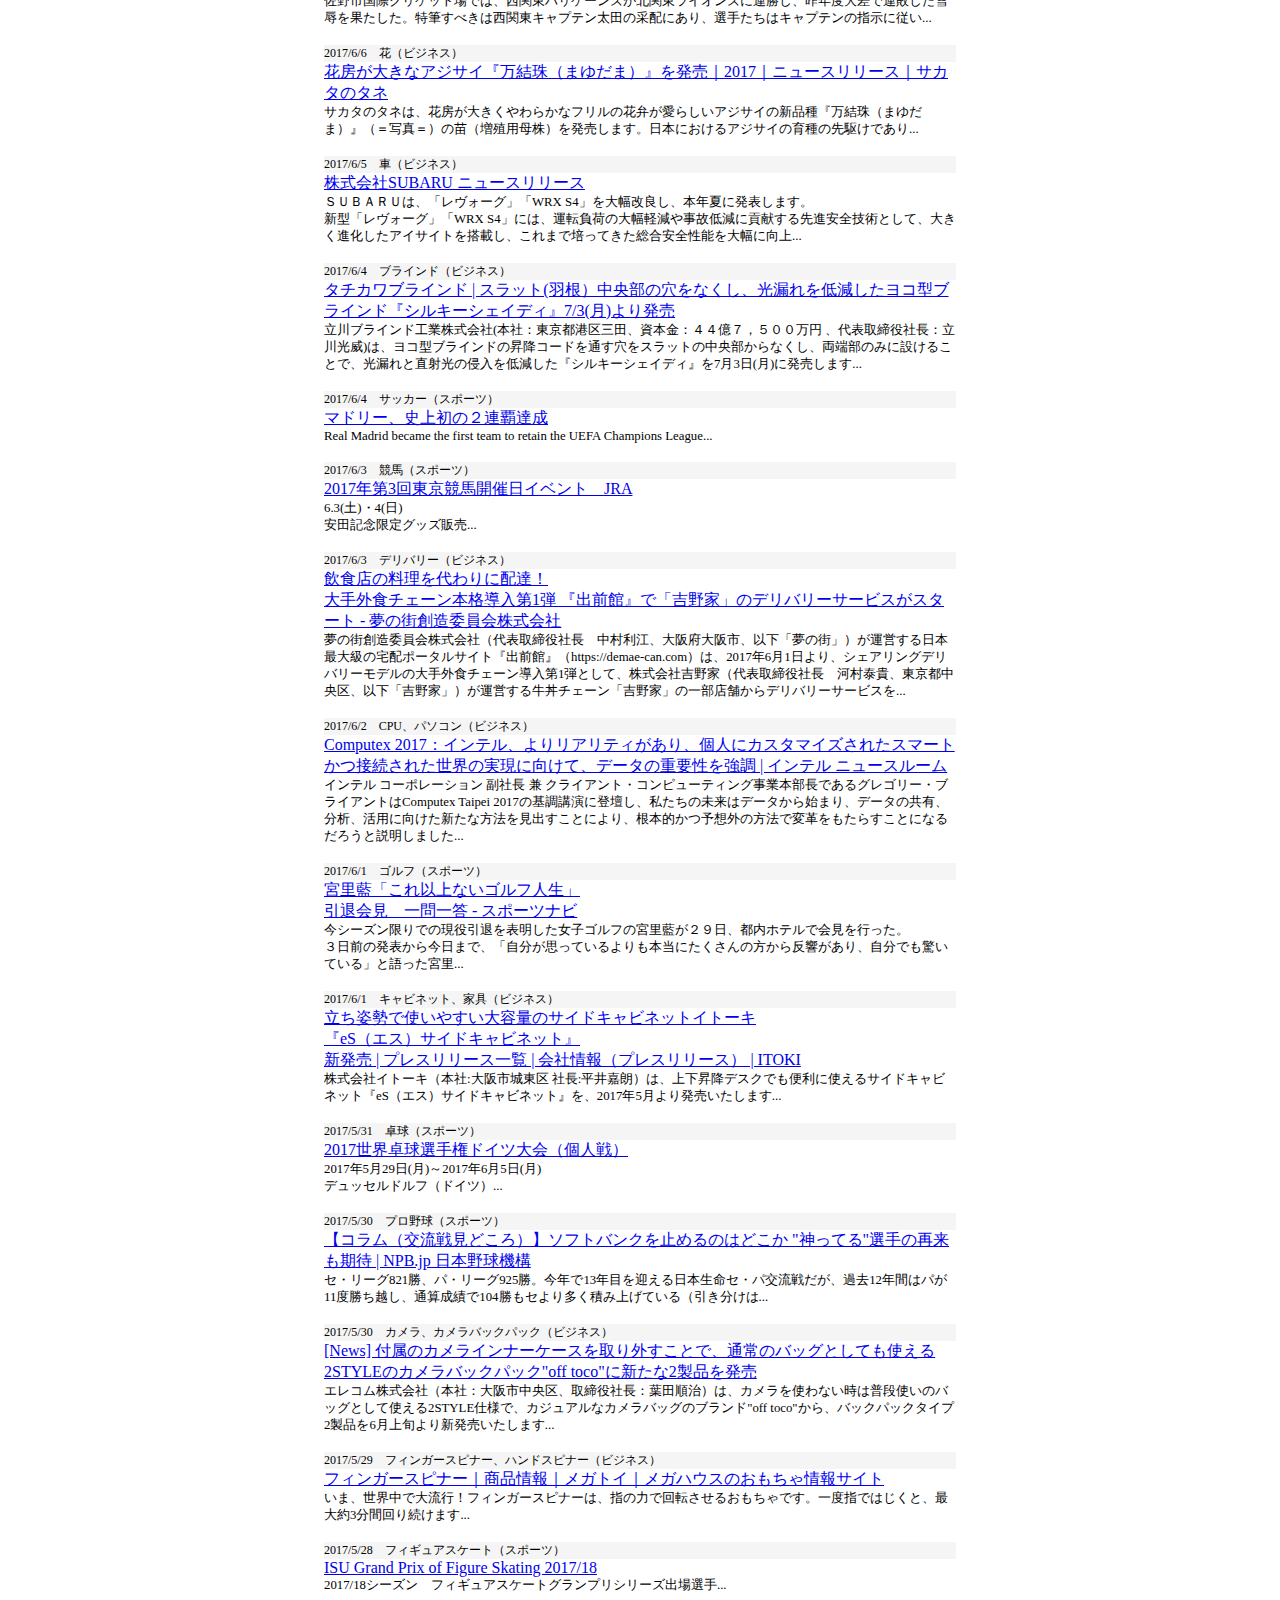
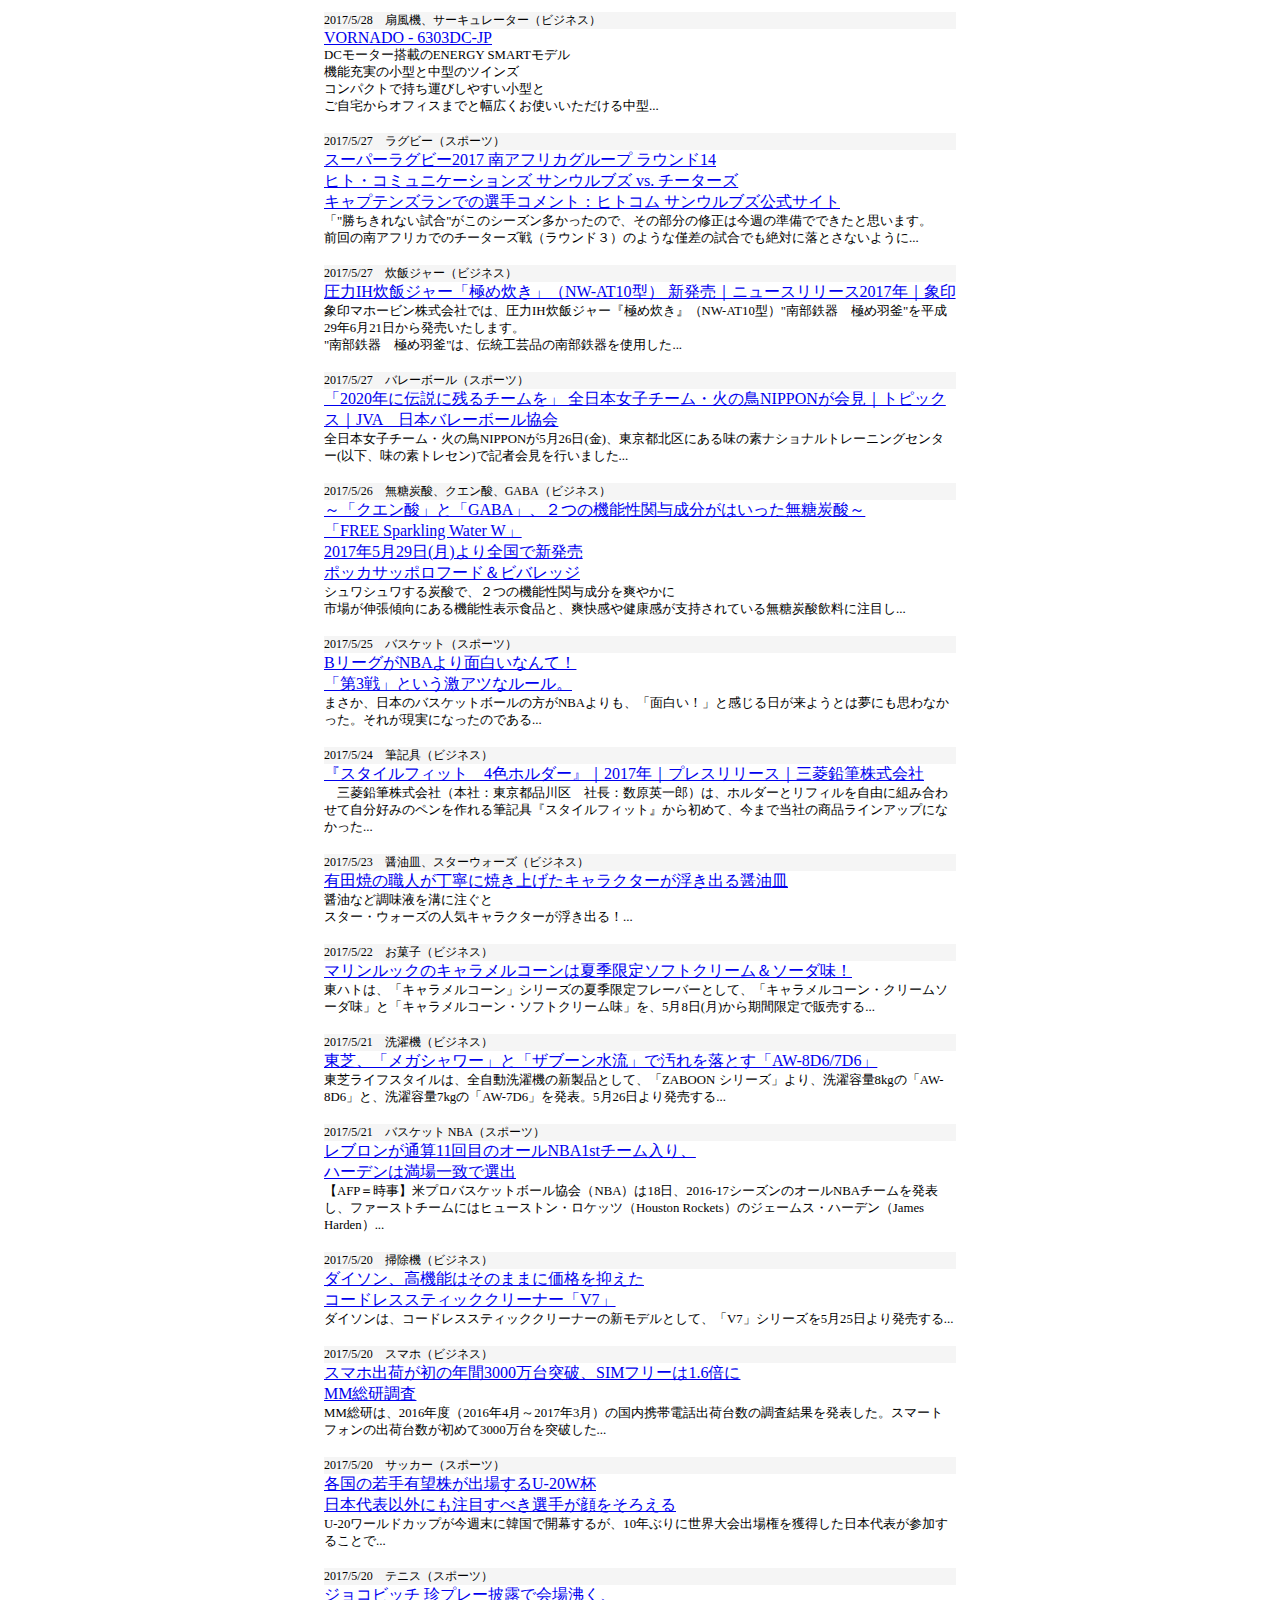
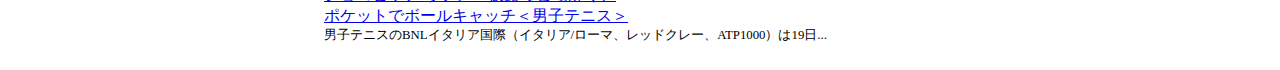
==== commit 61bae89a: "udpate" ====
--- a/index.html
+++ b/index.html
@@ -12,6 +12,12 @@
 <h1>MY BOOKMARK</h1>
 
 <div class="bookmark-style">
+<div class="category-style">2017/7/11&emsp;ドライヤー（ビジネス）</div>
+<div class="title-style"><a href="http://data.thanko.jp/media/170710CARHRDRY.pdf">車のシガーソケットに挿して使えるヘアドライヤー<br>『シガーソケットで使える車用ヘアドライヤー』を発売開始</a></div>
+<div class="comment-style">&lt;概要&gt;<br>この度、サンコー株式会社 （東京都千代田区、代表取締役：山光博康）では<br>『シガーソケットで使える車用ヘアドライヤー』を 7 月 10 日より...</div>
+</div>
+<br>
+<div class="bookmark-style">
 <div class="category-style">2017/7/10&emsp;電動アシスト自転車（ビジネス）</div>
 <div class="title-style"><a href="https://global.yamaha-motor.com/jp/news/2017/0609/wagon.html#_ga=2.200199534.1106695686.1499631148-1352979321.1499631148">「液晶かんたんスイッチ」と15.4Ah大容量バッテリーを搭載した2017年モデル　三輪の電動アシスト自転車「PAS ワゴン」を発売 - 広報発表資料 | ヤマハ発動機株式会社</a></div>
 <div class="comment-style">ヤマハ発動機株式会社は、積載性に優れた三輪の電動アシスト自転車「PAS　ワゴン」2017年モデルを7月18日より発売します...</div>
@@ -60,18 +66,18 @@
 </div>
 <br>
 <div class="bookmark-style">
+<div class="category-style">2017/7/3&emsp;キョロちゃんチョコボール（ビジネス）</div>
+<div class="title-style"><a href="http://www.morinaga.co.jp/company/newsrelease/detail.php?no=1478">50周年のチョコボールは&quot;金&quot;と&quot;50倍&quot;でお祝い！「金のキョロちゃんチョコボール&lt;チョコビス&gt;」 「チョコボール&lt;ピーナッツ&gt;50倍」7月4日（火）より新発売 ～今度の『おもちゃのカンヅメ』は&quot;しゃべる！金のキョロちゃん缶&quot;が登場～ ｜ 2017年 ｜ ニュースリリース | 森永製菓</a></div>
+<div class="comment-style">50周年のチョコボールは&quot;金&quot;と&quot;50倍&quot;でお祝い！「金のキョロちゃんチョコボール&lt;チョコビス&gt;」<br>「チョコボール&lt;ピーナッツ&gt;50倍」7月4日（火）より新発売<br>～今度の『おもちゃのカンヅメ』は&quot;しゃべる！金のキョロちゃん缶&quot;が登場...</div>
+</div>
+<br>
+<div class="bookmark-style">
 <div class="category-style">2017/7/3&emsp;テニス（スポーツ）</div>
 <div class="title-style"><a href="https://www.atpworldtour.com/en/news/sugita-emirates-atp-rankings-movers-3-july-2017">Sugita Breaks Into Top 50, Mover Of The Week | ATP World Tour | Tennis</a></div>
 <div class="comment-style">Yuichi Sugita completed the week of his career by playing his best tennis to capture his first ATP World Tour title at the Antalya Open after a 6-1, 7-6(4) victory over France’s Adrian Mannarino. Read Report & Watch Highlights...</div>
 </div>
 <br>
 <div class="bookmark-style">
-<div class="category-style">2017/7/3&emsp;キョロちゃんチョコボール（ビジネス）</div>
-<div class="title-style"><a href="http://www.morinaga.co.jp/company/newsrelease/detail.php?no=1478">50周年のチョコボールは&quot;金&quot;と&quot;50倍&quot;でお祝い！「金のキョロちゃんチョコボール&lt;チョコビス&gt;」 「チョコボール&lt;ピーナッツ&gt;50倍」7月4日（火）より新発売 ～今度の『おもちゃのカンヅメ』は&quot;しゃべる！金のキョロちゃん缶&quot;が登場～ ｜ 2017年 ｜ ニュースリリース | 森永製菓</a></div>
-<div class="comment-style">50周年のチョコボールは&quot;金&quot;と&quot;50倍&quot;でお祝い！「金のキョロちゃんチョコボール&lt;チョコビス&gt;」<br>「チョコボール&lt;ピーナッツ&gt;50倍」7月4日（火）より新発売<br>～今度の『おもちゃのカンヅメ』は&quot;しゃべる！金のキョロちゃん缶&quot;が登場...</div>
-</div>
-<br>
-<div class="bookmark-style">
 <div class="category-style">2017/7/2&emsp;エクササイズ（ビジネス）</div>
 <div class="title-style"><a href="https://www.alinco.co.jp/topic/detail.html?topicsId=T20170524001&y=2017">新製品情報詳細｜新製品情報一覧｜ALINCO - アルインコ</a></div>
 <div class="comment-style">フルーツの形をしたエクササイズグッズ『フルーツハンドグリップ』を発売しました。<br>『フルーツハンドグリップ』は、手のひらにぴったりのコンパクトサイズで...</div>
@@ -114,18 +120,18 @@
 </div>
 <br>
 <div class="bookmark-style">
+<div class="category-style">2017/6/28&emsp;カップ焼そば（ビジネス）</div>
+<div class="title-style"><a href="http://www.acecook.co.jp/news/pdf/1706_mocchi.pdf">新技術！モチモチ食感の「真空仕立て麺」でカップ焼そば市場に驚きを<br>めん・ソース・容器の特長により女性にも嬉しいカップ焼そばが誕生！<br>焼そばモッチッチ 新発売</a></div>
+<div class="comment-style">平素は、格別のご高配を賜り、厚く御礼申し上げます。エースコック株式会社（本社：大阪府吹田市 社長：村岡寛）では、「焼そばモッチッチ」を...</div>
+</div>
+<br>
+<div class="bookmark-style">
 <div class="category-style">2017/6/28&emsp;スケート（スピード、フィギュア、ショートトラック）（スポーツ）</div>
 <div class="title-style"><a href="http://www.skatingjapan.or.jp/whatsnew/detail.php?id=3301&kyodo=0&sports_id=2">平成29年度強化選手 | 公益財団法人 日本スケート連盟 - Japan Skating Federation</a></div>
 <div class="comment-style">平成29年度強化選手<br>スピード<br>フィギュア<br>ショートトラック...</div>
 </div>
 <br>
 <div class="bookmark-style">
-<div class="category-style">2017/6/28&emsp;カップ焼そば（ビジネス）</div>
-<div class="title-style"><a href="http://www.acecook.co.jp/news/pdf/1706_mocchi.pdf">新技術！モチモチ食感の「真空仕立て麺」でカップ焼そば市場に驚きを<br>めん・ソース・容器の特長により女性にも嬉しいカップ焼そばが誕生！<br>焼そばモッチッチ 新発売</a></div>
-<div class="comment-style">平素は、格別のご高配を賜り、厚く御礼申し上げます。エースコック株式会社（本社：大阪府吹田市 社長：村岡寛）では、「焼そばモッチッチ」を...</div>
-</div>
-<br>
-<div class="bookmark-style">
 <div class="category-style">2017/6/27&emsp;ゲーム（ビジネス）</div>
 <div class="title-style"><a href="https://www.nintendo.co.jp/corporate/release/2017/170627.html">ニュースリリース : 2017年6月27日</a></div>
 <div class="comment-style">スーパーファミコンの21タイトルを収録した<br>「ニンテンドークラシックミニ　スーパーファミコン」...</div>
@@ -216,15 +222,21 @@
 </div>
 <br>
 <div class="bookmark-style">
+<div class="category-style">2017/6/18&emsp;モーグル（スポーツ）</div>
+<div class="title-style"><a href="http://www.ski-japan.or.jp/game/16807/">フリースタイル・モーグル堀島行真選手が平成28年度JOCスポーツ賞優秀賞を受賞 | 公益財団法人全日本スキー連盟</a></div>
+<div class="comment-style">　９日、都内で平成28年度JOCスポーツ賞の表彰式が行われました。これは、JOC（日本オリンピック委員会）がその年度に活躍したスポーツ選手を称えることを目的として行っているもの。昨年はリオ・デ・ジャネイロ夏季五輪があり、受賞者にはオリンピック・メダリストがずらりと名前を連ねましたが、そのなかでスキー競技からはフリースタイル・モーグル...</div>
+</div>
+<br>
+<div class="bookmark-style">
 <div class="category-style">2017/6/18&emsp;シャンプー、コンディショナー（ビジネス）</div>
 <div class="title-style"><a href="http://www.kao.com/jp/corp_news/2017/20170403_002.html">ニュースリリース 「メリット」から、新「PYUAN（ピュアン）」　誕生 | 花王株式会社</a></div>
 <div class="comment-style">花王株式会社（社長・澤田道隆）は、2017年4月29日、ヘアケアブランド「メリット」から、新しくなった「PYUAN（ピュアン）」を発売いたします。汚れを落とすことを一番に考えて成分を厳選した「クレンズケアシャンプー」と、フレッシュな香りが生まれ続ける長持ちアロマ配合した「清潔感つづくコンディショナー」で、1日中...</div>
 </div>
 <br>
 <div class="bookmark-style">
-<div class="category-style">2017/6/18&emsp;モーグル（スポーツ）</div>
-<div class="title-style"><a href="http://www.ski-japan.or.jp/game/16807/">フリースタイル・モーグル堀島行真選手が平成28年度JOCスポーツ賞優秀賞を受賞 | 公益財団法人全日本スキー連盟</a></div>
-<div class="comment-style">　９日、都内で平成28年度JOCスポーツ賞の表彰式が行われました。これは、JOC（日本オリンピック委員会）がその年度に活躍したスポーツ選手を称えることを目的として行っているもの。昨年はリオ・デ・ジャネイロ夏季五輪があり、受賞者にはオリンピック・メダリストがずらりと名前を連ねましたが、そのなかでスキー競技からはフリースタイル・モーグル...</div>
+<div class="category-style">2017/6/17&emsp;バドミントン（スポーツ）</div>
+<div class="title-style"><a href="https://www.badminton.or.jp/news/2017/20170620_ina_aus.pdf">バドミントンインドネシアオープン２０１７及びバドミントン<br>オーストラリアオープン２０１７への選手団派遣について</a></div>
+<div class="comment-style">このことにつきまして、次の通りですので、よろしく、ご支援の程、お願い申し上げます<br>...</div>
 </div>
 <br>
 <div class="bookmark-style">
@@ -234,30 +246,24 @@
 </div>
 <br>
 <div class="bookmark-style">
-<div class="category-style">2017/6/17&emsp;バドミントン（スポーツ）</div>
-<div class="title-style"><a href="https://www.badminton.or.jp/news/2017/20170620_ina_aus.pdf">バドミントンインドネシアオープン２０１７及びバドミントン<br>オーストラリアオープン２０１７への選手団派遣について</a></div>
-<div class="comment-style">このことにつきまして、次の通りですので、よろしく、ご支援の程、お願い申し上げます<br>...</div>
-</div>
-<br>
-<div class="bookmark-style">
 <div class="category-style">2017/6/16&emsp;シート（ビジネス）</div>
 <div class="title-style"><a href="http://www.e-balan.com/product/rm12g.html">USBで動くクールシートエアロファン</a></div>
 <div class="comment-style">涼しい風で蒸れない！<br>パソコン作業などのデスクワークに最適！<br>クールファンクッションと変わらない感覚でお使いいただけます。<br>程よいクッション性と強度があるので使い心地も抜群！...</div>
 </div>
 <br>
 <div class="bookmark-style">
+<div class="category-style">2017/6/15&emsp;足つぼ、ジグソーパズル（ビジネス）</div>
+<div class="title-style"><a href="https://www.be-en.co.jp/products/detail.php?product_id=3383">株式会社ビバリー / 足つぼジグソーパズル</a></div>
+<div class="comment-style">リフレクソロジー(足つぼ)って?<br>リフレクソロジーは、19世紀に確立した反射学(ゾーンセラピー)の考えをもとに、身体の特定の区域を刺激することで任意の器官の状態を向上したり...</div>
+</div>
+<br>
+<div class="bookmark-style">
 <div class="category-style">2017/6/15&emsp;ラグビー（スポーツ）</div>
 <div class="title-style"><a href="https://www.rugby-japan.jp/2017/06/15/irelandmember_0615/">「リポビタンDチャレンジカップ2017」第2戦 アイルランド代表戦 アイルランド代表試合登録メンバー｜RUGBY：FOR ALL「ノーサイドの精神」を、日本へ、世界へ。</a></div>
 <div class="comment-style">6月17日（土）に静岡・エコパスタジアムで行われる「リポビタンＤ チャレンジカップ 2017」の第2戦に出場するアイルランド代表の試合登録メンバー23名を、以下の通り、お知らせします...</div>
 </div>
 <br>
 <div class="bookmark-style">
-<div class="category-style">2017/6/15&emsp;足つぼ、ジグソーパズル（ビジネス）</div>
-<div class="title-style"><a href="https://www.be-en.co.jp/products/detail.php?product_id=3383">株式会社ビバリー / 足つぼジグソーパズル</a></div>
-<div class="comment-style">リフレクソロジー(足つぼ)って?<br>リフレクソロジーは、19世紀に確立した反射学(ゾーンセラピー)の考えをもとに、身体の特定の区域を刺激することで任意の器官の状態を向上したり...</div>
-</div>
-<br>
-<div class="bookmark-style">
 <div class="category-style">2017/6/14&emsp;テニス（スポーツ）</div>
 <div class="title-style"><a href="http://www.atpworldtour.com/en/news/social-reacts-to-nadal-triumph">Social Reacts to Nadal Triumph | ATP World Tour | Tennis</a></div>
 <div class="comment-style">Tennis fans, media and players worldwide celebrated as Rafael Nadal claimed a historic 10th Roland Garros crown...</div>
@@ -330,18 +336,18 @@
 </div>
 <br>
 <div class="bookmark-style">
+<div class="category-style">2017/6/7&emsp;OS（ビジネス）</div>
+<div class="title-style"><a href="https://www.apple.com/jp/ios/ios-11-preview/">iOS 11プレビュー - Apple（日本）</a></div>
+<div class="comment-style">iOS 11<br>圧倒的な進化をiPhoneに。驚異的な飛躍をiPadに。<br>すでに世界で最も先進的なモバイルオペレーティングシステムであるiOSに、iOS 11が新たな基準を打ち立てます...</div>
+</div>
+<br>
+<div class="bookmark-style">
 <div class="category-style">2017/6/7&emsp;クリケット（スポーツ）</div>
 <div class="title-style"><a href="http://cricket.or.jp/archives/5557">Japan Cricket Association JPL開幕　ハリケーンズ、スーパーキングズ共に連勝スタート</a></div>
 <div class="comment-style">日本最高峰のリーグ戦であるJPL（日本プレミアリーグ）が5月28日（日）に開幕した。初戦は北関東ライオンズ対西関東ハリケーンズが佐野市国際クリケット場で、東関東サンライザーズ対南関東スーパーキングスがさんぶの森ふれあい公園で、それぞれ2試合ずつ対戦した。<br>佐野市国際クリケット場では、西関東ハリケーンズが北関東ライオンズに連勝し、昨年度大差で連敗した雪辱を果たした。特筆すべきは西関東キャプテン太田の采配にあり、選手たちはキャプテンの指示に従い...</div>
 </div>
 <br>
 <div class="bookmark-style">
-<div class="category-style">2017/6/7&emsp;OS（ビジネス）</div>
-<div class="title-style"><a href="https://www.apple.com/jp/ios/ios-11-preview/">iOS 11プレビュー - Apple（日本）</a></div>
-<div class="comment-style">iOS 11<br>圧倒的な進化をiPhoneに。驚異的な飛躍をiPadに。<br>すでに世界で最も先進的なモバイルオペレーティングシステムであるiOSに、iOS 11が新たな基準を打ち立てます...</div>
-</div>
-<br>
-<div class="bookmark-style">
 <div class="category-style">2017/6/6&emsp;花（ビジネス）</div>
 <div class="title-style"><a href="http://www.sakataseed.co.jp/corporate/news/20170605.html">花房が大きなアジサイ『万結珠（まゆだま）』を発売｜2017｜ニュースリリース｜サカタのタネ</a></div>
 <div class="comment-style">サカタのタネは、花房が大きくやわらかなフリルの花弁が愛らしいアジサイの新品種『万結珠（まゆだま）』（＝写真＝）の苗（増殖用母株）を発売します。日本におけるアジサイの育種の先駆けであり...</div>
@@ -402,18 +408,18 @@
 </div>
 <br>
 <div class="bookmark-style">
+<div class="category-style">2017/5/30&emsp;プロ野球（スポーツ）</div>
+<div class="title-style"><a href="http://npb.jp/news/detail/20170530_03.html">【コラム（交流戦見どころ）】ソフトバンクを止めるのはどこか &quot;神ってる&quot;選手の再来も期待 | NPB.jp 日本野球機構</a></div>
+<div class="comment-style">セ・リーグ821勝、パ・リーグ925勝。今年で13年目を迎える日本生命セ・パ交流戦だが、過去12年間はパが11度勝ち越し、通算成績で104勝もセより多く積み上げている（引き分けは...</div>
+</div>
+<br>
+<div class="bookmark-style">
 <div class="category-style">2017/5/30&emsp;カメラ、カメラバックパック（ビジネス）</div>
 <div class="title-style"><a href="http://www.elecom.co.jp/news/201705/dgb-s035_s036/index.html">[News] 付属のカメラインナーケースを取り外すことで、通常のバッグとしても使える2STYLEのカメラバックパック&quot;off toco&quot;に新たな2製品を発売</a></div>
 <div class="comment-style">エレコム株式会社（本社：大阪市中央区、取締役社長：葉田順治）は、カメラを使わない時は普段使いのバッグとして使える2STYLE仕様で、カジュアルなカメラバッグのブランド&quot;off toco&quot;から、バックパックタイプ2製品を6月上旬より新発売いたします...</div>
 </div>
 <br>
 <div class="bookmark-style">
-<div class="category-style">2017/5/30&emsp;プロ野球（スポーツ）</div>
-<div class="title-style"><a href="http://npb.jp/news/detail/20170530_03.html">【コラム（交流戦見どころ）】ソフトバンクを止めるのはどこか &quot;神ってる&quot;選手の再来も期待 | NPB.jp 日本野球機構</a></div>
-<div class="comment-style">セ・リーグ821勝、パ・リーグ925勝。今年で13年目を迎える日本生命セ・パ交流戦だが、過去12年間はパが11度勝ち越し、通算成績で104勝もセより多く積み上げている（引き分けは...</div>
-</div>
-<br>
-<div class="bookmark-style">
 <div class="category-style">2017/5/29&emsp;フィンガースピナー、ハンドスピナー（ビジネス）</div>
 <div class="title-style"><a href="http://www.megahouse.co.jp/megatoy/products/item/2280/">フィンガースピナー｜商品情報｜メガトイ｜メガハウスのおもちゃ情報サイト</a></div>
 <div class="comment-style">いま、世界中で大流行！フィンガースピナーは、指の力で回転させるおもちゃです。一度指ではじくと、最大約3分間回り続けます...</div>
@@ -438,18 +444,18 @@
 </div>
 <br>
 <div class="bookmark-style">
+<div class="category-style">2017/5/27&emsp;炊飯ジャー（ビジネス）</div>
+<div class="title-style"><a href="https://www.zojirushi.co.jp/corp/news/2017/170523/NWAT.html">圧力IH炊飯ジャー「極め炊き」（NW-AT10型） 新発売｜ニュースリリース2017年｜象印</a></div>
+<div class="comment-style">象印マホービン株式会社では、圧力IH炊飯ジャー『極め炊き』（NW-AT10型）&quot;南部鉄器　極め羽釜&quot;を平成29年6月21日から発売いたします。<br>&quot;南部鉄器　極め羽釜&quot;は、伝統工芸品の南部鉄器を使用した...</div>
+</div>
+<br>
+<div class="bookmark-style">
 <div class="category-style">2017/5/27&emsp;バレーボール（スポーツ）</div>
 <div class="title-style"><a href="https://www.jva.or.jp/index.php/topics/20170526-3">「2020年に伝説に残るチームを」 全日本女子チーム・火の鳥NIPPONが会見｜トピックス｜JVA　日本バレーボール協会</a></div>
 <div class="comment-style">全日本女子チーム・火の鳥NIPPONが5月26日(金)、東京都北区にある味の素ナショナルトレーニングセンター(以下、味の素トレセン)で記者会見を行いました...</div>
 </div>
 <br>
 <div class="bookmark-style">
-<div class="category-style">2017/5/27&emsp;炊飯ジャー（ビジネス）</div>
-<div class="title-style"><a href="https://www.zojirushi.co.jp/corp/news/2017/170523/NWAT.html">圧力IH炊飯ジャー「極め炊き」（NW-AT10型） 新発売｜ニュースリリース2017年｜象印</a></div>
-<div class="comment-style">象印マホービン株式会社では、圧力IH炊飯ジャー『極め炊き』（NW-AT10型）&quot;南部鉄器　極め羽釜&quot;を平成29年6月21日から発売いたします。<br>&quot;南部鉄器　極め羽釜&quot;は、伝統工芸品の南部鉄器を使用した...</div>
-</div>
-<br>
-<div class="bookmark-style">
 <div class="category-style">2017/5/26&emsp;無糖炭酸、クエン酸、GABA（ビジネス）</div>
 <div class="title-style"><a href="https://www.pokkasapporo-fb.jp/company/news/release/170525_01.html">～「クエン酸」と「GABA」、２つの機能性関与成分がはいった無糖炭酸～<br>「FREE Sparkling Water W」<br>2017年5月29日(月)より全国で新発売<br>ポッカサッポロフード＆ビバレッジ</a></div>
 <div class="comment-style">シュワシュワする炭酸で、２つの機能性関与成分を爽やかに<br>市場が伸張傾向にある機能性表示食品と、爽快感や健康感が支持されている無糖炭酸飲料に注目し...</div>
@@ -492,15 +498,15 @@
 </div>
 <br>
 <div class="bookmark-style">
+<div class="category-style">2017/5/20&emsp;掃除機（ビジネス）</div>
+<div class="title-style"><a href="http://kaden.watch.impress.co.jp/docs/news/1060365.html">ダイソン、高機能はそのままに価格を抑えた<br>コードレススティッククリーナー「V7」</a></div>
+<div class="comment-style">ダイソンは、コードレススティッククリーナーの新モデルとして、「V7」シリーズを5月25日より発売する...</div>
+</div>
+<br>
+<div class="bookmark-style">
 <div class="category-style">2017/5/20&emsp;スマホ（ビジネス）</div>
 <div class="title-style"><a href="http://k-tai.watch.impress.co.jp/docs/news/1060549.html">スマホ出荷が初の年間3000万台突破、SIMフリーは1.6倍に<br>MM総研調査</a></div>
 <div class="comment-style">MM総研は、2016年度（2016年4月～2017年3月）の国内携帯電話出荷台数の調査結果を発表した。スマートフォンの出荷台数が初めて3000万台を突破した...</div>
-</div>
-<br>
-<div class="bookmark-style">
-<div class="category-style">2017/5/20&emsp;掃除機（ビジネス）</div>
-<div class="title-style"><a href="http://kaden.watch.impress.co.jp/docs/news/1060365.html">ダイソン、高機能はそのままに価格を抑えた<br>コードレススティッククリーナー「V7」</a></div>
-<div class="comment-style">ダイソンは、コードレススティッククリーナーの新モデルとして、「V7」シリーズを5月25日より発売する...</div>
 </div>
 <br>
 <div class="bookmark-style">
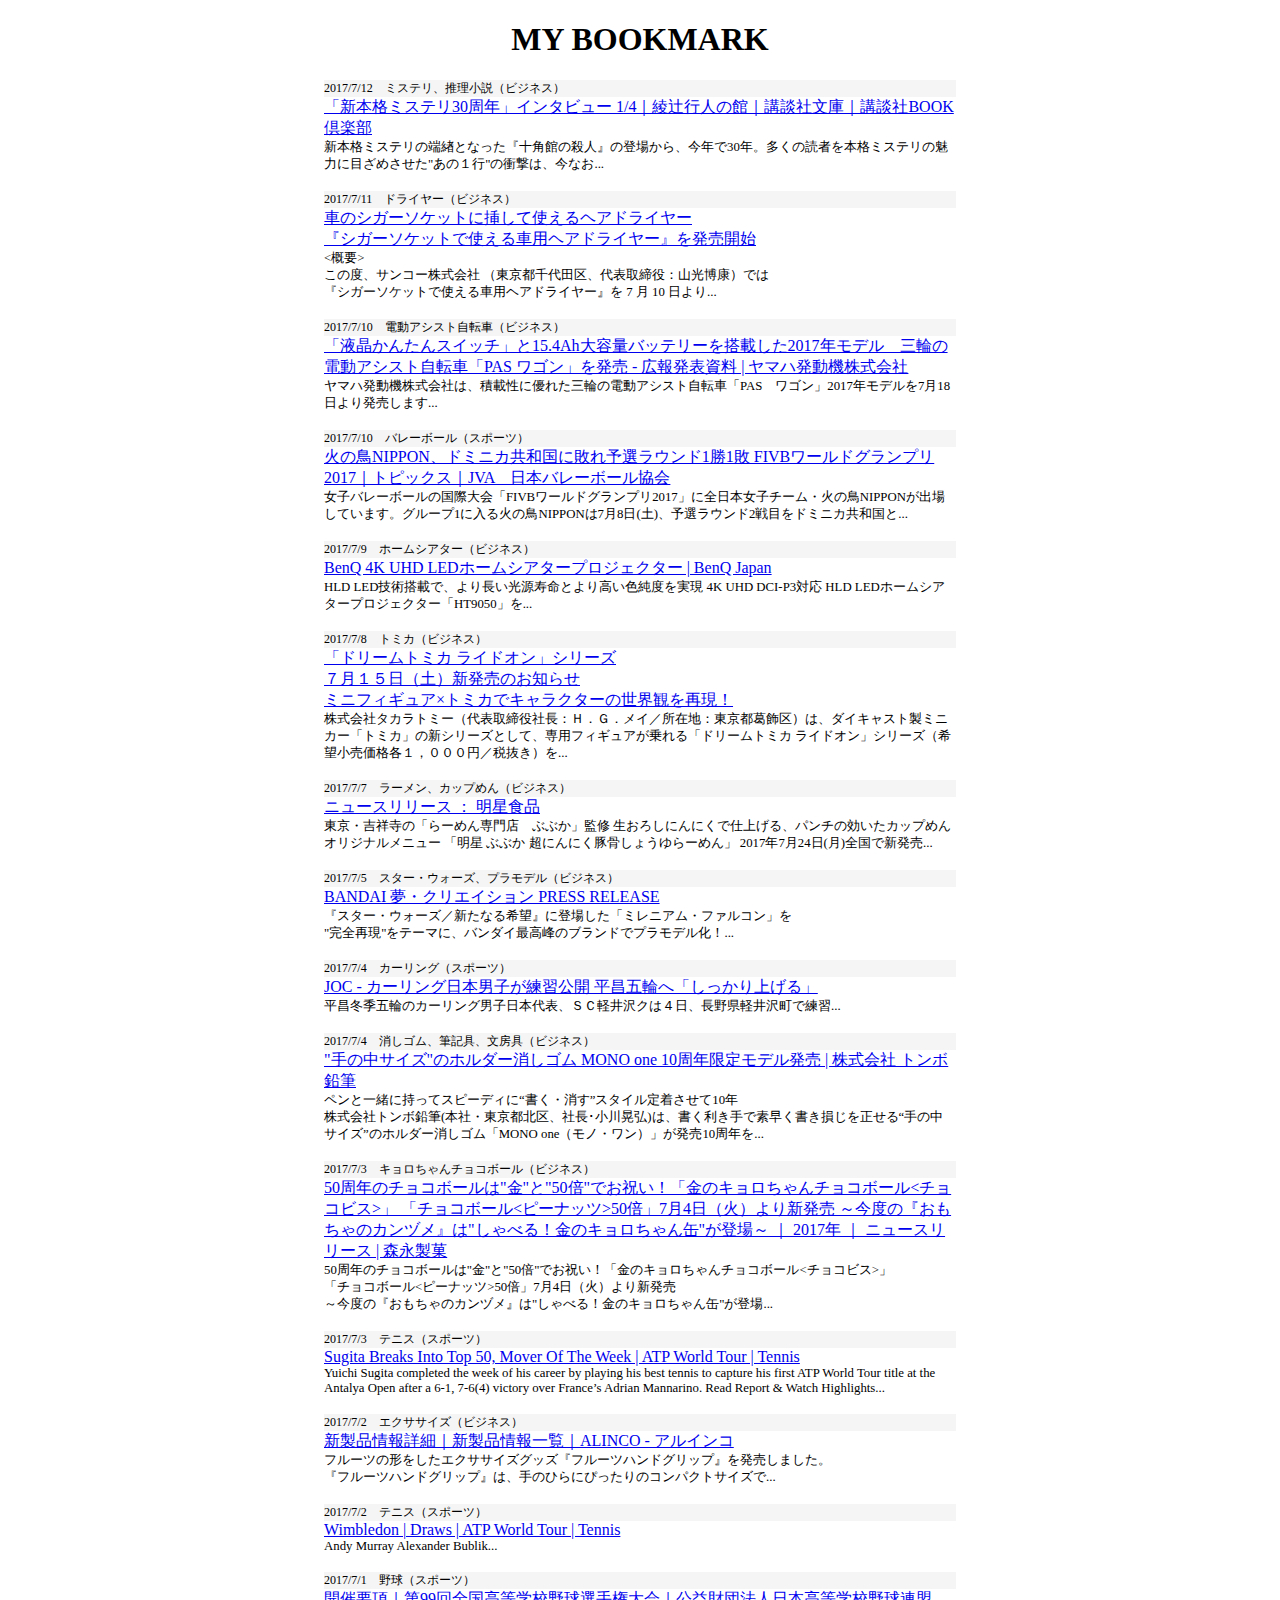
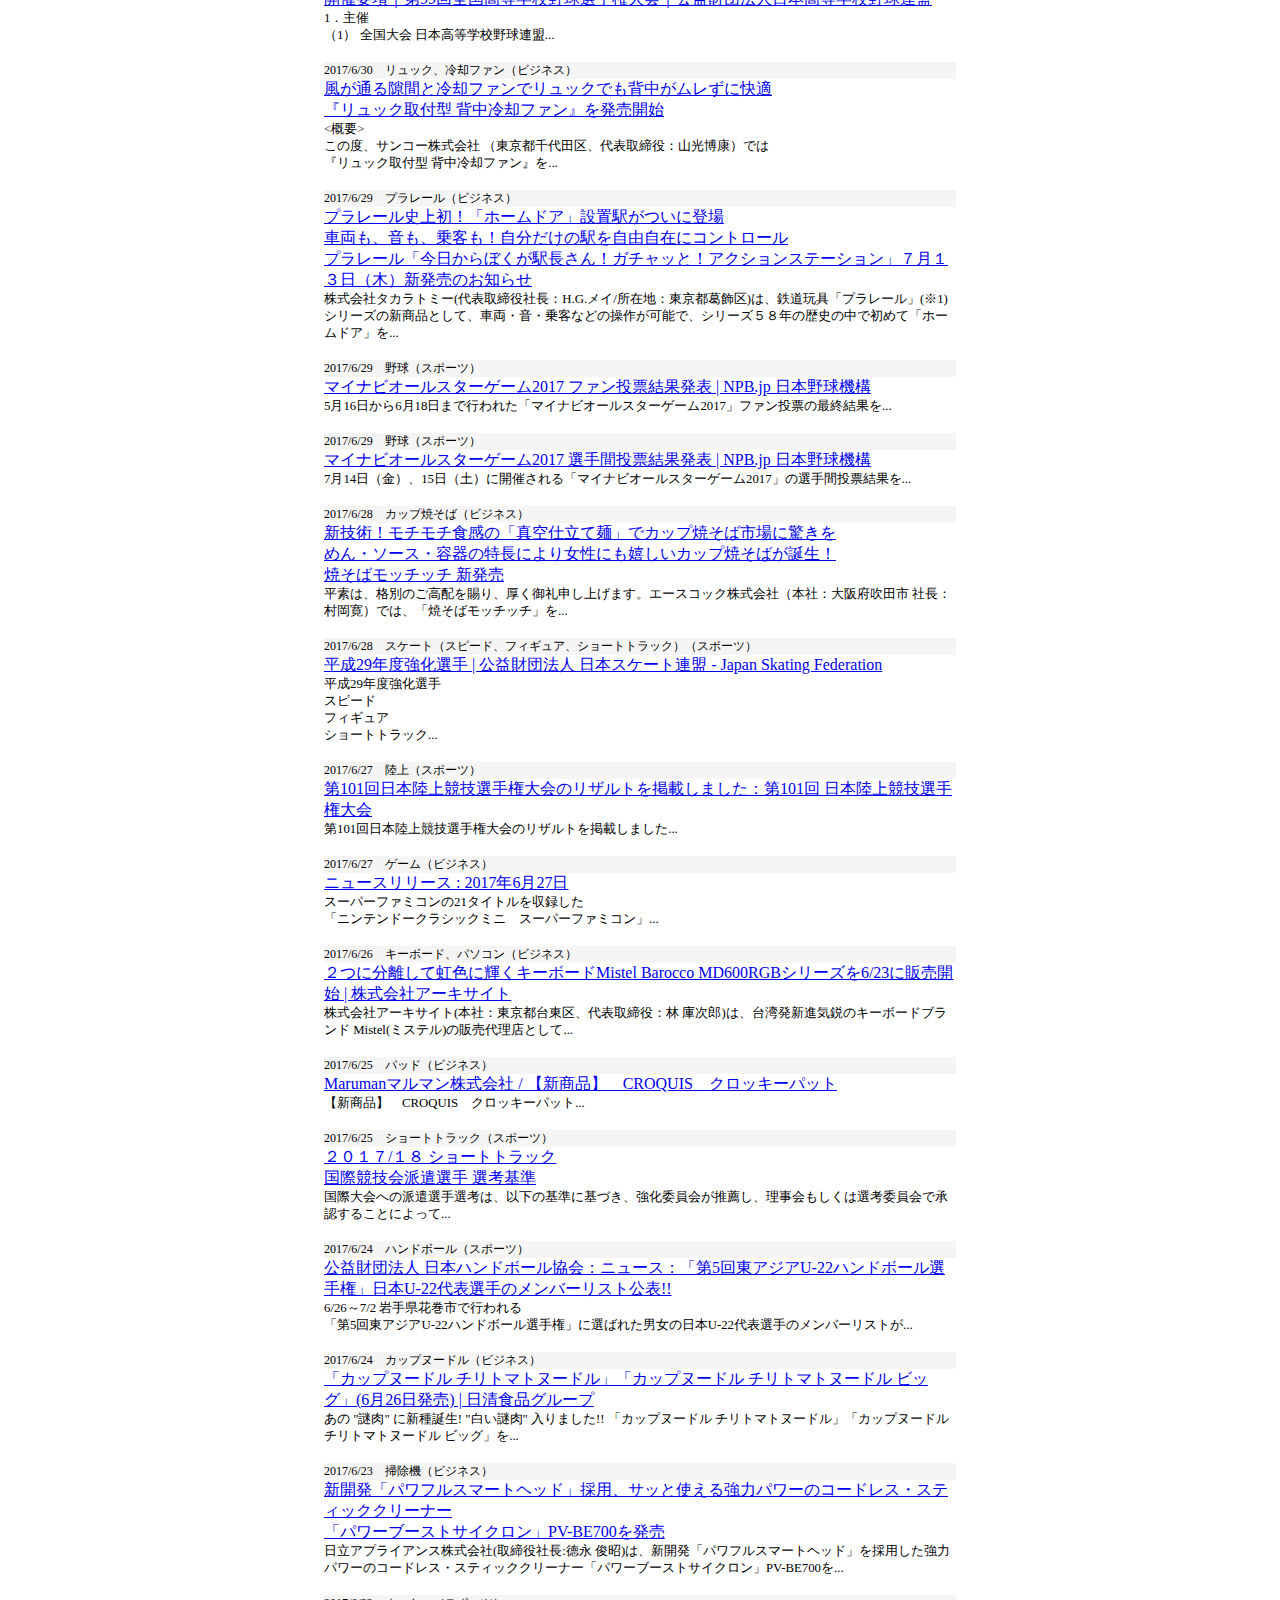
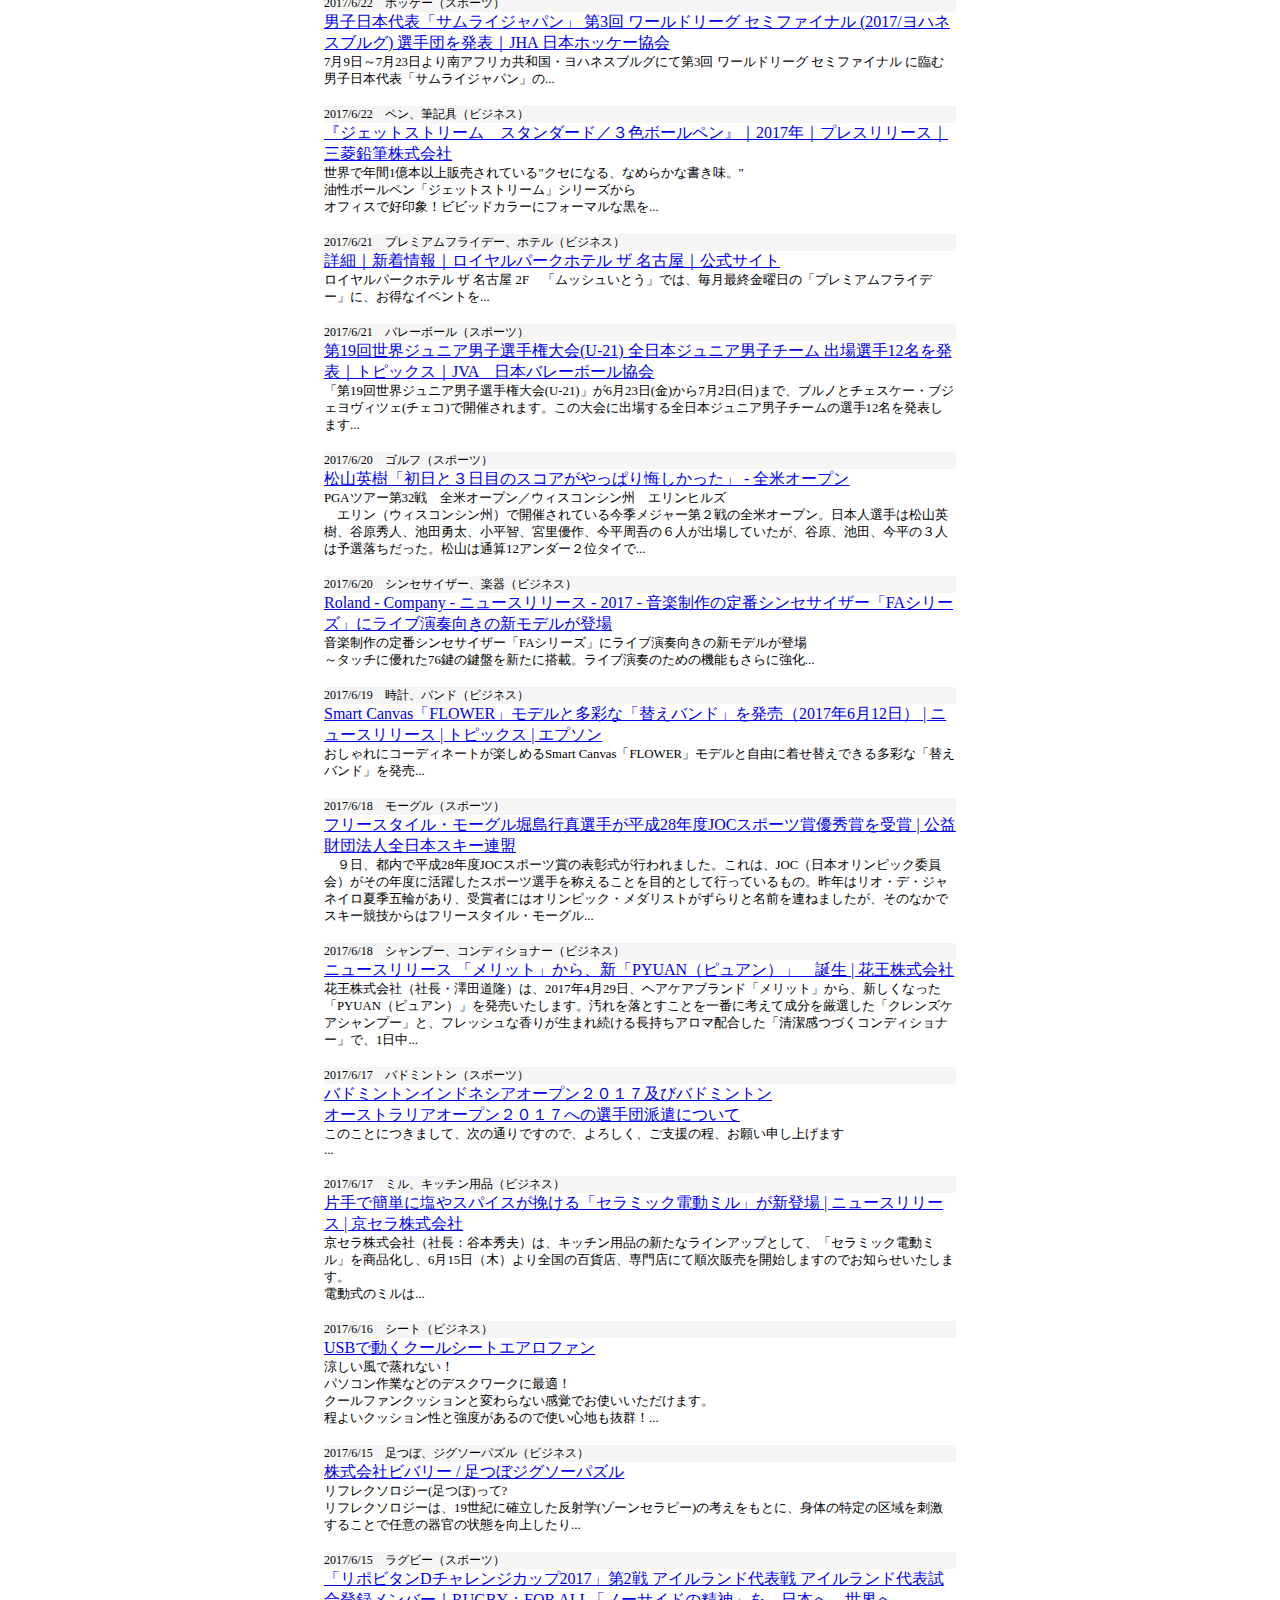
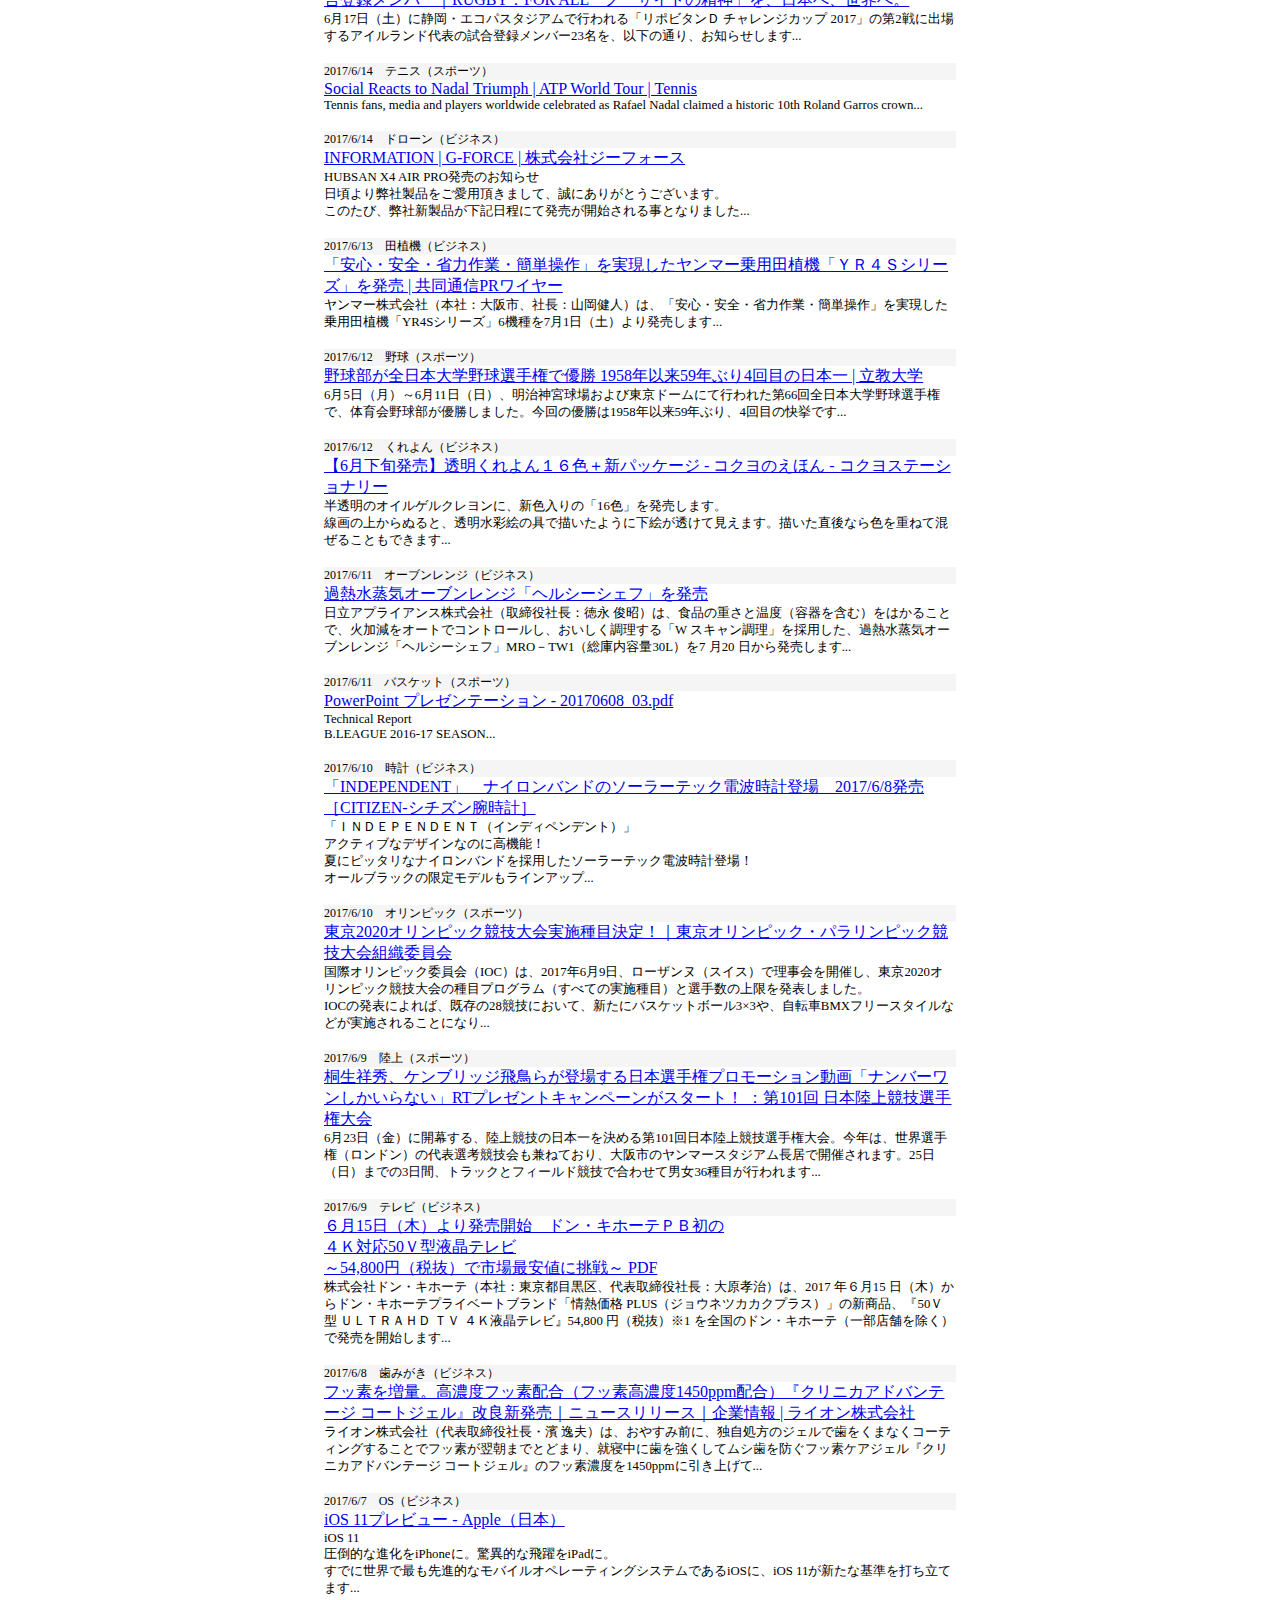
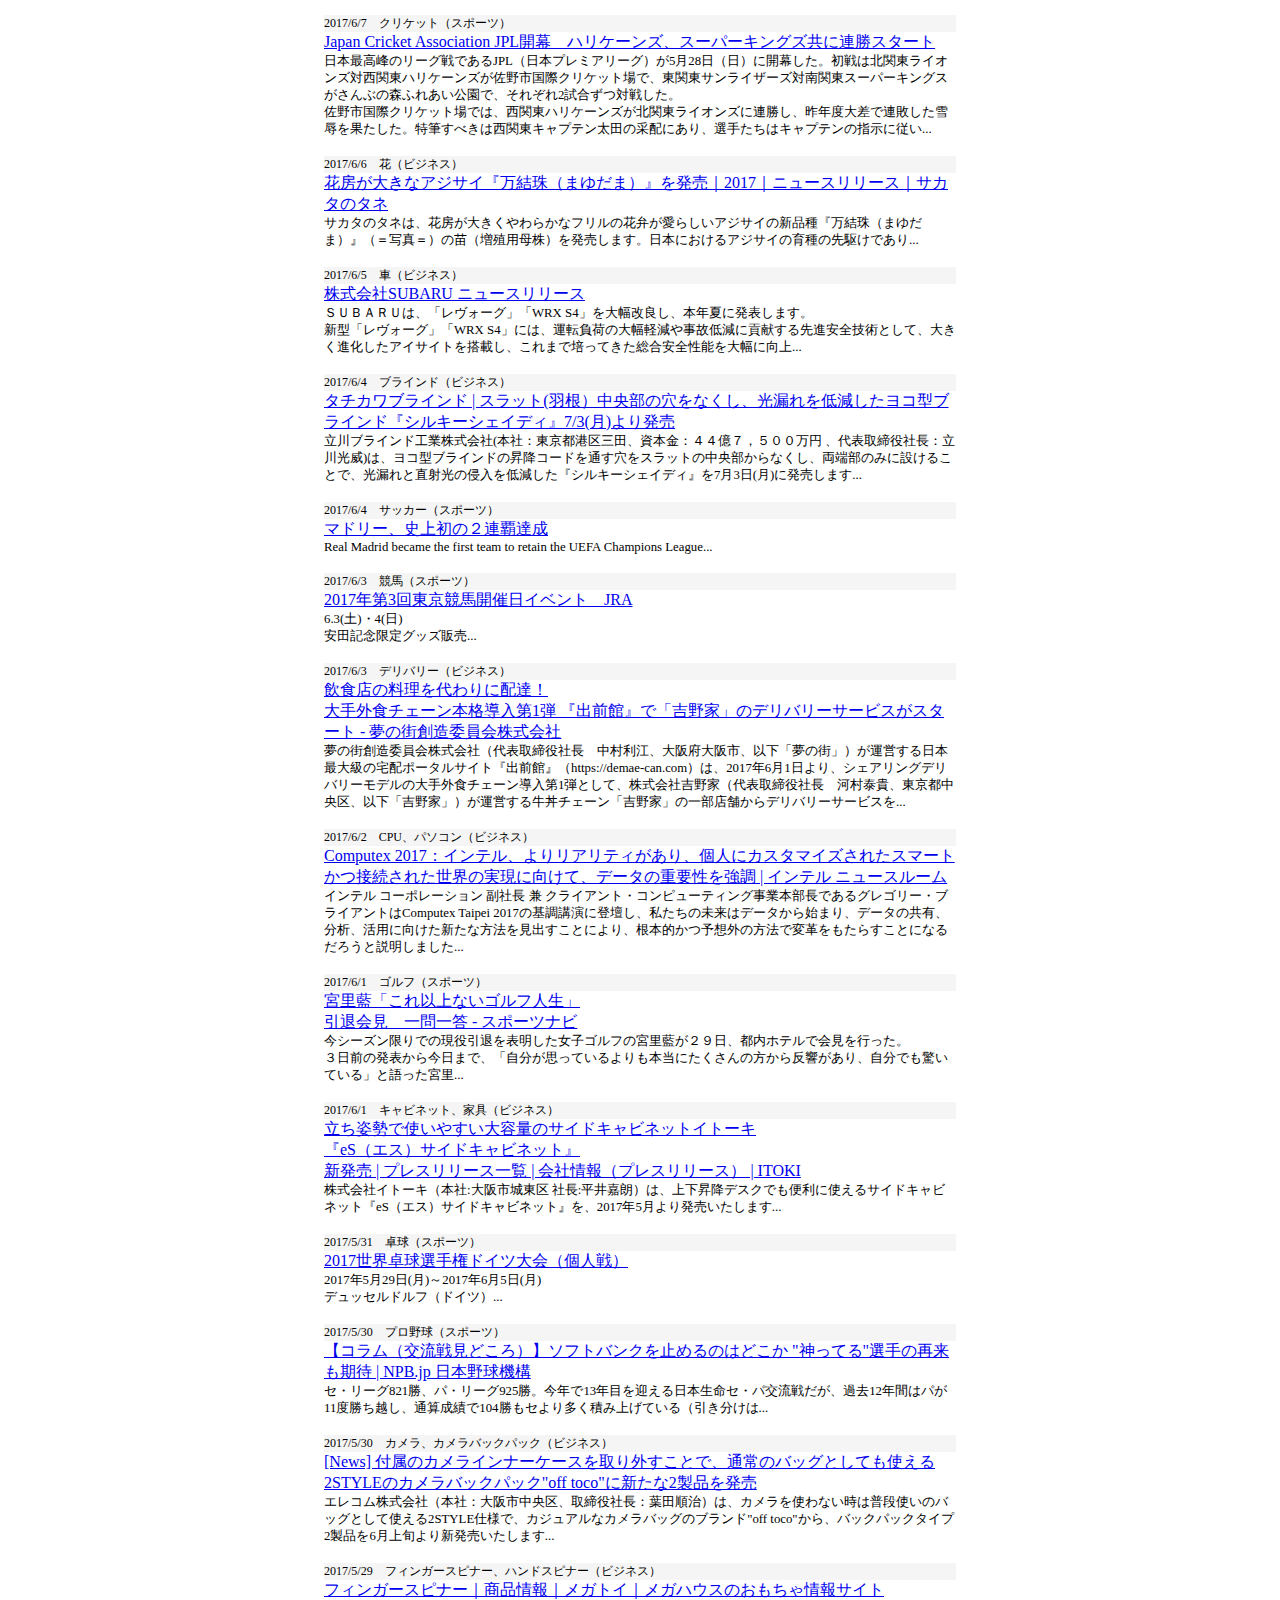
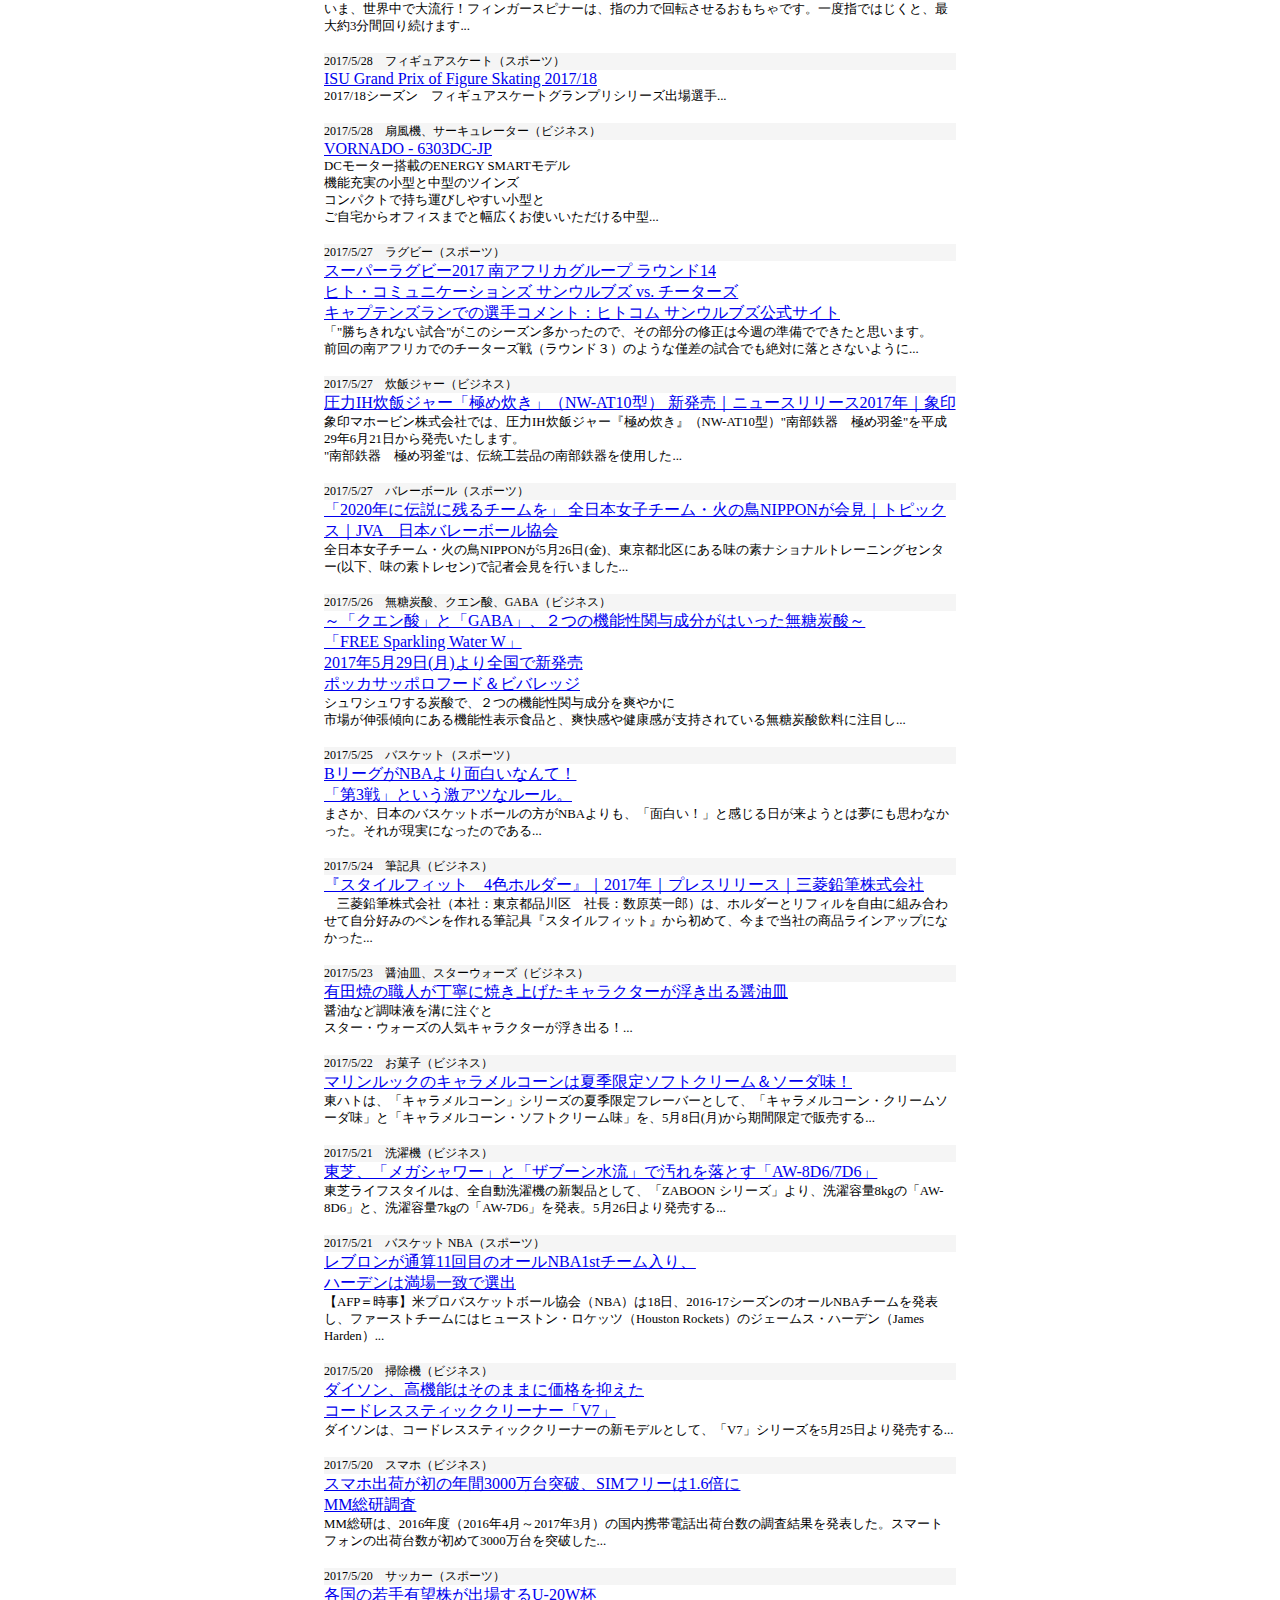
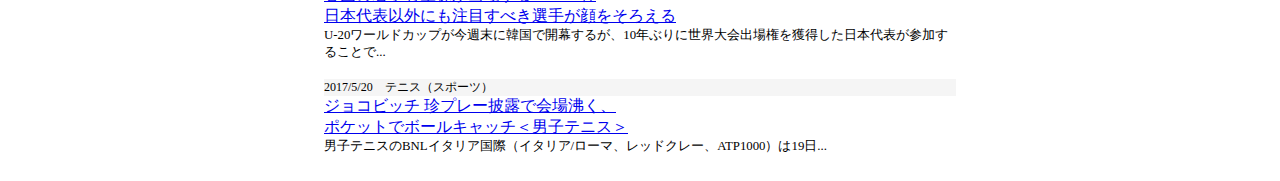
==== commit 03c54b26: "update" ====
--- a/index.html
+++ b/index.html
@@ -12,6 +12,12 @@
 <h1>MY BOOKMARK</h1>
 
 <div class="bookmark-style">
+<div class="category-style">2017/7/12&emsp;ミステリ、推理小説（ビジネス）</div>
+<div class="title-style"><a href="http://kodanshabunko.com/ayatsuji/interview.html">「新本格ミステリ30周年」インタビュー 1/4｜綾辻行人の館｜講談社文庫｜講談社BOOK倶楽部</a></div>
+<div class="comment-style">新本格ミステリの端緖となった『十角館の殺人』の登場から、今年で30年。多くの読者を本格ミステリの魅力に目ざめさせた&quot;あの１行&quot;の衝撃は、今なお...</div>
+</div>
+<br>
+<div class="bookmark-style">
 <div class="category-style">2017/7/11&emsp;ドライヤー（ビジネス）</div>
 <div class="title-style"><a href="http://data.thanko.jp/media/170710CARHRDRY.pdf">車のシガーソケットに挿して使えるヘアドライヤー<br>『シガーソケットで使える車用ヘアドライヤー』を発売開始</a></div>
 <div class="comment-style">&lt;概要&gt;<br>この度、サンコー株式会社 （東京都千代田区、代表取締役：山光博康）では<br>『シガーソケットで使える車用ヘアドライヤー』を 7 月 10 日より...</div>
@@ -132,18 +138,18 @@
 </div>
 <br>
 <div class="bookmark-style">
+<div class="category-style">2017/6/27&emsp;陸上（スポーツ）</div>
+<div class="title-style"><a href="http://www.jaaf.or.jp/jch/101/news/article/10377/">第101回日本陸上競技選手権大会のリザルトを掲載しました：第101回 日本陸上競技選手権大会</a></div>
+<div class="comment-style">第101回日本陸上競技選手権大会のリザルトを掲載しました...</div>
+</div>
+<br>
+<div class="bookmark-style">
 <div class="category-style">2017/6/27&emsp;ゲーム（ビジネス）</div>
 <div class="title-style"><a href="https://www.nintendo.co.jp/corporate/release/2017/170627.html">ニュースリリース : 2017年6月27日</a></div>
 <div class="comment-style">スーパーファミコンの21タイトルを収録した<br>「ニンテンドークラシックミニ　スーパーファミコン」...</div>
 </div>
 <br>
 <div class="bookmark-style">
-<div class="category-style">2017/6/27&emsp;陸上（スポーツ）</div>
-<div class="title-style"><a href="http://www.jaaf.or.jp/jch/101/news/article/10377/">第101回日本陸上競技選手権大会のリザルトを掲載しました：第101回 日本陸上競技選手権大会</a></div>
-<div class="comment-style">第101回日本陸上競技選手権大会のリザルトを掲載しました...</div>
-</div>
-<br>
-<div class="bookmark-style">
 <div class="category-style">2017/6/26&emsp;キーボード、パソコン（ビジネス）</div>
 <div class="title-style"><a href="http://www.archisite.co.jp/2017/06/23/baroccorgb-new/">２つに分離して虹色に輝くキーボードMistel Barocco MD600RGBシリーズを6/23に販売開始 | 株式会社アーキサイト</a></div>
 <div class="comment-style">株式会社アーキサイト(本社：東京都台東区、代表取締役：林 庫次郎)は、台湾発新進気鋭のキーボードブランド Mistel(ミステル)の販売代理店として...</div>
@@ -180,15 +186,15 @@
 </div>
 <br>
 <div class="bookmark-style">
+<div class="category-style">2017/6/22&emsp;ホッケー（スポーツ）</div>
+<div class="title-style"><a href="http://www.hockey.or.jp/news/nt/me/smri/pt20170622112016.html">男子日本代表「サムライジャパン」 第3回 ワールドリーグ セミファイナル (2017/ヨハネスブルグ) 選手団を発表｜JHA 日本ホッケー協会</a></div>
+<div class="comment-style">7月9日～7月23日より南アフリカ共和国・ヨハネスブルグにて第3回 ワールドリーグ セミファイナル に臨む男子日本代表「サムライジャパン」の...</div>
+</div>
+<br>
+<div class="bookmark-style">
 <div class="category-style">2017/6/22&emsp;ペン、筆記具（ビジネス）</div>
 <div class="title-style"><a href="http://www.mpuni.co.jp/news/pressrelease/detail/20170530093647.html">『ジェットストリーム　スタンダード／３色ボールペン』｜2017年｜プレスリリース｜三菱鉛筆株式会社</a></div>
 <div class="comment-style">世界で年間1億本以上販売されている&quot;クセになる、なめらかな書き味。&quot;<br>油性ボールペン「ジェットストリーム」シリーズから<br>オフィスで好印象！ビビッドカラーにフォーマルな黒を...</div>
-</div>
-<br>
-<div class="bookmark-style">
-<div class="category-style">2017/6/22&emsp;ホッケー（スポーツ）</div>
-<div class="title-style"><a href="http://www.hockey.or.jp/news/nt/me/smri/pt20170622112016.html">男子日本代表「サムライジャパン」 第3回 ワールドリーグ セミファイナル (2017/ヨハネスブルグ) 選手団を発表｜JHA 日本ホッケー協会</a></div>
-<div class="comment-style">7月9日～7月23日より南アフリカ共和国・ヨハネスブルグにて第3回 ワールドリーグ セミファイナル に臨む男子日本代表「サムライジャパン」の...</div>
 </div>
 <br>
 <div class="bookmark-style">
